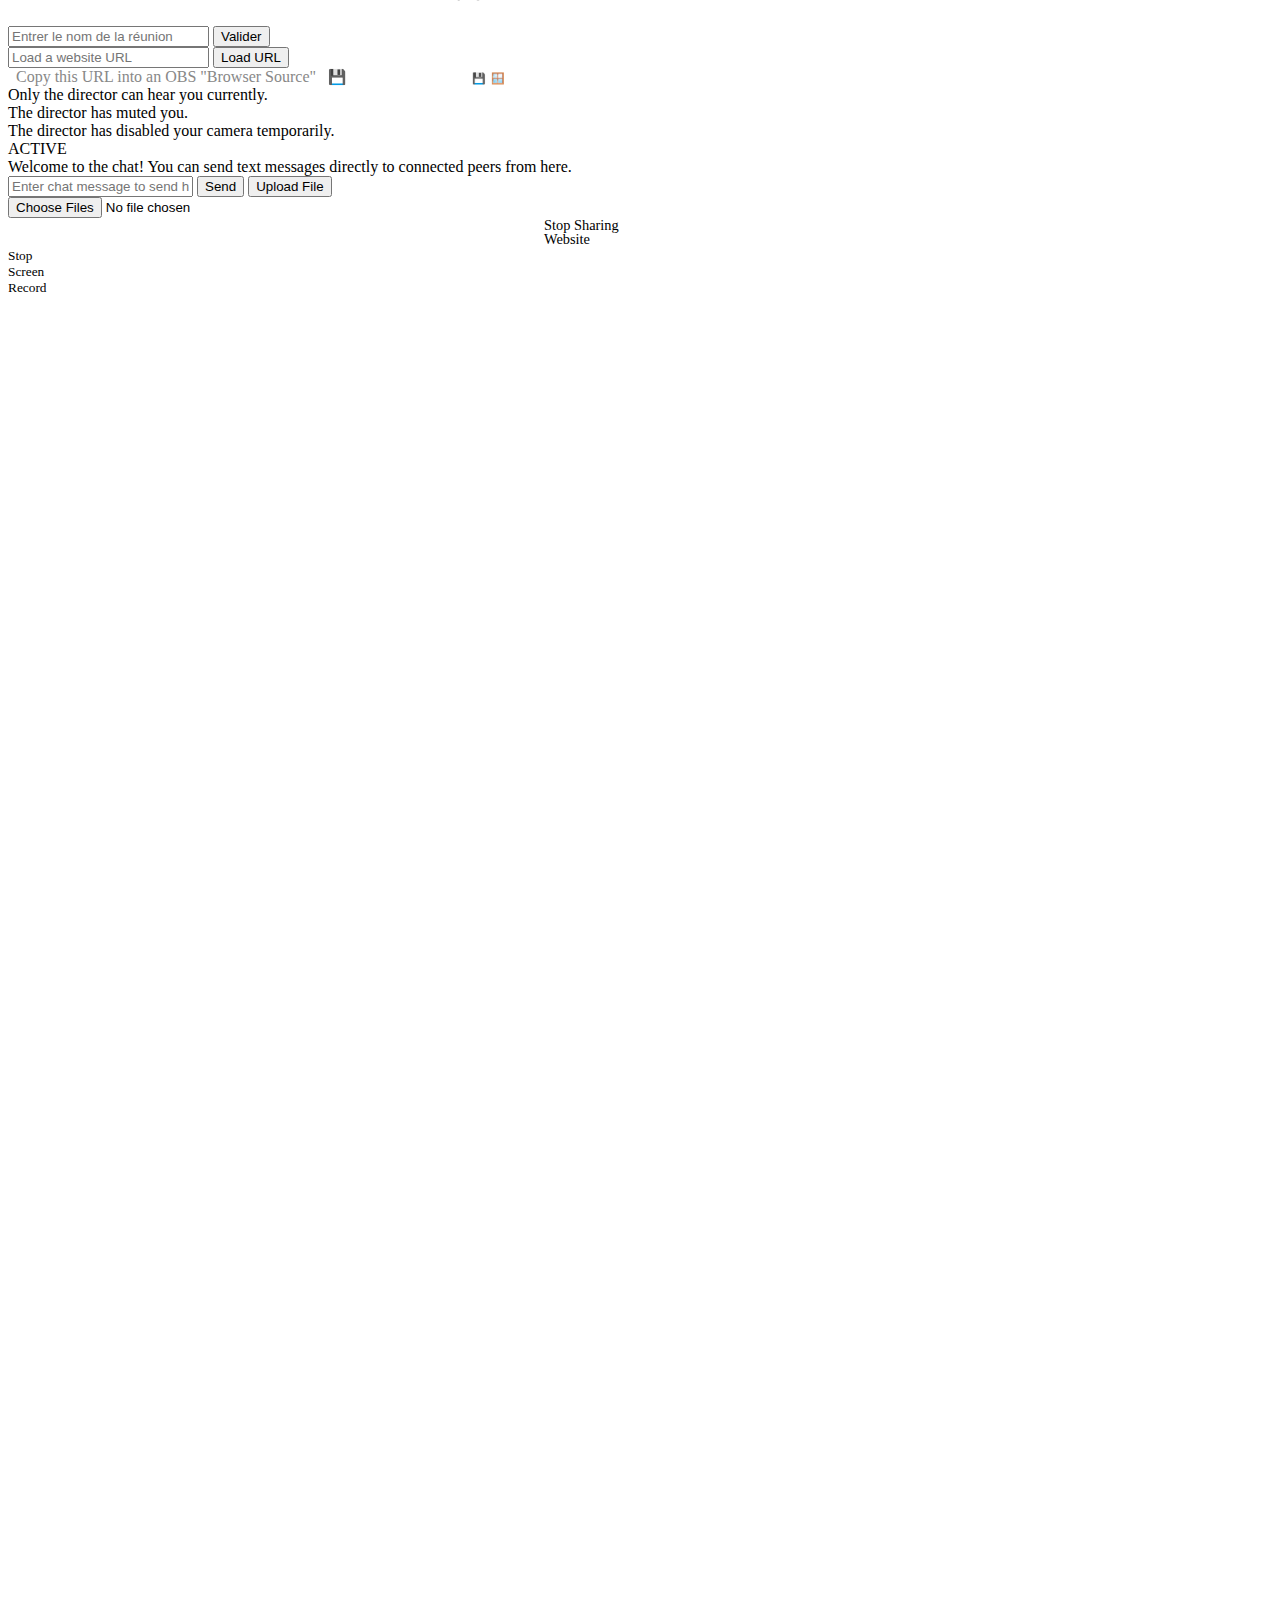
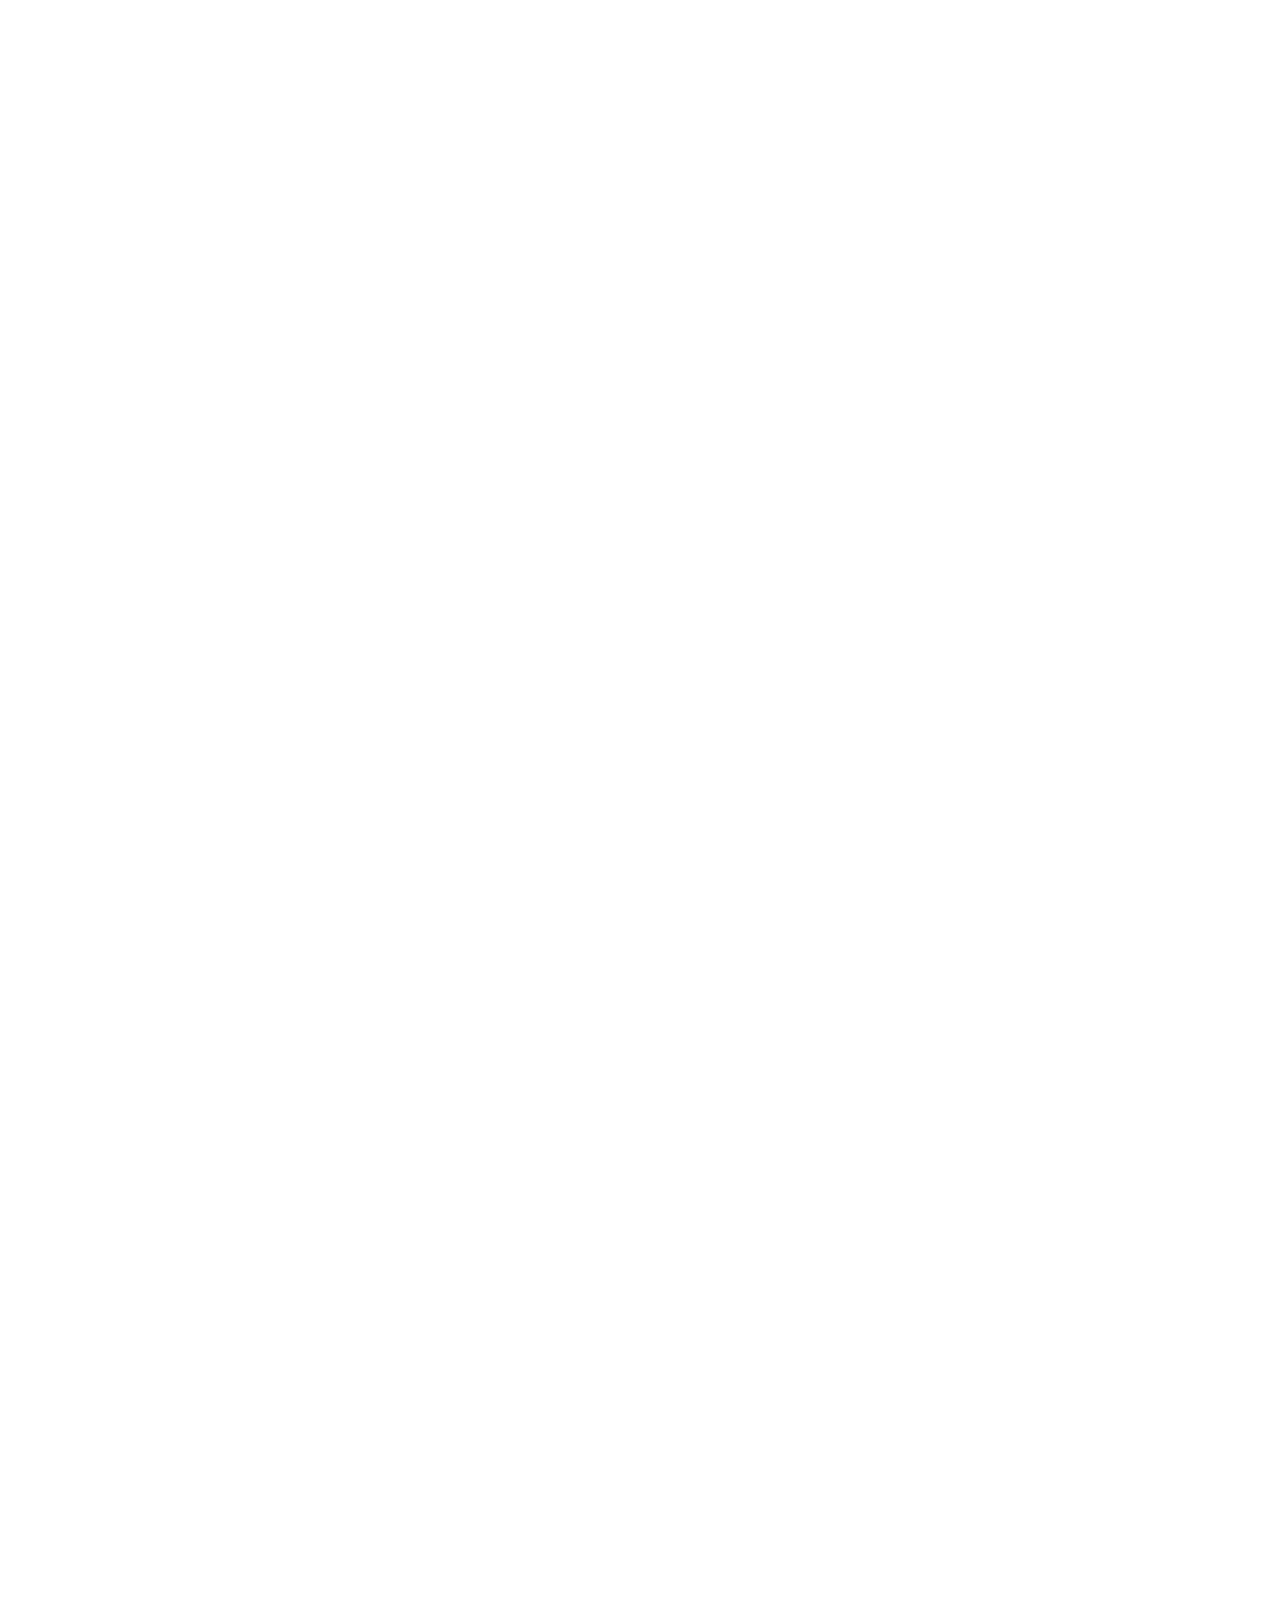
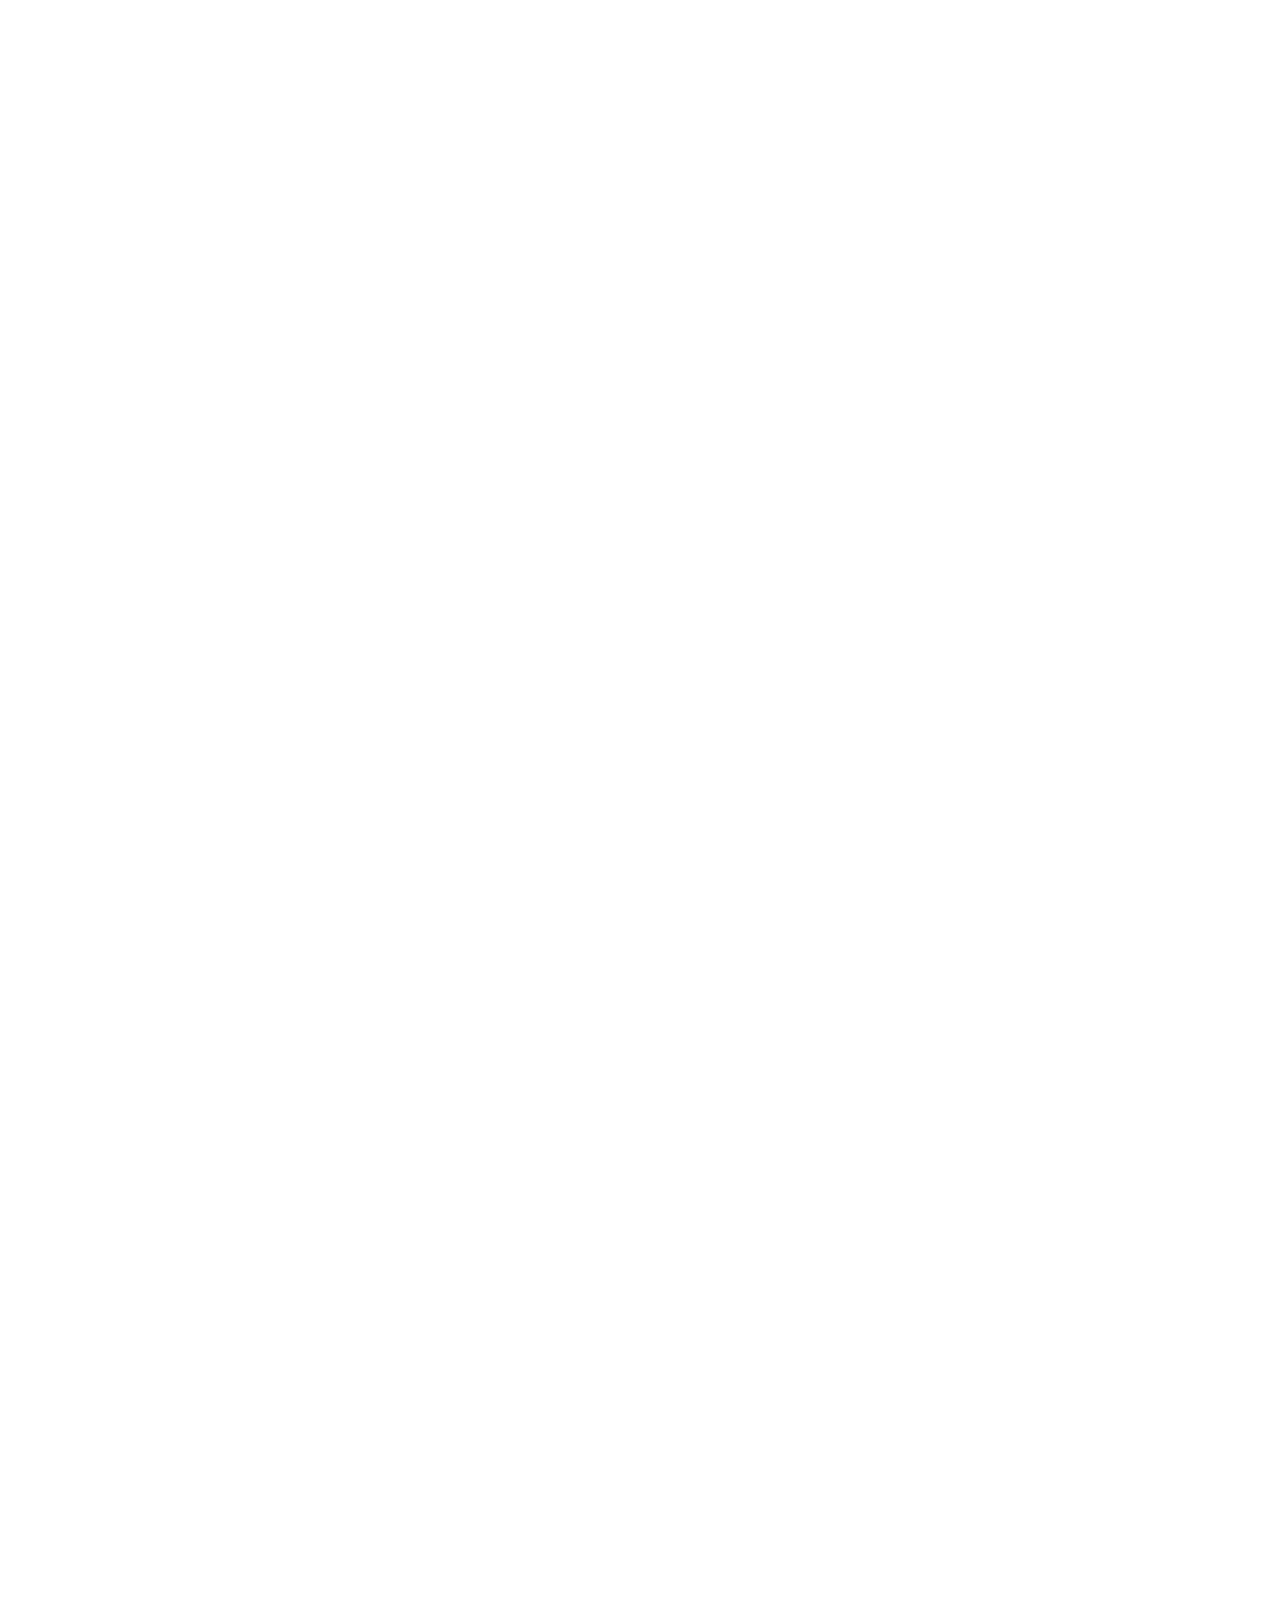
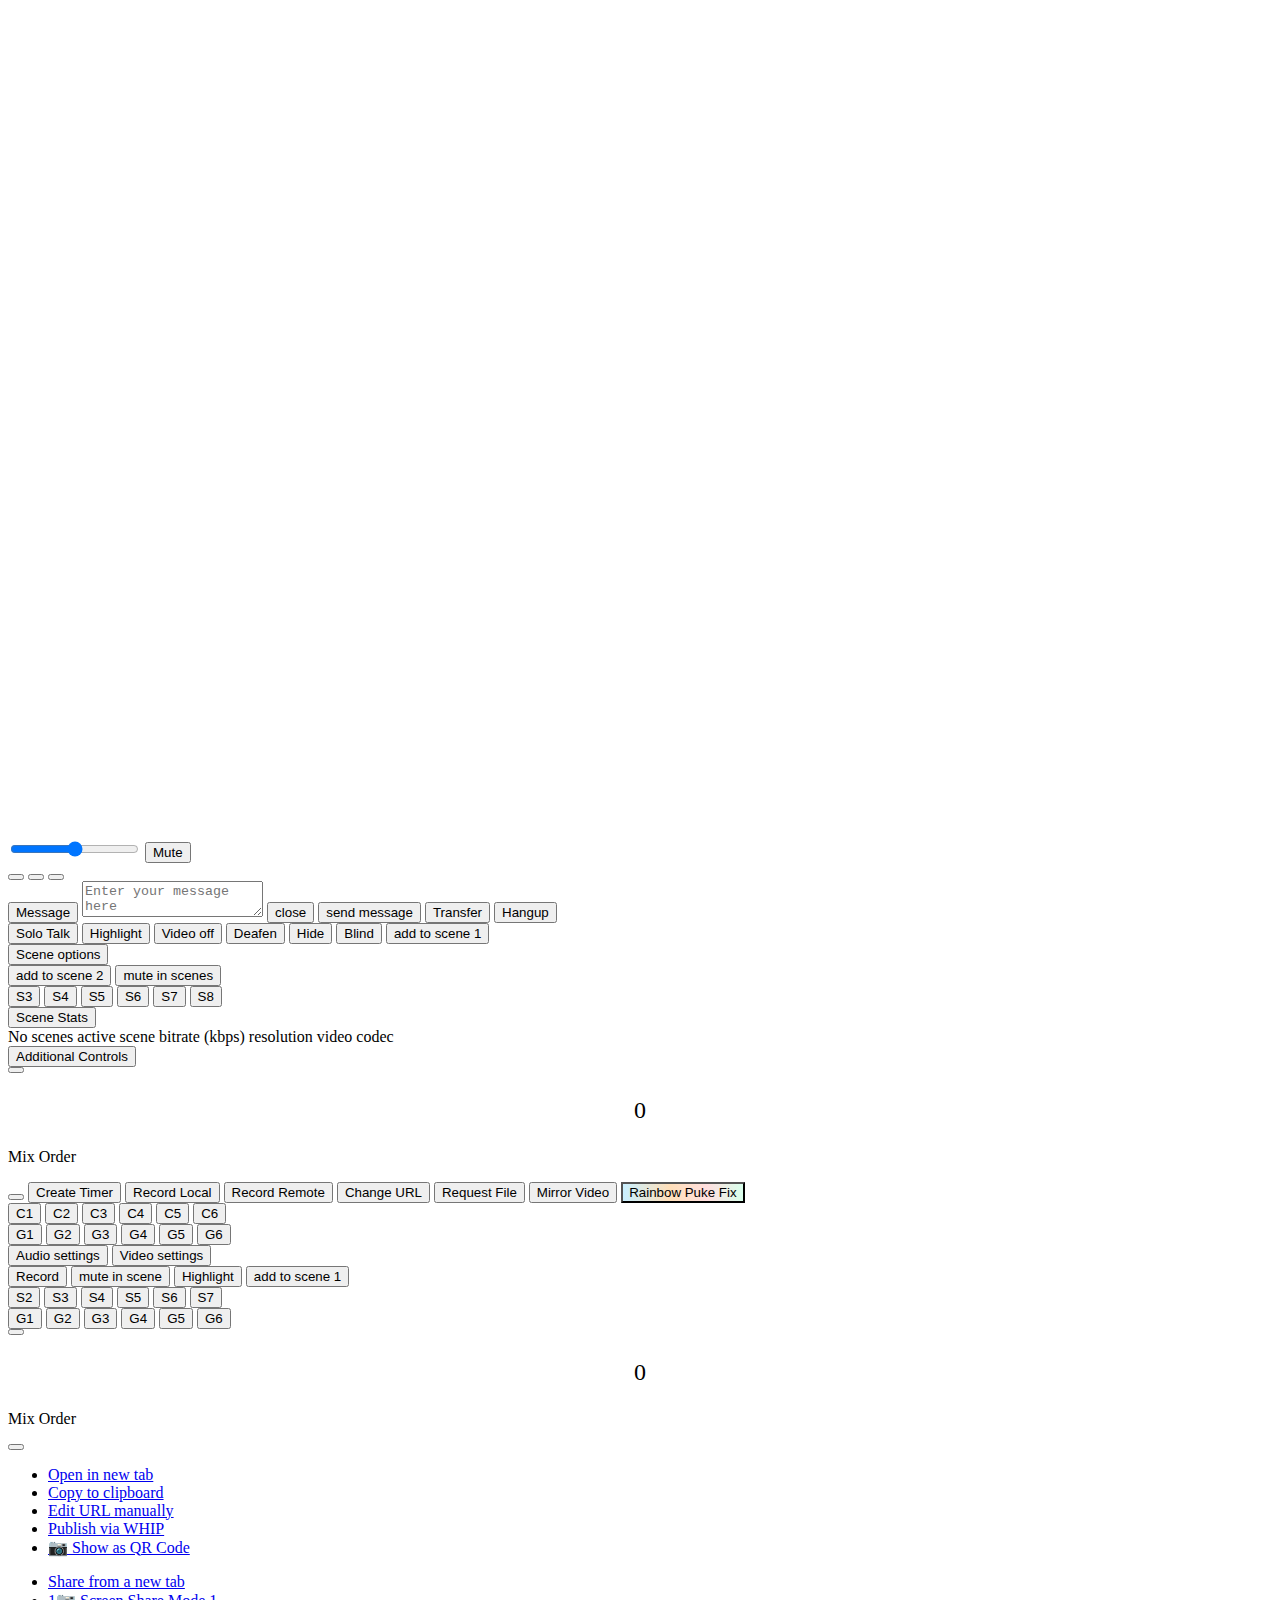
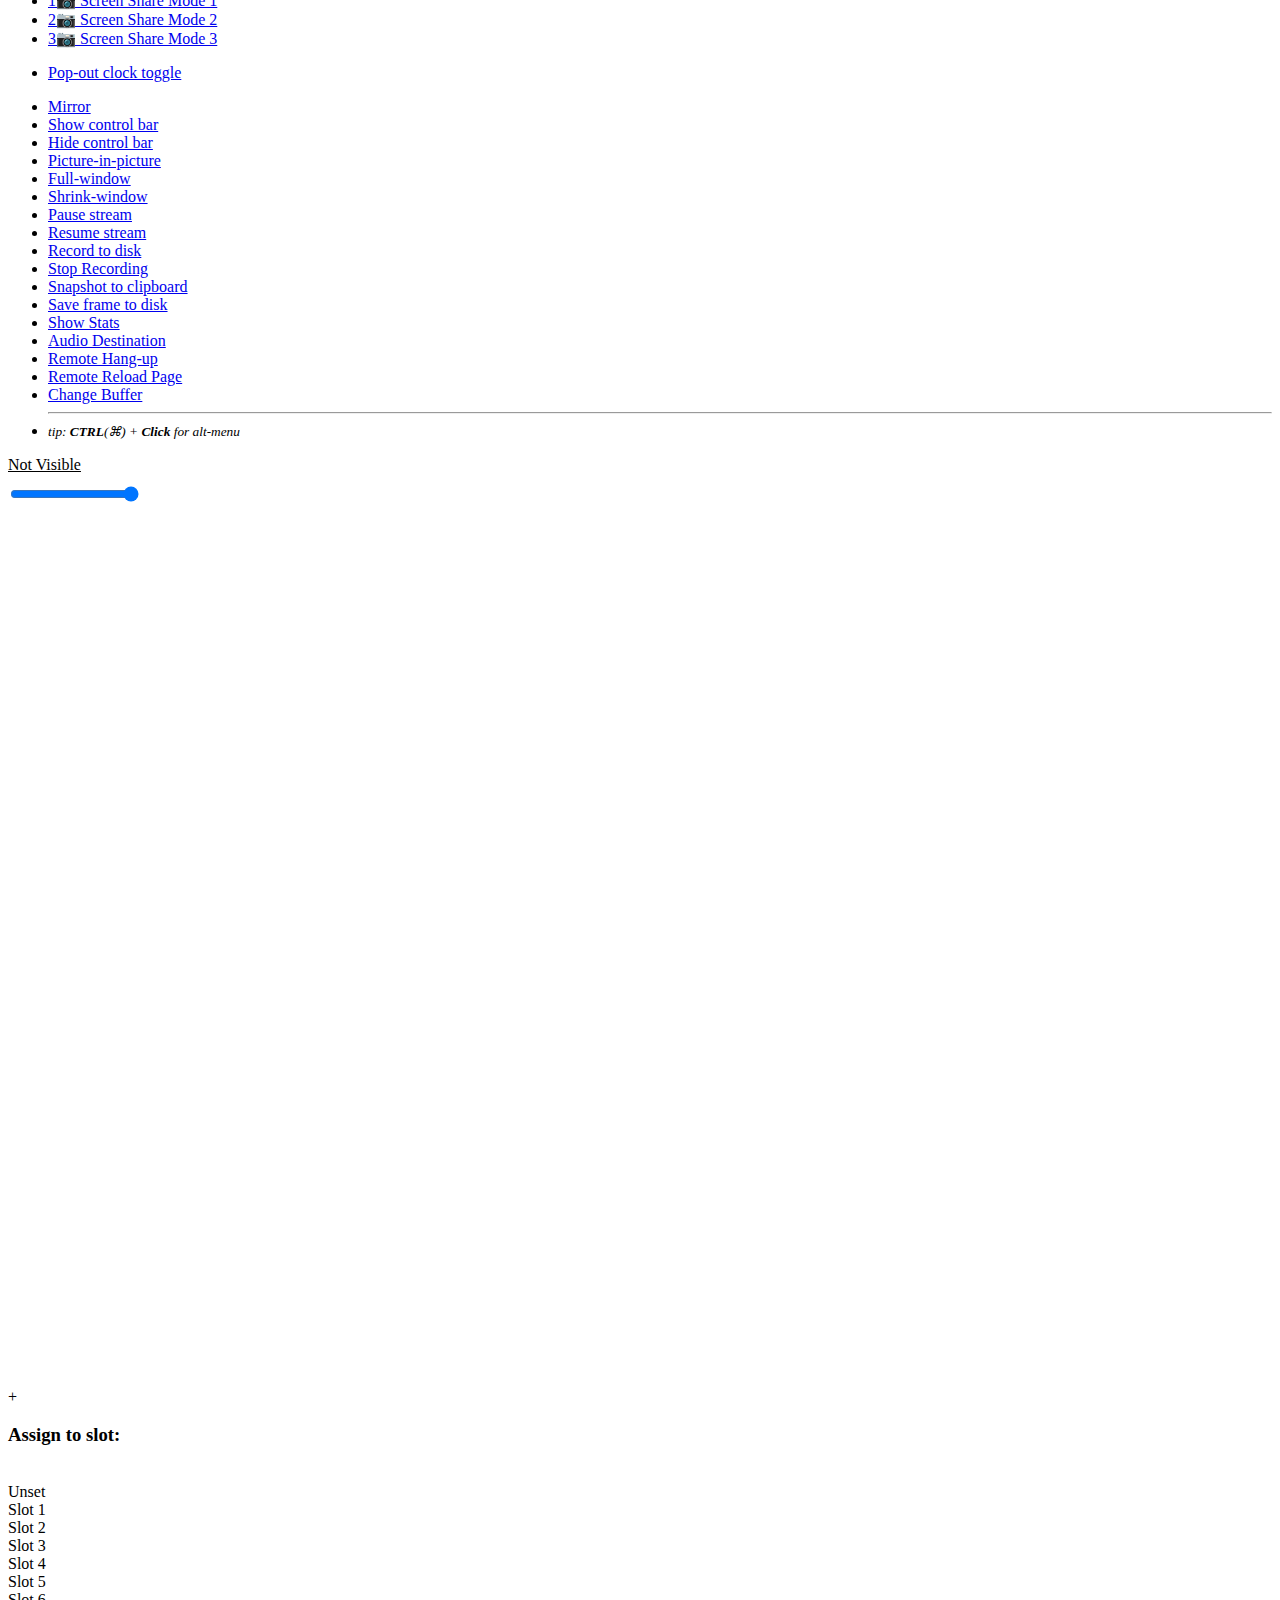
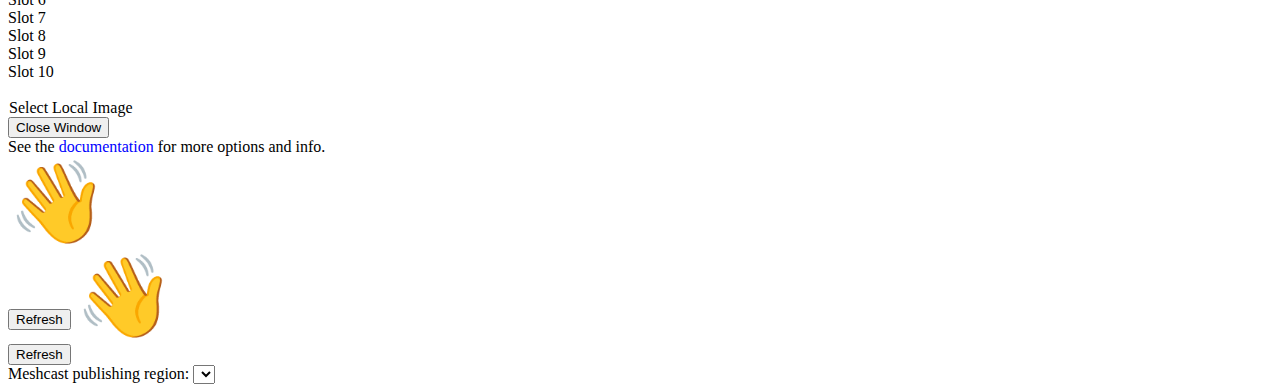
==== index.html @ 023bb46a "Update index.html" ====
<html>
	<head>
		<script type="text/javascript">
			//  MS Internet Explorer must not be given a chance to fail before I can give the user an error message.
			try {
				var msie = window.navigator.userAgent.indexOf("MSIE ");
				if (msie>0 || !!navigator.userAgent.match(/Trident.*rv\:11\./)){ // If MSIE or IE 11
					alert("Internet Explorer is not supported.\n\nPlease consider using Microsoft Edge or Google Chrome instead\n\nYou will be forwarded to the download page for MS Edge now.");
					console.error("INTERNET EXPLORER IS EVIL");
					document.write("Internet Explorer is not supported");
					window.location = "https://www.microsoft.com/edge";
				}
			} catch(e){
				console.error(e);
			}
		
		</script>
		<style>
			html {
				background-color: #0000;
				transition: opacity .1s linear;
			}
		</style>
		<meta name="viewport" content="width=device-width, initial-scale=1.0, maximum-scale=1.0, user-scalable=no" />
		<meta content="text/html;charset=utf-8" http-equiv="Content-Type" />
		<meta content="utf-8" http-equiv="encoding" />
		<meta name="copyright" content="&copy; 2022 Steve Seguin" />
		<meta name="license" content="https://github.com/steveseguin/vdo.ninja/LICENSE.md" />
		<meta name="sourcecode" content="https://github.com/steveseguin/vdo.ninja" />
		<link rel="shortcut icon" href="data:image/x-icon;," type="image/x-icon" />
		<link id="favicon1" rel="icon" type="image/png" sizes="32x32" href="./media/favicon-32x32.png" />
		<link id="favicon2" rel="icon" type="image/png" sizes="16x16" href="./media/favicon-16x16.png" />
		<link id="favicon3" rel="icon" href="./media/favicon.ico" />
		<link id="thumbnailUrl" itemprop="thumbnailUrl" href="./media/vdoNinja_logo_full.png" />
		<!-- Primary Meta Tags -->
		<title>VDO.Ninja</title>
		<meta id="metaTitle" name="title" content="VDO.Ninja" />
		<meta name="description" content="Bring live video from your smartphone, computer, or friends directly into your Studio. 100% free." />
		<meta name="author" content="Steve Seguin" />
		<!-- Open Graph / Facebook -->
		<meta property="og:site_name" content="VDO.Ninja" />
		<meta property="og:type" content="website" />
		<meta property="og:url" content="https://vdo.ninja/" />
		<meta property="og:title" content="VDO.Ninja" />
		<meta property="og:description" content="Bring live video from your smartphone, computer, or friends directly into Studio. 100% free." />
		<meta property="og:image" itemprop="image" content="https://vdo.ninja/media/vdoNinja_logo_full.png" />
		<meta name="msapplication-TileImage" content="./media/vdoNinja_logo_full.png" />
		<meta property="og:image:type" content="image/png" />
		<meta property="og:image:width" content="1200" />
		<meta property="og:image:height" content="630" />
		<!-- Twitter -->
		<meta property="twitter:card" content="summary_large_image" />
		<meta property="twitter:url" content="https://vdo.ninja/" />
		<meta property="twitter:title" content="VDO.Ninja" />
		<meta property="twitter:description" content="Bring live video from your smartphone, computer, or friends directly into OBS Studio. 100% free." />
		<meta property="twitter:image" content="./media/vdoNinja_logo_full.png" />
		<meta name="msapplication-TileColor" content="#da532c" />
		<meta name="theme-color" content="#ffffff" />
		<link rel="stylesheet" href="./main.css?ver=350" />
		<script type="text/javascript" crossorigin="anonymous" src="./thirdparty/adapter.js"></script>
		<style id="lightbox-animations" type="text/css"></style>
		<!-- <link rel="manifest" href="manifest.json" /> -->
			<!-- ios support 
			<link rel="apple-touch-icon" href="images/icons/icon-72x72.png" />
			<link rel="apple-touch-icon" href="images/icons/icon-96x96.png" />
			<link rel="apple-touch-icon" href="images/icons/icon-128x128.png" />
			<link rel="apple-touch-icon" href="images/icons/icon-144x144.png" />
			<link rel="apple-touch-icon" href="images/icons/icon-152x152.png" />
			<link rel="apple-touch-icon" href="images/icons/icon-192x192.png" />
			<link rel="apple-touch-icon" href="images/icons/icon-384x384.png" />
			<link rel="apple-touch-icon" href="images/icons/icon-512x512.png" />
			<meta name="apple-mobile-web-app-status-bar" content="#db4938" />
		-->
	</head>
	<body id="main" class="hidden" onload="main()">
		<span itemprop="image" itemscope itemtype="image/png">
			<link itemprop="url" href="./media/vdoNinja_logo_full.png" />
		</span>
		<link itemprop="thumbnailUrl" href="./media/vdoNinja_logo_full.png" />
		<span itemprop="thumbnail" itemscope itemtype="http://schema.org/ImageObject">
			<link itemprop="url" href="./media/vdoNinja_logo_full.png" />
		</span>
		
		<script type="text/javascript" crossorigin="anonymous"  src="./thirdparty/CodecsHandler.js?ver=47"></script>
		<script type="text/javascript" crossorigin="anonymous" src="./thirdparty/aes.js"></script>
		<script type="text/javascript" crossorigin="anonymous" src="./webrtc.js?ver=675"></script>
		<input id="zoomSlider" type="range" style="display: none;" />
		<span id="electronDragZone" style="pointer-events: none; z-index:-10; position:absolute;top:0;left:0;width:100%;height:2%;-webkit-app-region: drag;min-height:20px;"></span>
		<div id="header">
			
			<a id="logoname" href="./" style="text-decoration: none; color: white; margin: 0 2px 0px 8px;">
				<span data-translate="logo-header">
					<span id="qos">V</span>DO.Ninja 
				</span>
			</a>
			<div id="head1">
				<input type="text" autocorrect="off" autocapitalize="none" id="joinroomID" name="joinroomID" size="22" placeholder="Entrer le nom de la réunion" alt="Enter a room name to join" title="Enter a room name to quick join" onkeyup="jumptoroom(event)"/>
				<button onclick="jumptoroom();" id='jumptoroomButton' role="button" aria-pressed="false" alt="Join room" title="Join room" >Valider</button>
			</div>
			<div id="head1a" class="hidden">
				<input type="text" autocorrect="off" autocapitalize="none" id="joinbyURL" name="joinbyURL" size="22" placeholder="Load a website URL" alt="Enter the URL to load" title="Enter the URL to load"/>
				<button onclick="jumptoURL(event)"  role="button" aria-pressed="false" alt="Load URL" title="Load URL" >Load URL</button>
			</div>
			<div id="head5" class="hidden"></div>
			<div id="head3" style="display: inline-block;" class="hidden">
				<span style="color: #888;" id="copythisurl"> &nbsp; 
					<span data-translate="copy-this-url">Copy this URL into an OBS "Browser Source"</span> <i style="color: #CCC;" class="las la-long-arrow-alt-right"></i> &nbsp; 
				</span>
			</div>
			<div id="head3a" style="display: inline-block;" class="hidden">
				<a
					id="reshare"
					data-drag="1"
					onclick="copyFunction(this, event)"
					class="task grabLinks"
					data-menu="context-menu"
					style="font-weight: bold; color: #afa !important; cursor: grab; background-color: #0000;  font-size: 115%; min-width: 335px; max-width: 800px;"
				></a>
				<i class="las la-paperclip" style="color: #DDD;" title="Copy link to clipboard" onclick="copyFunction(document.getElementById('reshare'), event);" onmouseover="this.style.cursor='pointer'"></i>
				<span title="Save and ask to reload the current page on next site visit" style='font-size:92%;' onclick="saveRoom(this);" onmouseover="this.style.cursor='pointer'">💾</span>
			</div>
			<div id="head4" style="display: inline-block;" class="hidden">
				<span style="font-size: 68%; color: white;">
					<span data-translate="you-are-in-the-control-center">Control center for room:</span>
					
					<div id="dirroomid" style="font-size: 140%; color: #99c; display: inline-block;"></div>
					<span id="saveRoom" onclick="saveRoom(this)" style='cursor:pointer;margin-left:10px;' title="Will remember the room, prompting you the next time you visit if you wish to load this director's room again">💾</span>
					<span id="togglePreviewMode" onclick="switchModes()" style='cursor:pointer;margin-left:2px;' title="Toggle between the director control-room view and a scene preview-mode.">🪟</span>
				</span>
			</div>
			<div id="head2" class="hidden" style="display: inline-block; text-decoration: none; font-size: 60%; color: white;">
				<span data-translate="joining-room">You are in room</span>:
				<div id="roomid" style="display: inline-block;"></div>
			</div>
			<div id="head6" class="hidden" data-translate="only-director-can-hear-you">Only the director can hear you currently.</div>
			<div id="head7" class="hidden" data-translate="director-muted-you">The director has muted you.</div>
			<div id="head8" class="hidden" data-translate="director-video-muted-you">The director has disabled your camera temporarily.</div>
		</div>
		<div id="controlButtons" class="hidden">
            <div class="controlPositioning">
                <div id="obsState" class="hidden" >ACTIVE</div>
                <div id="chatModule" class="hidden">
                    <a target="popup" id="popOutChat" onclick="createPopoutChat();"><i class="las la-external-link-alt"></i></a>
                    <div id="chatBody"> 
                        <div class="inMessage" id="welcomeMsg" data-translate='welcome-to-vdo-ninja-chat'>
                            Welcome to the chat! You can send text messages directly to connected peers from here.
                        </div>
                    </div>
                    <input type="text" id="chatInput" placeholder="Enter chat message to send here" onkeypress="EnterButtonChat(event)" />
                    <button class="chatBarInputButton" onclick="sendChatMessage()" data-translate='send-chat'>Send</button>
					 <button onclick="toggleFileshare()" data-translate='upload-chat'><i class="las la-file-upload"></i> Upload File</button>
                </div>
                <div id="subControlButtons">
                
					<div id="mediafileshare" onmousedown="event.preventDefault(); event.stopPropagation();"  title="Stream a media file" aria-label="Stream a media file" alt="Stream a media file to others" onclick="getById('fileselector2').click();" tabindex="21" role="button" aria-pressed="false" onkeyup="enterPressedClick(event,this);"  class="float hidden" style="cursor: pointer;">
                        <i id="mediafilesharetoggle" onmousedown="event.preventDefault(); event.stopPropagation();"  class="toggleSize las la-file-video"></i>
						<input id="fileselector2" class="hidden" onchange="session.changePublishFile(this,event);" type="file" accept="video/*,audio/*" alt="Hold CTRL (or CMD) to select multiple files" title="Hold CTRL (or CMD) to select multiple files" multiple/>
                    </div>
				
                    <div id="blindAllGuests" title="Blind all guests in room (toggle)" alt="Blind all guests in room (toggle)" aria-label="Blind all guests in room" onmousedown="event.preventDefault(); event.stopPropagation();"  onclick="blindAllGuests(this, event)"  tabindex="16" role="button" aria-pressed="false" onkeyup="enterPressedClick(event,this);"  class="hidden float" style="cursor: pointer;" >
                        <i class="toggleSize las la-eye"></i>
                    </div>
                
                    <div id="queuebutton" title="Load the next guest in queue" alt="Load the next guest in queue"  aria-label="Load next guest in queue" onmousedown="event.preventDefault(); event.stopPropagation();"  onclick="nextQueue()"  tabindex="16" role="button" aria-pressed="false" onkeyup="enterPressedClick(event,this);"  class="hidden float" style="cursor: pointer;" >
                        <i id="queuetoggle" class="toggleSize las la-stream"></i>
                        <div id="queueNotification"></div>
                    </div>
                    <div id="sharefilebutton" title="Transfer any file to the group" alt="Transfer any file to the group" aria-label="Select file to transfer" onmousedown="event.preventDefault(); event.stopPropagation();"  onclick="toggleFileshare()"  tabindex="16" role="button" aria-pressed="false" onkeyup="enterPressedClick(event,this);"  class="float hidden" style="cursor: pointer;display:none!important;" >
                        <i id="filesharetoggle" class="toggleSize las la-file-upload"></i> 
                        <div id="transferNotification"></div>
                    </div>
                    <div id="chatbutton" title="Toggle the Chat" alt="Toggle the Chat" aria-label="Text chat" onmousedown="event.preventDefault(); event.stopPropagation();"  onclick="toggleChat()"  tabindex="16" role="button" aria-pressed="false" onkeyup="enterPressedClick(event,this);"  class="hidden float" style="cursor: pointer;" >
                        <i id="chattoggle" class="toggleSize las la-comment-alt"></i>
                        <div id="chatNotification"></div>
                    </div>
                    <div id="mutespeakerbutton" onmousedown="event.preventDefault(); event.stopPropagation();" alt="Toggle the speaker output." aria-label="Mute Speaker output" title="Mute the Speaker" onclick="toggleSpeakerMute()"  tabindex="17" role="button" aria-pressed="false" onkeyup="enterPressedClick(event,this);"  class="hidden float" style="cursor: pointer;" >
                        <i id="mutespeakertoggle" class="toggleSize las la-volume-up" style="position: relative; top: 0.5px;"></i>
                    </div>
                    <div id="mutebutton" onmousedown="toggleMute(false, event);event.preventDefault(); event.stopPropagation();"  alt="Mute the Mic" aria-label="Mute Microphone" title="Mute the Mic" ontouchstart="toggleMute(false, event);event.preventDefault(); event.stopPropagation();" tabindex="18" role="button" aria-pressed="false" onkeyup="enterPressedClick(event,this);"  class="hidden float" style="cursor: pointer;">
                        <i id="mutetoggle" class="toggleSize las la-microphone" style="position: relative; top: 0.5px;"></i>
                    </div>
                    <div id="mutevideobutton" onmousedown="event.preventDefault(); event.stopPropagation();"  title="Disable the Camera" alt="Disable the Camera" aria-label="Mute Camera" onclick="toggleVideoMute()"   tabindex="19" role="button" aria-pressed="false" onkeyup="enterPressedClick(event,this);"  class="hidden float" style="cursor: pointer;">
                        <i id="mutevideotoggle" onmousedown="event.preventDefault(); event.stopPropagation();"  class="toggleSize las la-video"></i>
                    </div>
                    <div id="screensharebutton" onmousedown="event.preventDefault(); event.stopPropagation();"  title="Share a Screen with others" alt="Share a Screen with others" aria-label="Share a screen" onclick="screenshareTypeDecider(1)" tabindex="20" role="button" aria-pressed="false" onkeyup="enterPressedClick(event,this);"  class="float hidden task" data-menu="context-menu-screen-share" style="cursor: pointer;">
                        <i id="screensharetoggle" onmousedown="event.preventDefault(); event.stopPropagation();"  class="toggleSize las la-desktop"></i>
                    </div>
                    <div id="screenshare2button" onmousedown="event.preventDefault(); event.stopPropagation();"  title="Add a Screen Share" alt="Add a Screen Share" aria-label="Share a screen"  onclick="screenshareTypeDecider(2)" tabindex="20" role="button" aria-pressed="false" onkeyup="enterPressedClick(event,this);"  class="float hidden task" data-menu="context-menu-screen-share"  style="cursor: pointer;">
                        <i id="screenshare2toggle" onmousedown="event.preventDefault(); event.stopPropagation();"  class="toggleSize las  la-tv"></i>
                    </div>
                    <div id="screenshare3button" onmousedown="event.preventDefault(); event.stopPropagation();"  title="Share a Screen with others" alt="Add a Screen Share" aria-label="Share a screen"  onclick="screenshareTypeDecider(3)" tabindex="20" role="button" aria-pressed="false" onkeyup="enterPressedClick(event,this);"  class="float hidden task" data-menu="context-menu-screen-share"  style="cursor: pointer;">
                        <i id="screenshare3toggle" onmousedown="event.preventDefault(); event.stopPropagation();"  class="toggleSize las  la-tv"></i>
                    </div>
                    <div id="websitesharebutton" onmousedown="event.preventDefault(); event.stopPropagation();"  title="Share a website with your guests (IFRAME)" aria-label="Share a website" alt="Share a website with your guests (IFRAME)" onclick="shareWebsite(false, event)" tabindex="21" role="button" aria-pressed="false" onkeyup="enterPressedClick(event,this);"  class="float hidden" style="cursor: pointer;">
                        <i id="websitesharetoggle" onmousedown="event.preventDefault(); event.stopPropagation();"  class="toggleSize las la-window-maximize"></i>
                    </div>
                    <div id="websitesharebutton2" onmousedown="event.preventDefault(); event.stopPropagation();" title="Hold CTRL (or CMD) and click to spotlight this video" alt="Share a website as an embedded iFRAME" aria-label="Share a website" onclick="shareWebsite(false, event)" tabindex="21" role="button" aria-pressed="false" onkeyup="enterPressedClick(event,this);" class="float2 orange shake hidden" style="cursor: pointer;max-width: 200px;margin: auto;padding: 0 10px;">
                        <i onmousedown="event.preventDefault(); event.stopPropagation();" class="toggleSize las la-window-close" style="display: inline-block;"></i>
                        <div style="display: inline-block;width: 85px;line-height: 1; font-size: 0.9em; background-color: unset;box-shadow: unset;">
                            Stop Sharing Website
                        </div>
                    </div>
                    <div id="fullscreenPage" onmousedown="event.preventDefault(); event.stopPropagation();"  title="Full-screen the page" alt="Full-screen the page" aria-label="Full screen"  onclick="fullscreenPageToggle()" tabindex="21" role="button" aria-pressed="false" onkeyup="enterPressedClick(event,this);"  class="float hidden" style="cursor: pointer;">
                        <i id="fullscreenPageToggle" onmousedown="event.preventDefault(); event.stopPropagation();"  class="toggleSize las la-expand-arrows-alt"></i>
                    </div>
                    <div id="flipcamerabutton" onmousedown="event.preventDefault(); event.stopPropagation();"  title="Cycle the Cameras"  onclick="cycleCameras()" class="hidden float"  tabindex="21" role="button" aria-pressed="false" onkeyup="enterPressedClick(event,this);" style="cursor: pointer;" aria-label="Cycle Cameras" alt="Cycle the Cameras">
                        <i id="settingstoggle" class="toggleSize las la-sync-alt"></i> 
                    </div>
                    
                    <div id="obscontrolbutton" onmousedown="event.preventDefault(); event.stopPropagation();"  title="OBS Remote Controller; start/stop and change scenes." onclick="toggleOBSControls();" class="hidden float"  tabindex="22" role="button" aria-pressed="false" onkeyup="enterPressedClick(event,this);" style="cursor: pointer;" aria-label="Remote OBS control menu" alt="Toggle the Remote OBS Controls Menu">
                        <i id="obscontroltoggle" class="toggleSize las la-gamepad"></i>
                    </div>
                    
                    <div id="roomsettingsbutton" onmousedown="event.preventDefault(); event.stopPropagation();"  title="Room Settings" onclick="toggleRoomSettings();" class="hidden float"  tabindex="22" role="button" aria-pressed="false" onkeyup="enterPressedClick(event,this);" style="cursor: pointer;" alt="Toggle the Room Settings Menu" aria-label="Room settings menu">
                        <i id="roomsettingstoggle" class="toggleSize las la-users-cog"></i>
                    </div>
                    
                    <div id="settingsbutton" onmousedown="event.preventDefault(); event.stopPropagation();"  title="Your audio and video Settings"  onclick="toggleSettings()" class="hidden float"  tabindex="22" role="button" aria-pressed="false" onkeyup="enterPressedClick(event,this);" style="cursor: pointer;" alt="Toggle Settings Menu" aria-label="Settings menu">
                        <i id="settingstoggle" class="toggleSize las la-cog"></i>
                    </div>
                    
                    <div id="hangupbutton"  onmousedown="event.preventDefault(); event.stopPropagation();" title="Hangup the Call" aria-label="Hang up" alt="Hangup the Call" onclick="hangup()" class="hidden float"  tabindex="23" role="button" aria-pressed="false" onkeyup="enterPressedClick(event,this);" style="cursor: pointer;" >
                        <i class="toggleSize las la-phone rotate225" aria-hidden="true"></i>
                    </div>
                    <div id="raisehandbutton" onmousedown="event.preventDefault(); event.stopPropagation();"  data-raised="0" title="Alert the host you want to speak"  aria-label="Raise hand" alt="Alert the host you want to speak" tabindex="24" role="button" aria-pressed="false" onkeyup="enterPressedClick(event,this);" onclick="raisehand()" class="hidden float" style="cursor: pointer;">
                        <i class="toggleSize las la-hand-paper" style="position: relative; right: 1px;" aria-hidden="true"></i>
                    </div>
                    
                    <div id="pptbackbutton" onmousedown="event.preventDefault(); event.stopPropagation();" title="Go back a slide" aria-label="Back a slide" alt="Go back a slide" tabindex="25" role="button" aria-pressed="false" onkeyup="enterPressedClick(event,this);" onclick="gobackSlide()" class="hidden float red" style="cursor: pointer;">
                        <i class="toggleSize las la-chevron-left" style="position: relative; right: 1px;" aria-hidden="true"></i>
                    </div>
                    <div id="pptnextbutton" onmousedown="event.preventDefault(); event.stopPropagation();" title="Next slide" aria-label="Next slide" alt="Next slide" tabindex="25" role="button" aria-pressed="false" onkeyup="enterPressedClick(event,this);" onclick="nextSlide()" class="hidden float" style="cursor: pointer;">
                        <i class="toggleSize las la-chevron-right" style="position: relative; right: 1px;" aria-hidden="true"></i>
                    </div>
                    
                    <div id="recordLocalbutton" onmousedown="event.preventDefault(); event.stopPropagation();"  data-state="0" title="Record your stream to disk" aria-label="Record your stream to disk" alt="Record your stream to disk" tabindex="25" role="button" aria-pressed="false" onkeyup="enterPressedClick(event,this);" onclick="recordLocalVideoToggle();" class="hidden float" style="cursor: pointer;">
                        <i class="toggleSize las la-dot-circle" style="position: relative;" aria-hidden="true"></i>
                    </div>
                    <div id="recordLocalScreenbutton" onmousedown="event.preventDefault(); event.stopPropagation();"  data-state="0" title="Stop screen share recording" aria-label="Stop screen share recording" alt="Stop screen recording" tabindex="25" role="button" aria-pressed="false" onkeyup="enterPressedClick(event,this);" onclick="recordLocalScreenStopRecord();" class="hidden float" style="cursor: pointer;">
                        <small>Stop<br>Screen<br>Record</small>
                    </div>
                    <span id="miniPerformer" style="pointer-events: auto;" class="hidden"></span>
                    <span id="rooms" class="hidden" style="padding-top:3px;padding-left:6px;pointer-events: auto;color:#fff;"></span>
                    <span id="groups" class="hidden" style="padding-top:3px;padding-left:6px;pointer-events: auto;color:#fff;text-align: center;"></span>
                    <div id="hangupbutton2" onmousedown="event.preventDefault(); event.stopPropagation();"  title="Cancel the Director's Video/Audio"  onclick="hangup2()" class="hidden float"  tabindex="26" role="button" aria-pressed="false" onkeyup="enterPressedClick(event,this);" style="cursor: pointer;" aria-label="stop publishing audio and video" alt="Disconnect Direcotor's cam">
                        <i class="toggleSize las la-phone rotate225" aria-hidden="true"></i>
                    </div>
                </div>
            </div>
		</div>
		<span id="miniTaskBar" style="float: right; bottom: 0px;right:0; position:fixed; display:flex;">
			<div id="closedList_connectUsers" class="hidden"  onclick="getById('connectUsers').classList.remove('hidden');getById('closedList_connectUsers').classList.add('hidden');">
				<i class="las la-theater-masks"></i>
			</div>
			<span
					id="reportbutton"
					title="Submit any error logs" 
					onclick="submitDebugLog();"
					style="cursor: pointer;z-index:3;display:none;"
					class="hidden"
				>
				<i style="cursor: pointer; color: #d9e4eb; padding: 2px; margin: 2px 2px 0 0; font-size: 140%;" class="las la-bug" aria-hidden="true"></i>
			</span>
			<span
					id="helpbutton"
					title="Show Help Info" 
					onclick="warnUser('For support, please browse https://reddit.com/r/vdoninja or join the live chat on Discord at https://discord.vdo.ninja.\n\nThe Docs also contains many help guides and advanced settings, located at https://docs.vdo.ninja.\n\nTo access the video stats menu, hold CTRL (command) and Left-Click on a video. Most video issues can be fixed by using Wired Internet instead of Wi-Fi.')"
					style="cursor: pointer; display:none;"
					alt="How to Use This with OBS"
				>
				<i style="cursor: pointer;  color: #d9e4eb; padding: 2px; margin: 2px 2px 0 0; font-size: 140%;" class="las la-question-circle" aria-hidden="true"></i>
			</span>
			<span title="Language Options" onclick="toggle(document.getElementById('languages'));" aria-label="language options" aria-pressed="false" id="translateButton">
				<i style="cursor: pointer;color: #d9e4eb; padding: 2px; margin: 2px 2px 0 0; font-size: 140%;" class="las la-language" aria-hidden="true"></i>
			</span>
			<span title="Add to Calendar" onclick="toggle(document.getElementById('calendar'));" id="calendarButton">
				<i style="cursor: pointer;  color: #d9e4eb; padding: 2px; margin: 2px 2px 0 0; font-size: 140%;" class="las la-calendar" aria-hidden="true"></i>
			</span>
		</span>
		<div id="mainmenu" class="row" style="opacity: 0;">
			<div id="container-1" title="Add Group Chat to OBS"  alt="Add Group Chat to OBS" tabindex="2" role="button" aria-pressed="false" onkeyup="enterPressedClick(event,this);" class="column columnfade pointer rounded card" style=" overflow-y: auto;">
				
					<h2>
						<span data-translate="add-group-chat">Create a Room</span>
					</h2>
					<div class="container-inner">
						<br />
						<br />
						<span data-translate="rooms-allow-for">Rooms allow for group-chat and the tools to manage multiple guests.</span>
						<br />
						<br />
						
						<table >
						 <tr>
							<th style="text-align:right;" class="labelLarge">
								<b>
								<span data-translate="room-name">Room Name</span>: 
								</b>
							</th>
							<th class="labelSmall"></th>
							<th style="text-align:left;" >
								<div class="labelSmall">
									<b>
										<span data-translate="room-name">Room Name</span>: 
									</b>
								</div>
								<input type="text" autocorrect="off" autocapitalize="none"  id="videoname1" placeholder="Enter a room name here" onkeydown="checkStrengthRoom(event, 'securityLevelRoom');" onchange="checkStrengthRoom(event, 'securityLevelRoom');" onkeyup="enterPressed(event, createRoom);" maxlength="30" style="max-width: 431px;width: 100%;font-size: 110%; padding: 5px;" />
								<button onclick="getById('videoname1').value = session.generateRandomString();getById('securityLevelRoom').style.display='none';" title="Generate a random room name" class="randomRoomName"><i class="las la-random"></i></button>
								<div id="securityLevelRoom" style="display:none;margin-top:3px;position:relative;top:3px;font-size:0.8em;"></div>
							</th>
							
						</tr><tr>
						
							<th style="text-align:right;" class="labelLarge">
								<b>
									<span data-translate="password-input-field">Password</span>: 
								</b>
							</th>
							<th class="labelSmall"></th>
							<th  style="text-align:left;">
								<div class="labelSmall">
									<b>
										<span data-translate="password-input-field">Password</span>: 
									</b>
								</div>
								<input type="text" autocorrect="off" autocapitalize="none" id="passwordRoom" placeholder="Optional room password here" onkeydown="checkStrengthRoom(event, 'securityLevelRoom');" onchange="checkStrengthRoom(event, 'securityLevelRoom');"  onkeyup="enterPressed(event, createRoom);" style="max-width: 431px;width: 100%;font-size: 110%; padding: 5px;" />
							</th>
						
						</tr><tr >
						
							<th style="text-align:right; padding: 5px; padding-top: 20px;">
								<input id="broadcastFlag" type="checkbox" title="For large group rooms, this option can reduce the load on remote guests substantially" />
							</th><th style="text-align:left;; padding-top: 20px;">
							<b>
								<span data-translate="guests-only-see-director"  style="cursor: help;" title="For large group rooms, this option can reduce the load on remote guests substantially" >The guests can see the director, but not other guests' videos</span>
							</b>
							</th>	
						</tr><tr>
						
							<th style="text-align:right; padding: 5px;; padding-bottom: 20px;">
								<input id="showdirectorFlag" type="checkbox" title="The director will be visible in scenes as if a performer themselves." />
							</th><th style="text-align:left;; padding-bottom: 20px;">
							<b>
								<span data-translate="scenes-can-see-director" style="cursor: help;" title="If checked, the director can be added to scenes as if a guest. Otherwise, the director will never appear in a scene." >The director will be performing as well, appearing in group scenes</span>
							</b>
							</th>	
						</tr><tr>
							<th style="text-align:right; padding: 5px;">
								
							</th>
							<th style="text-align:left;">
								<b>
									<span data-translate="default-codec-select" title="Which video codec would you want used by default?" >Preferred Video Codec:  </span> 
									<select style="font-size:1.1em" id="codecGroupFlag" type="checkbox" title="For large group rooms, this option can reduce the load on remote guests substantially" >
										<option value="default" selected>Default</option>
										<option value="vp9">VP9</option>
										<option value="h264">H264</option>
										<option value="vp8">VP8</option>
										<option value="av1">AV1</option>
									</select >
								</b>
							</th>
							
						</tr>
						</table>
						
						<span style="margin: 0 auto; width: 470px; max-width:100%;display: block;">
							<button onclick="createRoom()"  class="gobutton gowebcam" style="width:100%;" alt="Enter the room as the group's director" title="You'll enter as the room's director">
								<span data-translate="enter-the-rooms-control">Enter the room's Control Center in the director's role</span>
							</button>
							<br />
							<button class="roomnotes" style="display: block;" onclick="toggle(document.getElementById('roomnotes'),this);">
								<span data-translate="show-tips">Show me some tips..</span>
							</button>
							
							<ul style="max-width: 500px; display: none; text-align: left;" class="roomnotes" id="roomnotes">
								<span data-translate="added-notes" >
									<i>Important Tips:</i>
									<br><br>
									<li>Disabling video sharing between guests will improve performance</li>
									<li>Invite only guests to the room that you trust.</li>
									<li>The "Recording" option is considered experimental.</li>
									<li><a href="https://params.vdo.ninja" style="color:black;"><u>Advanced URL parameters</u></a> are available to customize rooms.</li>
								</span>
							</ul>
							<br />
							<br />
							<i data-translate="looking-to-just-chat-and-not-direct">Looking to just chat and not direct?</i>
							<br />
							<br />
                            <button onclick="jumptoroom2()" class="gobutton gowebcam" style="width:100%;" alt="Enter the room as the group's director" title="You'll enter as the room's director">
								<span data-translate="join-the-room-basic">Join the room as a Participant, rather than a director</span>
							</button>
						</span>
					</div>
					<div class="outer close">
						<div class="inner">
							<label class="labelclass">
								<span data-translate="back">Back</span>
							</label>
						</div>
					</div>
			</div>
			<div id="container-3"  title="Add your Camera to OBS" onkeyup="enterPressedClick(event,this);"  alt="Add your Camera to OBS" tabindex="3" role="button" aria-pressed="false" class="column columnfade pointer rounded card" onclick="previewWebcam()" style=" overflow-y: auto;">
				<h2 id="add_camera">
					<span data-translate="add-your-camera">Add your Camera to OBS</span>
				</h2>
				<div class="container-inner" id="add_camera_inner">
					<br />
					<p>
						<video id="previewWebcam" class="previewWebcam task" title="Right-click this video for additional options" data-menu="context-menu-video" oncanplay="updateStats();" controlsList="nodownload" muted autoplay playsinline ></video>
					</p>
					<div id="infof"></div>
					<button onclick="this.disabled=true;setTimeout(function(){requestBasicPermissions();},20);" id="getPermissions" style="display:none;" data-ready="false" >
						<span data-translate="ask-for-permissions">Allow Access to Camera/Microphone</span>
					</button>
					<span style="display:block;">
						<button onclick="publishWebcam(this)" title="start streaming" aria-label="Start streaming" aria-pressed="false" tabindex="15" id="gowebcam" class="gowebcam" alt="Start Streaming" disabled data-audioready="false" data-ready="false" >
							<span data-translate="waiting-for-camera">Waiting for Camera to Load</span>
						</button>
					</span>
					<div id="consentWarning" class="startupWarning hidden">
						<i class="las la-exclamation-circle"></i>
						<p><span data-translate="privacy-disabled">Privacy warning: The director will be able to remotely change your camera, microphone, and URL.</span></p>
					</div>
					<div id="guestTips" style="display:none">
						<p data-translate="for-the-best-possible-experience-make-sure">For the best possible experience, make sure</p>
						<span><i class="las la-plug"></i><span data-translate="your-device-is-powered">Your device is powered</span></span>
						<span><i class="las la-ethernet"></i><span data-translate="your-connection-is-hardwired-instead-of-wifi">Your connection is hardwired instead of wifi</span></span>
						<span><i class="las la-headphones"></i><span data-translate="you-are-using-headphones-earphones">You are using headphones / earphones</span></span>
					</div>
					<div id="videoMenu" class="videoMenu">
						<div class="title">
                            <i class="las la-video"></i><span data-translate="video-source"> Video Source </span>
                        </div>
						<span style="display:inline-block;padding-top: 5px;">
							<select id="videoSourceSelect" alt="Video source list"></select>
							<span id="gear_webcam" onclick="toggle(document.getElementById('videoSettings'));">
								<i class="las la-cog" style="font-size: 140%; vertical-align: middle;" aria-hidden="true"></i>
							</span>
						</span>
						<div id="cameraTip1" class="cameraTip hidden">
							<i class="las la-info-circle"></i>
							<p><span id="cameraTipContext1"></span></p>
						</div>
					</div>
					<br />
					<center>
						<div id="videoSettings" style="display: none;">
							<form id="webcamquality">
								<input type="radio" id="fullhd" alt="1080p60 video capture" name="resolution" value="0" />
								<label for="fullhd">
									<span data-translate="max-resolution">Max Resolution</span>
								</label> |
								
								<input type="radio" checked id="halfhd" alt="720p60 video capture"  name="resolution" value="1" />
								<label for="halfhd">
									<span data-translate="balanced">Balanced</span>
								</label> |
								
								<input type="radio" id="nothd" name="resolution" alt="360p30 video capture"  value="2" />
								<label for="nothd">
									<span data-translate="smooth-cool">Smooth and Cool</span>
								</label>
								<div id="webcamstats" style="padding: 5px 0 0 0;"></div>
							</form>
						</div>
					</center>
					<div id="audioMenu" class="form-group multiselect" alt="tip: Hold CTRL (command) to select Multiple" title="tip: Hold CTRL (command) to select Multiple">
						<span class='gear_microphone hidden'>
							<input type="checkbox" id='micStereoMonoInput' alt="Mono microphone audio"  onchange="toggleMonoStereoMic(this);">Mono
						</span>
						<a id="multiselect-trigger" class="form-control multiselect-trigger" >
							<div  class="title">
								<i class="las la-microphone-alt"></i><span data-translate="select-audio-source"> Audio Source(s) </span>
								<i id='chevarrow1' class="chevron bottom" aria-hidden="true"></i>
								<div class="meter" id="meter1"></div><div class="meter2" id="meter2"></div>
							</div>
						</a>
						<ul id="audioSource" class="multiselect-contents" >
							<li>
								<input type="checkbox" id="multiselect1" name="multiselect1" style="display: none;" checked value="ZZZ" />
								<label for="multiselect1">
									<span data-translate="no-audio"> No Audio</span>
								</label>
							</li>
						</ul>
						<div id="audioTip1" class="cameraTip hidden">
							<i class="las la-info-circle"></i>
							<p><span id="audioTipContext1"></span></p>
						</div>
					</div>
					<br style="line-height: 0;" />
					<div id="headphonesDiv" class="audioMenu">
						<div class="title">
						<i class="las la-headphones"></i><span data-translate="select-output-source"> Audio Output Destination
						</span><button id="testtonebutton" onclick="playtone()" class="white" type="button">Test</button></div>
						<select id="outputSource" alt="Audio output device" ></select>
						<div id="headphoneTip1" class="cameraTip hidden">
							<i class="las la-info-circle"></i>
							<p><span id="headphoneTipContext1"></span></p>
						</div>
					</div>
					<br style="line-height: 0;" />
					<div id="avatarDiv" class="hidden">
						<div class="title">
							<i class="las la-robot"></i><span data-translate="select-avatar-image"> Default Avatar / Placeholder Image </span>
						</div>
						<div id="selectAvatarImage" style="margin-top:10px;">
							<img src="./media/avatar.webp" crossOrigin="Anonymous" loading="lazy" id="defaultAvatar1" style="max-width:130px;max-height:73.5px;display:inline-block;margin:10px;cursor:pointer;" onclick="changeAvatarImage(event, this);"/>
							<label class="selected" id="noAvatarSelected" style="width:130px;display:inline-block;text-align: center; cursor:pointer;">
							  <i class="las la-minus-circle" style="font-size: 3em;"></i><br />No Image Selected
							  <button onclick="changeAvatarImage(event, this)" style="position: fixed; top: -100em; margin-left:10px; border:1px solid #555;"></button>
							</label>
							<label style="width:130px;display:inline-block; text-align: center; cursor:pointer;">
							  <i class="las la-hdd" style="font-size: 3em;"></i><br />Select Local Image
							  <input type="file" onchange="changeAvatarImage(event, this)" accept="image/*" style="position: fixed; top: -100em; margin-left:10px; border:1px solid #555;"> 
							</label>
						</div>
					</div>
					<br style="line-height: 0;" />
					<div id="effectsDiv">
						<div class="title">
							<i class="las la-robot"></i><span data-translate="select-digital-effect"> Digital Video Effects </span>
						</div>
						<select id="effectSelector" alt="Digital video effect options"  onchange="effectsDynamicallyUpdate(event, this);">
							<option value="0" data-translate="no-effects-applied">No effects applied</option>	
							<option value="3" data-translate="blurred-background">Blurred background</option>
							<option value="4" data-translate="digital-greenscreen">Digital greenscreen</option>	
							<option value="5" data-translate="virtual-background">Virtual background</option>
							<option value="6" data-translate="face-mesh" title="experimental">Face mesh (slow load) 👨‍🔬</option>
							<option value="7" data-translate="digital-zoom">Digital zoom</option>
							<option value="anon" data-translate="anonymous-mask" title="experimental">Anonymous mask 👨‍🔬</option>
							<option value="dog" data-translate="dog-face" title="experimental">Dog ears and nose 👨‍🔬</option>
							<option value="1" disabled title='Enable the Chrome experimental features flag to use: chrome://flags/#enable-experimental-web-platform-features' class='facetracker' data-translate="face-tracker">Face Tracker</option>
						</select>
						<span data-warnSimdNotice="true" style='display:none; font-size: 140%; margin-left:10px; vertical-align: middle; cursor:pointer' title="Improve performance and quality with this tip" onclick="smdInfo();">
							<i class="las la-info-circle"></i>
						</span>
						<span data-effectsNotice="true" style='display:none; font-size: 140%; margin-left:10px; vertical-align: middle; cursor:pointer' title="Improve performance and quality with this tip" onclick="warnUser('Use a Chromium Based Browser');">
							<i class="las la-info-circle"></i>
						</span>
						
						<div id="selectImageTFLITE" style="display:none;margin-top:10px;">
							
						</div>
						<div id="selectEffectAmount" style="display:none;margin-top:10px;">
							<label for="selectEffectAmountInput" style="width: 113px;display: inline-block;">Effect Amount</label>
							<input id="selectEffectAmountInput" style="display: inline-block;width: 350px; max-width: 60%;margin:6px 0;" name="selectEffectAmountInput" title="Adjust the amount of effect applied" type="range" oninput="changeEffectAmount(event, this)" onchange="changeEffectAmount(event, this)" min="0" step="1" max="20">
						</div>
						
					</div>
					<br style="line-height: 0;" />
					<div id="addPasswordBasic">
                        <div class="title">
                            <i class="las la-key"></i><span data-translate="add-a-password"> Add a Password</span>
                        </div>
                        <input type="text" id="passwordBasicInput" placeholder="optional"/>
                    </div>
					
					<div id="SafariWarning" class="startupWarning hidden">
						<i class="las la-exclamation-circle"></i>
						<p><span data-translate="use-chrome-instead">Consider using a Chromium-based browser instead.<br />
 						Safari is more prone to having audio issues</span></p>
					</div>
					
					<div id="oldiOSWarning" class="startupWarning hidden">
						<i class="las la-exclamation-circle"></i>
						<p><span data-translate="update-your-device">We've detected that you are using an old version of Apple iOS, which is known to have many issues.<br /><br />Please consider updating.</span></p>
					</div>
					
				</div>
				<div class="outer close">
					<div class="inner">
						<label class="labelclass">
							<span data-translate="back">Back</span>
						</label>
					</div>
				</div>
			</div>
			<div id="container-3a"  title="Add your Microphone to OBS" onkeyup="enterPressedClick(event,this);"  alt="Add your Microphone to OBS" tabindex="3" role="button" aria-pressed="false" class="microphoneBackground column columnfade pointer rounded card hidden" onclick="previewWebcam(true)" style=" overflow-y: auto;">
				<h2 id="add_microphone">
					<span data-translate="add-your-microphone">Add your Microphone to OBS</span>
				</h2>
				<div class="outer close">
					<div class="inner">
						<label class="labelclass">
							<span data-translate="back">Back</span>
						</label>
					</div>
				</div>
			</div>
			<div id="container-2" title="Remote Screenshare into OBS" onkeyup="enterPressedClick(event,this);"  alt="Remote Screenshare into OBS"  tabindex="4" role="button" aria-pressed="false" class="column columnfade pointer rounded card" style=" overflow-y: auto;">
				<h2 id="add_screen">
					<span data-translate="remote-screenshare-obs">Remote Screenshare into OBS</span>
				</h2>
				<div class="container-inner">
					<span>
						<video id="screenshare" autoplay="true" muted="true" loop src="./media/screenshare.webm" class="lazy" style='background-image: unset;'></video>
					</span>
					<br />
					<button class='gobutton' style="padding: 10px; font-size: 120%;animation: pulsate 2s ease-out infinite;" alt="clilck to select you screen to share" onclick="publishScreen()">
						<span data-translate="select-screen-to-share">SELECT SCREEN TO SHARE</span>
					</button>
					<span id="gear_screen" style="display: inline-block; cursor: pointer;" onclick="toggle(document.getElementById('videoSettings2'));">
						<i class="las la-cog" style="font-size: 170%; vertical-align: middle;" aria-hidden="true"></i>
					</span>
					<center>
						<span id="videoSettings2" style="display: none;">
							<form id="webcamquality2">
								<input type="radio" id="fullhd2" name="resolution2" value="0" />
								<label for="fullhd">
									<span data-translate="max-resolution">1080p (hi-def)</span>
								</label> &nbsp;&nbsp;|&nbsp;&nbsp;
								
								<input type="radio" checked id="halfhd2" name="resolution2" value="1" />
								<label for="halfhd">
									<span data-translate="balanced">720p (balanced)</span>
								</label> &nbsp;&nbsp;|&nbsp;&nbsp;
								
								<input type="radio" id="nothd2" name="resolution2" value="2" />
								<label for="nothd">
									<span data-translate="smooth-cool">360p (smooth)</span>
								</label>
								<div id="webcamstats2"></div>
							</form>
						</span>
					</center>
					<div id="consentWarning2" class="startupWarning hidden">
						<i class="las la-exclamation-circle"></i>
						<p><span data-translate="privacy-disabled">Privacy warning: The director will be able to remotely change your camera, microphone, and URL while this page is open, if you continue.</span></p>
					</div>
					<div id="audioScreenShare1">
                        <div class="title">
                            <i class="las la-microphone-alt"></i>
                            <span data-translate="audio-sources">Audio Sources</span>
                        </div>
						<select id="audioSourceScreenshare" multiple  alt="tip: Hold CTRL (command) to select Multiple" title="tip: Hold CTRL (command) to select Multiple" onchange="requestAudioStream();">
							<option value="screenshare" selected>
								Screen Share Audio (default)
							</option>
							<option value="microphones">
								Other Audio Sources
							</option>
						</select>
					</div>
					<br />
					<div id="headphonesDiv2">
                        <div class="title">
                            <i class="las la-headphones"></i>
                            <span data-translate="select-output-source"> Audio Output Destination: <button onclick="playtone(true)" class="white" style="padding:3px 5px 2px 5px; margin:0; margin-left:15px; position: relative; " type="button">Test</button></span>
						</div>
                        <select id="outputSourceScreenshare" onclick="requestOutputAudioStream();">
							<option value="default">
								Default Device
							</option>
						</select>
					</div>
					<br />
					<div id="audioScreenCaptureDocs" data-translate="application-audio-capture">For application-specific audio capture, <a href='https://docs.vdo.ninja/audio' target="_blank">see here</a></div>
					<div id="audioScreenCaptureDocs2" data-translate="1080p-screen-capture-guide">For achieving 1080p60 game-capture, <a href='https://docs.vdo.ninja/guides/how-to-screen-share-in-1080p' target="_blank">see here</a></div>
					
				</div>
				<div class="outer close">
					<div class="inner">
						<label class="labelclass">
							<span data-translate="back">Back</span>
						</label>
					</div>
				</div>
			</div>
			<div id="container-4" tabindex="5" alt="Create Reusable Invite" onkeyup="enterPressedClick(event,this);" onclick="loadQR();" title="Create Reusable Invite" role="button" aria-pressed="false" class="column columnfade pointer rounded card" style=" overflow-y: auto;">
				<h2>
					<span data-translate="create-reusable-invite">Create Reusable Invite</span>
				</h2>
				<div id="gencontent2" style="display:none; max-height: 100%;min-height: 90%;"></div>
				<div id="gencontent" class="container-inner">
					
					<br />
					<br />
					<span data-translate="here-you-can-pre-generate">Here you can pre-generate a reusable Browser Source link and a related guest invite link.</span>
					<br />
					<br />
					<p>
						<input type="text" autocorrect="off" autocapitalize="none" style="padding: 5px; font-size: 120%;" id="videoname4" onkeyup="enterPressed(event, generateQRPage);" placeholder="Give this media source a name (optional)" size="35" maxlength="70" />
						<br />
						<br />
					</p>
					<button style="padding: 20px;" class='gobutton' onclick="generateQRPage()">
						<span data-translate="generate-invite-link">GENERATE THE INVITE LINK</span>
					</button>
					<br />
					<span style="margin: 20px; max-width: 420px; text-align: left; margin: auto auto;display:block;">
						<div class="invite_setting_group">
							<h4>
								<span data-translate="quality-paramaters">Quality settings</span>
							</h4>
							<div class="invite_setting_item">
								<input type="checkbox" id="invite_bitrate" />
								<label for="invite_bitrate">
									<span data-translate="unlock-video-bitrate" title="Ideal for 1080p60 gaming, if your computer and upload are up for it" >Unlock the video bitrate (20mbps)</span>
								</label>
							</div>
							<div class="invite_setting_item">
								<input type="checkbox" id="invite_vp9" />
								<label for="invite_vp9">
									<span data-translate="force-vp9-video-codec" title="Better video compression and quality at the cost of increased CPU encoding load">Use the VP9 video codec</span>
								</label>
							</div>
							<div class="invite_setting_item">
								<input type="checkbox" id="invite_stereo" />
								<label for="invite_stereo">
									<span data-translate="enable-stereo-and-pro" title="Disable digital audio-effects and increase audio bitrate">Enable stereo and pro HD audio</span>
								</label>
							</div>
							<div class="invite_setting_item">
								<label for="invite_quality" data-translate="video-resolution">Target video resolution: </label>
								<select id="invite_quality" name="invite_quality">
									<option value="-1" selected>User selectable</option>
									<option value="0">1080p (high-quality)</option>
									<option value="1">720p (balanced)</option>
									<option value="2">360p (older computers)</option>
								</select>
							</div>
						</div>
						<div class="invite_setting_group">
							<h4>
								<span data-translate="general-paramaters">User options</span>
							</h4>
							<div class="invite_setting_item">
								<input type="checkbox" id="invite_effects" />
								<label for="invite_effects">
									<span data-translate="allow-effects-invite" title="The guest will be able to select digital video effects to apply.">Allow video effects to be used</span>
								</label>
							</div>
							<div class="invite_setting_item">
								<input type="checkbox" id="invite_automic" />
								<label for="invite_automic">
									<span data-translate="hide-mic-selection" title="The guest will not have a choice over audio-options">Force select the default microphone</span>
								</label>
							</div>
							<div class="invite_setting_item">
								<input type="checkbox" id="invite_hidescreen" />
								<label for="invite_hidescreen">
									<span data-translate="hide-screen-share" title="The guest will only be able to select their webcam as an option">Hide the screenshare option</span>
								</label>
							</div>
							<div class="invite_setting_item">
								<input type="checkbox" id="invite_obfuscate" />
								<label for="invite_obfuscate">
									<span data-translate="obfuscate_url" title="Encode the URL so that it's harder for a guest to modify the settings.">Obfuscate the invite URL</span>
								</label>
							</div>
							<div class="invite_setting_item">
								<span data-translate="add-a-password-to-stream" title="Add a password to make the stream inaccessible to those without the password"> Add a password:</span>
								<input type="text" autocorrect="off" autocapitalize="none" id="invite_password" placeholder="Add an optional password" />
							</div>
						</div>
						<div class="invite_setting_group">
							<h4>
								<span data-translate="interview-paramaters">Two-way chat</span>
							</h4>
							<div class="invite_setting_item">
								<input type="checkbox" id="invite_hostlink" />
								<label for="invite_hostlink">
									<span data-translate="generate-host-link" title="A link for the host speaker to chat with the guest; 2-way interview chat.">Create a link for the host speaker</span>
								</label>
							</div>
							<div class="invite_setting_item">
								<span data-translate="add-the-guest-to-a-room" title="Add the guest to a group-chat room; it will be created automatically if needed."> Add the guest to a room:</span>
								<input type="text" autocorrect="off" autocapitalize="none" id="invite_joinroom" placeholder="Enter Room name here" oninput="document.getElementById('invitegroupchat').style.display='block';" />
							</div>
							<div class="invite_setting_item">
								<span id="invitegroupchat" style="display: none;" title="Customize the room settings for this guest">
									<label for="invite_group_chat_type" data-translate="invite-group-chat-type">This room guest can:</label>
									<select id="invite_group_chat_type" name="invite_group_chat_type">
										<option value="0" selected data-translate="can-see-and-hear">Can see and hear the group chat</option>
										<option value="1" data-translate="can-hear-only">Can only hear the group chat</option>
										<option value="2" data-translate="cant-see-or-hear">Cannot hear or see the group chat</option>
									</select>
								</span>
							</div>
						</div>
						<div class="invite_setting_group_links">See the 
							<a target="_blank" href="https://docs.vdo.ninja/advanced-settings">documentation</a> for a list of all options and details.<br /><br />
							Try out the advanced <a target="_blank" href="https://invite.vdo.ninja/">invite generator</a> here as well.
						</div>
					</span>
				</div>
				<div class="outer close">
					<div class="inner">
						<label class="labelclass">
							<span data-translate="back">Back</span>
						</label>
					</div>
				</div>
			</div>
			
			<div id="dropButton" onclick="dropDownButtonAction()" title="More Options"><i class="las la-chevron-down" ></i></div>
			
			<div id="container-5" class="column columnfade pointer rounded card hidden" style=" overflow-y: auto;">
				<h2><span data-translate="share-local-video-file">Stream Media File</span></h2>
				<div class="container-inner">
					
					<br /><br />
					<span data-translate="select-the-video-files-to-share">SELECT THE VIDEO FILES TO SHARE</span><br /><br />
					<input id="fileselector" onchange="session.publishFile(this,event);" type="file" accept="video/*,audio/*" alt="Hold CTRL (or CMD) to select multiple files" title="Hold CTRL (or CMD) to select multiple files" multiple/>
					<br /><br />
					<div class='warning message-card'>
						<h1>Warning</h1>
						<p>Media file streaming is still quite experimental. Please do not rely on it heavily for your productions. Feedback welcome.</p>
					</div>
					<div class='warning message-card hidden' id='chrome_warning_fileshare'>
						<h1>Chrome/Edge users</h1>
						<p>Keep this tab visible, else the video playback will stop</p>
					</div>
					<div class='warning message-card hidden' id='safari_warning_fileshare'>
						<h1>Safari Users</h1>
						<p>Safari does not support this feature. Consider Chrome or Firefox instead.</p>
					</div>
					<br /><br />
					To host a file for download, rather than for streaming, try the following instead: 
					<input id="fileselector2" onchange="session.hostFile(this,event);" type="file" title="Transfer any file"/>
				</div>
				
				<div class="outer close">
					<div class="inner">
						<label class="labelclass">
							<span data-translate="back">Back</span>
						</label>
					</div>
				</div>
			</div>
			
			<div id="container-6" class="column columnfade pointer rounded card hidden" style=" overflow-y: auto;">
				<h2><span data-translate="share-website-iframe">Share Website</span></h2>
				<i style="margin-top:30px;font-size:560%;overflow:hidden;" class="largeDarkIcon las la-broadcast-tower"></i>
				<div class="container-inner">
					<br />
					<div id="previewIframe"></div>
					<br />
					<span data-translate="enter-the-website-URL-you-wish-to-share">Enter the URL website you wish to share.</span><br /><br />
					<input type="text" autocorrect="off" id="iframeURL" autocapitalize="none" style="margin:10px; border:2px solid; padding:10px; width:400px;" title="Enter an HTTPS URL" multiple/><br />
					<button onclick="previewIframe(getById('iframeURL').value);" >Preview</button> 
					<button onclick="this.innerHTML = 'Update'; session.publishIFrame(getById('iframeURL').value);" >Share</button><br />
					<div class="message-card info">
						<h1>Usage information</h1>
						<p></p>
						<ul style="text-align: left;">
						<li>Not all websites will work with this feature as some sites disallow embedding.</li>
						<li>The site will try to auto-optimize standard Youtube or Twitch links.</li>
						<li>Remote websites must be CORS/IFrame compatible with full SSL-encryption enabled.</li>
					</ul>
					</div>
				</div>
				<div class="outer close">
					<div class="inner">
						<label class="labelclass">
							<span data-translate="back">Back</span>
						</label>
					</div>
				</div>

			</div>
			
			<div id="container-7" class="column columnfade pointer rounded card hidden" style="overflow: hidden;" onclick="window.location = './speedtest.html';">
				<h2><span data-translate="run-a-speed-test">Run a Speed Test</span></h2>
				<i style="margin-top:30px;font-size:600%;overflow:hidden;" class="largeDarkIcon las la-tachometer-alt"></i>
			</div>
			
			<div id="container-8" class="column columnfade pointer rounded card hidden" style="overflow: hidden;" onclick="window.location = './mixer.html';">
				<h2><span data-translate="try-the-mixer-out">Custom Mixed Layouts</span></h2>
				<i style="margin-top:30px;font-size:600%;overflow:hidden;" class="largeDarkIcon las la-blender"></i>
			</div>
			
			<div id="container-14" class="column columnfade pointer rounded card hidden" style="overflow: hidden;" onclick="window.location = 'https://versus.cam';">
				<h2><span data-translate="try-out-versus-cam">Multi-Stream Monitor</span></h2>
				<i style="margin-top:30px;font-size:600%;overflow:hidden;" class="largeDarkIcon las la-gamepad"></i>
			</div>
			
			<div id="container-15" class="column columnfade pointer rounded card hidden" style="overflow: hidden;" onclick="window.location = './comms.html';">
				<h2><span data-translate="voice-comms-app">Group Voice Comms</span></h2>
				<i style="margin-top:30px;font-size:600%;overflow:hidden;" class="largeDarkIcon las la-comments"></i>
			</div>
			
			<div id="container-9" class="column columnfade pointer rounded card hidden" style="overflow: hidden;" onclick="window.location = 'https://guides.vdo.ninja';">
				<h2><span data-translate="read-the-guides">Basic Usage Guides</span></h2>
				<i style="margin-top:30px;font-size:600%;overflow:hidden;" class="largeDarkIcon las la-book-open"></i>
			</div>
			
			<div id="container-13" class="column columnfade pointer rounded card hidden" style="overflow: hidden;" onclick="window.location = 'https://linkgen.vdo.ninja';">
				<h2><span data-translate="wizard-link-generator">Wizard Link Generator</span></h2>
				<i style="margin-top:30px;font-size:600%;overflow:hidden;" class="largeDarkIcon las la-hat-wizard"></i>
			</div>
			
			<div id="container-10" class="column columnfade pointer rounded card hidden" style="overflow: hidden;" onclick="window.location = 'https://docs.vdo.ninja';">
				<h2><span data-translate="get-full-documentation">Full Documentation</span></h2>
				<i style="margin-top:30px;font-size:600%;overflow:hidden;" class="largeDarkIcon las la-info"></i>
			</div>
			
			<div id="container-11" class="column columnfade pointer rounded card hidden" style="overflow: hidden;" onclick="window.location = 'https://github.vdo.ninja';">
				<h2><span data-translate="get-the-source-code">Source Code</span></h2>
				<i style="margin-top:30px;font-size:600%;overflow:hidden;" class="largeDarkIcon las la-code-branch"></i>
			</div>
			
			<div id="container-12" class="column columnfade pointer rounded card hidden" style="overflow: hidden;" onclick="window.location = 'https://docs.vdo.ninja/getting-started/sponsor';">
				<h2><span data-translate="show-your-support">Show Your Support</span></h2>
				<i style="margin-top:30px;font-size:600%;overflow:hidden;" class="largeDarkIcon las la-heartbeat"></i>
			</div>
			
			<div id="container-17" class="column columnfade pointer rounded card hidden" style="overflow: hidden;" onclick="window.location = './whip';">
				<h2><span data-translate="publish-via-whip">Publish via WHIP</span></h2>
				<i style="margin-top:30px;font-size:600%;overflow:hidden;" class="largeDarkIcon las la-broadcast-tower"></i>
			</div>
			
			<div id="container-16" class="column columnfade pointer rounded card hidden" style=" overflow-y: auto;">
				<h2><span data-translate="share-whepsrc">Share via WHEP</span></h2>
				<i style="margin-top:30px;font-size:560%;overflow:hidden;" class="largeDarkIcon las la-broadcast-tower"></i>
				<div class="container-inner">
					<br />
					<div id="previewWhepSource"></div>
					<br />
					<span data-translate="enter-the-whep-URL-you-wish-to-share">Enter the WHEP URL you wish to share.</span><br /><br />
					<input type="text" autocorrect="off" id="whepURL" autocapitalize="none" style="margin:10px; border:2px solid; padding:10px; width:400px;" title="Enter an HTTPS URL" multiple/><br />
					<button onclick="previewIframe(getById('whepURL').value);" >Preview WHEP Stream</button> 
					<button onclick="this.innerHTML = 'Update'; session.publishIFrame(getById('iframeURL').value);" >Start Sharing</button><br />
					<div class="message-card info">
						<h1>Usage information</h1>
						<p></p>
						<ul style="text-align: left;">
						<li>WHEP sources are expected to support multiple viewers; simulcasting will be used if possible.</li>
						<li>Remote URLs must allows cross-origin requests (CORS), along with having SSL (https).</li>
					</ul>
					</div>
				</div>
				<div class="outer close">
					<div class="inner">
						<label class="labelclass">
							<span data-translate="back">Back</span>
						</label>
					</div>
				</div>
			</div>
			
			<p></p>
			
			<div id="unexpectedPushLink" class='hidden' style="width:100%;color: white;display:block;font-size:130%;">
				<h2>If this page is unexpected, double check your links.</h2>
				<b>?push=xxx</b> links are for sending video, while <b>?view=xxx</b> links are for viewing.
			</div>
			
			<div id="info" class="fullcolumn columnfade">
				<center>
					<div class="infoblob" align="left">
						<span data-translate="info-blob">
							<h2>What is VDO.Ninja</h2>
							<br />
							<li>100% <b>free</b>; no downloads; no personal data collection; no sign-in</li>
							<li>Bring live video from your smartphone, remote computer, or friends directly into OBS or other studio software.</li>
							<li>We use cutting edge Peer-to-Peer forwarding technology that offers privacy and ultra-low latency</li>
							<br />
							<li>Youtube video 
								<i class="lab la-youtube"></i>
								<a href="https://www.youtube.com/watch?v=QaA_6aOP9z8&list=PLWodc2tCfAH1l_LDvEyxEqFf42hOBKqQM&index=1" alt="Youtube video demoing VDO.Ninja">Demoing it here</a>
							</li>
							
							<br />
							<i>
								<a href="https://docs.vdo.ninja/common-errors-and-known-issues/known-issues" title="For more known issues, click here" target="_blank"><span style="color: red;">Known issues:</span></a>
							</i>
							<br />
							<li>
								If the video fails to load in OBS Studio, where the browser source remains blank, try disabling hardware-acceleration or 
								<a href='https://docs.vdo.ninja/common-errors-and-known-issues/obs.ninja-doesnt-show-up-in-obs-or-is-choppy' title="link out to the vdo.ninja help guide for OBS Studio" target="_blank">refer to this help guide</a> for more.
							</li>
							<li>
								Samsung smartphones (A-series) may fail to publish video with some mobile browsers; try using Firefox Mobile or the native <a href='https://docs.vdo.ninja/getting-started/native-mobile-app-versions#android-download-link'>Android app</a> in these cases.
							</li>
							<br />
							<h4>
								<span style="color:#daad09;">Welcome to VDO Ninja! We've rebranded!  Nothing else is changing and we're staying 100% free.</span>
							</h4>
							<br />
							🌻 Site last updated on July 25th.  Development <a target="_blank" href='https://updates.vdo.ninja/'>updates are here.</a>
							<br />
							<br />
							<h3>
							   🛠 For support, join the <a href="https://discord.gg/T4xpQVv">Discord <i class="lab la-discord"></i></a> or see the <a href="https://www.reddit.com/r/VDONinja/">sub-reddit <i class="lab la-reddit-alien"></i></a>. The <a href="https://docs.vdo.ninja/">documentation is here</a> and my personal email is <i>steve@seguin.email</i>
							</h3> 
								
						</span>
					</div>
				</center>
			</div>
			<form method="post" onsubmit="setFormSubmitting()" style="display: none;">
				<input type="submit" />
			</form>
			<div id="credits" class="credits">
				<a href='https://github.com/steveseguin/vdoninja'>VDO.Ninja, by Steve Seguin</a>
			</div>
		</div>
		<div id="directorlayout" class="hidden directorsgrid">
			<div id="roomHeader" style="display:none">
				<div  class="hideLinksClass">
					<span style='color:white' id="directorLinksButton" onclick="hideDirectorinvites(this);">
						<i class="las la-caret-down"></i><span data-translate="hide-the-links"> LINKS (GUEST INVITES & SCENES)</span>
					</span>
					<span id="help_directors_room" style='float: right;color:white;text-align: right;' onclick="toggle(getById('roomnotes2'),this,false);">
						<i class="las la-question-circle"></i> <span data-translate="click-here-for-help">Click Here for a quick overview and help</span>
					</span>
				</div>
				<div id='roomnotes2' style='max-width:1191px;display:none;padding:0 0 0 10px;' >
					<span style='color:#CCC;' data-translate='welcome-to-control-room'>
						<b>Welcome. This is the director's control-room for the group-chat.</b><br /><br />
						You can host a group chat with friends using a room. Share the blue link to invite guests who will join the chat automatically.
						<br /><br />
						<span style='color:red'>Known Limitations with Group Rooms:</span><br />
						<li>A group room can handle up to around 30 guests, depending on numerous factors, including CPU and available bandwidth of all guests in the room. To achieve more than around 7-guests though, you will likely want to <a href="https://www.youtube.com/watch?v=bpRa8-UYCGc" title="Youtube Video demoing how to do this">disable video sharing between guests</a>. Using &broadcast, &roombitrate=0 or &novideo are options there.</li>
						
						<li>Videos will appear of low quality on purpose for guests and director; this is to save bandwidth and CPU resources. It will be high-quality within OBS still though.</li>
						
						<li>The state of the scenes, such as which videos are active in a scene, are lost when the director resets the control-room or the scene.</li>
						<br />
						Further Notes:<br /><br />
						<li>Links to Solo-views of each guest video are offered under videos as they load. These can be used within an OBS Browser Source.</li>
						<li>You can use the auto-mixing Group Scenes, the green links, to auto arrange multiple videos for you in OBS.</li>
						<li>You can use this control room to record isolated video or audio streams, but it is an experimental feature still.</li>
						<li>If you transfer a guest from one room to another, they won't know which room they have been transferred to.</li>
						<li>OBS will see a guest's video in high-quality; the default video bitrate is 2500kbps. Setting higher bitrates will improve motion.</li>
						<li>VP8 is typically the default video codec, but using &codec=vp9 or &codec=h264 as a URL in OBS can help to reduce corrupted video puke issues.</li>
						<li>&stereo=2 can be added to guests to turn off audio effects, such as echo cancellation and noise-reduction.</li>
						<li>https://invite.cam is a free service provided that can help obfuscuate the URL parameters of an invite link given to guests.</li>
						<li>Adding &showonly=SOME_OBS_VIRTUALCAM to the guest invite links allows for only a single video to be seen by the guests; this can be output of the OBS Virtual Camera for example</li>
						<br />
						
						For advanced URL options and parameters, <a href="https://docs.vdo.ninja/advanced-settings">see the Wiki.</a>
					</span>
				</div>
			</div>
			
			<div class='directorContainer half' id='directorLinks1' style='display:none;margin-top:0;'>
				<div class='directorBlock'>
					<h2 title="Invite a guest or camera source to publish into the group room" style="margin-top: 5px;"><i class="las la-video director-link-icons" ></i><span data-translate="invite-a-guest">INVITE A GUEST</span></h2>
					<span style="margin:5px; line-height: 1.6;" data-translate='invite-users-to-join'>Guests can use the link to join the group room</span>
					<a onclick='copyFunction(this,event)' id="director_block_1" class='task grabLinks' data-menu="context-menu" style='cursor:copy;background-color: #0003;'></a>
					<span style="display:block;">
						<span style="bottom: 0; margin: 22px 0 0 10px;  position: relative; display:inline-block; max-width:40%;">
							<label class="switch" title="If disabled, the invited guest will not be able to see or hear anyone in the room.">
							<input type="checkbox" checked data-param="&do" onchange="updateLinkInverse(1,this);saveDirectorSettings();">
							<span class="slider"></span>
						</label>
							<span data-translate="guests-hear-others" style="line-height:0;position:relative;top:-3px;">Guests hear others</span>
						</span>
						<button class='pull-right' onclick='copyFunction(getById("director_block_1"),event)'><i class='las la-copy'></i><span data-translate="copy-link">Copy link</span></button>
						<button class='pull-right' id="showCustomizerButton1"  onclick='showCustomizer(1,this)'><i class='las la-tools'></i><span data-translate="customize">Customize</span></button>
					<span>
				</div>
			</div>
			
			<div class='directorContainer half' id='directorLinks2' style='display:none;margin-top:0;'>
				<div class='directorBlock' style="background-color: var(--green-accent);" >
					<h2 title="Use this link in the OBS Browser Source to capture the video or audio" style="margin-left: 1px;margin-top: 5px;"><i class="las la-th-large director-link-icons" style="margin-right: 6px;" ></i> <span data-translate="capture-a-group-scene">CAPTURE A GROUP SCENE</span></h2>
					<span style="margin:5px; line-height: 1.6;" data-translate='this-is-obs-browser-source-link'>Use in OBS or other studio software to capture the group video mix</span>
					<a onclick='copyFunction(this,event)'  data-drag="1" draggable="true"  id="director_block_3" data-menu="context-menu" class='task grabLinks publish' style='cursor:grab;background-color: #0003;'></a>
					<span style="display:block;">
						<span style="bottom: 0; margin: 22px 0 0 10px;  position: relative; display:inline-block; max-width:40%;">
							<label class="switch" title="If disabled, you must manually add a video to a scene for it to appear.">
							<input type="checkbox" checked data-param="&scene" onchange="updateLinkScene(3,this);saveDirectorSettings();">
							<span class="slider"></span>
						</label>
							<span data-translate="auto-add-guests" style="line-height:0;position:relative;top:-3px;">Auto-add guests</span>
						</span>
						<button class='pull-right' style='font-size:1.15em' onclick='copyFunction(getById("director_block_3"),event)'><i class='las la-copy'></i><span data-translate="copy-link">Copy link</span></button>
						<button class='pull-right' style='font-size:1.15em' id="showCustomizerButton3"  onclick='showCustomizer(3,this)'><i class='las la-tools'></i><span data-translate="customize">Customize</span></button>
					<span>
				</div>
			</div>
			
			<div class='directorContainer' id="customizeLinks" style='display:none;margin-top:0;padding-top:15px'>
				<div class='directorBlock' id="customizeLinks1" style='display:none;margin-top:0;padding-bottom:0;'>
					<div style="display:inline-block;margin-top: 12px;   position: relative;  margin-right:10px;">
						<label class="switch" title="Disables Echo Cancellation and improves audio quality">
						<input type="checkbox" data-param="&s" onchange="updateLink(1,this);">
						<span class="slider"></span>
						</label><span class="tooltip" style='cursor: help;position:relative;bottom:2px;font-family:"Noto Color Emoji", "Apple Color Emoji", "Segoe UI Emoji", Times, Symbola, Aegyptus, Code2000, Code2001, Code2002, Musica, serif, LastResort;'>⚠<span class="tooltiptext" style="width: 16em;">This can cause guests to be too quiet or have feedback/echo issues</span></span> <span data-translate="pro-audio-mode">Pro-audio mode</span>
						<br />
						<label class="switch" title="Audio-only sources are visually hidden from scenes">
						  <input type="checkbox" data-param="&st" onchange="updateLink(1,this);">
						  <span class="slider"></span>
						</label>
						<span data-translate="hide-audio-only-sources">Hide audio-only sources</span>
						<br />
						
						<label class="switch" title="Allow for remote stat monitoring via the monitoring tool">
						  <input type="checkbox" data-param="&remote" onchange="updateLink(1,this);">
						  <span class="slider"></span>
						</label>
						<span data-translate="remote-monitoring">Remote Monitoring</span>
						<br />
						
						<label class="switch" title="The guest will be asked if they want to reload the previous link when revisiting">
						  <input type="checkbox" data-param="&sticky" onchange="updateLink(1,this);">
						  <span class="slider"></span>
						</label>
						<span data-translate="invite-saved-to-cookie">Invite saved to cookie</span>
						<br />
						
						<label class="switch" title="Guest will be prompted to enter a Display Name">
						  <input type="checkbox" data-param="&l" onchange="updateLink(1,this);">
						  <span class="slider"></span>
						</label>
						<span data-translate="ask-for-display-name">Ask for display name</span>
						<br />
						<label class="switch" title="Display Names will be shown in the bottom-left corner of videos">
						  <input type="checkbox" data-param="&sl" onchange="updateLink(1,this);">
						  <span class="slider"></span>
						</label>
						<span data-translate="show-display-names">Show display names</span>
						<br />
						<label class="switch" title="Guests not actively speaking will be hidden">
						  <input type="checkbox" data-param="&sas" onchange="updateLink(1,this);">
						  <span class="slider"></span>
						</label>
						<span data-translate="show-active-speaker">Show active speakers</span>
						<br />
						<label class="switch" title="Show a custom welcome message to the joining guest of this invite link">
						  <input type="checkbox" data-param="&welcome" onchange="updateLinkWelcome(1,this);">
						  <span class="slider"></span>
						</label>
						<span data-translate="show-welcome-message">Show welcome message</span>
						
					</div>
					<div  style="display:inline-block;margin-top: 12px; position: relative; margin-right:10px;">
						<label class="switch" title="Request 1080p60 from the Guest instead of 720p60, if possible">
						  <input type="checkbox" data-param="&q" onchange="updateLink(1,this);">
						  <span class="slider"></span>
						</label>
						<span class="tooltip" style='cursor: help;position:relative;bottom:2px;font-family:"Noto Color Emoji", "Apple Color Emoji", "Segoe UI Emoji", Times, Symbola, Aegyptus, Code2000, Code2001, Code2002, Musica, serif, LastResort;'>⚠<span class="tooltiptext">This can cause video playback to lag</span></span><span data-translate="1080p60-if-available">1080p60 Video if Available</span>
						<br />
						<label class="switch" title="The default microphone will be pre-selected for the guest">
						  <input type="checkbox" data-param="&ad" onchange="updateLink(1,this);">
						  <span class="slider"></span>
						</label>
						<span data-translate="auto-select-microphone">Auto-select default microphone</span>
						<br />
						<label class="switch" title="The default camera device will selected automatically">
						  <input type="checkbox" id="vd1toggle" data-param="&vd" onchange="if(getById('vd0toggle').checked){getById('vd0toggle').checked=false;updateLink(1,getById('vd0toggle'));} updateLink(1,this);">
						  <span class="slider"></span>
						</label>
						<span data-translate="auto-select-camera">Auto-select default camera</span>
						<br />
						<label class="switch" title="The camera will load in a default safe-mode that may work if other modes fail.">
						  <input type="checkbox" data-param="&safemode" onchange="updateLink(1,this);">
						  <span class="slider"></span>
						</label>
						<span data-translate="compatibility-mode">Compatibility mode</span>
						<br />
						<label class="switch" title="The guest won't have access to changing camera settings or screenshare">
						  <input type="checkbox" data-param="&ns" onchange="updateLink(1,this);">
						  <span class="slider"></span>
						</label>
						<span data-translate="hide-setting-buttons">Hide settings button</span>
						<br />
						<label class="switch" title="Allow the guests to pick a virtual backscreen effect">
						  <input type="checkbox" data-param="&effects" onchange="updateLink(1,this);">
						  <span class="slider"></span>
						</label>
						<span class="tooltip" style='cursor: help;position:relative;bottom:2px;font-family:"Noto Color Emoji", "Apple Color Emoji", "Segoe UI Emoji", Times, Symbola, Aegyptus, Code2000, Code2001, Code2002, Musica, serif, LastResort;'>⚠<span class="tooltiptext">Uses more CPU and freezes the video if the guest doesn't keep the tab visible.</span></span> <span data-translate="virtual-backgrounds">Virtual backgrounds</span>
						
						<br />
						<label class="switch" title="Disable animated transitions during video mixing">
						  <input type="checkbox" data-param="&animate=0" onchange="updateLink(1,this);">
						  <span class="slider"></span>
						</label>
						<span data-translate="disable-animated-mixing">Disable animations</span>
						
						<br />
						<label class="switch" title="This mode encodes the video and audio into chunks, which are shared with multiple viewers. Limited browser support. Can potentially reduce CPU and improve video quality, but will rely on a buffer.">
						  <input type="checkbox" data-param="&chunked=500" onchange="updateLink(1,this);">
						  <span class="slider"></span>
						</label>
						<span class="tooltip" style='cursor: help;position:relative;bottom:2px;font-family:"Noto Color Emoji", "Apple Color Emoji", "Segoe UI Emoji", Times, Symbola, Aegyptus, Code2000, Code2001, Code2002, Musica, serif, LastResort;'>⚠<span class="tooltiptext">Pretty experimental and limited browser support, though relatively low CPU usage.</span></span>
						<span data-translate="chunked-mode">P2P Chunked-mode</span>
						
					</div>
					<div  style="display:inline-block;margin-top: 12px; position: relative; margin-right:10px;">
						<label class="switch" title="Increase video quality that guests in room see.">
						  <input type="checkbox" data-param="&trb=2000" onchange="updateLink(1,this);">
						  <span class="slider"></span>
						</label>
						<span class="tooltip" style='cursor: help;position:relative;bottom:2px;font-family:"Noto Color Emoji", "Apple Color Emoji", "Segoe UI Emoji", Times, Symbola, Aegyptus, Code2000, Code2001, Code2002, Musica, serif, LastResort;'>⚠<span class="tooltiptext"><span data-translate="powerful-computers-only">Only use with powerful computers and small groups!!</span></span></span> <span data-translate="guests-see-HD-video">Guests see HD video</span>
						<br />
						<label class="switch" title="The guest will not see their own self-preview after joining">
						  <input type="checkbox" data-param="&np" onchange="updateLink(1,this);">
						  <span class="slider"></span>
						</label>
						<span data-translate="no-self-preview">Disable self-preview</span>
						<br />
						<label class="switch" title="Guests will have an option to poke the Director by pressing a button">
						  <input type="checkbox" data-param="&hand" onchange="updateLink(1,this);">
						  <span class="slider"></span>
						</label>
						<span data-translate="raise-hand-button">Display 'raise-hand' button</span>
						<br />
						<label class="switch" title="Add an audio compressor to the guest's microphone">
						  <input type="checkbox" data-param="&comp" onchange="updateLink(1,this);">
						  <span class="slider"></span>
						</label>
						<span data-translate="enable-compressor">Enable audio compressor</span>
						<br />
						<label class="switch" title="Add an Equalizer to the guest's microphone that the director can control">
						  <input type="checkbox" data-param="&eq" onchange="updateLink(1,this);">
						  <span class="slider"></span>
						</label>
						<span data-translate="enable-equalizer">Enable equalizer as option</span>
						<br />
						<label class="switch" title="Show some prep suggestions to the guests on connect">
						  <input type="checkbox" data-param="&tips" onchange="updateLink(1,this);">
						  <span class="slider"></span>
						</label>
						<span data-translate="show-guest-tips">Show guest setup tips</span>
						<br />
						<label class="switch" title="Have screen-shares stream ID's use a predictable prefixed value instead of a random one.">
						  <input type="checkbox" data-param="&ssid" onchange="updateLink(1,this);">
						  <span class="slider"></span>
						</label>
						<span data-translate="prefix-screenshare">Prefix screenshare IDs</span>	
						<br />
						<label class="switch" title="Allow the guest to select an avatar image for when they hide their camera">
						  <input type="checkbox" data-param="&avatar" onchange="updateLink(1,this);">
						  <span class="slider"></span>
						</label>
						<span data-translate="avatar-selection">Can select an Avatar image</span>
					</div>
					<div  style="display:inline-block;margin-top: 12px; position: relative; ">
						
						<label class="switch" title="Use Meshcast servers to restream video data from this guest to its viewers, reducing the CPU and upload load in some cases. Will increase latency a bit.">
						  <input type="checkbox" data-param="&meshcast" onchange="updateLink(1,this);">
						  <span class="slider"></span>
						</label>
						<span class="tooltip" style='cursor: help;position:relative;bottom:2px;font-family:"Noto Color Emoji", "Apple Color Emoji", "Segoe UI Emoji", Times, Symbola, Aegyptus, Code2000, Code2001, Code2002, Musica, serif, LastResort;'>⚠<span class="tooltiptext">Uses a server to restream data, rather than p2p.</span></span>
						<span data-translate="meshcast-mode">Stream via server</span>
						
						<br />
						<label class="switch" title="The guest's self-video preview will appear tiny in the top right">
						  <input type="checkbox" data-param="&mini" onchange="updateLink(1,this);">
						  <span class="slider"></span>
						</label>
						<span data-translate="mini-self-preview">Mini self-preview</span>
						
						<br />
						<label class="switch" title="Show an ovelaid grid on the guest's preview video to help with self-centering of the guest.">
						  <input type="checkbox" data-param="&grid" onchange="updateLink(1,this);">
						  <span class="slider"></span>
						</label>
						<span data-translate="rule-of-thirds">Show rule-of-thirds grid</span>
						
						<br />
						<label class="switch" title="The guest can only see the Director's video, if provided">
						  <input type="checkbox" data-param="&broadcast" id="broadcastSlider" onchange="updateLink(1,this);">
						  <span class="slider"></span>
						</label>
						📡<span data-translate="only-see-director-feed">Only see the director's video</span>
						<br />
						<label class="switch" title="The guest's microphone will be muted on joining. They can unmute themselves.">
						  <input type="checkbox" data-param="&m" onchange="updateLink(1,this);">
						  <span class="slider"></span>
						</label>
						<span data-translate="mute-microphone-by-default">Muted; guest can unmute</span>
						<br />
						<label class="switch" title="Have the guest join muted, so only the director can Unmute the guest.">
						  <input type="checkbox" data-param="&g=0" onchange="updateLink(1,this);">
						  <span class="slider"></span>
						</label>
						<span data-translate="unmute-by-director-only">Muted; director can unmute</span>
						<br />
						<label class="switch" title="The guest will not be asked for a video device on connection">
						  <input type="checkbox" id="vd0toggle" data-param="&vd=0" onchange="if(getById('vd1toggle').checked){getById('vd1toggle').checked=false;updateLink(1,getById('vd1toggle'));} updateLink(1,this);">
						  <span class="slider"></span>
						</label>
						<span data-translate="guest-joins-with-no-camera">Guest joins with no camera</span>
						<br />
						<label class="switch" title="Make the invite URL encoded, so parameters are harder to tinker with by guests. This also debrands the interface and gives it a new domain name.">
						  <input type="checkbox" data-param="" id="obfuscate_director_1" onchange="updateLink(1,this);">
						  <span class="slider"></span>
						</label>
						<span data-translate="obfuscate-link">Obfuscate with Invite.cam</span>
					</div>
				</div>
			
				<div class='directorBlock' id="customizeLinks3" style='display:none;margin-top:5px;padding-bottom:0;'>
					<div  style="display:inline-block; position: relative; margin-right:10px; ">
						<div style="display:inline-block;margin-top: 12px;   position: relative;">
						
						<label class="switch">
							  <input type="checkbox" data-param="&st" onchange="updateLink(3,this, true);">
							  <span class="slider"></span>
							</label>
							<span data-translate="hide-audio-only-sources">Hide audio-only sources</span>
							<br />
							
							<label class="switch">
								<input type="checkbox" data-param="&s" onchange="updateLink(3,this, true);">
								<span class="slider"></span>
							</label><span class="tooltip" style='cursor: help;position:relative;bottom:2px;font-family:"Noto Color Emoji", "Apple Color Emoji", "Segoe UI Emoji", Times, Symbola, Aegyptus, Code2000, Code2001, Code2002, Musica, serif, LastResort;'>⚠<span class="tooltiptext" style="width: 10em;">This can cause audio clicking issues</span></span> 
							<span data-translate="pro-audio-mode">Pro-audio mode</span>
							<br />
							
							<label class="switch">
								<input type="checkbox" id="codech264toggle" data-param="&codec=h264" onchange="updateLink(3,this, true);">
								<span class="slider"></span>
							</label><span class="tooltip" style='cursor: help;position:relative;bottom:2px;font-family:"Noto Color Emoji", "Apple Color Emoji", "Segoe UI Emoji", Times, Symbola, Aegyptus, Code2000, Code2001, Code2002, Musica, serif, LastResort;'>💉<span class="tooltiptext" style="width: 10em; background-color: #77C"><span data-translate="this-can-reduce-packet-loss">Can reduce packet loss video corruption in OBS on PC</span></span></span> 
							<span data-translate="use-h264-codec">Use H264 codec</span>
							
						</div>
						<div style="display:inline-block;margin-top: 12px; position: relative; margin-right:10px; ">
							
							<label class="switch" title="The active speakers are made visible automatically">
							  <input type="checkbox" data-param="&sas" onchange="updateLink(3,this);">
							  <span class="slider"></span>
							</label>
							<span data-translate="show-active-speakers">Show active speakers</span>
							<br />
							
							<label class="switch" title="Set the background color to bright green">
							  <input type="checkbox" data-param="&chroma" onchange="updateLink(3,this, true);">
							  <span class="slider"></span>
							</label>
							<span data-translate="green-background">Green background</span>
							<br />
							
							<label class="switch" title="Fade videos in over 500ms">
							  <input type="checkbox" data-param="&fadein" onchange="updateLink(3,this, true);">
							  <span class="slider"></span>
							</label>
							<span data-translate="fade-videos-in">Fade-in videos</span>
							<br />
							
							<label class="switch" title="Videos use an animated transition when being remixed">
							  <input type="checkbox" data-param="&animate" onchange="updateLink(3,this);">
							  <span class="slider"></span>
							</label>
							<span data-translate="animate-mixing">Animate mixing</span>
							
						</div>
						
						<div  style="display:inline-block;margin-top: 12px; position: relative; margin-right:10px;">
							<label class="switch">
							  <input type="checkbox" data-param="&sl" onchange="updateLink(3,this, true);">
							  <span class="slider"></span>
							</label>
							<span data-translate="show-display-names">Show display names</span>
							<br />
							
							<label class="switch" title="Add a 10px margin around all video elements">
							  <input type="checkbox" data-param="&margin" onchange="updateLink(3,this);">
							  <span class="slider"></span>
							</label>
							<span data-translate="add-margin">Add margin to videos</span>
							<br />
							
							<label class="switch">
							  <input type="checkbox" data-param="&vb=20000" onchange="updateLink(3,this, true);">
							  <span class="slider"></span>
							</label>
							<span class="tooltip" style='cursor: help;position:relative;bottom:2px;font-family:"Noto Color Emoji", "Apple Color Emoji", "Segoe UI Emoji", Times, Symbola, Aegyptus, Code2000, Code2001, Code2002, Musica, serif, LastResort;'>⚠<span class="tooltiptext">This can cause video playback to lag</span></span>
							<span data-translate="unlock-video-bitrate">Unlock video bitrate</span>
							<br />
							
							<label class="switch" title="Disable fit-to-window optmized video scaling for added sharpness; increases CPU / Network load though.">
							  <input type="checkbox" data-param="&scale=100" onchange="updateLink(3,this, true);">
							  <span class="slider"></span>
							</label>
							<span class="tooltip" style='cursor: help;position:relative;bottom:2px;font-family:"Noto Color Emoji", "Apple Color Emoji", "Segoe UI Emoji", Times, Symbola, Aegyptus, Code2000, Code2001, Code2002, Musica, serif, LastResort;'>⚠<span class="tooltiptext">This can cause higher CPU load for everyone in the room</span></span>
							<span data-translate="disable-downscaling">Increase sharpness</span>
						</div>
						
						<div  style="display:inline-block;margin-top: 12px; position: relative; ">
							<label class="switch" title="Playback the video with mono-channel audio">
							  <input type="checkbox" data-param="&mono" onchange="updateLink(3,this, true);">
							  <span class="slider"></span>
							</label>
							<span data-translate="force-mono-audio">Force mono audio</span>
							<br />
							
							<label class="switch" title="Have the videos fit their respective areas, even if it means cropping a bit">
							  <input type="checkbox" data-param="&cover" onchange="updateLink(3,this, true);">
							  <span class="slider"></span>
							</label>
							<span data-translate="fill-video-space">Crop video to fit</span>
							<br />
							
							<label class="switch" title="Have videos be aligned with sizing designed for vertical video">
							  <input type="checkbox" data-param="&916" onchange="updateLink(3,this, true);">
							  <span class="slider"></span>
							</label>
							<span data-translate="vertical-aspect-ratio">Vertical video mode</span>
						</div>
					</div>
				</div>
				<a href="https://params.vdo.ninja" style="color:#888;" target="_blank" >
					<div style="display: block;float:right;font-size:70%;z-index:30;bottom:6px;right:10px;position:relative;color:#888;" ><span data-translate="learn-more-about-params">Learn more about URL parameters at </span><span style="text-decoration: underline;">params.vdo.ninja</span>
					</div>
				</a>
			</div>
			<div id="hiddenElements"></div>
			<div id='guestFeeds' style="display:none">
				<div id='deleteme'>
					<div class='vidcon directorMargins' id='fakeguest1' style='min-height: 300px;text-align: center;'><h2><span data-translate="guest-1">Guest 1</span></h2><i class='las la-user-circle' style='font-size:8em; margin: 20px 0px;' aria-hidden='true'></i></div>
					<div class='vidcon directorMargins' id='fakeguest2' style='min-height: 300px;text-align: center;'><h2><span data-translate="guest-2">Guest 2</span></h2><i class='las la-user-circle' style='font-size:8em; margin: 20px 0px;' aria-hidden='true'></i></div>
					<div class='vidcon directorMargins' id='fakeguest3' style='min-height: 300px;text-align: center;'><h2><span data-translate="guest-3">Guest 3</span></h2><i class='las la-user-circle' style='font-size:8em; margin: 20px 0px;' aria-hidden='true'></i></div>
					<div class='vidcon directorMargins' id='fakeguest4' style='min-height: 300px;text-align: center;'><h2><span data-translate="guest-4">Guest 4</span></h2><i class='las la-user-circle' style='font-size:8em; margin: 20px 0px;' aria-hidden='true'></i></div>
				</div>
			</div>
		</div>
		
		<div id="hiddenElements"></div>
		<div id="overlayClockContainer" data-menu='context-menu-clock' data-initial="600" class="hidden"><span id="overlayClock"></span></div>
		<div id="overlayClockContainer2" data-menu='context-menu-clock' data-initial="600" class="hidden"><span id="overlayClock2"></span></div>
		<div id="overlayMsgs" onclick="this.innerHTML = '';" style="display:none"></div>
		<div id="stickyMsgs" class="hidden"></div>
		<div id="bigPlayButton" onclick="this.innerHTML = '';" style="display:none"></div>

		<!-- Guest & Director Control-Buttons Box -->
		<div id="controls_blank" class="hidden controlCenterBox">
			<div class="controlsGrid">
				<!-- Volume & Mute Controls -->
				<div class="row fourth">
					<span class="tooltip" style="border: 0;">
						<input data-action-type="volume" type="range" min="0" max="200" value="100" title="Remotely change the volume of this guest; updates on release. Dbl-click to reset." oninput="remoteVolumeUI(this)" onchange="remoteVolume(this);" ondblclick="this.value=100;remoteVolume(this);remoteVolumeUI(this);" />
						<span class="tooltiptext" style='overflow: auto;left: 35%;width: 3em;top: -15px;margin: 0;position: absolute;font-family:"Noto Color Emoji", "Apple Color Emoji", "Segoe UI Emoji", Times, Symbola, Aegyptus,Code2000, Code2001, Code2002, Musica, serif, LastResort;' >100</span>
					</span>
					<button data-action-type="mute-guest" class="center" value="0" title="Mute this guest everywhere" onclick="remoteMute(this, event);">
						<i class="las la-microphone-slash"></i><span data-translate="mute">Mute</span>
					</button>
				</div>
				<!-- General Controls -->
				<div class="row two"> 
                    <!-- Video Feed Quality -->
                    <div class="row three advanced">
                        <button class="" data-action-type="change-quality1" title="Disable Video Preview" onclick="toggleQualityDirector(0, this.dataset.UUID, this);">
                            <i class="las la-video-slash"></i>
                        </button>
                        <button class="pressed" data-action-type="change-quality2" title="Low-Quality Preview" onclick="toggleQualityDirector(50, this.dataset.UUID, this);">
                            <i class="las la-video"></i>
                        </button>
                        <button class="" data-action-type="change-quality3" title="High-Quality Preview" onclick="toggleQualityDirector(1200, this.dataset.UUID, this);">
                            <i class="las la-binoculars"></i>
                        </button>
                    </div>
					<button data-action-type="direct-chat" class="mainonly" title="Send a Direct Message to this user." onclick="directorSendMessage(this);">
						<i class="las la-envelope"></i>
						<span data-translate="send-direct-chat">Message</span>
					</button>

					<!-- Messaging integrated menu -->
					<span class="director-message-box hidden" data-action-type="messaging-box">
						<textarea data-action-type="messaging-box-text" placeholder="Enter your message here"></textarea>
						
						<span data-action-type="messaging-box-toggle" title="Toggle between the message appearing as a large overlay and as normal chat">
							<i class="las la-bell" style="font-size:170%; color:#FFF; cursor:pointer;"></i>
						</span>
						<button class="message-close" data-action-type="messaging-box-close">
							<i class="las la-times"></i>
							<span data-translate="close">close</span>
						</button>
						<button class="message-send" data-action-type="messaging-box-send">
							<i class="las la-reply"></i>
							<span data-translate="send-message">send message</span>
						</button>
					</span>	

					<button data-action-type="forward" class="mainonly advanced" title="Move the user to another room, controlled by another director" onclick="directMigrate(this, event);">
						<i class="las la-paper-plane"></i>
						<span data-translate="forward-to-room">Transfer</span>
					</button>
					<button data-action-type="hangup" class="mainonly"  title="Force the user to Disconnect. They can always reconnect." onclick="directHangup(this, event);">
						<i class="las la-sign-out-alt"></i>
						<span data-translate="disconnect-guest">Hangup</span>
					</button>
                </div>
                <div class="flexBreak"></div>
				<div class="row three"> 
					<button data-action-type="solo-chat" class="mainonly advanced" title="Toggle solo voice chat or hold CTRL/CMD when selecting to make it two-way private." onclick="session.toggleSoloChat(this.dataset.UUID, event);">
						<i class="las la-microphone"></i>
						<span data-translate="voice-chat">Solo Talk</span>
					</button>
					<button data-action-type="solo-video" class="advanced" title="Solo this video everywhere. (Hold CTRL/CMD to just make video larger)" onclick="requestInfocus(this, event);">
						<i class="las la-user"></i>
						<span data-translate="solo-video">Highlight</span>
					</button>
                    <button data-action-type="mute-video-guest" class="advanced" title="Disable this guest's video track" onclick="remoteMuteVideo(this, event);">
                        <i class="las la-video-slash"></i>
                        <span data-translate="mute-video-guest">Video off</span>
                    </button>
                    <button class="mainonly advanced" data-action-type="toggle-remote-speaker" title="Toggle the remote guest's speaker output" onclick="remoteSpeakerMute(this, event);">
                        <i class="las la-volume-off"></i> <span data-translate="toggle-remote-speaker">Deafen</span>
                    </button>
                    <button class="advanced" data-action-type="hide-guest" title="Hide this guest everywhere" onclick="remoteHideVideo(this, event);">
                        <i class="las la-user-slash"></i>
                        <span data-translate="hide-guest">Hide</span>
                    </button>
                    <button class="mainonly advanced" data-action-type="toggle-remote-display" title="Toggle the remote guest's display output" onclick="remoteDisplayMute(this, event);">
                        <i class="las la-eye-slash"></i> <span data-translate="toggle-remote-display">Blind</span>
                    </button>
					<button data-action-type="addToScene" class="advanced" title="Add this Video to any remote '&scene=1'" data-scene="1" onclick="directEnable(this, event);">
						<i class="las la-plus-square"></i>
						<span data-translate="add-to-scene">add to scene 1</span>
					</button>
                </div>
				<button class="hideDropMenu advanced" onclick="toggleByDataset('1');getById('chevarrow3').classList.toggle('bottom');getById('chevarrow3').classList.toggle('right');">
					<i id="chevarrow3" class="chevron right" aria-hidden="true"></i>
					<span data-translate="scene-options">Scene options</span>
				</button>
				<div class="group hidden" data-cluster="1">
					<!-- Scene Controls -->
					<div class="row two">
                       <button data-action-type="addToScene" class="advanced" title="Add this Video to any remote '&scene=2'" data-scene="2" onclick="directEnable(this, event);">
							<i class="las la-plus-square"></i>
							<span data-translate="add-to-scene2">add to scene 2</span>
						</button>
						<button data-action-type="mute-scene" title="Remotely Mute this Audio in all remote '&scene' views" onclick="directMute(this, event);">
							<i class="las la-microphone-slash"></i>
							<span data-translate="mute-scene">mute in scenes</span>
						</button>
					</div>

					<!-- Row of Scenes -->
					<div class="row six advanced">
						<button data-action-type="addToScene" data-scene="3" title="Add to Scene 3" onclick="directEnable(this, event);">
							<span>S3</span>
						</button>
						<button data-action-type="addToScene" data-scene="4" title="Add to Scene 4" onclick="directEnable(this, event);">
							<span>S4</span>
						</button>
						<button data-action-type="addToScene" data-scene="5" title="Add to Scene 5" onclick="directEnable(this, event);">
							<span>S5</span>
						</button>
						<button data-action-type="addToScene" data-scene="6" title="Add to Scene 6" onclick="directEnable(this, event);">
							<span>S6</span>
						</button>
						<button data-action-type="addToScene" data-scene="7" title="Add to Scene 7" onclick="directEnable(this, event);">
							<span>S7</span>
						</button>
						<button data-action-type="addToScene" data-scene="8" title="Add to Scene 8" onclick="directEnable(this, event);">
							<span>S8</span>
						</button>
					</div>

                    <button data-action-type="stats-remote" title="Request the statistics of this video in any active scene" onclick="toggleSceneStats(this);">
                        <i class="las la-info-circle"></i>
                        <span data-translate="stats-remote">Scene Stats</span>
                    </button>
                    <!-- Graph Section for Scenes -->
					<div class="row two advanced">
                        <span class="graphSection hidden" data-action-type="stats-graphs-bitrate" >
                            <span class="hidden" data-message="true" data-no-scenes="true">No scenes active</span>
                        </span>
                        <span class="graphSection hidden" data-action-type="stats-graphs-details" >
                            <span class="hidden" data-no-scenes="true"></span>
                            <span data-action-type="stats-graphs-details-container" class="hidden">
                                <span class="hidden" data-scene-name="true">scene</span>
                                <span class="hidden" data-bitrate="true">bitrate (kbps)</span>
                                <span class="hidden" data-resolution="true">resolution</span>
                                <span class="hidden" style="word-break: break-all;" data-video-codec="true">video codec</span>
                            </span>
                        </span>
                    </div>
                </div>
				
				<button class="hideDropMenu advanced" onclick="toggleByDataset('2');getById('chevarrow4').classList.toggle('bottom');getById('chevarrow4').classList.toggle('right');">
					<i id="chevarrow4" class="chevron right" aria-hidden="true"  ></i>
					<span data-translate="additional-controls">Additional Controls</span>
				</button>
				<div class="group hidden" data-cluster="2">
					<!-- General Controls -->
					<div class="row two">
						<!-- Mix Order Control -->
						<span class="row three advanced" data-action-type="ordering">
							<button class="center" data-action-type="order-down" title="Shift this Video Down in Order" onclick="changeOrder(-1,this.dataset.UUID);">
								<span data-translate="order-down"><i class="las la-minus"></i></span>
							</button>
							<span class="orderspan">
								<p style="text-align: center;font-size: 150%;" data-action-type="order-value" title="Current Index Order of this Video">0</p>
								<p class="order-label">Mix Order</p>
							</span>
							<button class="center" data-action-type="order-up" title="Shift this Video Up in Order" onclick="changeOrder(1,this.dataset.UUID);">
								<i class="las la-plus"></i>
							</button>
						</span>
						<button class="mainonly advanced" data-action-type="create-timer"  title="Set a countdown timer that this guest sees. CTRL (cmd) + click to pause." onclick="directTimer(this, event);">
							<i class="las la-clock"></i>
							<span data-translate="create-timer">Create Timer</span>
						</button>
						<button data-action-type="recorder-local" title="Start Recording this remote stream to this local drive. *experimental*'" onclick="recordVideo(this, event)">
							<i class="las la-compact-disc"></i>
							<span data-translate="record-local"> Record Local</span>
						</button>
						<button data-action-type="recorder-remote" title="The Remote Guest will record their local stream to their local drive. *experimental*" onclick="requestVideoRecord(this)">
							<i class="las la-compact-disc"></i>
							<span data-translate="record-remote"> Record Remote</span>
						</button>
						<button  class="mainonly" data-action-type="change-params" style="display:none" title="Change user parameters" onclick="promptUser('transferSettingsTemplate', this.dataset.UUID);">
							<i class="las la-cog"></i>
							<span data-translate="change-params">URL Params</span>
						</button>
						<button class="mainonly advanced" data-action-type="change-url" title="Remotely reload the guest's page with a new URL" onclick="directPageReload(this, event);">
							<i class="las la-sync"></i>
							<span data-translate="change-url">Change URL</span>
						</button>
						<button  class="mainonly advanced" data-action-type="open-file-share"  title="Allow the guest to select a file to upload to the director. Once shared, it will show in the chat as a download link." onclick="requestFileUpload(this)">
							<i class="las la-file-upload"></i>
							<span data-translate="request-upload"> Request File</span>
						</button>
						<button  class="mainonly advanced" data-action-type="mirror-guest"  title="Mirror the video of this guest globally" onclick="requestMirrorGuest(this)">
							<i class="las la-file-upload"></i>
							<span data-translate="mirror-guest"> Mirror Video</span>
						</button>
						
						<button class="mainonly advanced" data-action-type="force-keyframe" style=" background-image: linear-gradient(90deg, #C9F0FF 0%, #FFDFB9 39%, #FFDFDF 70%, #D9FFEC 100%);"  title="Force the remote sender to issue a keyframe to all scenes, fixing Pixel Smearing issues." onclick="requestKeyframeScene(this);">
							<span data-translate="force-keyframe"> Rainbow Puke Fix</span>
						</button>
						
					</div>
					
					<!-- Row of Channels -->
					<div class="row six advanced">
						<button class="btn-HL-blue" data-action-type="add-channel" title="Set to Audio Channel 1" onclick="changeChannelOffset(this.dataset.UUID, 0);">
							<span>C1</span>
						</button>
						<button class="btn-HL-blue" data-action-type="add-channel" title="Set to Audio Channel 2" onclick="changeChannelOffset(this.dataset.UUID, 1);">
							<span>C2</span>
						</button>
						<button class="btn-HL-blue" data-action-type="add-channel" title="Set to Audio Channel 3" onclick="changeChannelOffset(this.dataset.UUID, 2);">
							<span>C3</span>
						</button>
						<button class="btn-HL-blue" data-action-type="add-channel" title="Set to Audio Channel 4" onclick="changeChannelOffset(this.dataset.UUID,3);">
							<span>C4</span>
						</button>
						<button class="btn-HL-blue" data-action-type="add-channel" title="Set to Audio Channel 5" onclick="changeChannelOffset(this.dataset.UUID, 4);">
							<span>C5</span>
						</button>
						<button class="btn-HL-blue" data-action-type="add-channel" title="Set to Audio Channel 6" onclick="changeChannelOffset(this.dataset.UUID, 5);">
							<span>C6</span>
						</button>
					</div>
					
					<!-- Row of Groups -->
					<div class="row six advanced">
						<button class="btn-HL-green" data-action-type="toggle-group" data-group="1" title="Add/remove from group 1" onclick="changeGroup(this);">
							<span>G1</span>
						</button>
						<button class="btn-HL-green" data-action-type="toggle-group" data-group="2" title="Add/remove from group 2" onclick="changeGroup(this);">
							<span>G2</span>
						</button>
						<button class="btn-HL-green" data-action-type="toggle-group" data-group="3" title="Add/remove from group 3" onclick="changeGroup(this);">
							<span>G3</span>
						</button>
						<button class="btn-HL-green" data-action-type="toggle-group" data-group="4" title="Add/remove from group 4" onclick="changeGroup(this);">
							<span>G4</span>
						</button>
						<button class="btn-HL-green" data-action-type="toggle-group" data-group="5" title="Add/remove from group 5" onclick="changeGroup(this);">
							<span>G5</span>
						</button>
						<button class="btn-HL-green" data-action-type="toggle-group" data-group="6" title="Add/remove from group 6" onclick="changeGroup(this);">
							<span>G6</span>
						</button>
					</div>
				</div>
				<div class="row two"> 
                    <!-- Further Audio/Video Settings -->
                    <div class="row two settingsWrapper" data-cluster="3">
                        <button data-action-type="advanced-audio-settings" data-active="false" title="Remote Audio Settings" onclick="requestAudioSettings(this);">
                            <i class="las la-sliders-h"></i>
                            <span data-translate="advanced-audio-settings">Audio settings</span>
                        </button>
                        <button class="mainonly" data-action-type="advanced-camera-settings" data-active="false" title="Advanced Video Settings" onclick="requestVideoSettings(this);">
                            <i class="las la-sliders-h"></i>
                            <span data-translate="advanced-camera-settings">Video settings</span>
                        </button>
                    </div>
				</div>
				<div class='row one hidden advancedAudioSettings'></div>
				<div class='row one hidden advancedVideoSettings'></div>
			</div>
		</div>
		
		<!-- &ShowDirector Control-Buttons Box -->
		<div id="controls_directors_blank" class="hidden controlCenterBox">
			<div class="controlsGrid">
				<!-- General Controls -->
				<div class="row two"> 
					<button data-action-type="recorder-local" title="Start Recording this remote stream to this local drive. *experimental*'" onclick="recordLocalVideoToggle();">
						<i class="las la-compact-disc"></i>
						<span data-translate="record-director-local"> Record</span>
					</button> 
					<button data-action-type="mute-scene" title="Remotely Mute this Audio in all remote '&scene' views" onclick="directMute(this, event);">
						<i class="las la-microphone-slash"></i>
						<span data-translate="mute-scene">mute in scene</span>
					</button>
					<button data-action-type="solo-video" class="" title="Solo this video everywhere. (Hold CTRL/CMD to just make video larger)" onclick="requestInfocus(this, event);">
						<i class="las la-user"></i>
						<span data-translate="solo-video-director">Highlight</span>
					</button>
					<button data-action-type="addToScene" data-scene="1" class="" title="Add this Video to any remote '&scene=1'" onclick="directEnable(this, event, true);">
						<i class="las la-plus-square"></i>
						<span data-translate="add-to-scene">add to scene 1</span>
					</button>
				</div>

				
				<!-- Row of Scenes -->
				<div class="row six advanced">
					<button class="btn-HL-peach" data-action-type="addToScene" data-scene="2" title="Add to Scene 2" onclick="directEnable(this, event);">
						<span>S2</span>
					</button>
					<button class="btn-HL-peach" data-action-type="addToScene" data-scene="3" title="Add to Scene 3" onclick="directEnable(this, event);">
						<span>S3</span>
					</button>
					<button class="btn-HL-peach" data-action-type="addToScene" data-scene="4" title="Add to Scene 4" onclick="directEnable(this, event);">
						<span>S4</span>
					</button>
					<button class="btn-HL-peach" data-action-type="addToScene" data-scene="5" title="Add to Scene 5" onclick="directEnable(this, event);">
						<span>S5</span>
					</button>

					<button class="btn-HL-peach" data-action-type="addToScene" data-scene="6" title="Add to Scene 6" onclick="directEnable(this, event);">
						<span>S6</span>
					</button>
					<button class="btn-HL-peach" data-action-type="addToScene" data-scene="7" title="Add to Scene 7" onclick="directEnable(this, event);">
						<span>S7</span>
					</button>
				</div>

				<!-- Row of Groups -->
				<div class="row six advanced">
					<button class="btn-HL-green" data-action-type="toggle-group" data-group="1" title="Add/remove from group 1" onclick="changeGroupDirector(this);">
						<span>G1</span>
					</button>
					<button class="btn-HL-green" data-action-type="toggle-group" data-group="2" title="Add/remove from group 2" onclick="changeGroupDirector(this);">
						<span>G2</span>
					</button>
					<button class="btn-HL-green" data-action-type="toggle-group" data-group="3" title="Add/remove from group 3" onclick="changeGroupDirector(this);">
						<span>G3</span>
					</button>
					<button class="btn-HL-green" data-action-type="toggle-group" data-group="4" title="Add/remove from group 4" onclick="changeGroupDirector(this);">
						<span>G4</span>
					</button>
					<button class="btn-HL-green" data-action-type="toggle-group" data-group="5" title="Add/remove from group 5" onclick="changeGroupDirector(this);">
						<span>G5</span>
					</button>
					<button class="btn-HL-green" data-action-type="toggle-group" data-group="6" title="Add/remove from group 6" onclick="changeGroupDirector(this);">
						<span>G6</span>
					</button>
				</div>
				
				<!-- Mix Order Control -->
				<span class="row three advanced" data-action-type="ordering">
					<button class="center" data-action-type="order-down" title="Shift this Video Down in Order" onclick="changeOrderDirector(-1);">
						<span data-translate="order-down"><i class="las la-minus"></i></span>
					</button>
					<span class="orderspan">
						<p style="text-align: center;font-size: 150%;" data-action-type="order-value-director" title="Current Index Order of this Video">0</p>
						<p class="order-label">Mix Order</p>
					</span>
					<button class="center" data-action-type="order-up" title="Shift this Video Up in Order" onclick="changeOrderDirector(1);">
						<i class="las la-plus"></i>
					</button>
				</span>
			</div>	
		</div>
		
		<div id="popupSelector" style="display:none;">

				<span id="videoMenu3">
                    <div class="title">
                        <i class="las la-video"></i><span data-translate="video-source"> Video Source: </span>
                    </div>
					<span style="display:inline-block;">
						<select id="videoSource3" ></select>			
						<span id="refreshVideoButton" title="Activate or Reload this video device.">
							<i class="las la-sync-alt"></i>
						</span>
						<span id="gear_webcam3" style="display: none; cursor:pointer;" onclick="toggleQualityGear3();">
							<i class="las la-cog" style="font-size: 135%; top:1px; vertical-align: middle;" aria-hidden="true"></i>
						</span>
					</span>
					<span id="videoSettings3" style="display: none;">
						<center>
						<form id="webcamquality3">
							<input type="radio" id="fullhd3" name="resolution" value="0" />
							<label for="fullhd3">
								<span data-translate="max-resolution">Max Resolution</span>
							</label> |
							
							<input type="radio" checked id="halfhd3" name="resolution" value="1" />
							<label for="halfhd3">
								<span data-translate="balanced">Balanced</span>
							</label> |
							
							<input type="radio" id="nothd3" name="resolution" value="2" />
							<label for="nothd3">
								<span data-translate="smooth-cool">Smooth and Cool</span>
							</label>
							<div id="webcamstats3" style="padding: 5px 0 0 0;"></div>
						</form>
						</center>
					</span>
				</span>
				
				<div id="audioMenu2" class="form-group multiselect" alt="tip: Hold CTRL (command) to select Multiple" title="tip: Hold CTRL (command) to select Multiple" >
					<span class='gear_microphone gearflat hidden'>
						<input type="checkbox" id='micStereoMonoInput3' onchange="toggleMonoStereoMic(this);">Mono
					</span>
					<a id="multiselect-trigger3" class="form-control multiselect-trigger" >
						<div id="title" class="title">
							<i class="las la-microphone-alt"></i><span data-translate="select-audio-source"> Audio Source(s) </span>
							<i id="chevarrow2" class="chevron bottom" aria-hidden="true"></i>
							<div class="meter" id="meter3"></div><div class="meter2" id="meter4"></div>
						</div>
					</a>
					<ul id="audioSource3" class="multiselect-contents">
						<li>
						</li>
					</ul>
					
				</div>
				<br />
				<span id="headphonesDiv3" style="display: block;">
					<div class="title">
						<i class="las la-headphones"></i>
						<span data-translate="select-output-source"> Audio Output Destination: </span>
					</div>
					<select id="outputSource3" ></select>
				</span>
				
				<div id="avatarDiv3" class="hidden">
						<div style="text-align: left;display: inline-block;">
							<i class="las la-robot"></i><span data-translate="select-avatar-image"> Default Avatar / Placeholder Image: </span>
						</div>
						<div id="selectAvatarImage3" style="margin-top:10px;">
							<img src="./media/avatar.webp" crossOrigin="Anonymous"  loading="lazy" id="defaultAvatar2" style="max-width:130px;max-height:73.5px;display:inline-block;margin:10px;cursor:pointer;" onclick="changeAvatarImage(event, this);"/>
							<label class="selected avatarSelection" id="noAvatarSelected3">
							  <i class="las la-minus-circle" style="font-size: 3em;"></i><br />No Image Selected
							  <button onclick="changeAvatarImage(event, this)" style="position: fixed; top: -100em; margin-left:10px; border:1px solid #555;"></button>
							</label>
							<label class="avatarSelection">
							  <i class="las la-hdd" style="font-size: 3em;"></i><br />Select Local Image
							  <input type="file" onchange="changeAvatarImage(event, this)" accept="image/*" style="position: fixed; top: -100em; margin-left:10px; border:1px solid #555;"> 
							</label>
						</div>
					</div>
				
				<span id="effectsDiv3" style="display: none; user-select: none;">
					<div class="title">
						<i class="las la-robot"></i>
						<span data-translate="select-digital-effect"> Digital Video Effects: </span>
					</div>
					<select id="effectSelector3" onchange="effectsDynamicallyUpdate(event, this);">
						<option value="0" data-translate="no-effects-applied">No effects applied</option>
						<option value="3" data-translate="blurred-background">Blurred background</option>
						<option value="4" data-translate="digital-greenscreen">Digital greenscreen</option>	
						<option value="5" data-translate="virtual-background">Virtual background</option>
						<option value="6" data-translate="face-mesh" title="experimental">Face mesh (slow load) 👨‍🔬</option>
						<option value="7" data-translate="digital-zoom">Digital zoom</option>
						<option value="anon" data-translate="anonymous-mask" title="experimental">Anonymous mask 👨‍🔬</option>
						<option value="dog" data-translate="dog-face" title="experimental">Dog ears and nose 👨‍🔬</option>
						<option value="1" disabled title='Face Detection API not detected; you may be able to enable it here: chrome://flags/#enable-experimental-web-platform-features' class='facetracker' data-translate="face-tracker">Face tracker</option>
					</select>
					<span data-warnSimdNotice="true" style='display:none; font-size: 140%; margin-left:10px; vertical-align: middle; cursor:pointer' title="Improve performance and quality with this tip" onclick="smdInfo();">
						<i class="las la-info-circle"></i>
					</span>
					<div id="selectImageTFLITE3" style="display:none;margin-top:10px;">
						
					</div>
					<div id="selectEffectAmount3" style="display:none;margin-top:10px;">
						<label for="selectEffectAmountInput3" style="width: 113px;display: inline-block;">Effect amount:</label>
						<input id="selectEffectAmountInput3" style="display: inline-block;width: 350px; max-width: 60%;margin:6px 0;" name="selectEffectAmountInput3" title="Adjust the amount of effect applied" type="range" oninput="changeEffectAmount(event, this)" onchange="changeEffectAmount(event, this)" min="0" step="1" max="20">
					</div>
					
				</span>
				<button id="shareScreenGear" style="width: 135px; padding:20px;text-align:center;" onclick="grabScreen()"><b>Share Screen</b><br /><i style="padding:5px; font-size:300%;" class="las la-desktop"></i></button>
				
				<button id="pIpStartButton" style="width: 135px; background-color:#EFEFEF;padding:20px;text-align:center;display:none;"><b>Preview PiP VIdeo</b><br /><i style="padding:5px; font-size:300%;color:black;" class="las la-compress-arrows-alt"></i></button>
				
				
				<div class="hidden" id="grabDirectorSoloLinkParent" title="The solo view link of the Director's video.">
                    <div class="title">
                        <i class="las la-user"></i> Director's solo link:
                    </div>
                    <a onclick="copyFunction(this,event)" data-drag="1" draggable="true" id="grabDirectorSoloLink" data-menu="context-menu" class="task" ></a>
                </div>
				<br />
				<button onclick="toggleSettings()" class="toggleSettings"><i class="las la-chevron-right"></i><b><span data-translate="close-settings">Close Settings</span></b></button>
				
				<button id='advancedOptionsAudio' onclick="toggleAudioUser(this);" class="advancedToggle">
				<i class="las la-sliders-h" style="position:relative;"></i> <b>Audio</b></button>
				
				<button id='advancedOptionsCamera' onclick="toggleVideoUser(this);" class="advancedToggle">
				<i class="las la-sliders-h" style="position:relative;"></i> <b>Video</b></button>
				
				<button id='advancedOptionsGeneral' onclick="toggleUserUser(this);" >
				<i class="las la-user-cog" style="position:relative;"></i> <b><span data-translate="user">User</span></b></button>
				
				
				<span id="popupSelector_constraints_audio" class="popupSelector_constraints" style="display: none;">
				
				</span>
				<span id="popupSelector_constraints_video" class="popupSelector_constraints" style="display: none;">
				
				</span>
				<span id="popupSelector_constraints_loading" style="display: none; visibility:hidden">
					<i class='las la-spinner icn-spinner' style='margin:30px;font-size:400%;color:white;'></i>
				</span>
				
				<span id="popupSelector_user_settings" style="display: none; visibility:hidden">
					<span class="mobileHide">
						<label title="Choose a hotkey for Hold-to-Talk. If using Electron Capture, elevate privilleges to have it become global">Hold-to-Talk Hot-key</label>
						<input type="text" id="pptHotKey"  placeholder="press a key here" style="padding-left: 7px;" onkeypress="event.preventDefault;event.stopPropagation();return false;" onkeyup="event.preventDefault;event.stopPropagation();return false;" onkeydown="setHotKey();"/>
						<button onclick="setHotKey(false);" style="margin: 0 0 0 4px; border-radius: 5px; padding: 3px 3px;">Clear</button>
						<br /><br />
						<label title="Draw on the Screen">Draw-on-Screen</label>
						<button id='startDrawScreen' title="CTRL (cmd) + ALT + D to toggle" onclick="drawOnScreen();" style="margin: 0 0 0 4px; border-radius: 5px; padding: 3px 3px;">Enable</button>
						<button class='hidden drawActive' onclick="drawOnScreenObject.erase();" style="margin: 0 0 0 4px; border-radius: 5px; padding: 3px 3px;">Clear</button>
						<button class='hidden drawActive' onclick="drawOnScreenObject.stop();" style="margin: 0 0 0 4px; border-radius: 5px; padding: 3px 3px;" title="CTRL (cmd) + ALT + D to toggle" >Stop</button>
						<button class='hidden drawActive' onclick="drawOnScreenObject.color(this);" data-color='red' style="background-color:red; margin: 0 0 0 4px; border-radius: 5px; padding: 3px 3px;">✏️</button>
						<button class='hidden drawActive' onclick="drawOnScreenObject.color(this);" data-color='blue' style="background-color:blue; margin: 0 0 0 4px; border-radius: 5px; padding: 3px 3px;">✏️</button>
						<button class='hidden drawActive' onclick="drawOnScreenObject.color(this);" data-color='green' style="background-color:green; margin: 0 0 0 4px; border-radius: 5px; padding: 3px 3px;">✏️</button>
						<button class='hidden drawActive' onclick="drawOnScreenObject.color(this);" data-color='black' style="background-color:black; margin: 0 0 0 4px; border-radius: 5px; padding: 3px 3px;">✏️</button>
						<button class='hidden drawActive' onclick="drawOnScreenObject.color(this);" data-color='white' style="background-color:white; margin: 0 0 0 4px; border-radius: 5px; padding: 3px 3px;">🎨</button>
						<br /><br />
						<button class="generalButton" onclick="cycleStyleOptions();" id='toggleWaveformButton' title="Audio-only sources can be stylized in different ways">Cycle between several audio-visualizations styles</button>
						<br />
					</span>
					<button class="generalButton" onclick="clearStorage();" title="Clear site's local storage and settings">Clear site's local browser storage and saved settings</button>
					
				</span>
		</div>
		<nav id="context-menu" class="context-menu">
			<ul class="context-menu__items">
				<li class="context-menu__item">
					<a href="#" class="context-menu__link" data-action="Open">
						<i class="las la-external-link"></i>
						<span data-translate="open-in-new-tab">Open in new tab</span>
					</a>
				</li>
				<li class="context-menu__item">
					<a href="#" class="context-menu__link" data-action="Copy">
						<i class="las la-paperclip"></i>
						<span data-translate="copy-to-clipboard" >Copy to clipboard</span>
					</a>
				</li>
				<li class="context-menu__item">
					<a href="#" class="context-menu__link" data-action="Edit">
						<i class="las la-pen"></i>
						<span data-translate="edit-url" >Edit URL manually</span>
					</a>
				</li>
				<li class="context-menu__item hidden">
					<a href="#" class="context-menu__link" data-action="Publish">
						<i class="las la-tv"></i>
						<span data-translate="publish-url" >Publish via WHIP</span>
					</a>
				</li>
				<li class="context-menu__item">
					<a href="#" class="context-menu__link" data-action="QRCode">
						📷
						<span data-translate="show-qr-code" >Show as QR Code</span>
					</a>
				</li>
			</ul>
		</nav>
		<nav id="context-menu-screen-share" class="context-menu">
			<ul class="context-menu__items">
				<li class="context-menu__item">
					<a href="#" class="context-menu__link" data-action="SSNewTab">
						<i class="las la-external-link"></i>
						<span data-translate="open-ss-in-new-tab">Share from a new tab</span>
					</a>
				</li>
				<li class="context-menu__item hidden">
					<a href="#" class="context-menu__link" data-action="ss1">
						1📷
						<span data-translate="ss-mode-1" >Screen Share Mode 1</span>
					</a>
				</li>
				<li class="context-menu__item hidden">
					<a href="#" class="context-menu__link" data-action="ss2">
						2📷
						<span data-translate="ss-mode-2" >Screen Share Mode 2</span>
					</a>
				</li>
				<li class="context-menu__item hidden">
					<a href="#" class="context-menu__link" data-action="ss3">
						3📷
						<span data-translate="ss-mode-3" >Screen Share Mode 3</span>
					</a>
				</li>
			</ul>
		</nav>
		<nav id="context-menu-clock" class="context-menu">
			<ul class="context-menu__items">
				<li class="context-menu__item">
					<a href="#" class="context-menu__link" data-action="pip-clock">
						<i class="las la-external-link"></i>
						<span data-translate="detach-clock2-pip">Pop-out clock toggle</span>
					</a>
				</li>
			</ul>
		</nav>
		<nav id="context-menu-video" class="context-menu">
			<ul class="context-menu__items">
				<li class="context-menu__item">
					<a href="#" class="context-menu__link" data-action="Mirror">
						<i class="las la-external-link"></i>
						<span data-translate="mirror-video">Mirror</span>
					</a>
				</li>
				<li class="context-menu__item">
					<a href="#" class="context-menu__link" data-action="Controls">
						<i class="las la-external-link"></i>
						<span data-translate="show-controls-video">Show control bar</span>
					</a>
				</li>
				<li class="context-menu__item hidden">
					<a href="#" class="context-menu__link" data-action="HideControls">
						<i class="las la-external-link"></i>
						<span data-translate="hide-controls-video">Hide control bar</span>
					</a>
				</li>
				<li class="context-menu__item">
					<a href="#" class="context-menu__link" data-action="PiP">
						<i class="las la-external-link"></i>
						<span data-translate="picture-in-picture">Picture-in-picture</span>
					</a>
				</li>
				<li class="context-menu__item">
					<a href="#" class="context-menu__link" data-action="FullWindow">
						<i class="las la-external-link"></i>
						<span data-translate="full-window">Full-window</span>
					</a>
				</li>
				<li class="context-menu__item hidden">
					<a href="#" class="context-menu__link" data-action="ShrinkWindow">
						<i class="las la-external-link"></i>
						<span data-translate="shrink-window">Shrink-window</span>
					</a>
				</li>
				<li class="context-menu__item">
					<a href="#" class="context-menu__link" data-action="Pause">
						<i class="las la-external-link"></i>
						<span data-translate="pause-stream">Pause stream</span>
					</a>
				</li>
				<li class="context-menu__item hidden">
					<a href="#" class="context-menu__link" data-action="UnPause">
						<i class="las la-external-link"></i>
						<span data-translate="resume-stream">Resume stream</span>
					</a>
				</li>
				<li class="context-menu__item">
					<a href="#" class="context-menu__link" data-action="Record">
						<i class="las la-external-link"></i>
						<span data-translate="record-to-disk">Record to disk</span>
					</a>
				</li>
				<li class="context-menu__item hidden">
					<a href="#" class="context-menu__link" data-action="StopRecording">
						<i class="las la-external-link"></i>
						<span data-translate="stop-record-to-disk">Stop Recording</span>
					</a>
				</li>
				<li class="context-menu__item hidden">
					<a href="#" class="context-menu__link" data-action="CopyFrameAsImage">
						<i class="las la-external-link"></i>
						<span data-translate="copy-to-clipboard-frame">Snapshot to clipboard</span>
					</a>
				</li>
				<li class="context-menu__item hidden">
					<a href="#" class="context-menu__link" data-action="SaveFrameToDisk">
						<i class="las la-external-link"></i>
						<span data-translate="save-current-frame">Save frame to disk</span>
					</a>
				</li>
				<li class="context-menu__item">
					<a href="#" class="context-menu__link" data-action="ShowStats">
						<i class="las la-external-link"></i>
						<span data-translate="show-video-stats">Show Stats</span>
					</a>
				</li>
				<li class="context-menu__item" title="Using this may cause audio-issues on some systems">
					<a href="#" class="context-menu__link" data-action="OutputAudio">
						<i class="las la-external-link"></i>
						<span data-translate="custom-audio-output">Audio Destination</span>
					</a>
				</li>
				<li class="context-menu__item hidden" id="RemoteHangupContextOption">
					<a href="#" class="context-menu__link" data-action="RemoteHangup">
						<i class="las la-external-link"></i>
						<span data-translate="remote-hangup-connection">Remote Hang-up</span>
					</a>
				</li>
				<li class="context-menu__item hidden" id="RemoteReloadContextOption">
					<a href="#" class="context-menu__link" data-action="RemoteReload">
						<i class="las la-external-link"></i>
						<span data-translate="remote-reload-connection">Remote Reload Page</span>
					</a>
				</li>
				<li class="context-menu__item">
					<a href="#" class="context-menu__link" data-action="ChangeBuffer">
						<i class="las la-external-link"></i>
						<span data-translate="change-playout-buffer">Change Buffer</span>
					</a>
				</li>
				<li class="context-menu__item hidden">
					<hr />
					<span href="#" class="context-menu__tip" data-action="TipRightClick">
						<small><i data-translate="hold-ctrl">tip:  <b>CTRL</b>(⌘) + <b>Click</b> for alt-menu</i></small>
					</span>
				</li>
			</ul>
		</nav>
				
		<div id="roomSettings" class="customModelPopup" style="display:none; user-select: none;">
			<div class="promptModalInner">
				<span class='modalClose' onclick="toggleRoomSettings();">×</span>
				<span class='modalClose' style="right:25px;" onclick="this.parentNode.parentNode.classList.toggle('pinToSide');getById('main').classList.toggle('makeSmallerDirectorRoom');">📌</span>
				<span></span>
				<h3 data-translate="change-room-settings">Change room settings</h3><br />
				
				<label title="Increase this at your peril. Changes the total inbound video bitrate per guest; mobile devices excluded." for="trbSettingInput" data-translate="change-room-video-quality">Change room video quality:</label>
				<span style="margin-left: 6px;" id="trbSettingInputFeedback"></span>-kbps
				<input id="trbSettingInput" type="range" min="0" max="4000" value="500" onchange="getById('trbSettingInputManual').value=this.value;changeTRB(this);" oninput="getById('trbSettingInputFeedback').innerHTML = this.value;" style="width:calc(100% - 60px);display:inline-block;" />
				<input id="trbSettingInputManual" min="0" value="500" onchange="getById('trbSettingInput').value=this.value;changeTRB(this);" oninput="getById('trbSettingInputFeedback').innerHTML = this.value;" style="width:42px;display:inline-block;text-align: center;" />
				
				<span style="margin: 20px 0 0 0;display:block" id='highlightDirectorSpan' title="Only the director's video will be visible to guests and within group scenes. (Hold CTRL/CMD to just make video larger)">
					<input id="highlightDirector" style="width: 15px; height: 15px; margin:10px;" name="highlightDirector"  data-action-type="solo-video" type="checkbox" onchange="requestInfocus(this, event);" />
					<label for="highlightDirector" data-translate="highlight-director-only-video-guests-will-see">Highlight Director (only video guests will see)</label> 
				</span>
				
				<span style="margin: 20px 0 0 0;display:block" id='globalTimerDirectorSpan'>
					<button data-action-type="create-timer-global" id="globalTimerDirectorToggle" title="Set a countdown timer that this guest sees. CTRL (cmd) + click to pause." onclick="directRoomTimer(this, event);">
						<i class="las la-clock"></i>
						<span data-translate="create-global-timer">Create Global Count-down Timer</span>
					</button>
					<button data-action-type="create-clock-global" title="Set a count-up timer that this guest sees. CTRL (cmd) + click to pause." onclick="directRoomClock(this, event);">
						<i class="las la-clock"></i>
						<span data-translate="create-clock-timer">Toggle Room Clock</span>
					</button>
				</span>
				
				<span style="margin: 5px 0 0 0;display:block" id='enableCodirector' title="Allow for remote co-directors">
					<span id="coDirectorEnableSpan">
						<input id="coDirectorEnable" style="width: 15px; height: 15px; margin:10px;" name="coDirectorEnable"  data-action-type="codirector" type="checkbox" onchange="toggleCoDirector(this);" />
						<label for="coDirectorEnable" data-translate="allow-for-remote-co-directors">Allow for remote co-directors</label> 
					</span>
					<span style="margin:0;display:none;" id='codirectorSettings'>
						<div>
							<input id="codirectorSettings_transfer" style="width: 15px; height: 15px; margin:10px;" name="codirectorSettings_transfer"  data-action-type="codirector_transfer" type="checkbox" onchange="toggleCoDirector_transfer(this);" />
							<label for="codirectorSettings_transfer" data-translate="allow-co-directors-to-transfer-guests">Allow co-directors to transfer guests</label> 
						</div>
						<div style="display:none;">
							<input id="codirectorSettings_changeurl" style="width: 15px; height: 15px; margin:10px; " name="codirectorSettings_changeurl"  data-action-type="codirector_changeurl" type="checkbox" onchange="toggleCoDirector_changeurl(this);" />
							<label for="codirectorSettings_changeurl" data-translate="allow-co-directors-to-change-a-guests-url">Allow co-directors to change a guest's URL</label> 
						</div>
						<div style="margin:8px;">
							<label for="codirectorSettings_invite" data-translate="basic-co-director-invite-link">Basic co-director invite link:</label>
							<input id="codirectorSettings_invite" style="display:block;width: 100%;margin: 3px 0; padding: 4px 5px 3px 5px; border: 1px solid black;" name="codirectorSettings_invite" value="some URL here" type="text"  />
						</div>
					</span>
				</span>
				
				
				<span style="margin: 5px 0 0 0;display:block" >
					<input id="widgetURCheck" style="width: 15px; height: 15px; margin:10px;" name="widgetURCheck"  data-action-type="widgetURCheck" type="checkbox" onchange="toggleWidgetURL(this);" />
					<label for="widgetURCheck">Embed a sidebar widget for all</label> 
					<input id="widgetURL" onmousedown="toggleWidgetURL(this);event.preventDefault" onclick="toggleWidgetURL(this);event.preventDefault" class="hidden" style="cursor:pointer; display:inline-block; margin: 3px 0; margin-left: 10px; min-width: 230px; padding: 4px 5px 3px 5px; border: 1px solid black;" name="widgetURL" placeholder="Enter a URL for the sidebar page" type="text"  />
				</span>
				
				
				<span style="margin: 5px 0 0 0;display:block">
					<button data-action-type="local-global-record" title="Record all the guests" onclick="
						document.querySelectorAll('[data-action-type=\'recorder-local\']').forEach(target=>{
							recordVideo(target);
						});">
						<i class="las la-compact-disc"></i>
						<span data-translate="local-global-record">Local record - start all</span>
					</button>
					<button data-action-type="local-global-record" title="Record all the guests" onclick="
						document.querySelectorAll('[data-action-type=\'recorder-local\']').forEach(target=>{
							recordVideo(target);
						});">
						<i class="las la-square"></i>
						<span data-translate="local-global-record">Local record - stop all</span>
					</button>
				</span>
				<span style="margin: 5px 0 0 0;display:block">	
					<button data-action-type="remote-global-record" title="Record all the guests" onclick="
						window.focus();
						async function jjj(){
							var bitrate = await promptAlt(miscTranslations['what-bitrate'], false, false, 6000);
							document.querySelectorAll('[data-action-type=\'recorder-remote\']').forEach(target=>{
								requestVideoRecord(target, true, bitrate);
							});
						}
						jjj();
						">
						<i class="las la-compact-disc"></i>
						<span data-translate="remote-global-record">Remote record - start all</span>
					</button>
					<button data-action-type="remote-global-record" title="Record all the guests" onclick="
						document.querySelectorAll('[data-action-type=\'recorder-remote\']').forEach(target=>{
							if (target.classList.contains('pressed')){
								requestVideoRecord(target, false);
							}
						});">
						<i class="las la-square"></i>
						<span data-translate="remote-global-record">Remote record - stop all</span>
					</button>
				</span>
				
				
			</div>
		</div>
		
		<div id="bufferSettings" style="display:none; user-select: none;">
			<div class="promptModalInner">
				<span class='modalClose' onclick="toggleBufferSettings();">×</span>
				<span></span>
				<h3 data-translate="buffer-settings">Buffer Settings</h3><br />
				<div>
					<span data-translate="change-playout-buffer">Buffer (ms): </span><input style='margin-left: 3px;padding: 2px;width: 60px;' type='number' min='0' max='15000' /><br />
					<input type='range' min='0' max='15000' /><br />
				</div>
			</div>
		</div>
		
		<div id="publishSettings" style="display:none; user-select: none;">
			<div class="promptModalInner">
				<h3 data-translate="publish-settings">Publishing setup</h3>
				<br />
				<small>To publish this browser window, click the start publishing button below and then select the current browser window, with audio-selected if desired.  The stream will go live afterwards, automatically.</small>
				
				<div id="publishOutURL" class="hidden">
					<br />
					<span style="min-width: 85px; display: inline-block;">
					WHIP URL
					</span>
					<input type="text" size="40"  placeholder="➡️ WHIP URL to publish to goes here">
					<br /><br />
				</div>
				
				<div id="publishOutToken" class="hidden">
					<span style="min-width: 85px; display: inline-block;">
					Auth Token
					</span>
					<input type="password" id="changeText1a"  size="40"  placeholder="🗝️ Authentication Bearer Token (optional)" />
					<br /><br />
				</div>
				
				<div id="advanced" style="margin: 10px 0;">
					<select id="whipoutaudiobitrate"  title="Which audio bitrate target would you prefer?" >
						<option value="0" selected>🎙️Default Audio Bitrate</option>
						<option value="32">🎙️32-kbps</option>
						<option value="64">🎙️64-kbps</option>
						<option value="128">🎙️128-kbps</option>
						<option value="256">🎙️256-kbps</option>
					</select >
					<select id="whipoutvbrcbr" title="Which audio bitrate target would you prefer?" >
						<option value="cbr" selected>🎙️CBR</option>
						<option value="vbr">🎙️VBR</option>
					</select >
					<select id="whipoutdenoise" title="Which audio bitrate target would you prefer?" >
						<option value="1" selected>🎙️Denoise On</option>
						<option value="0">🎙️Denoise Off</option>
					</select >
					<select id="whipoutautogain" title="Which audio bitrate target would you prefer?" >
						<option value="1" selected>🎙️Auto Gain On</option>
						<option value="0">🎙️Auto Gain Off</option>
					</select >
					<select id="whipoutstereo" title="Which audio bitrate target would you prefer?" >
						<option value="1" selected>🎙️Stereo</option>
						<option value="0">🎙️Mono</option>
					</select >
				</div>
				<div style="margin: 10px 0px;">
					<select  id="whipoutbitrateGroupFlag" title="Which video bitrate target would you prefer?" >
						<option value="0" selected>🎦Default Video Bitrate</option>
						<option value="500">🎦500-kbps</option>
						<option value="2500">🎦2500-kbps</option>
						<option value="6000">🎦6000-kbps</option>
						<option value="20000">🎦20000-kbps</option>
					</select >
					<select id="whipoutcodecGroupFlag"  title="Which video codec would you prefer to be used if available?" >
						<option value="default" selected>🎦OpenH264</option>
						<option value="vp9">🎦VP9</option>
						<option value="h264">🎦H264</option>
						<option value="vp8">🎦VP8</option>
						<option value="av1">🎦AV1</option>
					</select >
					
				</div>
				<br />
				<button class="gobutton green" onclick='startPublishing();'>⬆️ Select window and start publishing</button>
				
				<br />
				<br /><br />
				
				<i>note: To stop the stream, simply close this browser window.</i>
			</div>
		</div>
		
		<div id="remoteOBSControl" class="customModelPopup" style="display:none;">
			<div class="promptModalInner">
				<span class='modalClose' onclick="toggleOBSControls();">×</span>
				<span></span>
				<h3 data-translate="remote-control-obs-menu">Remote Controller for OBS Studio</h3><br />
				<div id="obsControlHelp" class="hidden" style="margin: 10px 0;display:block" >
					No remote controllable instances of OBS Studio were found
				</div>
				<div id="obsControlButtons" style="margin: 10px 0;display:block" >
				</div>
				<div id="obsSceneNames" style="margin: 10px 0;display:block" >
				</div>
				<div id="obsRemotePassword" class="hidden" style="margin: 10px 0;display:block;" >
					<span style="font-size:117%"><i class="las la-key" style="margin: 10px;"></i>Remote OBS passcode:</span>
					<input style="margin:0 10px;display:inline-block;padding: 8px 10px 6px 10px;" placeholder="Enter the remote OBS password here" />
				</div>
				<small style="margin: 20px 0 0 0;display:block;" >
					See the <a href="https://docs.vdo.ninja/advanced-settings/upcoming-parameters/and-obs" style="color:#314350; cursor:pointer;" target="_blank">documentation</a> for help on using the remote OBS controller
				</small>
				<div id="debugRemoteOBSControl" class="hidden">
				</div>
			</div>
		</div>
		
		<div id="transferSettingsTemplate" style="display:none">
			<h3>Change guest settings</h3><br />
			<label class="switch" title="Cannot see videos">
			  <input type="checkbox" data-param="novideo" onchange=" ">
			  <span class="slider"></span>
			</label>
			Cannot see videos
			<br />
			<label class="switch" title="Cannot hear others">
			  <input type="checkbox" data-param="noaudio" onchange=" ">
			  <span class="slider"></span>
			</label>
			Cannot hear others
			<br />
			<label class="switch" title="See director only">
			  <input type="checkbox" data-param="broadcast" onchange=" ">
			  <span class="slider"></span>
			</label>
			Broadcast mode
			<br />
			<label class="switch" title="Show Mini preview">
			  <input type="checkbox" data-param="minipreview" onchange=" ">
			  <span class="slider"></span>
			</label>
			Mini preview
			<br />
			<label class="switch" title="Raise hand button">
			  <input type="checkbox" id="testD" data-param="raisehands" onchange=" ">
			  <span class="slider"></span>
			</label>
			Raise hand button
			<br />
			<label class="switch" title="Show labels">
			  <input type="checkbox" data-param="showlabels" onchange=" ">
			  <span class="slider"></span>
			</label>
			Show labels
			<br />
			<label class="switch" title="Transfer to a new Room">
			  <input type="checkbox" data-param="changeroom" onchange="toggle(this.parentNode.nextElementSibling, false, false);">
			  <span class="slider"></span>
			</label>
			Transfer to room
			<input type="text" style="display:none" data-param="roomid" class="largeTextEntry" placeholder="Enter the room name here" onkeypress="EnterButtonChat(event)" />
			<br />
			<label class="switch" title="Enable custom password">
			  <input type="checkbox" data-param="changepassword" onchange="toggle(this.parentNode.nextElementSibling, false, false);">
			  <span class="slider"></span>
			</label>
			Room password
			<input type="text" style="display:none" data-param="password" class="largeTextEntry" placeholder="Enter the room password here" onkeypress="EnterButtonChat(event)" />
			<br />
			<button style="width:120px; background-color: #fff; position: relative;border: 1px solid #999; margin: 0 0 0 55px;" onclick="changeGuestSettings(this.parentNode)" data-translate='apply-new-guest-settings'>Apply settings</button>
			<button style="width:120px; background-color: #fff; position: relative;border: 1px solid #999; margin: 0;" onclick="closeModal()" data-translate='cancel'>Cancel</button>
		</div>

		<div id="connectUsers">
			<div style="margin-bottom:5px"><u ><span data-translate="invisible-guests">Not Visible</span></u> 
			<span title="Hide this window" id='hideusers' style="cursor:pointer;font-size:1.2em; float: right;" onclick="getById('connectUsers').classList.add('hidden');getById('closedList_connectUsers').classList.remove('hidden');"><i class="las la-times"></i></span></div>
			<span style="height:5px;display:block;"></span>
			<div id="userList">
			</div>
		</div>
		
		<div id="signalMeterTemplate" class="signal-meter hidden" data-cpu="0" data-level="0">
			<i class="las la-signal"></i>
			<i class="las la-fire-alt"></i>
		</div>
		<input type='range' id="volumeControlTemplate" class="volume-control hidden" min="0" max="100" value="100">
		<div id="batteryMeterTemplate" class="battery hidden" data-plugged="1">
			<div class="battery-level" style="height:100%;"></div>
			<div class="battery-charging">+</div>
		</div>
		<div id="slotPicker" class="hidden">
			<h3>Assign to slot:</h3><br />
			<div data-slot="0">Unset</div>
			<div data-slot="1">Slot 1</div>
			<div data-slot="2">Slot 2</div>
			<div data-slot="3">Slot 3</div>
			<div data-slot="4">Slot 4</div>
			<div data-slot="5">Slot 5</div>
			<div data-slot="6">Slot 6</div>
			<div data-slot="7">Slot 7</div>
			<div data-slot="8">Slot 8</div>
			<div data-slot="9">Slot 9</div>
			<div data-slot="10">Slot 10</div>
		</div>
		<div id="voiceMeterTemplate" class="video-meter hidden">
		</div>
		<div id="voiceMeterTemplate2" class="video-meter2 hidden">
		</div>
		<div id="muteStateTemplate" class="hidden video-mute-state">
			<i class="las la-microphone-slash"></i>
		</div>
		<div id="videoMuteStateTemplate" class="hidden video-mute-state">
			<i class="las la-video-slash"></i>
		</div>
		<div id="raisedHandTemplate" class="hidden video-mute-state raisedHand">
			<i class="las la-hand-paper"></i>
		</div>
		<div id="selectImageTFLITE_contents" style="display:flex;overflow-x:auto;" class="hidden">
			<label style="min-width:100px;display:inline-block;margin:0px 1px; text-align:center; cursor:pointer;">
				<i class="las la-hdd" style="font-size: 3em;"></i><br /><span data-translate="select-local-image">Select Local Image</span>
				<input type="file"  accept="image/*" onchange="changeTFLiteImage(event, this)" style="position: fixed; top: -100em; margin-left:10px; border:1px solid #555;"> 
			</label>
		</div>
		<div id="gridlayout"></div>
		<audio id="testtone" style="display:none;" preload="none">
			<source src="./media/tone.mp3" type="audio/mpeg"> 
			<source src="./media/tone.ogg" type="audio/ogg"> 
		</audio>
		<div class="gone" >
			<!-- This image is used when dragging elements -->
			<img src="./media/favicon-32x32.png" id="dragImage" loading="lazy" />
		</div>
		<div id="request_info_prompt" style="display:none">
		</div>
		<div id="screenPopup" class="popup-screen">
			<button onclick="getById('screenPopup').style.display='none';margin:0;padding:0;">Close Window</button>
			<div>See the 
				<a style="text-decoration: none; color: blue;" target="_blank" href="https://docs.vdo.ninja/advanced-settings">documentation</a> for more options and info.
			</div>
		</div>
		<div id="messagePopup" class="popup-message"></div>
		<div id="languages" style="right: 20px; bottom: 30px; display:none;" class="popup-message" style="display: none;">
			<b data-translate='available-languages'>Available Languages:</b>
			<br />
			<ul id="languagesList" style="list-style-type: none; margin: 0;">
				<li><a onclick="changeLg('en');toggle(document.getElementById('languages'));" style="cursor: pointer;">English</a></li>
				<li><a onclick="changeLg('ru');toggle(document.getElementById('languages'));" style="cursor: pointer;" data-tz="Europe/Moscow">Russian</a></li>
				<li><a onclick="changeLg('fr');toggle(document.getElementById('languages'));" style="cursor: pointer;" data-tz="Europe/Paris">French</a></li>
				<li><a onclick="changeLg('pt');toggle(document.getElementById('languages'));" style="cursor: pointer;" data-tz="Europe/Lisbon;">Portuguese (Europe)</a></li>
				<li><a onclick="changeLg('pt-br');toggle(document.getElementById('languages'));" style="cursor: pointer;" data-tz="America/Araguaina">Portuguese (Brazil)</a></li>
				<li><a onclick="changeLg('it');toggle(document.getElementById('languages'));" style="cursor: pointer;" data-tz="Europe/Rome">Italian</a></li>
				<li><a onclick="changeLg('de');toggle(document.getElementById('languages'));" style="cursor: pointer;" data-tz="Europe/Berlin">German</a></li>
				<li><a onclick="changeLg('es');toggle(document.getElementById('languages'));" style="cursor: pointer;" data-tz="Europe/Madrid">Spanish</a></li>
				<li><a onclick="changeLg('nl');toggle(document.getElementById('languages'));" style="cursor: pointer;" data-tz="Europe/Amsterdam">Dutch</a></li>
				<li><a onclick="changeLg('tr');toggle(document.getElementById('languages'));" style="cursor: pointer;" data-tz="Europe/Istanbul">Turkish</a></li>
				<li><a onclick="changeLg('ja');toggle(document.getElementById('languages'));" style="cursor: pointer;" data-tz="Asia/Tokyo">Japanese</a></li>
				<li><a onclick="changeLg('cn');toggle(document.getElementById('languages'));" style="cursor: pointer;" data-tz="Asia/China">Chinese (中文)</a></li>
				<li><a onclick="changeLg('cs');toggle(document.getElementById('languages'));" style="cursor: pointer;" data-tz="Europe/Prague">Czech</a></li>
				<li><a onclick="changeLg('uk');toggle(document.getElementById('languages'));" style="cursor: pointer;" data-tz="Europe/Ukraine">Ukrainian</a></li>
				<li><a onclick="changeLg('eu');toggle(document.getElementById('languages'));" style="cursor: pointer;" data-tz="Europe/Euskara">Basque</a></li>
				<li><a onclick="changeLg('pig');toggle(document.getElementById('languages'));" style="cursor: pointer;">Pig Latin</a></li>
			</ul>
			<br style="line-height: 0.3;" />
			<i class="las la-exclamation-circle"></i><a href="https://github.com/steveseguin/vdoninja/tree/master/translations" target="_blank" rel="noopener noreferrer" data-translate='add-more-here'>Add More Here!</a>
			<br />
		</div>
		<div id="calendar" style="right: 20px; bottom: 30px;display:none;" class="popup-message" >
			<b  data-translate='add-to-calendar'>Add details to your Calendar:</b>
			<br />
			<u>
				<br />
				<a onclick="addToGoogleCalendar();" style="cursor: pointer;" data-translate='add-to-google-calendar'>Add to Google Calendar</a>
				<a onclick="addToOutlookCalendar();" style="cursor: pointer;" data-translate='add-to-outlook-calendar'>Add to Outlook Calendar</a>
				<a onclick="addToYahooCalendar();" style="cursor: pointer;" data-translate='add-to-yahoo-calendar'>Add to Yahoo Calendar</a>
				<br />
			</u>
		</div>
		<span class="hidden" id="hangupTemplate">
			<span style='font-size:500%;text-align:center;margin:auto;'>👋<br><button onClick='parent.location.reload();' title="Reload the page" data-translate="reload-page">Refresh</button></span>
		</span>
		<span class="hidden" id="hangupTemplateMobileFullscreen">
			<span style='font-size:500%;text-align:center;margin:auto;'>👋<br><button onClick='parent.location.reload();' title="Reload the page" data-translate="reload-page">Refresh</button></span>
		</span>
		<div id="meshcastMenu" class="hidden">
			Meshcast publishing region: <select name="edgelist" id="edgelist" onchange="selectMeshcast(this);" title="Select a location that is closest to both you and your audience."></select>
		</div>
		<script>
		
			if (window.location.hostname.indexOf("www.obs.ninja") == 0) {
				window.location = window.location.href.replace("www.obs.ninja","obs.ninja"); // the session.salt is domain specific; let's consolidate www as a result.
			} else if (window.location.hostname.indexOf("www.vdo.ninja") == 0) {
				window.location = window.location.href.replace("www.vdo.ninja","vdo.ninja"); // the session.salt is domain specific; let's consolidate www as a result.
			} else if (("isSecureContext" in window) && (window.isSecureContext===false)){
				console.error("This site must be run in a secure context; please ensure all links, iframes, and parent windows are using SSL");
			}

		
			var session = WebRTC.Media; // session is a required global variable if configuring manually. Run before loading main.js but after webrtc.js.
			session.version = "23.8";
			session.streamID = session.generateStreamID(); // randomly generates a streamID for this session. You can set your own programmatically if needed
			
			session.defaultPassword = "someEncryptionKey123"; // Change this password if self-deploying for added security/privacy
			// session.salt = location.hostname; // used only if password is not == False. You can change to "session.salt = location.hostname+location.pathname;" for greater deployment isolation
			
			session.stunServers = [{ urls: ["stun:stun.l.google.com:19302", "stun:stun.cloudflare.com:3478"]}]; // google + cloudflare stun servers. default
			
			///////////////  ------  Custom basic TURN SETUP SECTION STARTS Here --------
			// session.configuration = {         // uncomment to disable the default usage of the vdo.ninja turn servers.
			//	iceServers: session.stunServers,
			//	sdpSemantics: 'unified-plan'
			// };
			// var turn = {}; // Just an example entry for a basic TURN server 
			// turn.username = "steve";
			// turn.credential = "justtesting";
			// turn.urls = ["turn:turn.obs.ninja:443"]; 
			// session.configuration.iceServers.push(turn);
			//
			// turn = {}; // second turn server example entry. 
			// turn.username = "steve";
			// turn.credential = "justtesting";
			// turn.urls = ["turn:turn2.obs.ninja:443"]; 
			// session.configuration.iceServers.push(turn);
			/////////////// ------------ END OF TURN SETUP SECTION -------

			/////////////// --------  Alternative custom TURN SETUP SECTION here ---------
			// Use this section if you plan to use the turn-credentials.php sample and its use-auth-secret and static-auth-secret method, rather than a plain password
			// 
			// try {
				// session.ws = false; // prevents connection
				// var phpcredentialsRequest = new XMLHttpRequest();
				// phpcredentialsRequest.onload = function() {
					// if (this.status === 200) {
						// try {
							// var res = JSON.parse(this.responseText);
						// } catch(e){
							// console.error(e); // not proper JSON
							// return;
						// }
						// session.configuration = {};
						// session.configuration.sdpSemantics = "unified-plan";
						// session.configuration.iceServers = [];
						//  // session.configuration.iceServers = session.stunServers; // Uncomment to use the hard-coded Google STUN servers, if we don't provide our own STUN

						// let phpIceServers = {"username": res[0], "credential": res[1], urls:[]};
						// for (let i = 2; i < res.length; i++){ // Supports one or multiple TURN/STUN servers, but assumes same credientials for each.
							// phpIceServers['urls'].push(res[i]);
						// };
						// session.configuration.iceServers.push(phpIceServers);

						// if (session.ws===false){
							// session.ws=null; // allows connection (clears block state)
							// session.connect(); // connect if not already connected.
						// }
					// }
					//  // system does not connect if php script does not respond.
				// };
				// phpcredentialsRequest.open('GET', './turn-credentials.php', true); // `false` makes the request synchronous
				// phpcredentialsRequest.send();
			// } catch (e) {
				// console.error(e);
				// errorlog("php-credentials script Failed");
			// }
			//////////////////// -------------- END OF ALTERNATIVE TURN SETUP SECTION -------

			// session.configuration.iceTransportPolicy = "relay";  // uncomment to enable "&privacy" and force the TURN server's use

			// session.wss = "wss://wss.vdo.ninja:443"; // US-East (Default)

			//  If wanting to fully-self-host, uncomment the following and deploy your own websocket server; good for air-gapped deployments
			// session.wss = "wss://wss.yourdomainhere.com:443"; // https://github.com/steveseguin/websocket_server 
			// session.customWSS = true;
			//////
			
			///// The following lets you set the defaults

			// session.webcamonly // true,false
			// session.stereo // 0,1,2,3,4,5
			// session.audiobitrate // int in kbps
			// session.view // "xxxx" ; the stream ID or a list of Stream IDs to Connect to. Not the same as &noaudio/&novideo. Set to "" (empty) if you don't wish to connect to any.
			// session.remote // See docs, but allows for remote stats monitoring and remote focus/zoom control
			// session.optimize  // Whether to optimize invisible scenes in OBS. See docs.vdo.ninja. Setting to 0 will pause the video/audio when not visible in OBS
			// session.disableOBS // If true, will disable any OBS-specific events/functions.
			// session.noaudio // False by default, otherwise specify a list [] of stream IDs to allow. Listing none allows no incoming audio streams
			// session.novideo // False by default, otherwise specify a list [] of stream IDs to allow. Listing none allows no incoming video streams
			// session.forceios // If true, will allow iOS devices to send H264 video to other guests in a room
			// session.nocursor // hides the cursor using CSS
			// session.codec // default codec; maybe h264 is useful? the default is up to the browser normally
			// session.scale // By default, scale is self-optimizing, but you can set a value of 1 to 100 to choose the playback scale of all incoming video streams
			// session.bitrate  // int in kbps -- you can set the default max target bitrate here
			// session.totalRoomBitrate = 500; // int, kbps -- you can set the default quality of the group room here
			// session.height // int  ; height to publish a video stream at.  Will fail if not supported by the camera
			// session.width // int ; see above
			// session.quality // int  -- if setting == 0, then than the default resolution will be 1080p, instead of 720p60 (q=1) , while  q=2 = 360p30.
			// session.sink // Output device to playback audio to. see the docs
			// session.offsetChannel // int
			// session.audioChannels // int
			// session.security // true to disable the wss connection after the first peer connection is made
			// session.frameRate // int ; publishing frame rate. will fail if camera does not support it.
			// session.sync // see the docs
			// session.buffer // int in milliseconds ; see the docs
			// session.roomid // "yyyy"  -- the room name to use.  alphanumeric.
			// session.scene // the scene name. Scene 0, 1, ... 8, or any custom scene name is supported.  STRING value. Needed to have a clean view link of a guest stream
			// session.title // "zzzz"   ; sets the title of the browser page.
			// session.introOnClean = true; // this will load the page with the webcam selection screen if &push or &room is in the URL; no need to use &webcam.
			// session.lowBitrateCutoff = 300; // Set a minimum bitrate (in kbps) before the stream is hidden. Useful for IRL streams maybe
			// session.apiserver = "wss://api.vdo.ninja:443"; // specifiy a custom websocket API URL.
			// session.darkmode = false; // enable or disable the dark style theme as the default
			// session.defaultBackgroundImages = ["./media/bg_sample1.webp", "./media/bg_sample2.webp"]; // for &effects=5 (virtual backgrounds)
			// session.hidehome = true; // If used, 'hide home' will make the landing page inaccessible, along with hiding a few go-home elements.
			// session.record = false; // uncomment to block users from being able to record via vdo.ninja's built in recording function
		</script>
		<script type="text/javascript" crossorigin="anonymous" id="lib-js" src="./lib.js?ver=870"></script>
		<!-- 
		// If you wish to change branding, blank offers a good clean start.
		<script type="text/javascript" id="main-js" src="./main.js" data-translation="blank"></script>
		-->
		<script type="text/javascript" crossorigin="anonymous" id="main-js" src="./main.js?ver=686"></script>
	</body>
</html>
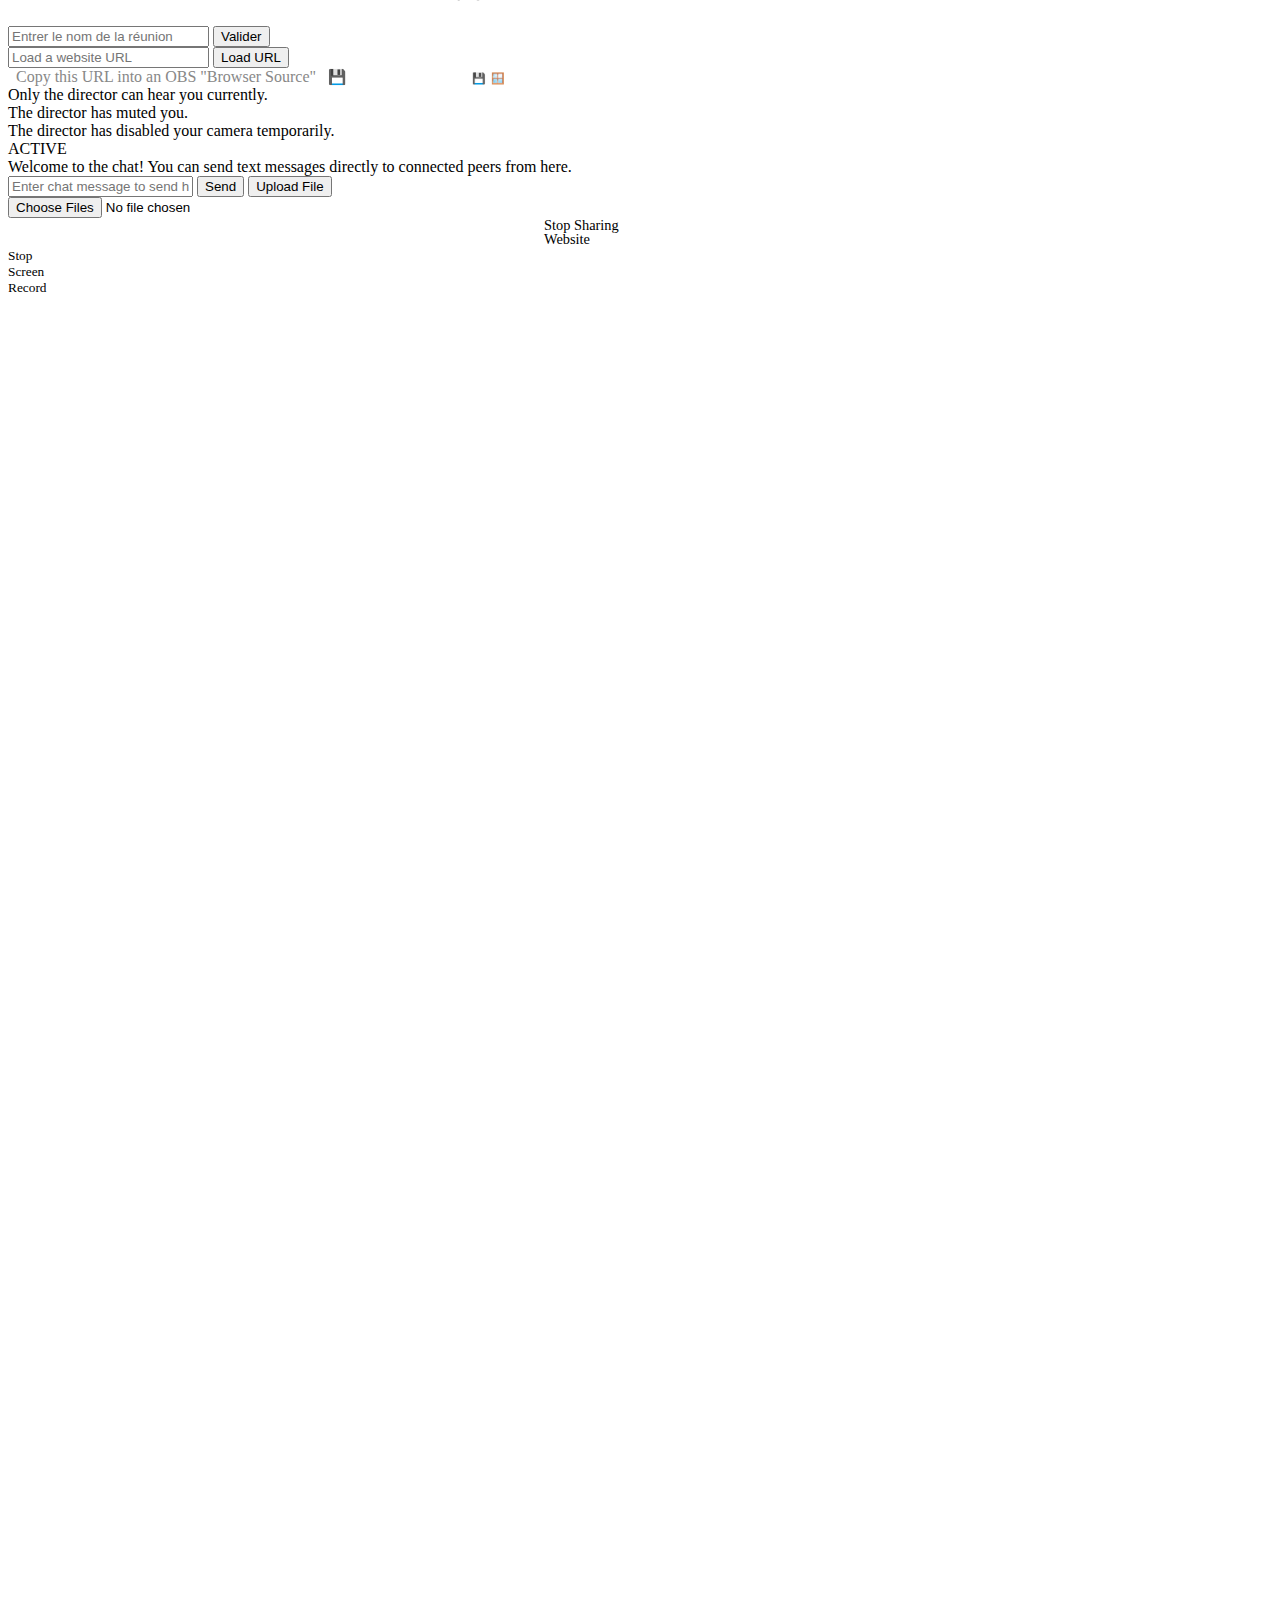
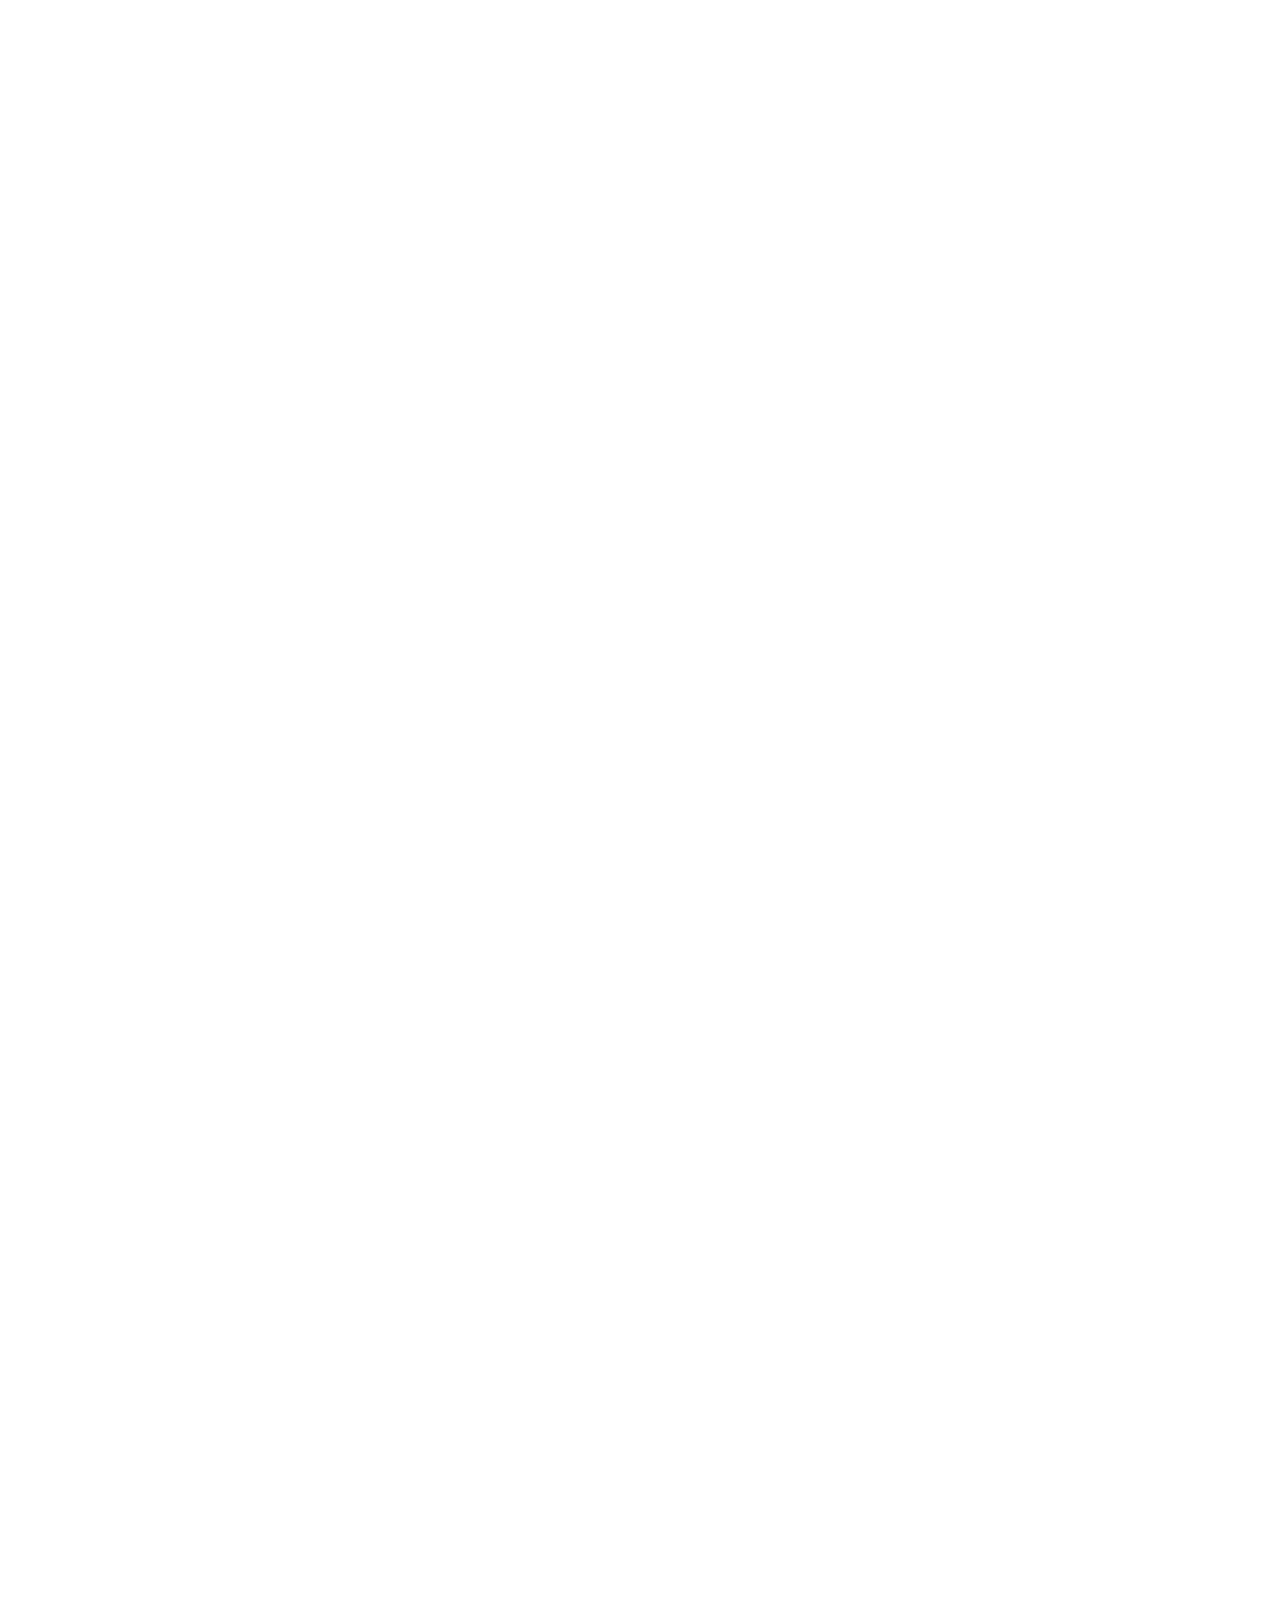
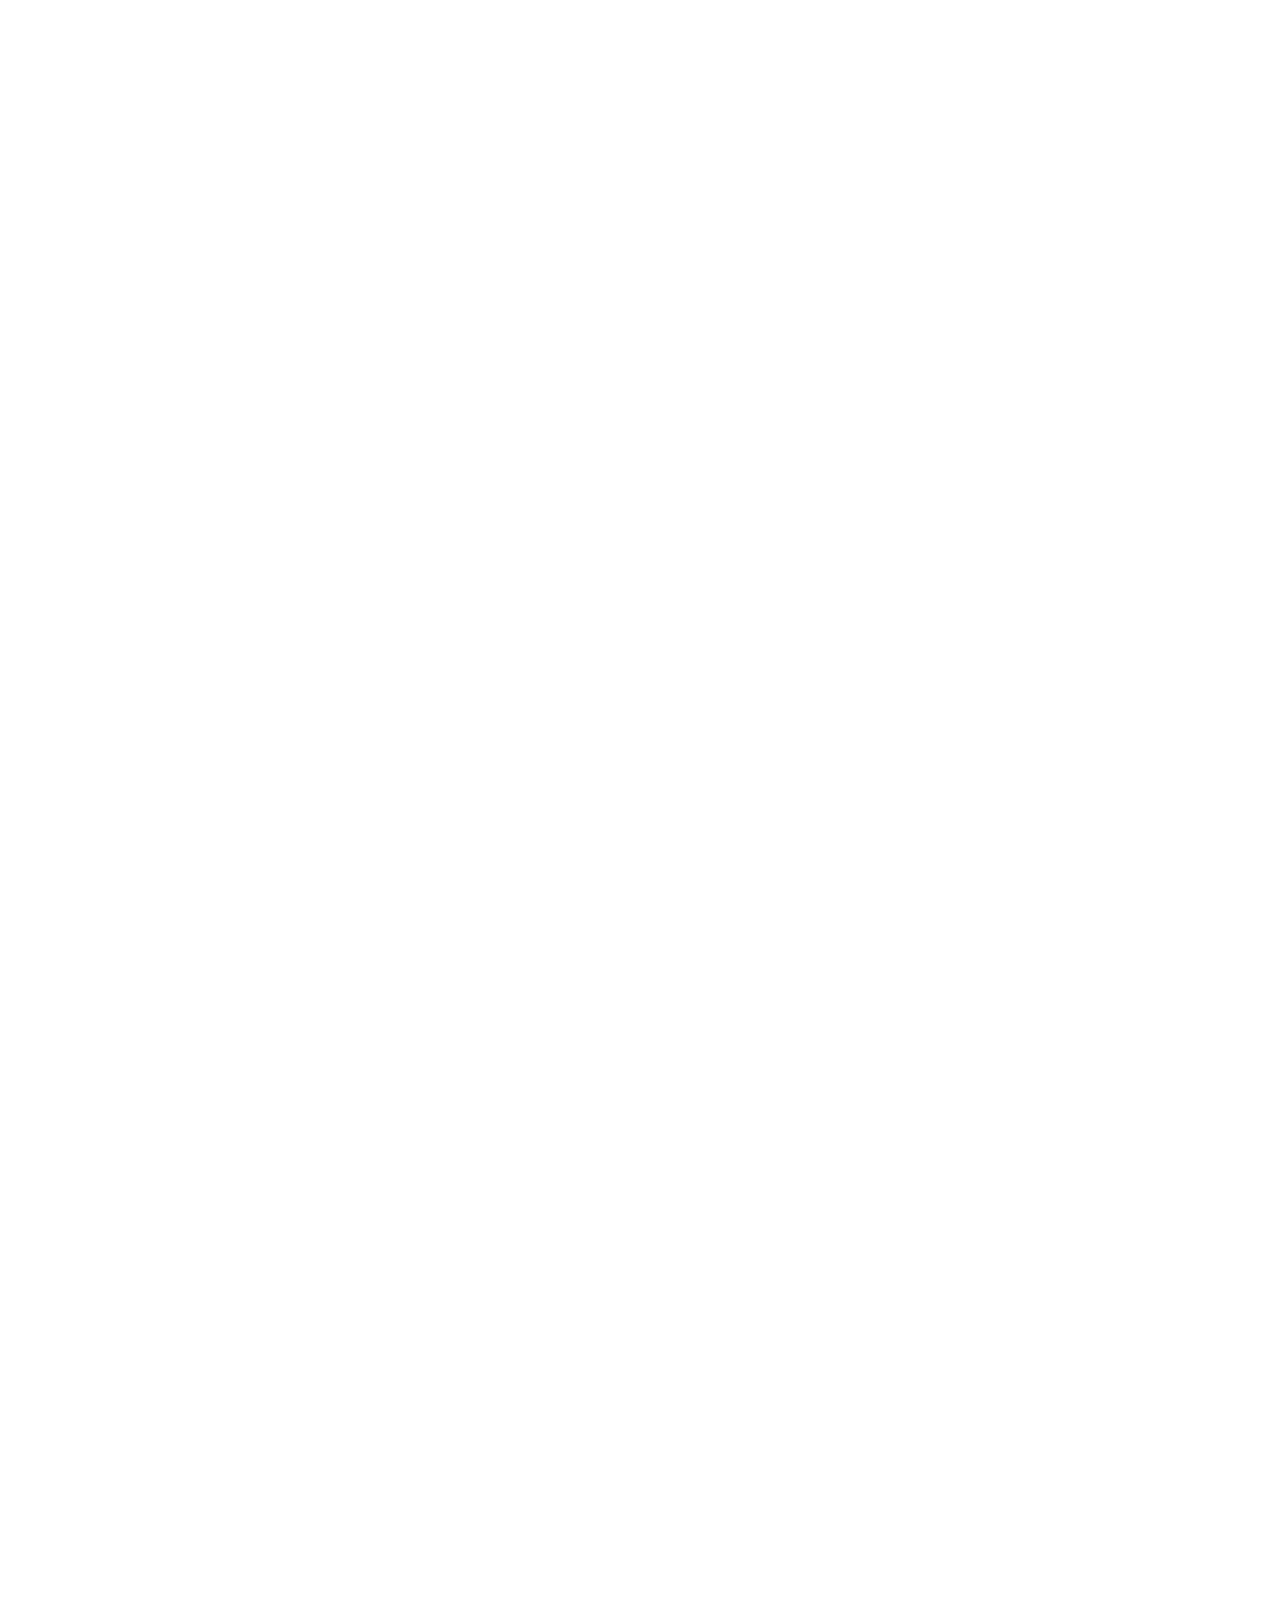
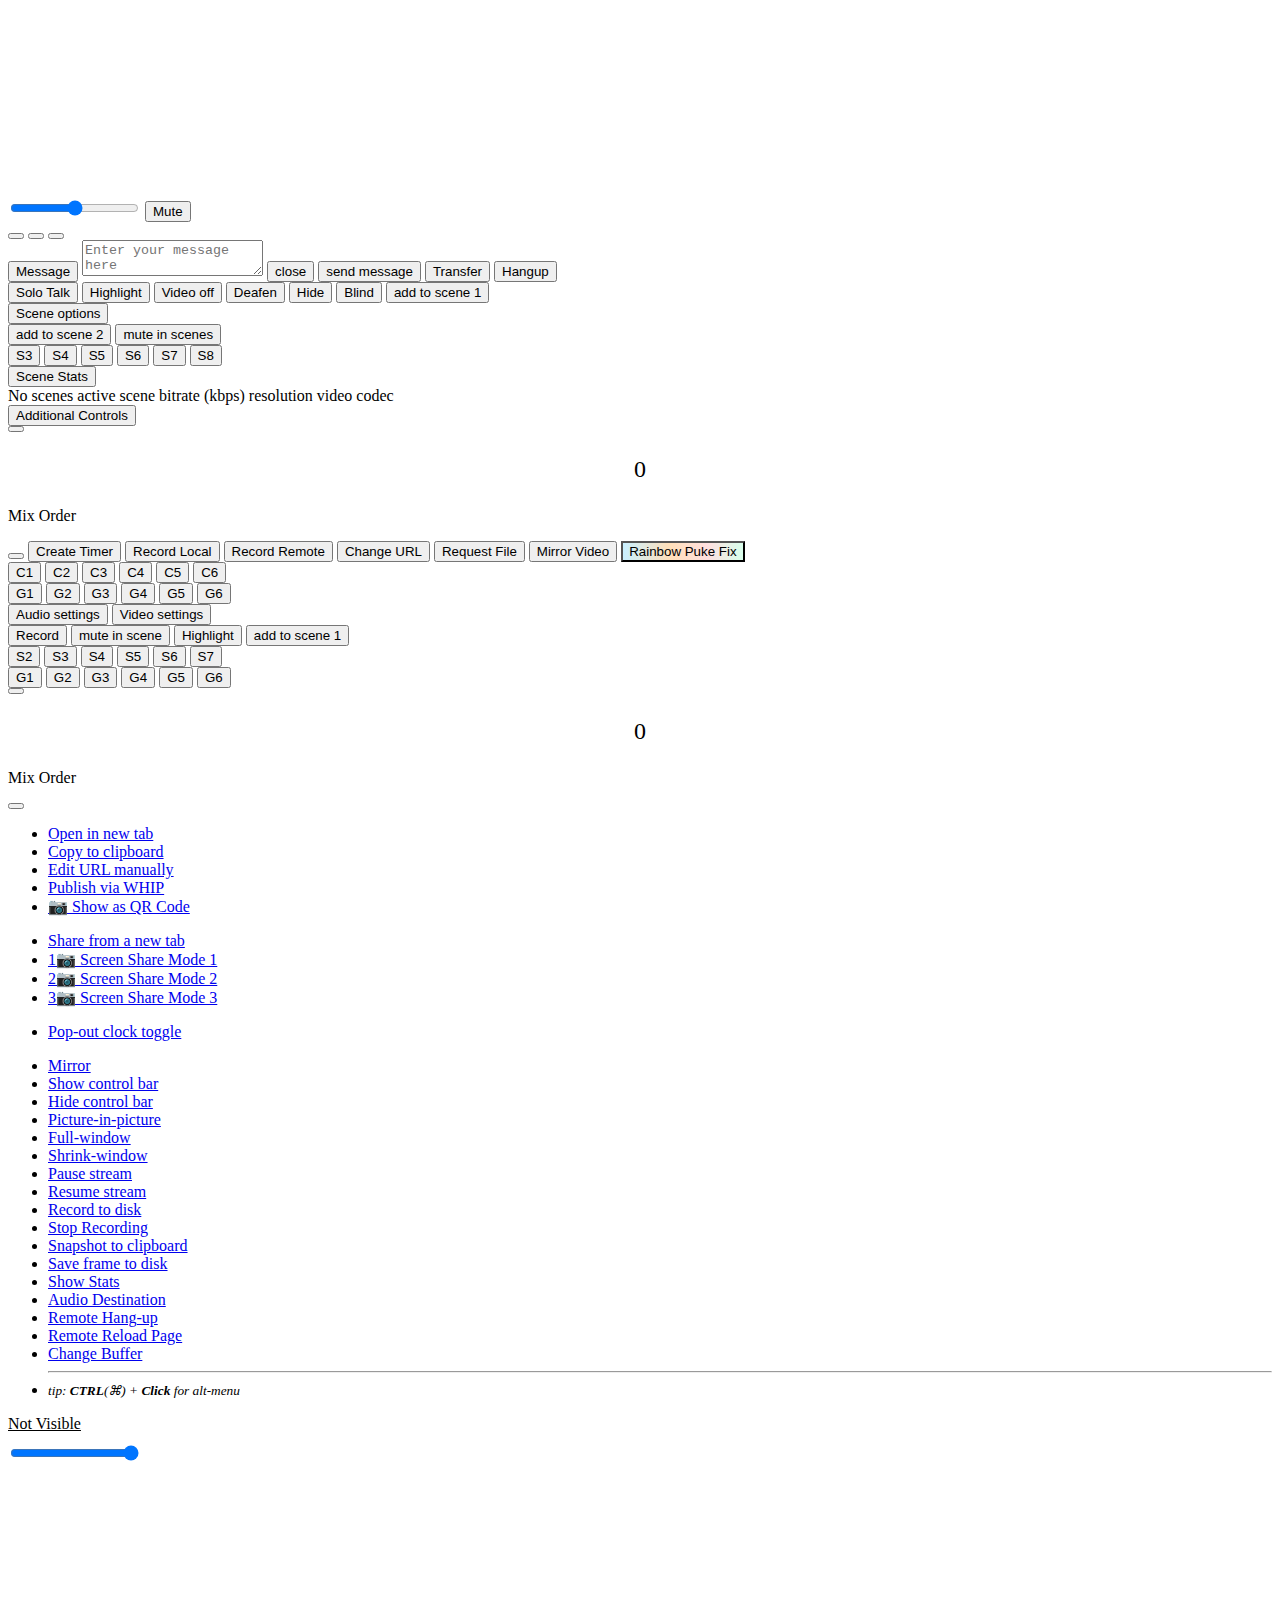
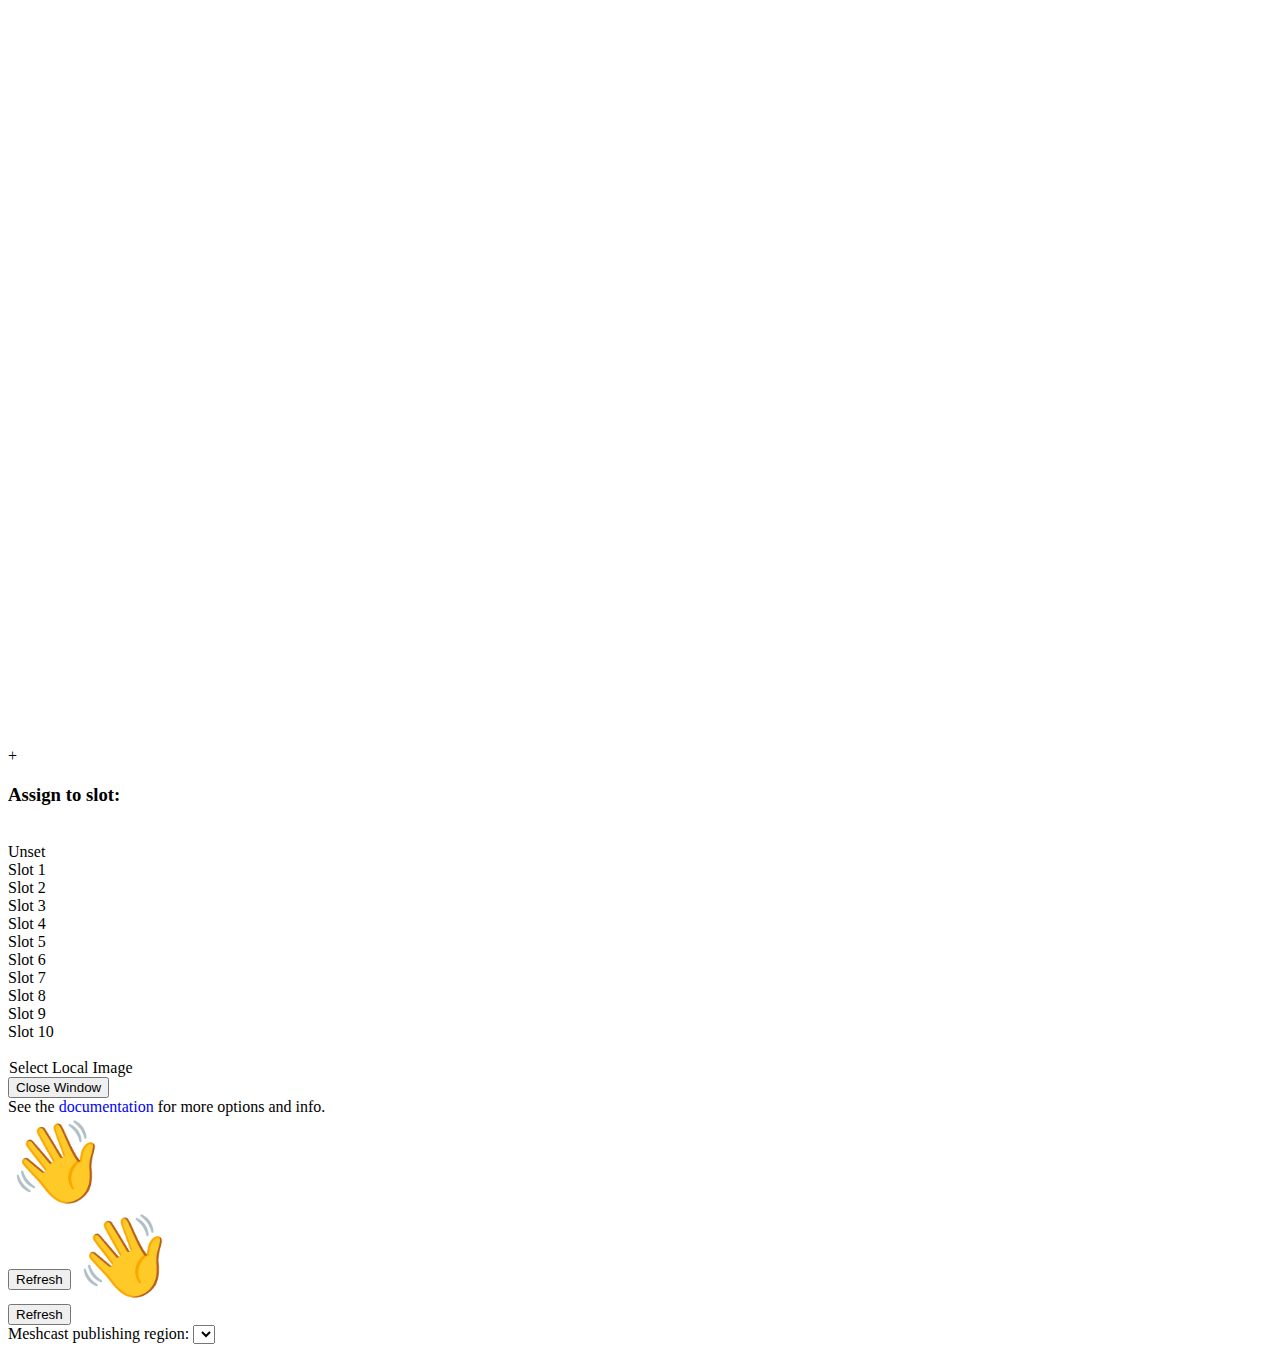
==== commit 3a16f2b5: "Update index.html" ====
--- a/index.html
+++ b/index.html
@@ -15,6 +15,7 @@
 			}
 		
 		</script>
+		<script type="text/javascript" id="main-js" src="./main.js" data-translation="fr"></script>
 		<style>
 			html {
 				background-color: #0000;
@@ -401,9 +402,9 @@
 						</div>
 					</div>
 			</div>
-			<div id="container-3"  title="Add your Camera to OBS" onkeyup="enterPressedClick(event,this);"  alt="Add your Camera to OBS" tabindex="3" role="button" aria-pressed="false" class="column columnfade pointer rounded card" onclick="previewWebcam()" style=" overflow-y: auto;">
+			<div id="container-3"  title="Add your Camera" onkeyup="enterPressedClick(event,this);"  alt="Add your Camera" tabindex="3" role="button" aria-pressed="false" class="column columnfade pointer rounded card" onclick="previewWebcam()" style=" overflow-y: auto;">
 				<h2 id="add_camera">
-					<span data-translate="add-your-camera">Add your Camera to OBS</span>
+					<span data-translate="add-your-camera-to-OBS">Add your Camera</span>
 				</h2>
 				<div class="container-inner" id="add_camera_inner">
 					<br />
@@ -578,9 +579,9 @@
 					</div>
 				</div>
 			</div>
-			<div id="container-3a"  title="Add your Microphone to OBS" onkeyup="enterPressedClick(event,this);"  alt="Add your Microphone to OBS" tabindex="3" role="button" aria-pressed="false" class="microphoneBackground column columnfade pointer rounded card hidden" onclick="previewWebcam(true)" style=" overflow-y: auto;">
+			<div id="container-3a"  title="Add your Microphone" onkeyup="enterPressedClick(event,this);"  alt="Add your Microphone" tabindex="3" role="button" aria-pressed="false" class="microphoneBackground column columnfade pointer rounded card hidden" onclick="previewWebcam(true)" style=" overflow-y: auto;">
 				<h2 id="add_microphone">
-					<span data-translate="add-your-microphone">Add your Microphone to OBS</span>
+					<span data-translate="add-your-microphone">Add your Microphone</span>
 				</h2>
 				<div class="outer close">
 					<div class="inner">
@@ -590,9 +591,9 @@
 					</div>
 				</div>
 			</div>
-			<div id="container-2" title="Remote Screenshare into OBS" onkeyup="enterPressedClick(event,this);"  alt="Remote Screenshare into OBS"  tabindex="4" role="button" aria-pressed="false" class="column columnfade pointer rounded card" style=" overflow-y: auto;">
+			<div id="container-2" title="Remote Screenshare" onkeyup="enterPressedClick(event,this);"  alt="Remote Screenshare"  tabindex="4" role="button" aria-pressed="false" class="column columnfade pointer rounded card" style=" overflow-y: auto;">
 				<h2 id="add_screen">
-					<span data-translate="remote-screenshare-obs">Remote Screenshare into OBS</span>
+					<span data-translate="remote-screenshare-obs">Remote Screenshare</span>
 				</h2>
 				<div class="container-inner">
 					<span>
@@ -868,16 +869,6 @@
 				<i style="margin-top:30px;font-size:600%;overflow:hidden;" class="largeDarkIcon las la-tachometer-alt"></i>
 			</div>
 			
-			<div id="container-8" class="column columnfade pointer rounded card hidden" style="overflow: hidden;" onclick="window.location = './mixer.html';">
-				<h2><span data-translate="try-the-mixer-out">Custom Mixed Layouts</span></h2>
-				<i style="margin-top:30px;font-size:600%;overflow:hidden;" class="largeDarkIcon las la-blender"></i>
-			</div>
-			
-			<div id="container-14" class="column columnfade pointer rounded card hidden" style="overflow: hidden;" onclick="window.location = 'https://versus.cam';">
-				<h2><span data-translate="try-out-versus-cam">Multi-Stream Monitor</span></h2>
-				<i style="margin-top:30px;font-size:600%;overflow:hidden;" class="largeDarkIcon las la-gamepad"></i>
-			</div>
-			
 			<div id="container-15" class="column columnfade pointer rounded card hidden" style="overflow: hidden;" onclick="window.location = './comms.html';">
 				<h2><span data-translate="voice-comms-app">Group Voice Comms</span></h2>
 				<i style="margin-top:30px;font-size:600%;overflow:hidden;" class="largeDarkIcon las la-comments"></i>
@@ -897,12 +888,7 @@
 				<h2><span data-translate="get-full-documentation">Full Documentation</span></h2>
 				<i style="margin-top:30px;font-size:600%;overflow:hidden;" class="largeDarkIcon las la-info"></i>
 			</div>
-			
-			<div id="container-11" class="column columnfade pointer rounded card hidden" style="overflow: hidden;" onclick="window.location = 'https://github.vdo.ninja';">
-				<h2><span data-translate="get-the-source-code">Source Code</span></h2>
-				<i style="margin-top:30px;font-size:600%;overflow:hidden;" class="largeDarkIcon las la-code-branch"></i>
-			</div>
-			
+						
 			<div id="container-12" class="column columnfade pointer rounded card hidden" style="overflow: hidden;" onclick="window.location = 'https://docs.vdo.ninja/getting-started/sponsor';">
 				<h2><span data-translate="show-your-support">Show Your Support</span></h2>
 				<i style="margin-top:30px;font-size:600%;overflow:hidden;" class="largeDarkIcon las la-heartbeat"></i>
@@ -949,49 +935,6 @@
 				<b>?push=xxx</b> links are for sending video, while <b>?view=xxx</b> links are for viewing.
 			</div>
 			
-			<div id="info" class="fullcolumn columnfade">
-				<center>
-					<div class="infoblob" align="left">
-						<span data-translate="info-blob">
-							<h2>What is VDO.Ninja</h2>
-							<br />
-							<li>100% <b>free</b>; no downloads; no personal data collection; no sign-in</li>
-							<li>Bring live video from your smartphone, remote computer, or friends directly into OBS or other studio software.</li>
-							<li>We use cutting edge Peer-to-Peer forwarding technology that offers privacy and ultra-low latency</li>
-							<br />
-							<li>Youtube video 
-								<i class="lab la-youtube"></i>
-								<a href="https://www.youtube.com/watch?v=QaA_6aOP9z8&list=PLWodc2tCfAH1l_LDvEyxEqFf42hOBKqQM&index=1" alt="Youtube video demoing VDO.Ninja">Demoing it here</a>
-							</li>
-							
-							<br />
-							<i>
-								<a href="https://docs.vdo.ninja/common-errors-and-known-issues/known-issues" title="For more known issues, click here" target="_blank"><span style="color: red;">Known issues:</span></a>
-							</i>
-							<br />
-							<li>
-								If the video fails to load in OBS Studio, where the browser source remains blank, try disabling hardware-acceleration or 
-								<a href='https://docs.vdo.ninja/common-errors-and-known-issues/obs.ninja-doesnt-show-up-in-obs-or-is-choppy' title="link out to the vdo.ninja help guide for OBS Studio" target="_blank">refer to this help guide</a> for more.
-							</li>
-							<li>
-								Samsung smartphones (A-series) may fail to publish video with some mobile browsers; try using Firefox Mobile or the native <a href='https://docs.vdo.ninja/getting-started/native-mobile-app-versions#android-download-link'>Android app</a> in these cases.
-							</li>
-							<br />
-							<h4>
-								<span style="color:#daad09;">Welcome to VDO Ninja! We've rebranded!  Nothing else is changing and we're staying 100% free.</span>
-							</h4>
-							<br />
-							🌻 Site last updated on July 25th.  Development <a target="_blank" href='https://updates.vdo.ninja/'>updates are here.</a>
-							<br />
-							<br />
-							<h3>
-							   🛠 For support, join the <a href="https://discord.gg/T4xpQVv">Discord <i class="lab la-discord"></i></a> or see the <a href="https://www.reddit.com/r/VDONinja/">sub-reddit <i class="lab la-reddit-alien"></i></a>. The <a href="https://docs.vdo.ninja/">documentation is here</a> and my personal email is <i>steve@seguin.email</i>
-							</h3> 
-								
-						</span>
-					</div>
-				</center>
-			</div>
 			<form method="post" onsubmit="setFormSubmitting()" style="display: none;">
 				<input type="submit" />
 			</form>
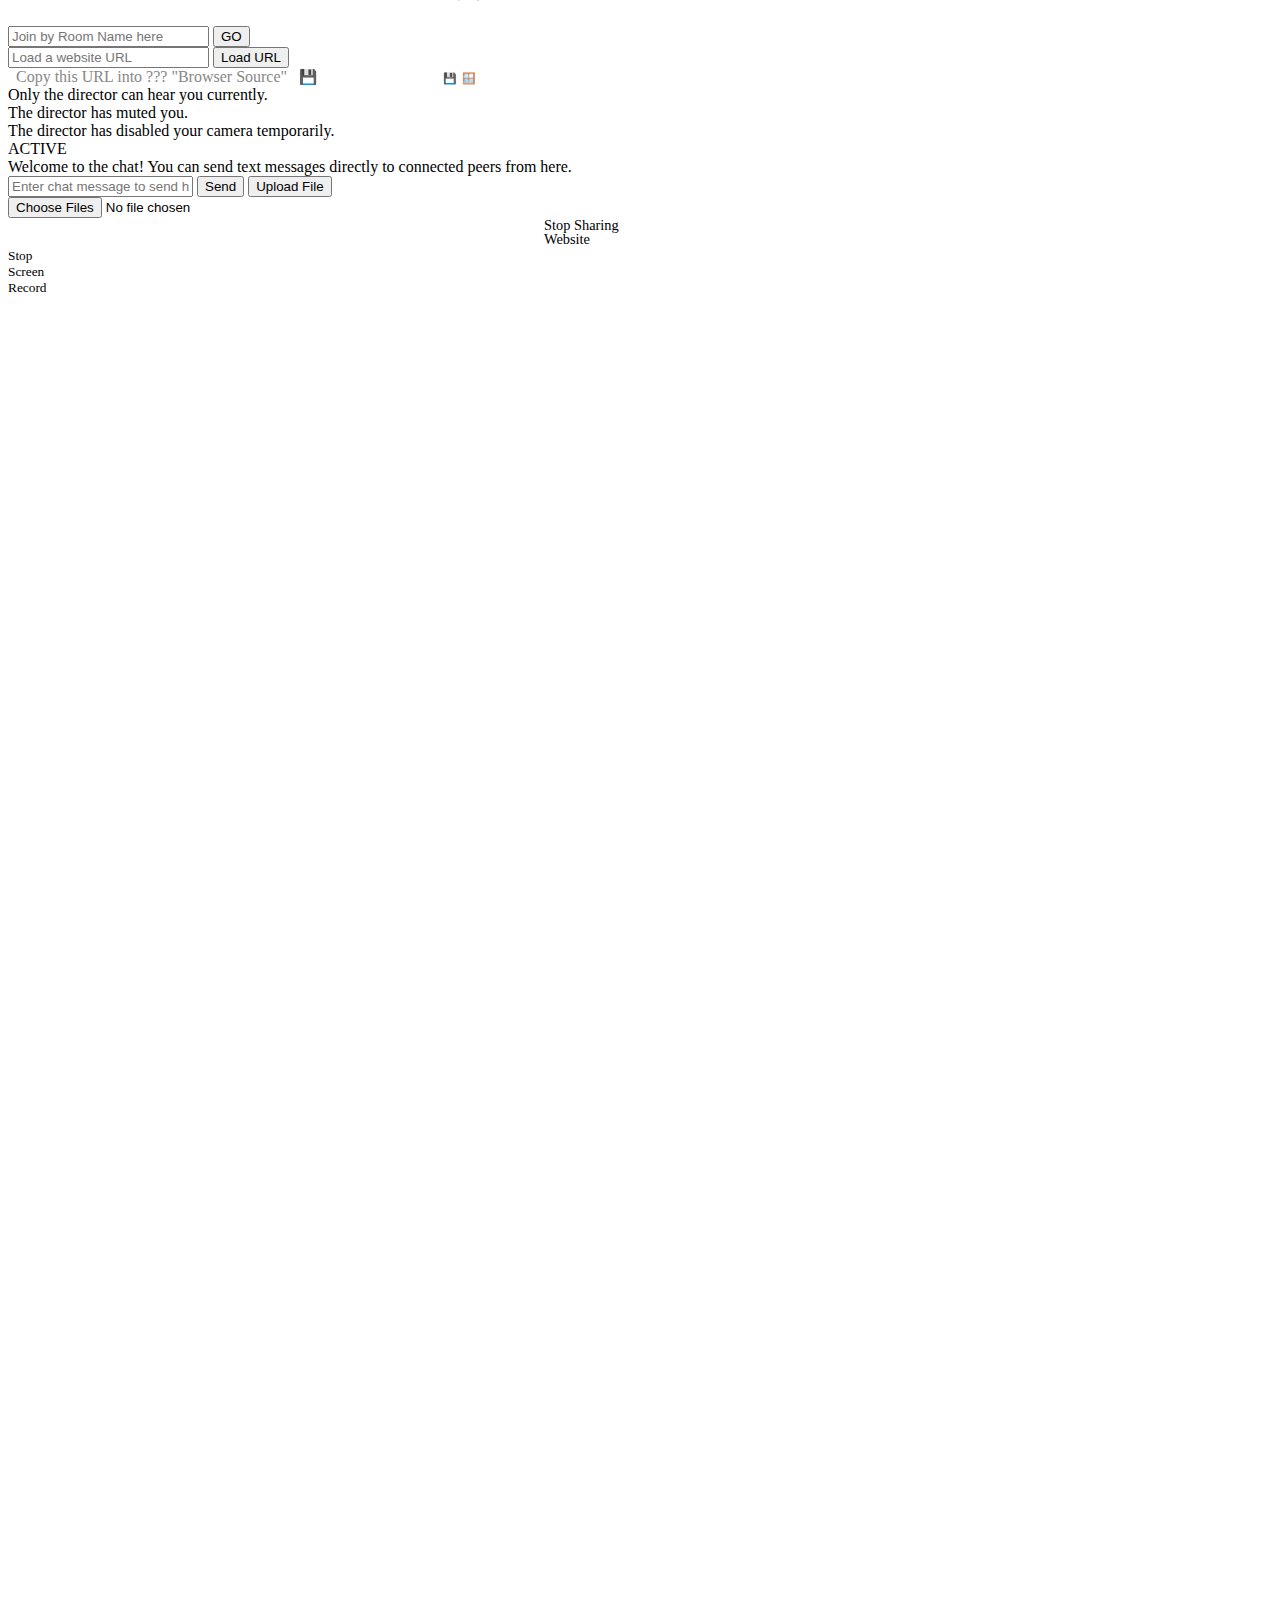
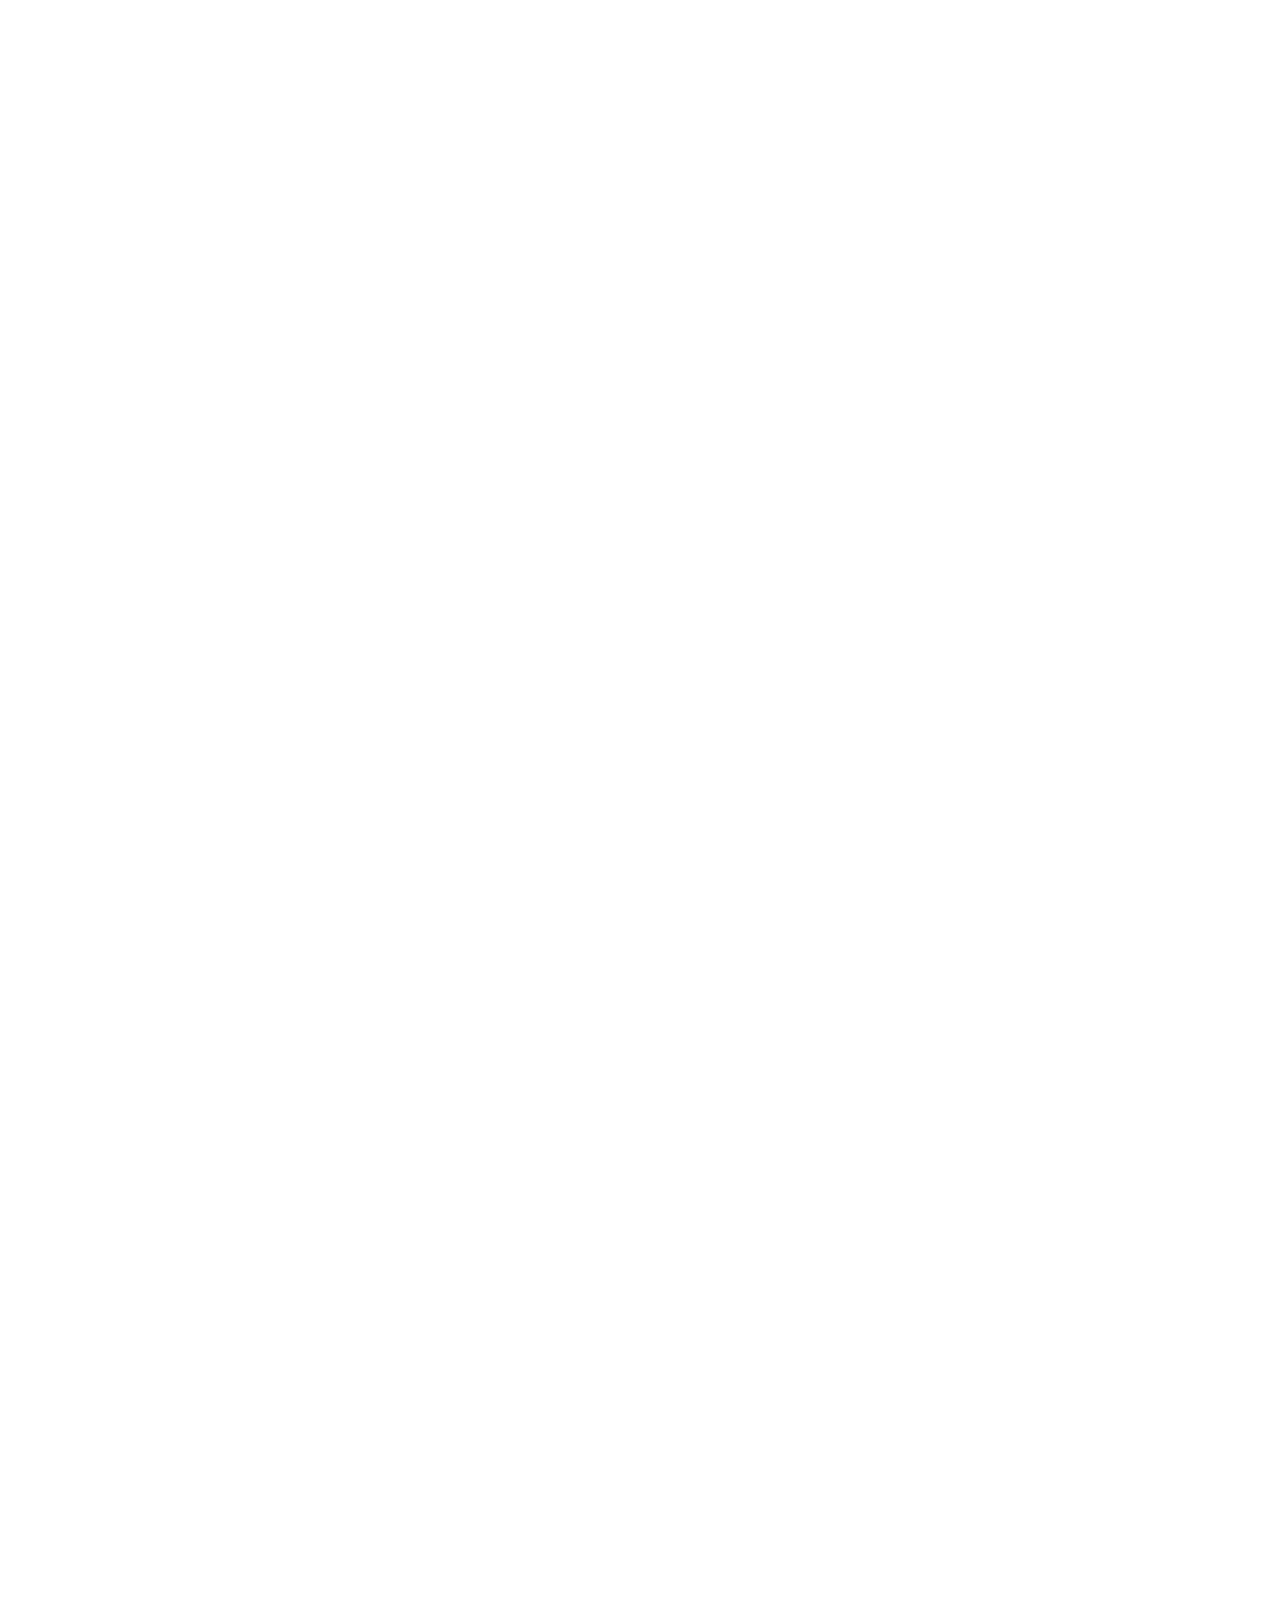
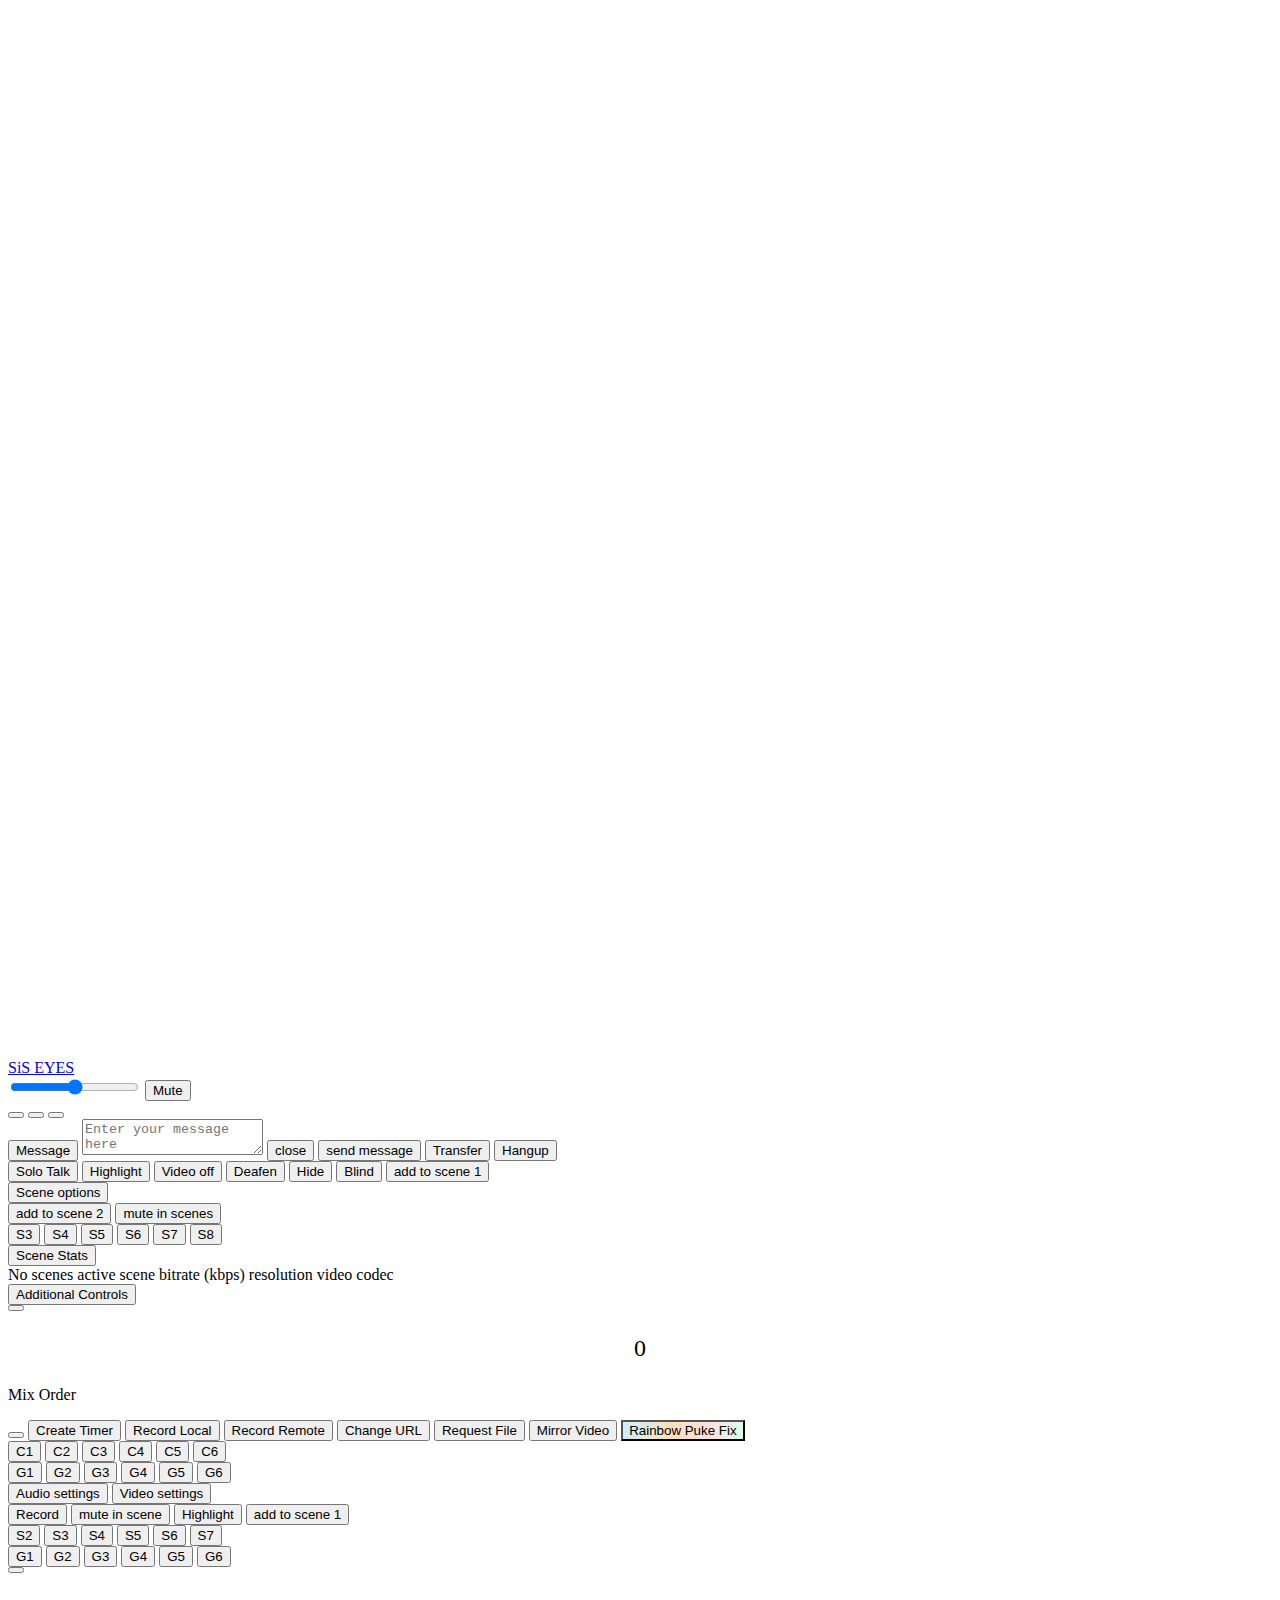
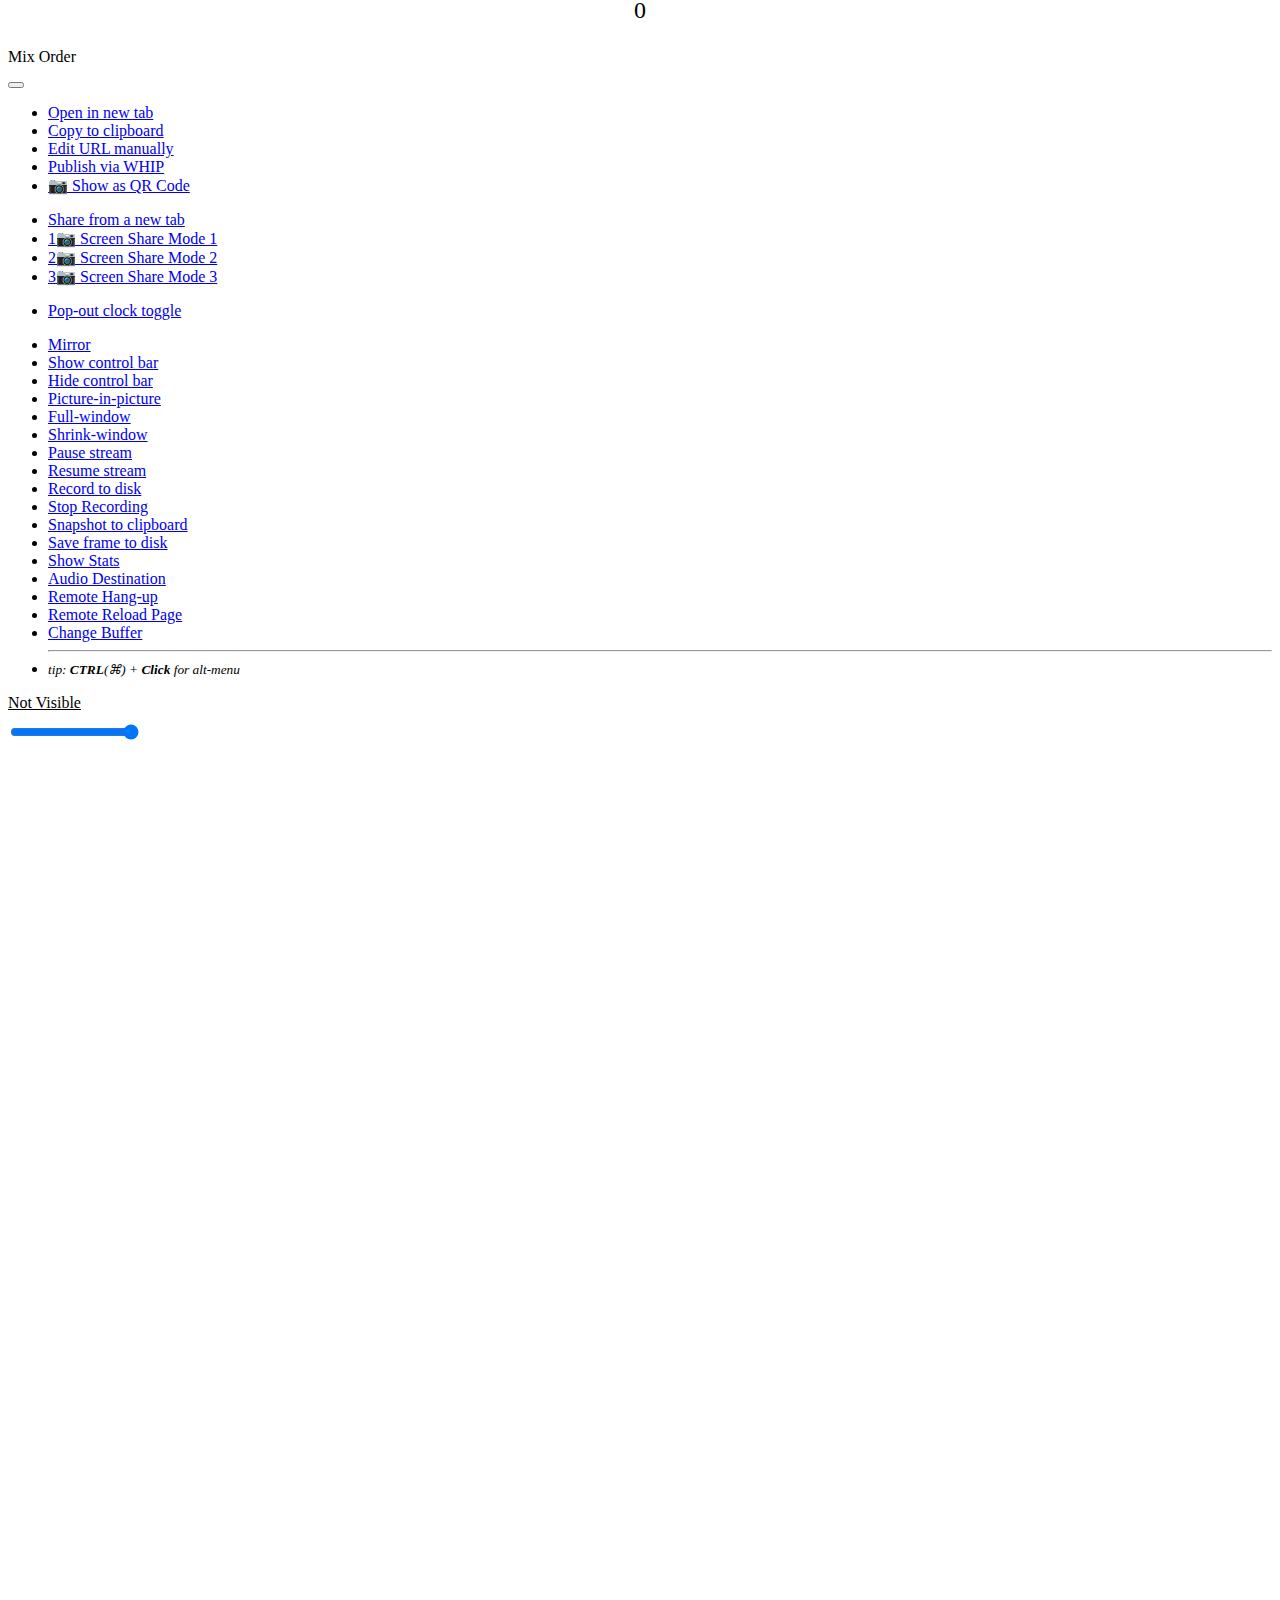
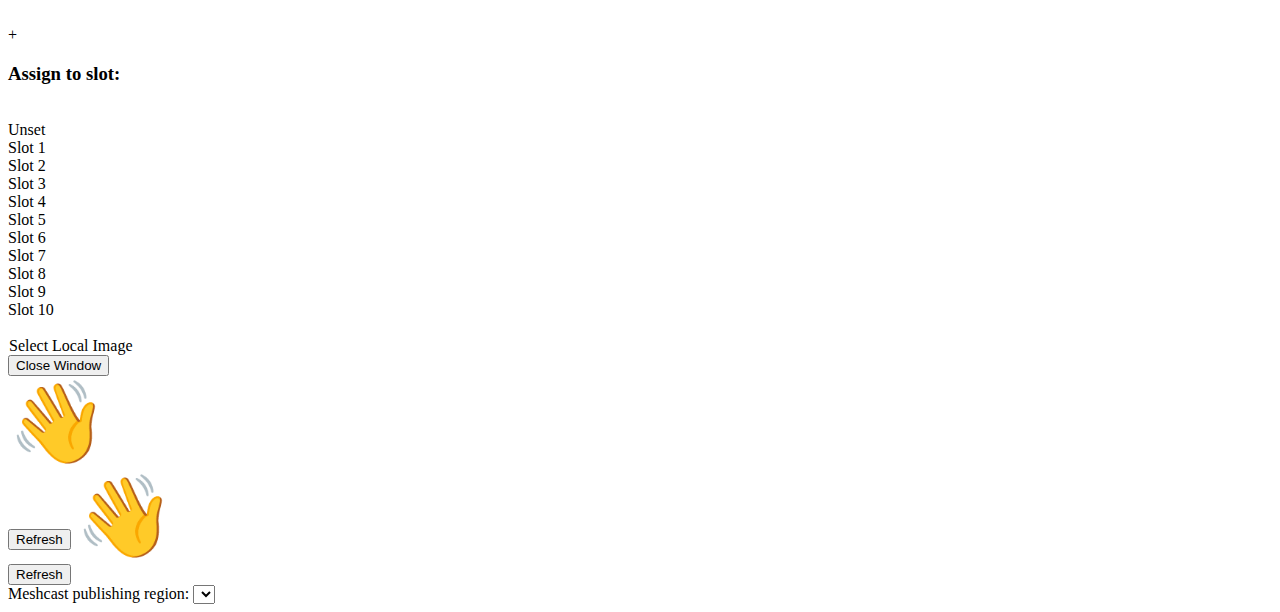
==== commit 9a0c2a80: "Update index.html" ====
--- a/index.html
+++ b/index.html
@@ -1,5 +1,7 @@
 <html>
 	<head>
+		<script type="text/javascript" id="main-js" src="./main.js" data-translation="fr">
+		</script>
 		<script type="text/javascript">
 			//  MS Internet Explorer must not be given a chance to fail before I can give the user an error message.
 			try {
@@ -15,7 +17,6 @@
 			}
 		
 		</script>
-		<script type="text/javascript" id="main-js" src="./main.js" data-translation="fr"></script>
 		<style>
 			html {
 				background-color: #0000;
@@ -95,8 +96,8 @@
 				</span>
 			</a>
 			<div id="head1">
-				<input type="text" autocorrect="off" autocapitalize="none" id="joinroomID" name="joinroomID" size="22" placeholder="Entrer le nom de la réunion" alt="Enter a room name to join" title="Enter a room name to quick join" onkeyup="jumptoroom(event)"/>
-				<button onclick="jumptoroom();" id='jumptoroomButton' role="button" aria-pressed="false" alt="Join room" title="Join room" >Valider</button>
+				<input type="text" autocorrect="off" autocapitalize="none" id="joinroomID" name="joinroomID" size="22" placeholder="Join by Room Name here" alt="Enter a room name to join" title="Enter a room name to quick join" onkeyup="jumptoroom(event)"/>
+				<button onclick="jumptoroom();" id='jumptoroomButton' role="button" aria-pressed="false" alt="Join room" title="Join room" >GO</button>
 			</div>
 			<div id="head1a" class="hidden">
 				<input type="text" autocorrect="off" autocapitalize="none" id="joinbyURL" name="joinbyURL" size="22" placeholder="Load a website URL" alt="Enter the URL to load" title="Enter the URL to load"/>
@@ -105,7 +106,7 @@
 			<div id="head5" class="hidden"></div>
 			<div id="head3" style="display: inline-block;" class="hidden">
 				<span style="color: #888;" id="copythisurl"> &nbsp; 
-					<span data-translate="copy-this-url">Copy this URL into an OBS "Browser Source"</span> <i style="color: #CCC;" class="las la-long-arrow-alt-right"></i> &nbsp; 
+					<span data-translate="copy-this-url">Copy this URL into ??? "Browser Source"</span> <i style="color: #CCC;" class="las la-long-arrow-alt-right"></i> &nbsp; 
 				</span>
 			</div>
 			<div id="head3a" style="display: inline-block;" class="hidden">
@@ -262,15 +263,7 @@
 				>
 				<i style="cursor: pointer; color: #d9e4eb; padding: 2px; margin: 2px 2px 0 0; font-size: 140%;" class="las la-bug" aria-hidden="true"></i>
 			</span>
-			<span
-					id="helpbutton"
-					title="Show Help Info" 
-					onclick="warnUser('For support, please browse https://reddit.com/r/vdoninja or join the live chat on Discord at https://discord.vdo.ninja.\n\nThe Docs also contains many help guides and advanced settings, located at https://docs.vdo.ninja.\n\nTo access the video stats menu, hold CTRL (command) and Left-Click on a video. Most video issues can be fixed by using Wired Internet instead of Wi-Fi.')"
-					style="cursor: pointer; display:none;"
-					alt="How to Use This with OBS"
-				>
-				<i style="cursor: pointer;  color: #d9e4eb; padding: 2px; margin: 2px 2px 0 0; font-size: 140%;" class="las la-question-circle" aria-hidden="true"></i>
-			</span>
+			
 			<span title="Language Options" onclick="toggle(document.getElementById('languages'));" aria-label="language options" aria-pressed="false" id="translateButton">
 				<i style="cursor: pointer;color: #d9e4eb; padding: 2px; margin: 2px 2px 0 0; font-size: 140%;" class="las la-language" aria-hidden="true"></i>
 			</span>
@@ -374,16 +367,6 @@
 								<span data-translate="show-tips">Show me some tips..</span>
 							</button>
 							
-							<ul style="max-width: 500px; display: none; text-align: left;" class="roomnotes" id="roomnotes">
-								<span data-translate="added-notes" >
-									<i>Important Tips:</i>
-									<br><br>
-									<li>Disabling video sharing between guests will improve performance</li>
-									<li>Invite only guests to the room that you trust.</li>
-									<li>The "Recording" option is considered experimental.</li>
-									<li><a href="https://params.vdo.ninja" style="color:black;"><u>Advanced URL parameters</u></a> are available to customize rooms.</li>
-								</span>
-							</ul>
 							<br />
 							<br />
 							<i data-translate="looking-to-just-chat-and-not-direct">Looking to just chat and not direct?</i>
@@ -402,9 +385,9 @@
 						</div>
 					</div>
 			</div>
-			<div id="container-3"  title="Add your Camera" onkeyup="enterPressedClick(event,this);"  alt="Add your Camera" tabindex="3" role="button" aria-pressed="false" class="column columnfade pointer rounded card" onclick="previewWebcam()" style=" overflow-y: auto;">
+			<div id="container-3"  title="Add your Camera to OBS" onkeyup="enterPressedClick(event,this);"  alt="Add your Camera to OBS" tabindex="3" role="button" aria-pressed="false" class="column columnfade pointer rounded card" onclick="previewWebcam()" style=" overflow-y: auto;">
 				<h2 id="add_camera">
-					<span data-translate="add-your-camera-to-OBS">Add your Camera</span>
+					<span data-translate="add-your-camera">Add your Camera to OBS</span>
 				</h2>
 				<div class="container-inner" id="add_camera_inner">
 					<br />
@@ -579,9 +562,9 @@
 					</div>
 				</div>
 			</div>
-			<div id="container-3a"  title="Add your Microphone" onkeyup="enterPressedClick(event,this);"  alt="Add your Microphone" tabindex="3" role="button" aria-pressed="false" class="microphoneBackground column columnfade pointer rounded card hidden" onclick="previewWebcam(true)" style=" overflow-y: auto;">
+			<div id="container-3a"  title="Add your Microphone to OBS" onkeyup="enterPressedClick(event,this);"  alt="Add your Microphone to OBS" tabindex="3" role="button" aria-pressed="false" class="microphoneBackground column columnfade pointer rounded card hidden" onclick="previewWebcam(true)" style=" overflow-y: auto;">
 				<h2 id="add_microphone">
-					<span data-translate="add-your-microphone">Add your Microphone</span>
+					<span data-translate="add-your-microphone">Add your Microphone to OBS</span>
 				</h2>
 				<div class="outer close">
 					<div class="inner">
@@ -591,85 +574,7 @@
 					</div>
 				</div>
 			</div>
-			<div id="container-2" title="Remote Screenshare" onkeyup="enterPressedClick(event,this);"  alt="Remote Screenshare"  tabindex="4" role="button" aria-pressed="false" class="column columnfade pointer rounded card" style=" overflow-y: auto;">
-				<h2 id="add_screen">
-					<span data-translate="remote-screenshare-obs">Remote Screenshare</span>
-				</h2>
-				<div class="container-inner">
-					<span>
-						<video id="screenshare" autoplay="true" muted="true" loop src="./media/screenshare.webm" class="lazy" style='background-image: unset;'></video>
-					</span>
-					<br />
-					<button class='gobutton' style="padding: 10px; font-size: 120%;animation: pulsate 2s ease-out infinite;" alt="clilck to select you screen to share" onclick="publishScreen()">
-						<span data-translate="select-screen-to-share">SELECT SCREEN TO SHARE</span>
-					</button>
-					<span id="gear_screen" style="display: inline-block; cursor: pointer;" onclick="toggle(document.getElementById('videoSettings2'));">
-						<i class="las la-cog" style="font-size: 170%; vertical-align: middle;" aria-hidden="true"></i>
-					</span>
-					<center>
-						<span id="videoSettings2" style="display: none;">
-							<form id="webcamquality2">
-								<input type="radio" id="fullhd2" name="resolution2" value="0" />
-								<label for="fullhd">
-									<span data-translate="max-resolution">1080p (hi-def)</span>
-								</label> &nbsp;&nbsp;|&nbsp;&nbsp;
-								
-								<input type="radio" checked id="halfhd2" name="resolution2" value="1" />
-								<label for="halfhd">
-									<span data-translate="balanced">720p (balanced)</span>
-								</label> &nbsp;&nbsp;|&nbsp;&nbsp;
-								
-								<input type="radio" id="nothd2" name="resolution2" value="2" />
-								<label for="nothd">
-									<span data-translate="smooth-cool">360p (smooth)</span>
-								</label>
-								<div id="webcamstats2"></div>
-							</form>
-						</span>
-					</center>
-					<div id="consentWarning2" class="startupWarning hidden">
-						<i class="las la-exclamation-circle"></i>
-						<p><span data-translate="privacy-disabled">Privacy warning: The director will be able to remotely change your camera, microphone, and URL while this page is open, if you continue.</span></p>
-					</div>
-					<div id="audioScreenShare1">
-                        <div class="title">
-                            <i class="las la-microphone-alt"></i>
-                            <span data-translate="audio-sources">Audio Sources</span>
-                        </div>
-						<select id="audioSourceScreenshare" multiple  alt="tip: Hold CTRL (command) to select Multiple" title="tip: Hold CTRL (command) to select Multiple" onchange="requestAudioStream();">
-							<option value="screenshare" selected>
-								Screen Share Audio (default)
-							</option>
-							<option value="microphones">
-								Other Audio Sources
-							</option>
-						</select>
-					</div>
-					<br />
-					<div id="headphonesDiv2">
-                        <div class="title">
-                            <i class="las la-headphones"></i>
-                            <span data-translate="select-output-source"> Audio Output Destination: <button onclick="playtone(true)" class="white" style="padding:3px 5px 2px 5px; margin:0; margin-left:15px; position: relative; " type="button">Test</button></span>
-						</div>
-                        <select id="outputSourceScreenshare" onclick="requestOutputAudioStream();">
-							<option value="default">
-								Default Device
-							</option>
-						</select>
-					</div>
-					<br />
-					<div id="audioScreenCaptureDocs" data-translate="application-audio-capture">For application-specific audio capture, <a href='https://docs.vdo.ninja/audio' target="_blank">see here</a></div>
-					<div id="audioScreenCaptureDocs2" data-translate="1080p-screen-capture-guide">For achieving 1080p60 game-capture, <a href='https://docs.vdo.ninja/guides/how-to-screen-share-in-1080p' target="_blank">see here</a></div>
-					
-				</div>
-				<div class="outer close">
-					<div class="inner">
-						<label class="labelclass">
-							<span data-translate="back">Back</span>
-						</label>
-					</div>
-				</div>
-			</div>
+			
 			<div id="container-4" tabindex="5" alt="Create Reusable Invite" onkeyup="enterPressedClick(event,this);" onclick="loadQR();" title="Create Reusable Invite" role="button" aria-pressed="false" class="column columnfade pointer rounded card" style=" overflow-y: auto;">
 				<h2>
 					<span data-translate="create-reusable-invite">Create Reusable Invite</span>
@@ -717,8 +622,8 @@
 							<div class="invite_setting_item">
 								<label for="invite_quality" data-translate="video-resolution">Target video resolution: </label>
 								<select id="invite_quality" name="invite_quality">
-									<option value="-1" selected>User selectable</option>
-									<option value="0">1080p (high-quality)</option>
+									<option value="-1">User selectable</option>
+									<option value="0" selected>1080p (high-quality)</option>
 									<option value="1">720p (balanced)</option>
 									<option value="2">360p (older computers)</option>
 								</select>
@@ -782,10 +687,7 @@
 								</span>
 							</div>
 						</div>
-						<div class="invite_setting_group_links">See the 
-							<a target="_blank" href="https://docs.vdo.ninja/advanced-settings">documentation</a> for a list of all options and details.<br /><br />
-							Try out the advanced <a target="_blank" href="https://invite.vdo.ninja/">invite generator</a> here as well.
-						</div>
+						
 					</span>
 				</div>
 				<div class="outer close">
@@ -869,6 +771,11 @@
 				<i style="margin-top:30px;font-size:600%;overflow:hidden;" class="largeDarkIcon las la-tachometer-alt"></i>
 			</div>
 			
+			<div id="container-8" class="column columnfade pointer rounded card hidden" style="overflow: hidden;" onclick="window.location = './mixer.html';">
+				<h2><span data-translate="try-the-mixer-out">Custom Mixed Layouts</span></h2>
+				<i style="margin-top:30px;font-size:600%;overflow:hidden;" class="largeDarkIcon las la-blender"></i>
+			</div>
+			
 			<div id="container-15" class="column columnfade pointer rounded card hidden" style="overflow: hidden;" onclick="window.location = './comms.html';">
 				<h2><span data-translate="voice-comms-app">Group Voice Comms</span></h2>
 				<i style="margin-top:30px;font-size:600%;overflow:hidden;" class="largeDarkIcon las la-comments"></i>
@@ -879,29 +786,18 @@
 				<i style="margin-top:30px;font-size:600%;overflow:hidden;" class="largeDarkIcon las la-book-open"></i>
 			</div>
 			
-			<div id="container-13" class="column columnfade pointer rounded card hidden" style="overflow: hidden;" onclick="window.location = 'https://linkgen.vdo.ninja';">
-				<h2><span data-translate="wizard-link-generator">Wizard Link Generator</span></h2>
-				<i style="margin-top:30px;font-size:600%;overflow:hidden;" class="largeDarkIcon las la-hat-wizard"></i>
-			</div>
-			
 			<div id="container-10" class="column columnfade pointer rounded card hidden" style="overflow: hidden;" onclick="window.location = 'https://docs.vdo.ninja';">
 				<h2><span data-translate="get-full-documentation">Full Documentation</span></h2>
 				<i style="margin-top:30px;font-size:600%;overflow:hidden;" class="largeDarkIcon las la-info"></i>
 			</div>
-						
+			
+			
+			
 			<div id="container-12" class="column columnfade pointer rounded card hidden" style="overflow: hidden;" onclick="window.location = 'https://docs.vdo.ninja/getting-started/sponsor';">
 				<h2><span data-translate="show-your-support">Show Your Support</span></h2>
 				<i style="margin-top:30px;font-size:600%;overflow:hidden;" class="largeDarkIcon las la-heartbeat"></i>
 			</div>
 			
-			<div id="container-17" class="column columnfade pointer rounded card hidden" style="overflow: hidden;" onclick="window.location = './whip';">
-				<h2><span data-translate="publish-via-whip">Publish via WHIP</span></h2>
-				<i style="margin-top:30px;font-size:600%;overflow:hidden;" class="largeDarkIcon las la-broadcast-tower"></i>
-			</div>
-			
-			<div id="container-16" class="column columnfade pointer rounded card hidden" style=" overflow-y: auto;">
-				<h2><span data-translate="share-whepsrc">Share via WHEP</span></h2>
-				<i style="margin-top:30px;font-size:560%;overflow:hidden;" class="largeDarkIcon las la-broadcast-tower"></i>
 				<div class="container-inner">
 					<br />
 					<div id="previewWhepSource"></div>
@@ -935,11 +831,14 @@
 				<b>?push=xxx</b> links are for sending video, while <b>?view=xxx</b> links are for viewing.
 			</div>
 			
+			<div id="info" class="fullcolumn columnfade">
+			
+			</div>
 			<form method="post" onsubmit="setFormSubmitting()" style="display: none;">
 				<input type="submit" />
 			</form>
 			<div id="credits" class="credits">
-				<a href='https://github.com/steveseguin/vdoninja'>VDO.Ninja, by Steve Seguin</a>
+				<a href='https://github.com/steveseguin/vdoninja'>SiS EYES</a>
 			</div>
 		</div>
 		<div id="directorlayout" class="hidden directorsgrid">
@@ -976,7 +875,6 @@
 						<li>Adding &showonly=SOME_OBS_VIRTUALCAM to the guest invite links allows for only a single video to be seen by the guests; this can be output of the OBS Virtual Camera for example</li>
 						<br />
 						
-						For advanced URL options and parameters, <a href="https://docs.vdo.ninja/advanced-settings">see the Wiki.</a>
 					</span>
 				</div>
 			</div>
@@ -1341,10 +1239,7 @@
 						</div>
 					</div>
 				</div>
-				<a href="https://params.vdo.ninja" style="color:#888;" target="_blank" >
-					<div style="display: block;float:right;font-size:70%;z-index:30;bottom:6px;right:10px;position:relative;color:#888;" ><span data-translate="learn-more-about-params">Learn more about URL parameters at </span><span style="text-decoration: underline;">params.vdo.ninja</span>
-					</div>
-				</a>
+				
 			</div>
 			<div id="hiddenElements"></div>
 			<div id='guestFeeds' style="display:none">
@@ -2141,7 +2036,7 @@
 					<button data-action-type="remote-global-record" title="Record all the guests" onclick="
 						window.focus();
 						async function jjj(){
-							var bitrate = await promptAlt(miscTranslations['what-bitrate'], false, false, 6000);
+							var bitrate = await promptAlt(miscTranslations['what-bitrate'], false, 6000, 20000);
 							document.querySelectorAll('[data-action-type=\'recorder-remote\']').forEach(target=>{
 								requestVideoRecord(target, true, bitrate);
 							});
@@ -2203,10 +2098,10 @@
 				
 				<div id="advanced" style="margin: 10px 0;">
 					<select id="whipoutaudiobitrate"  title="Which audio bitrate target would you prefer?" >
-						<option value="0" selected>🎙️Default Audio Bitrate</option>
+						<option value="128">🎙️Default Audio Bitrate</option>
 						<option value="32">🎙️32-kbps</option>
 						<option value="64">🎙️64-kbps</option>
-						<option value="128">🎙️128-kbps</option>
+						<option value="128" selected>🎙️128-kbps</option>
 						<option value="256">🎙️256-kbps</option>
 					</select >
 					<select id="whipoutvbrcbr" title="Which audio bitrate target would you prefer?" >
@@ -2228,11 +2123,11 @@
 				</div>
 				<div style="margin: 10px 0px;">
 					<select  id="whipoutbitrateGroupFlag" title="Which video bitrate target would you prefer?" >
-						<option value="0" selected>🎦Default Video Bitrate</option>
+						<option value="6000">🎦Default Video Bitrate</option>
 						<option value="500">🎦500-kbps</option>
 						<option value="2500">🎦2500-kbps</option>
 						<option value="6000">🎦6000-kbps</option>
-						<option value="20000">🎦20000-kbps</option>
+						<option value="20000" selected>🎦20000-kbps</option>
 					</select >
 					<select id="whipoutcodecGroupFlag"  title="Which video codec would you prefer to be used if available?" >
 						<option value="default" selected>🎦OpenH264</option>
@@ -2269,9 +2164,7 @@
 					<span style="font-size:117%"><i class="las la-key" style="margin: 10px;"></i>Remote OBS passcode:</span>
 					<input style="margin:0 10px;display:inline-block;padding: 8px 10px 6px 10px;" placeholder="Enter the remote OBS password here" />
 				</div>
-				<small style="margin: 20px 0 0 0;display:block;" >
-					See the <a href="https://docs.vdo.ninja/advanced-settings/upcoming-parameters/and-obs" style="color:#314350; cursor:pointer;" target="_blank">documentation</a> for help on using the remote OBS controller
-				</small>
+				
 				<div id="debugRemoteOBSControl" class="hidden">
 				</div>
 			</div>
@@ -2396,9 +2289,7 @@
 		</div>
 		<div id="screenPopup" class="popup-screen">
 			<button onclick="getById('screenPopup').style.display='none';margin:0;padding:0;">Close Window</button>
-			<div>See the 
-				<a style="text-decoration: none; color: blue;" target="_blank" href="https://docs.vdo.ninja/advanced-settings">documentation</a> for more options and info.
-			</div>
+			
 		</div>
 		<div id="messagePopup" class="popup-message"></div>
 		<div id="languages" style="right: 20px; bottom: 30px; display:none;" class="popup-message" style="display: none;">
@@ -2422,9 +2313,7 @@
 				<li><a onclick="changeLg('eu');toggle(document.getElementById('languages'));" style="cursor: pointer;" data-tz="Europe/Euskara">Basque</a></li>
 				<li><a onclick="changeLg('pig');toggle(document.getElementById('languages'));" style="cursor: pointer;">Pig Latin</a></li>
 			</ul>
-			<br style="line-height: 0.3;" />
-			<i class="las la-exclamation-circle"></i><a href="https://github.com/steveseguin/vdoninja/tree/master/translations" target="_blank" rel="noopener noreferrer" data-translate='add-more-here'>Add More Here!</a>
-			<br />
+			
 		</div>
 		<div id="calendar" style="right: 20px; bottom: 30px;display:none;" class="popup-message" >
 			<b  data-translate='add-to-calendar'>Add details to your Calendar:</b>
@@ -2549,7 +2438,7 @@
 			// session.codec // default codec; maybe h264 is useful? the default is up to the browser normally
 			// session.scale // By default, scale is self-optimizing, but you can set a value of 1 to 100 to choose the playback scale of all incoming video streams
 			// session.bitrate  // int in kbps -- you can set the default max target bitrate here
-			// session.totalRoomBitrate = 500; // int, kbps -- you can set the default quality of the group room here
+			session.totalRoomBitrate = 12000; // int, kbps -- you can set the default quality of the group room here
 			// session.height // int  ; height to publish a video stream at.  Will fail if not supported by the camera
 			// session.width // int ; see above
 			// session.quality // int  -- if setting == 0, then than the default resolution will be 1080p, instead of 720p60 (q=1) , while  q=2 = 360p30.
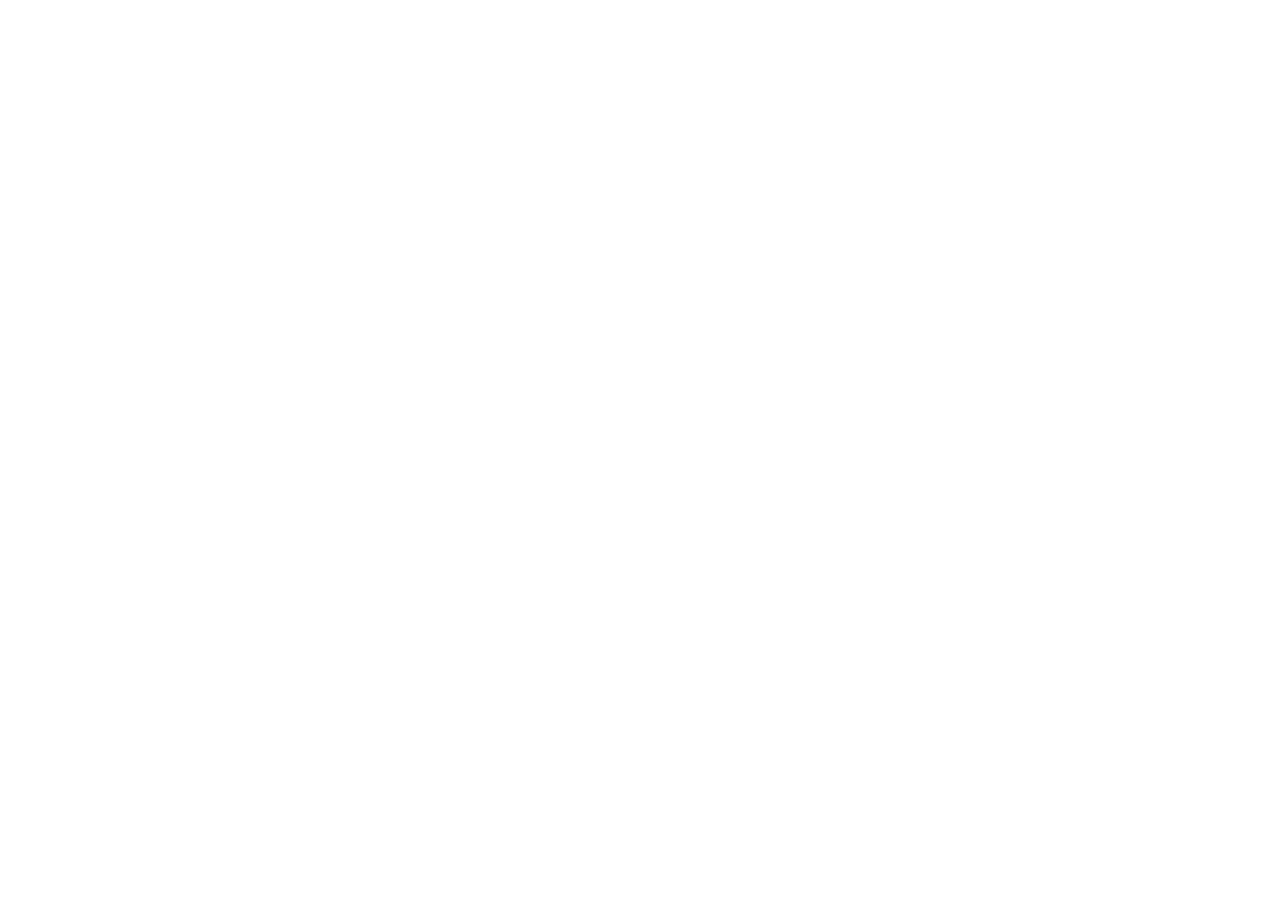
==== commit a8df5aa0: "Update index.html" ====
--- a/index.html
+++ b/index.html
@@ -19,7 +19,7 @@
 		</script>
 		<style>
 			html {
-				background-color: #0000;
+				background-image: "https://img.freepik.com/photos-gratuite/fond-lumiere-neon_52683-132350.jpg?w=2000&t=st=1706261794~exp=1706262394~hmac=59c49133f0ad4479a8ec8a0ca6879a351672b5c99820e024c2d5706631f003ca";
 				transition: opacity .1s linear;
 			}
 		</style>
@@ -272,7 +272,7 @@
 			</span>
 		</span>
 		<div id="mainmenu" class="row" style="opacity: 0;">
-			<div id="container-1" title="Add Group Chat to OBS"  alt="Add Group Chat to OBS" tabindex="2" role="button" aria-pressed="false" onkeyup="enterPressedClick(event,this);" class="column columnfade pointer rounded card" style=" overflow-y: auto;">
+			<div id="container-1" title="Conversation de groupe"  alt="Conversation de groupe" tabindex="2" role="button" aria-pressed="false" onkeyup="enterPressedClick(event,this);" class="column columnfade pointer rounded card" style=" overflow-y: auto;">
 				
 					<h2>
 						<span data-translate="add-group-chat">Create a Room</span>
@@ -384,8 +384,89 @@
 							</label>
 						</div>
 					</div>
-			</div>
-			<div id="container-3"  title="Add your Camera to OBS" onkeyup="enterPressedClick(event,this);"  alt="Add your Camera to OBS" tabindex="3" role="button" aria-pressed="false" class="column columnfade pointer rounded card" onclick="previewWebcam()" style=" overflow-y: auto;">
+				</div>
+
+				<div id="container-2" title="Partage d'écran à distance" onkeyup="enterPressedClick(event,this);"  alt="Partage d'écran à distance"  tabindex="4" role="button" aria-pressed="false" class="column columnfade pointer rounded card" style=" overflow-y: auto;">
+				<h2 id="add_screen">
+					<span data-translate="remote-screenshare-obs">Remote Screenshare into OBS</span>
+				</h2>
+				<div class="container-inner">
+					<span>
+						<video id="screenshare" autoplay="true" muted="true" loop src="./media/screenshare.webm" class="lazy" style='background-image: unset;'></video>
+					</span>
+					<br />
+					<button class='gobutton' style="padding: 10px; font-size: 120%;animation: pulsate 2s ease-out infinite;" alt="clilck to select you screen to share" onclick="publishScreen()">
+						<span data-translate="select-screen-to-share">SELECT SCREEN TO SHARE</span>
+					</button>
+					<span id="gear_screen" style="display: inline-block; cursor: pointer;" onclick="toggle(document.getElementById('videoSettings2'));">
+						<i class="las la-cog" style="font-size: 170%; vertical-align: middle;" aria-hidden="true"></i>
+					</span>
+					<center>
+						<span id="videoSettings2" style="display: none;">
+							<form id="webcamquality2">
+								<input type="radio" id="fullhd2" name="resolution2" value="0" />
+								<label for="fullhd">
+									<span data-translate="max-resolution">1080p (hi-def)</span>
+								</label> &nbsp;&nbsp;|&nbsp;&nbsp;
+
+								<input type="radio" checked id="halfhd2" name="resolution2" value="1" />
+								<label for="halfhd">
+									<span data-translate="balanced">720p (balanced)</span>
+								</label> &nbsp;&nbsp;|&nbsp;&nbsp;
+
+								<input type="radio" id="nothd2" name="resolution2" value="2" />
+								<label for="nothd">
+									<span data-translate="smooth-cool">360p (smooth)</span>
+								</label>
+								<div id="webcamstats2"></div>
+							</form>
+						</span>
+					</center>
+					<div id="consentWarning2" class="startupWarning hidden">
+						<i class="las la-exclamation-circle"></i>
+						<p><span data-translate="privacy-disabled">Privacy warning: The director will be able to remotely change your camera, microphone, and URL while this page is open, if you continue.</span></p>
+					</div>
+					<div id="audioScreenShare1">
+                        <div class="title">
+                            <i class="las la-microphone-alt"></i>
+                            <span data-translate="audio-sources">Audio Sources</span>
+                        </div>
+						<select id="audioSourceScreenshare" multiple  alt="tip: Hold CTRL (command) to select Multiple" title="tip: Hold CTRL (command) to select Multiple" onchange="requestAudioStream();">
+							<option value="screenshare" selected>
+								Screen Share Audio (default)
+							</option>
+							<option value="microphones">
+								Other Audio Sources
+							</option>
+						</select>
+					</div>
+					<br />
+					<div id="headphonesDiv2">
+                        <div class="title">
+                            <i class="las la-headphones"></i>
+                            <span data-translate="select-output-source"> Audio Output Destination: <button onclick="playtone(true)" class="white" style="padding:3px 5px 2px 5px; margin:0; margin-left:15px; position: relative; " type="button">Test</button></span>
+						</div>
+                        <select id="outputSourceScreenshare" onclick="requestOutputAudioStream();">
+							<option value="default">
+								Default Device
+							</option>
+						</select>
+					</div>
+					<br />
+					<div id="audioScreenCaptureDocs" data-translate="application-audio-capture">For application-specific audio capture, <a href='https://docs.vdo.ninja/audio' target="_blank">see here</a></div>
+					<div id="audioScreenCaptureDocs2" data-translate="1080p-screen-capture-guide">For achieving 1080p60 game-capture, <a href='https://docs.vdo.ninja/guides/how-to-screen-share-in-1080p' target="_blank">see here</a></div>
+
+				</div>
+				<div class="outer close">
+					<div class="inner">
+						<label class="labelclass">
+							<span data-translate="back">Back</span>
+						</label>
+					</div>
+				</div>
+			</div>
+				
+			<div id="container-3"  title="Ajoutez votre camera" onkeyup="enterPressedClick(event,this);"  alt="Ajoutez votre camera" tabindex="3" role="button" aria-pressed="false" class="column columnfade pointer rounded card" onclick="previewWebcam()" style=" overflow-y: auto;">
 				<h2 id="add_camera">
 					<span data-translate="add-your-camera">Add your Camera to OBS</span>
 				</h2>
@@ -562,7 +643,7 @@
 					</div>
 				</div>
 			</div>
-			<div id="container-3a"  title="Add your Microphone to OBS" onkeyup="enterPressedClick(event,this);"  alt="Add your Microphone to OBS" tabindex="3" role="button" aria-pressed="false" class="microphoneBackground column columnfade pointer rounded card hidden" onclick="previewWebcam(true)" style=" overflow-y: auto;">
+			<div id="container-3a"  title="Ajoutez votre microphone" onkeyup="enterPressedClick(event,this);"  alt="Ajoutez votre microphone" tabindex="3" role="button" aria-pressed="false" class="microphoneBackground column columnfade pointer rounded card hidden" onclick="previewWebcam(true)" style=" overflow-y: auto;">
 				<h2 id="add_microphone">
 					<span data-translate="add-your-microphone">Add your Microphone to OBS</span>
 				</h2>
@@ -575,7 +656,7 @@
 				</div>
 			</div>
 			
-			<div id="container-4" tabindex="5" alt="Create Reusable Invite" onkeyup="enterPressedClick(event,this);" onclick="loadQR();" title="Create Reusable Invite" role="button" aria-pressed="false" class="column columnfade pointer rounded card" style=" overflow-y: auto;">
+			<div id="container-4" tabindex="5" alt="Créer une invitation réutilisable" onkeyup="enterPressedClick(event,this);" onclick="loadQR();" title="Créer une invitation réutilisable" role="button" aria-pressed="false" class="column columnfade pointer rounded card" style=" overflow-y: auto;">
 				<h2>
 					<span data-translate="create-reusable-invite">Create Reusable Invite</span>
 				</h2>
@@ -701,102 +782,18 @@
 			
 			<div id="dropButton" onclick="dropDownButtonAction()" title="More Options"><i class="las la-chevron-down" ></i></div>
 			
-			<div id="container-5" class="column columnfade pointer rounded card hidden" style=" overflow-y: auto;">
-				<h2><span data-translate="share-local-video-file">Stream Media File</span></h2>
-				<div class="container-inner">
-					
-					<br /><br />
-					<span data-translate="select-the-video-files-to-share">SELECT THE VIDEO FILES TO SHARE</span><br /><br />
-					<input id="fileselector" onchange="session.publishFile(this,event);" type="file" accept="video/*,audio/*" alt="Hold CTRL (or CMD) to select multiple files" title="Hold CTRL (or CMD) to select multiple files" multiple/>
-					<br /><br />
-					<div class='warning message-card'>
-						<h1>Warning</h1>
-						<p>Media file streaming is still quite experimental. Please do not rely on it heavily for your productions. Feedback welcome.</p>
-					</div>
-					<div class='warning message-card hidden' id='chrome_warning_fileshare'>
-						<h1>Chrome/Edge users</h1>
-						<p>Keep this tab visible, else the video playback will stop</p>
-					</div>
-					<div class='warning message-card hidden' id='safari_warning_fileshare'>
-						<h1>Safari Users</h1>
-						<p>Safari does not support this feature. Consider Chrome or Firefox instead.</p>
-					</div>
-					<br /><br />
-					To host a file for download, rather than for streaming, try the following instead: 
-					<input id="fileselector2" onchange="session.hostFile(this,event);" type="file" title="Transfer any file"/>
-				</div>
-				
-				<div class="outer close">
-					<div class="inner">
-						<label class="labelclass">
-							<span data-translate="back">Back</span>
-						</label>
-					</div>
-				</div>
-			</div>
-			
-			<div id="container-6" class="column columnfade pointer rounded card hidden" style=" overflow-y: auto;">
-				<h2><span data-translate="share-website-iframe">Share Website</span></h2>
-				<i style="margin-top:30px;font-size:560%;overflow:hidden;" class="largeDarkIcon las la-broadcast-tower"></i>
-				<div class="container-inner">
-					<br />
-					<div id="previewIframe"></div>
-					<br />
-					<span data-translate="enter-the-website-URL-you-wish-to-share">Enter the URL website you wish to share.</span><br /><br />
-					<input type="text" autocorrect="off" id="iframeURL" autocapitalize="none" style="margin:10px; border:2px solid; padding:10px; width:400px;" title="Enter an HTTPS URL" multiple/><br />
-					<button onclick="previewIframe(getById('iframeURL').value);" >Preview</button> 
-					<button onclick="this.innerHTML = 'Update'; session.publishIFrame(getById('iframeURL').value);" >Share</button><br />
-					<div class="message-card info">
-						<h1>Usage information</h1>
-						<p></p>
-						<ul style="text-align: left;">
-						<li>Not all websites will work with this feature as some sites disallow embedding.</li>
-						<li>The site will try to auto-optimize standard Youtube or Twitch links.</li>
-						<li>Remote websites must be CORS/IFrame compatible with full SSL-encryption enabled.</li>
-					</ul>
-					</div>
-				</div>
-				<div class="outer close">
-					<div class="inner">
-						<label class="labelclass">
-							<span data-translate="back">Back</span>
-						</label>
-					</div>
-				</div>
-
-			</div>
 			
 			<div id="container-7" class="column columnfade pointer rounded card hidden" style="overflow: hidden;" onclick="window.location = './speedtest.html';">
 				<h2><span data-translate="run-a-speed-test">Run a Speed Test</span></h2>
 				<i style="margin-top:30px;font-size:600%;overflow:hidden;" class="largeDarkIcon las la-tachometer-alt"></i>
 			</div>
 			
-			<div id="container-8" class="column columnfade pointer rounded card hidden" style="overflow: hidden;" onclick="window.location = './mixer.html';">
-				<h2><span data-translate="try-the-mixer-out">Custom Mixed Layouts</span></h2>
-				<i style="margin-top:30px;font-size:600%;overflow:hidden;" class="largeDarkIcon las la-blender"></i>
-			</div>
 			
 			<div id="container-15" class="column columnfade pointer rounded card hidden" style="overflow: hidden;" onclick="window.location = './comms.html';">
 				<h2><span data-translate="voice-comms-app">Group Voice Comms</span></h2>
 				<i style="margin-top:30px;font-size:600%;overflow:hidden;" class="largeDarkIcon las la-comments"></i>
 			</div>
 			
-			<div id="container-9" class="column columnfade pointer rounded card hidden" style="overflow: hidden;" onclick="window.location = 'https://guides.vdo.ninja';">
-				<h2><span data-translate="read-the-guides">Basic Usage Guides</span></h2>
-				<i style="margin-top:30px;font-size:600%;overflow:hidden;" class="largeDarkIcon las la-book-open"></i>
-			</div>
-			
-			<div id="container-10" class="column columnfade pointer rounded card hidden" style="overflow: hidden;" onclick="window.location = 'https://docs.vdo.ninja';">
-				<h2><span data-translate="get-full-documentation">Full Documentation</span></h2>
-				<i style="margin-top:30px;font-size:600%;overflow:hidden;" class="largeDarkIcon las la-info"></i>
-			</div>
-			
-			
-			
-			<div id="container-12" class="column columnfade pointer rounded card hidden" style="overflow: hidden;" onclick="window.location = 'https://docs.vdo.ninja/getting-started/sponsor';">
-				<h2><span data-translate="show-your-support">Show Your Support</span></h2>
-				<i style="margin-top:30px;font-size:600%;overflow:hidden;" class="largeDarkIcon las la-heartbeat"></i>
-			</div>
 			
 				<div class="container-inner">
 					<br />
--- a/main.css
+++ b/main.css
@@ -0,0 +1,5590 @@
+:root {	
+	/* Discord Greys - Dark to Lighter */
+	--discord-grey-0: #121212;
+	--discord-grey-1: #1e1f22;
+	--discord-grey-2: #232428;
+	--discord-grey-3: #2c2c2d;
+	--discord-grey-4: #2e3035;
+	--discord-grey-5: #313338;
+	--discord-grey-6: #383a40;
+	--discord-grey-7: #404249; /* primary */
+	--discord-grey-8: #5e6064;
+
+	--discord-text: hsl( 210 calc(1 * 9.1%) 92% /1);
+
+	--darktheme-red: rgb(161, 45, 45);
+	--darktheme-blue: rgb(33, 69, 114);
+	--darktheme-green: rgb(36, 88, 49);
+	--darktheme-lightgreen: #008770;
+	--darktheme-brown: rgb(96, 58, 25);
+	--darktheme-yellow: rgb(84, 70, 9);
+
+	/* Lightmode white - Darker to lighter */
+	--lighttheme-1: #fff;
+	--lighttheme-2: #f3f3f3;
+	--lighttheme-3: #ddd;
+	--lighttheme-4: #ccc; /* primary */
+	--lighttheme-5: #bbb;
+	--lighttheme-6: #aaa;
+	--lighttheme-7: #7e7e7e;
+	--lighttheme-8: #373737;
+	--lighttheme-text: black;
+
+	/* Director v2 - General colors */
+	/* -- Links */
+	--a-dark-link: #69aadc;
+	--a-dark-visited: #69aadc;
+	--a-dark-hover: #6da5dd;
+	--a-dark-focus: #6da5dd;
+	--a-dark-active: #3a80c6;
+
+	--a-darker-link: #b9dff9;
+	--a-darker-visited: #b9dff9;
+	--a-darker-hover: #048ae8;
+	--a-darker-focus: #d9e4eb;
+	--a-darker-active: #d9e4eb;
+
+	--a-lighter-link: #9ed0e1;
+	--a-lighter-visited: #9ed0e1;
+	--a-lighter-hover: #8acee4;
+	--a-lighter-focus: #8acee4;
+	--a-lighter-active: #89d5ee;
+
+	--a-link:  #144267;
+	--a-visited: #144267;
+	--a-hover: #38668c;
+	--a-focus: #38668c;
+	--a-active: #0165b5;
+
+	/* -- Box colors */
+	--director-box: rgb(165 119 18);
+	--codirector-box: rgb(67 122 213);
+
+	--director-dark-box: rgb(165 119 18);
+	--codirector-dark-box: rgb(129 127 127);
+
+	/* Original colors */
+	--background-color: #141926;
+	--dark-background-color: #02050c;
+	--container-color: #373737;
+	--button-color: #2A2A2A;
+	--blue-accent: #4a4c63;
+	--red-accent: #553737;
+	--light-grey: #ddd;
+	--near-black: #02050c;
+	--green-accent: #3f4f50;
+	--olive-accent: #535D32;
+	--regular-margin: 10px;
+	--director-margin: 15px 20px 0 0;
+	--fit-style: contain;
+	--fadein-speed: 0;
+	--video-margin: 0px;
+	--video-rounded: 0px;
+	--video-border: 0px;
+	--video-border-color: #0000;
+	--video-rounded: 0px;
+	--button-radius: 2px;
+	--myvideo-max-width: min(800px,100vw);
+	--myvideo-width:unset;
+	--myvideo-height:auto;
+	--myvideo-background: #FFF1;
+	--video-background-image: url("data:image/svg+xml,%3Csvg viewBox='-42 0 512 512.002' xmlns='http://www.w3.org/2000/svg'%3E%3Cpath d='m210.351562 246.632812c33.882813 0 63.222657-12.152343 87.195313-36.128906 23.972656-23.972656 36.125-53.304687 36.125-87.191406 0-33.875-12.152344-63.210938-36.128906-87.191406-23.976563-23.96875-53.3125-36.121094-87.191407-36.121094-33.886718 0-63.21875 12.152344-87.191406 36.125s-36.128906 53.308594-36.128906 87.1875c0 33.886719 12.15625 63.222656 36.132812 87.195312 23.976563 23.96875 53.3125 36.125 87.1875 36.125zm0 0'/%3E%3Cpath d='m426.128906 393.703125c-.691406-9.976563-2.089844-20.859375-4.148437-32.351563-2.078125-11.578124-4.753907-22.523437-7.957031-32.527343-3.308594-10.339844-7.808594-20.550781-13.371094-30.335938-5.773438-10.15625-12.554688-19-20.164063-26.277343-7.957031-7.613282-17.699219-13.734376-28.964843-18.199219-11.226563-4.441407-23.667969-6.691407-36.976563-6.691407-5.226563 0-10.28125 2.144532-20.042969 8.5-6.007812 3.917969-13.035156 8.449219-20.878906 13.460938-6.707031 4.273438-15.792969 8.277344-27.015625 11.902344-10.949219 3.542968-22.066406 5.339844-33.039063 5.339844-10.972656 0-22.085937-1.796876-33.046874-5.339844-11.210938-3.621094-20.296876-7.625-26.996094-11.898438-7.769532-4.964844-14.800782-9.496094-20.898438-13.46875-9.75-6.355468-14.808594-8.5-20.035156-8.5-13.3125 0-25.75 2.253906-36.972656 6.699219-11.257813 4.457031-21.003906 10.578125-28.96875 18.199219-7.605469 7.28125-14.390625 16.121094-20.15625 26.273437-5.558594 9.785157-10.058594 19.992188-13.371094 30.339844-3.199219 10.003906-5.875 20.945313-7.953125 32.523437-2.058594 11.476563-3.457031 22.363282-4.148437 32.363282-.679688 9.796875-1.023438 19.964844-1.023438 30.234375 0 26.726562 8.496094 48.363281 25.25 64.320312 16.546875 15.746094 38.441406 23.734375 65.066406 23.734375h246.53125c26.625 0 48.511719-7.984375 65.0625-23.734375 16.757813-15.945312 25.253906-37.585937 25.253906-64.324219-.003906-10.316406-.351562-20.492187-1.035156-30.242187zm0 0'/%3E%3C/svg%3E");
+	--background-main-image: unset;
+	--show-codirectors: inline-block;
+	--full-screen-button: inherit;
+	--color-mode: light;
+	--video-background-image-size: auto 30%;
+}
+@media (prefers-color-scheme: dark) {
+	:root {
+		--color-mode: dark;
+	}
+}
+
+* {
+	padding: 0;
+	margin: 0;
+	box-sizing: border-box;
+	border: 0;
+}
+
+::selection {
+	background-color: #0447c888;
+	color: #FFF;
+}
+
+button:hover,[role="button"]
+:not(.column)
+:not(.controlsGrid)
+:not(#controlButtons)
+:hover{
+	filter: brightness(98%);
+}
+
+table {
+	display: inline-block;
+	padding:10px;
+	margin:10px;
+}
+
+.promptModalLabel{
+	cursor: pointer;
+	font-weight: normal;
+	font-size: 1.0em;
+	display:block;
+	margin: 17px 20px 15px 20px;
+}
+
+#bigPlayButton {
+	margin:0 auto;
+	background-color: #0000;
+	cursor:pointer;
+	font-family: Cousine, monospace;
+	font-size: 4em;
+	line-height: 1.5em;
+	letter-spacing: 0.0em;
+	text-shadow: 0.05em 0.05em 0px rgba(0,0,0,1);
+	width:100%;
+	height:100vh;
+	z-index: 1;
+	vertical-align: top;
+	text-align: center;
+	top: 0;
+	position: fixed;
+	overflow-wrap: anywhere;
+	padding:3%;
+}
+
+.playButton {
+	border-radius: 50vh;
+	width: min(30vw, 30vh);
+	cursor: pointer;
+	opacity: 100%;
+	background-color: #bbb;
+	background-image: url("data:image/svg+xml,%3C%3Fxml version='1.0' encoding='utf-8'%3F%3E%3Csvg version='1.1' id='Layer_1' xmlns='http://www.w3.org/2000/svg' xmlns:xlink='http://www.w3.org/1999/xlink' x='0px' y='0px' viewBox='0 0 122.88 122.88' style='enable-background:new 0 0 122.88 122.88' xml:space='preserve'%3E%3Cstyle type='text/css'%3E.st0%7Bfill-rule:evenodd;clip-rule:evenodd;%7D%3C/style%3E%3Cg%3E%3Cpath class='st0' d='M61.44,0c33.93,0,61.44,27.51,61.44,61.44s-27.51,61.44-61.44,61.44S0,95.37,0,61.44S27.51,0,61.44,0L61.44,0z M83.31,65.24c3.13-2.02,3.12-4.27,0-6.06L50.98,40.6c-2.55-1.6-5.21-0.66-5.14,2.67l0.1,37.55c0.22,3.61,2.28,4.6,5.32,2.93 L83.31,65.24L83.31,65.24z M61.44,12.48c27.04,0,48.96,21.92,48.96,48.96c0,27.04-21.92,48.96-48.96,48.96S12.48,88.48,12.48,61.44 C12.48,34.4,34.4,12.48,61.44,12.48L61.44,12.48z'/%3E%3C/g%3E%3C/svg%3E");
+	display: inline-block;
+	height: min(30vw, 30vh);
+	background-repeat: no-repeat;
+	border: #bbb 3vh solid;
+	position: absolute;
+}
+
+#bigPlayButton>.playButton {
+	width: min(50vw, 50vh);
+	margin-top: 10vh;
+	background-color: #646262;
+	height: min(50vw, 50vh);
+	border: #646262 7vh solid;
+	position: unset;
+	position: static;
+}
+
+#progressContainer {
+    width: 100%;
+    background-color: #ddd9;
+	position: absolute;
+	right: 0;
+	bottom: 0;
+}
+#progressBar {
+    width: 0%;
+    height: 18px;
+    background-color: #4CAF5099;
+    text-align: left;
+    color: black;
+}
+
+select#audioSource {
+	max-height: 80px; /* Initial height */
+	overflow-y: auto; /* Enable scrolling */
+	transition: max-height 0.3s ease; /* Smooth transition for expanding and collapsing */
+	width:100%;
+	margin-top: 7px;
+	padding: 3px 4px;
+	min-height: 24px; 
+	user-select: none;
+}
+select#audioSource.expanded {
+	max-height: none;
+}
+select#audioSource.expanded option {
+    display: block;
+}
+select#audioSource option:checked {
+    display: block;
+	background-color: #1967D2!important;
+    color: white;
+}
+select#audioSource option {
+    display: none;
+}
+select#audioSource option:hover {
+    background-color: #8dbdd4!important;
+    color: black;
+}
+select#audioSource[size='1'] option {
+    background-color: var(--lighttheme-1)!important;
+	color:black;
+}
+.darktheme select#audioSource[size='1'] option {
+    background-color: var(--light-grey)!important;
+	color:black;
+}
+.paused {
+	cursor: pointer;
+}
+
+tr {
+	padding:4px;
+}
+th {
+	padding:4px;
+}
+
+.popupSelector_constraints .preSelectbutton {
+	display: inline-block;
+	margin: 4px 0 4px 3px;
+	padding: 2px 8px 1px 8px;
+}
+.advancedVideoSettings .preSelectButton {
+	display: inline-block;
+	margin: 4px 0 4px 3px;
+	padding: 2px 8px 1px 8px;
+}
+.meter {
+	display: inline-block;
+	width: 0px;
+	height: 10px;
+	background: green;
+	transition: all 100ms linear;
+}
+.meter2 {
+	display: inline-block;
+	width: 0px;
+	height: 10px;
+	background: yellow;
+	transition: all 50ms linear;
+}
+.meter3 {
+	display: inline-block;
+	width: 0px;
+	height: 10px;
+	background: red;
+	transition: all 25ms linear;
+}
+.meter4 {
+	display: inline-block;
+	width: 2px;
+	height: 10px;
+	background: black;
+	position:relative;
+	float:left;
+}
+#mynetwork {
+	width: 600px;
+	height: 400px;
+	border: 1px solid lightgray;
+}
+
+.email {
+	unicode-bidi: bidi-override;
+	direction: rtl;
+	user-select: none;
+}
+
+a:link {
+	color: var(--a-link);
+}
+a:visited {
+	color: var(--a-visited);
+}
+a:hover {
+	color: var(--a-hover);
+}
+a:focus {
+	color: var(--a-focus);
+}
+a:active {
+	color: var(--a-active);
+}
+
+a.soloLink:link {
+	cursor: grab;
+	font-size: 1.2em;
+	font-weight: 700;
+	padding: 4px 0 2px 0;
+	border-radius: 5px;
+	white-space: nowrap;
+	overflow: hidden;
+	text-overflow: ellipsis;
+	color: #b4d7f6;
+}
+a.soloLink:visited{
+	color: #b4d7f6;
+}
+
+/* Links */
+a {
+	-webkit-app-region: no-drag;
+	text-decoration: none;
+}
+.darktheme a:link {
+	color: var(--a-dark-link);
+}
+.darktheme a:visited {
+	color: var(--a-dark-visited);
+}
+.darktheme a:hover {
+	color: var(--a-dark-hover);
+}
+.darktheme a:focus {
+	color: var(--a-dark-focus);
+}
+.darktheme a:active {
+	color: var(--a-dark-active);
+}
+
+.directorContainer a:link {
+	color: var(--a-lighter-link);
+}
+.directorContainer a:visited {
+	color: var(--a-lighter-visited);
+}
+.directorContainer a:hover {
+	color: var(--a-lighter-hover);
+}
+.directorContainer a:focus {
+	color: var(--a-lighter-focus);
+}
+.directorContainer a:active {
+	color: var(--a-lighter-active);
+}
+
+.infoblob a:link {
+	color: var(--a-lighter-link);
+}
+.infoblob a:visited {
+	color: var(--a-lighter-visited);
+}
+.infoblob a:hover {
+	color: var(--a-lighter-hover);
+}
+.infoblob a:focus {
+	color: var(--a-lighter-focus);
+}
+.infoblob a:active {
+	color: var(--a-lighter-active);
+}
+
+.darktheme .infoblob a:link {
+	color: var(--a-darker-link);
+}
+.darktheme .infoblob a:visited {
+	color: var(--a-darker-visited);
+}
+.darktheme .infoblob a:hover {
+	color: var(--a-darker-hover);
+}
+.darktheme .infoblob a:focus {
+	color: var(--a-darker-focus);
+}
+.darktheme .infoblob a:active {
+	color: var(--a-darker-active);
+}
+
+input {
+	border-radius: 4px;
+	padding: 2px;
+	-webkit-app-region: no-drag;
+}
+
+button.grey {
+	-webkit-app-region: no-drag;
+	padding: 10px;
+	margin: 10px 0px;
+	cursor: pointer;
+	border-radius: 2px;
+	background-color: var(--button-color);
+	color: white;
+}
+
+button.hint {
+	-webkit-box-shadow: inset 0px 0px 25px #0004;
+	-moz-box-shadow: inset 0px 0px 25px #0004;
+	box-shadow: inset 0px 0px 25px #0004;
+}
+
+#miniPerformer > video, #miniPerformer > canvas{
+	width: 80px;
+	height: 45px;
+	margin: 5px;
+	background-color: #464749 !important;
+	background-size: 50%;
+}
+
+#popOutChat{
+	cursor:pointer;
+	text-align:right;
+	color:#B3C7F9;
+	margin:5px;
+	cursor: pointer;
+}
+
+/* Clicked buttons overwrite */
+.red {
+	background-color: #840000 !important;
+}
+.red:hover {
+	background-color: #b30c0c !important;
+}
+
+.green {
+	background-color: #64c04d !important;
+}
+
+.green:hover {
+	background-color: #76c762 !important;
+}
+
+.blue {
+	background-color: #161699 !important;
+}
+
+.blue:hover {
+	background-color: #2727bb !important;
+}
+
+.brown {
+	background-color: #8d6418 !important;
+}
+
+.brown:hover {
+	background-color: #a06d10 !important;
+}
+
+/* ///////////////////// */
+
+.orange {
+	background-color: #673100 !important;
+}
+
+#meshcastMenu{
+	display: inline-block;
+	color: #e0dfdf;
+}
+#header {
+	width: 100%;
+	padding: 1px;
+	background-color: #0F131D;
+	color: #FFF;
+	-webkit-app-region: drag;
+}
+#head1{
+	display: inline-block;
+	padding:1px;
+	position: relative;
+	-webkit-app-region: no-drag;
+}
+#head5 {
+	-webkit-app-region: no-drag;
+	display: inline-block;
+	text-decoration: none;
+	color: white;
+	text-align: right;
+	margin-right: 10px;
+	cursor: help;
+	float: right;
+	font-size: 90%;
+	line-height:100%;
+	margin-top:2px;
+}
+#head6 {
+	display: inline-block;
+	text-decoration: none;
+	color: white;
+	text-align: left;
+	margin-left: 10px;
+	pointer-events: none;
+	font-weight: 700;
+}
+
+#head7 {
+	display: inline-block;
+	text-decoration: none;
+	color: white;
+	text-align: left;
+	margin-left: 10px;
+	pointer-events: none;
+	font-weight: 700;
+}
+#overlayClockContainer{
+	margin: 0 auto;
+	background-color: #0000;
+	color: white;
+	font-family: Cousine, monospace;
+	font-size: calc(6vh + 6vw / 2);
+	letter-spacing: 0.0em;
+	text-shadow: 0.05em 0.05em 0px rgb(0 0 0);
+	z-index: 6;
+	vertical-align: top;
+	text-align: right;
+	right:0;
+	bottom:0;
+	position: fixed;
+	overflow-wrap: anywhere;
+	cursor: pointer;
+	user-select: none;
+}
+#overlayClockContainer.top {
+	top:0%;
+	bottom:unset;
+}
+#overlayClockContainer.vmiddle {
+	bottom:48%;
+	top:unset;
+}
+#overlayClockContainer.bottom {
+	bottom:0%;
+	top:unset;
+}
+#overlayClockContainer.left {
+	right:unset;
+	left:0;
+}
+#overlayClockContainer.hmiddle {
+	right:45%;
+	left:unset;
+}
+#overlayClockContainer.right {
+	right:0;
+	left:unset;
+}
+
+#overlayClock{
+	padding:2px 20px;
+	background-color: #0009;
+}
+#overlayClock video {
+	width: calc(22vh + 22vw / 2);
+	max-width: 100%;
+	max-height:25%;
+}
+#overlayClock:empty{
+	display:none;
+}
+#overlayClockContainer2{
+	margin: 0 auto;
+	background-color: #0000;
+	color: white;
+	font-family: Cousine, monospace;
+	font-size: calc(3vh + 3vw / 2);
+	letter-spacing: 0.0em;
+	text-shadow: 0.05em 0.05em 0px rgb(0 0 0);
+	z-index: 6;
+	vertical-align: top;
+	text-align: right;
+	position: fixed;
+	right:0;
+	bottom:0;
+	overflow-wrap: anywhere;
+	cursor: pointer;
+	user-select: none;
+}
+#overlayClockContainer2.top {
+	top:0%;
+	bottom:unset;
+}
+#overlayClockContainer2.vmiddle {
+	bottom:48%;
+	top:unset;
+}
+#overlayClockContainer2.bottom {
+	bottom:0%;
+	top:unset;
+}
+#overlayClockContainer2.left {
+	right:unset;
+	left:0;
+}
+#overlayClockContainer2.hmiddle {
+	right:45%;
+	left:unset;
+}
+#overlayClockContainer2.right {
+	right:0;
+	left:unset;
+}
+
+#overlayClock2{
+	padding:0 5px;
+	background-color: #0009;
+}
+#overlayClock2:empty{
+	display:none;
+}
+#stickyMsgs{
+	margin:0 auto;
+	background-color: #0000;
+	color: white;
+	font-family: Cousine, monospace;
+	font-size: 6vh;
+	line-height: 8vh;
+	letter-spacing: 0.0em;
+	text-shadow: 0.05em 0.05em 0px rgba(0,0,0,1);
+	width:100%;
+	z-index: 7;
+	vertical-align: top;
+	text-align: center;
+	position: fixed;
+	overflow-wrap: anywhere;
+	padding:2% 3%;
+}
+.avatarSelection{
+	vertical-align: top;
+	margin: 10px 0;
+	width:130px;
+	display:inline-block;
+	margin:0 1px;
+	text-align: center;
+	cursor:pointer;
+}
+.overlayCloseBtn{
+    padding: 0;
+    width: 16px;
+    height: 16px;
+    position: relative;
+    bottom: 7px;
+    padding: 18px 18px 20px 18px;
+    font-size: 22px;
+	margin-left: 20px;
+}
+
+#overlayMsgs{
+	margin:0 auto;
+	background-color: #0000;
+	color: white;
+	font-family: Cousine, monospace;
+	font-size: 6vh;
+	line-height: 8vh;
+	letter-spacing: 0.0em;
+	text-shadow: 0.05em 0.05em 0px rgba(0,0,0,1);
+	width:100%;
+	height:100vh;
+	z-index: 7;
+	vertical-align: top;
+	text-align: center;
+	position: fixed;
+	overflow-wrap: anywhere;
+	padding:2% 3%;
+	pointer-events: none
+}
+#overlayMsgs span{
+	background-color: #000B;
+	padding: 2px;
+	margin: 0.5vh;
+	text-align: center;
+	width:100%;
+	pointer-events: none
+}
+
+.credits {
+	color: #101020;
+	position: fixed;
+	bottom: 0;
+	right: 0;
+	z-index: -1;
+	font-size: 80%;
+	margin-right:100px;
+}
+
+.credits>a {
+	color: #101020;
+}
+
+.credits>a:visited {
+	color: #101020;
+}
+
+body.darktheme .credits {
+	color: #707a93;
+}
+
+body.darktheme .credits>a {
+	color: #707a93;
+}
+
+body.darktheme .credits>a:visited {
+	color: #707a93;
+}
+
+.label {
+	float: left;
+	font-size: 1.2em;
+	color: white;
+	display: inline-block;
+	position: absolute;
+	bottom: 0;
+	align-self: center;
+	z-index: 1000;
+	margin: 5% 20%;
+	padding: 1%;
+	background-color: black;
+}
+
+.advancedAudioSettings, .advancedVideoSettings {
+	display: flex;
+	max-height: 300px;
+	overflow-y: auto;
+	width: 100%;
+	font-size: 14px;
+}
+
+.advancedAudioSettings div {
+	display: flex;
+	width: 100%;
+	align-items: center;
+	gap: 4px;
+}
+.advancedAudioSettings div button {
+	padding: 4px;
+	height: 24px;
+	margin: unset;
+	flex: 1;
+}
+
+.advancedAudioSettings div select {
+	width: 100%;
+	border-radius: 4px;
+	flex: 2;
+	height: 24px;
+	box-shadow: 1px 1px 3px rgba(0,0,0,0.75);
+	font-size: 14px;
+}
+
+.advancedAudioSettings div select[data-chosen='false'], .advancedVideoSettings div select[data-chosen='false'] {
+	border: 1px solid red;
+}
+.advancedAudioSettings div select[data-chosen='true'], .advancedVideoSettings div select[data-chosen='true'] {
+	border: 1px solid green;
+}
+
+.advancedAudioSettings > div:nth-child(1) {
+	flex-direction: column;
+	align-items: flex-start;
+	width: 100%;
+	padding: unset;
+}
+
+.darktheme .advancedAudioSettings .settingsLabel, .darktheme .advancedVideoSettings .settingsLabel {
+	color: var(--lighttheme-3);
+}
+
+.advancedAudioSettings .settingsLabel, .advancedVideoSettings .settingsLabel {
+	padding: 5px;
+	display: block;
+	color: white;
+	font-family: system-ui, -apple-system, BlinkMacSystemFont, 'Segoe UI', Roboto, Oxygen, Ubuntu, Cantarell, 'Open Sans', 'Helvetica Neue', sans-serif;
+	font-size: 12px;
+}
+
+.advancedVideoSettings div:nth-child(2) {
+	display: flex;
+	width: 100%;
+	align-items: center;
+	gap: 4px;
+}
+
+.advancedVideoSettings div:nth-child(2) select {
+	width: 100%;
+	flex: 2;
+	height: 24px;
+	border-radius: 4px;
+	box-shadow: 1px 1px 3px rgba(0,0,0,0.75);
+	font-size: 14px;
+}
+
+.advancedVideoSettings div:nth-child(2) button {
+	width: 100%;
+	flex: 1;
+	height: 24px;
+	margin: unset;
+}
+.advancedAudioSettings label, .advancedVideoSettings label {
+	color: #000;
+}
+.darktheme .advancedAudioSettings label, .darktheme .advancedVideoSettings label {
+	color: #FFF;
+}
+
+.pressed.altpress, .altpress {
+	background: #673100 !important;
+	-webkit-box-shadow: inset 0px 0px 1px #b90000;
+	-moz-box-shadow: inset 0px 0px 1px #b90000;
+	box-shadow: inset 0px 0px 1px #b90000;
+	outline: none;
+	color: white;
+}
+.pressed.armed, .armed {
+	background: #BF3F3F !important;
+}
+#mainmenu.row {
+	align-content: center;
+	text-align: center;
+	margin-top: 10px;
+}
+#mainmenu.row:after {
+	content: "";
+	display: table;
+	clear: both;
+}
+
+hr {
+	height: 2px;
+	border-width: 0;
+	color: gray;
+	background-color: gray;
+}
+
+.vidcon {
+	max-width: 100%;
+	border: 0;
+}
+
+.tile {
+	object-fit: var(--fit-style);
+	width: 100%;
+	height: 100%;
+	overflow: hidden;
+	border-radius: var(--video-rounded);
+}
+
+#gridlayout, #directorlayout {
+	padding: 0;
+	width: 100%;
+	height: 100%;
+	overflow: hidden;
+	justify-items: stretch;
+	border: 0;
+	margin: 0;
+}
+#gridlayout{
+	z-index:-1;
+}
+.directorsgrid {
+	justify-items: normal;
+	display: block ! important;
+	overflow-y: auto !important;
+}
+
+.directorsgrid .vidcon video {
+	margin: 0 5px;
+	padding:0;
+	width: 100%;
+	max-height: 148px;
+	height:unset;
+	max-width: 260px;
+	min-height: 80px;
+}
+
+.directorsgrid .vidcon {
+	display: inline-block;
+	width: 269.7px!important;
+	background: var(--lighttheme-7);
+	color: var(--lighttheme-text);
+	vertical-align: top;
+}
+
+.directorsgrid .vidcon>.las {
+	color: black;
+	background: #999999;
+	width: 90%;
+}
+#activeShares>div{
+	font-weight: normal;
+	font-size: 12px;
+	margin: 10px 0 0 0;
+}
+.pulsate {
+	box-shadow: 0 0 0 0 rgba(14, 19, 26, 1);
+	transform: scale(1);
+	animation: pulse 2s infinite;
+}
+
+.minimized {
+	float: left;
+	position: absolute;
+	bottom: 0;
+	height: 24px;
+	overflow:hidden;
+	box-shadow: inset -1px 1px white
+}
+
+.minimized:nth-child(1) {
+	left:0px;
+	z-index:10;
+}
+.minimized:nth-child(2) {
+	left:max(100px, calc(10% - 260px));
+	z-index:9;
+}
+.minimized:nth-child(3) {
+	left:max(200px, calc(20% - 260px));
+	z-index:8;
+}
+.minimized:nth-child(4) {
+	left:max(250px, calc(30% - 260px));
+	z-index:7;
+}
+.minimized:nth-child(5) {
+	left:max(300px, calc(40% - 260px));
+	z-index:6;
+}
+.minimized:nth-child(6) {
+	left:max(463px, calc(50% - 260px));
+	z-index:5;
+}
+.minimized:nth-child(7) {
+	left:max(500px, calc(60% - 260px));
+	z-index:4;
+}
+.minimized:nth-child(8) {
+	left:max(650px, calc(70% - 260px));
+	z-index:3;
+}
+.minimized:nth-child(9) {
+	left:max(700px, calc(80% - 260px));
+	z-index:2;
+}
+.minimized:nth-child(10) {
+	left:max(850px, calc(90% - 260px));
+	z-index:1;
+}
+.minimized:nth-child(11) {
+	left:max(900px, calc(100% - 260px));
+	z-index:0;
+}
+.battery {
+	border: 3px solid #4192c5;
+	width: 11px;
+	height: 19px;
+	border-radius: 4px;
+	position: absolute;
+	left: 27px;
+	top: 3px;
+	background-color: #FFF2;
+	font-size: 1.5em;
+	z-index: 2;
+	cursor: help;
+	display:block;
+}
+
+.battery-charging{
+	margin: 0;
+	left: -1px;
+	padding: 0;
+	position: absolute;
+	font-size: 0.54em;
+	display: none;
+}
+
+.battery[data-plugged="1"] {
+	display:none;
+}
+
+@keyframes blink-warn {
+	0% { opacity: 0; }
+	50% { opacity: 1; }
+	100% { opacity: 0; }
+}
+@keyframes blink-alert {
+	0% { opacity: 0; }
+	50% { opacity: 1; }
+	100% { opacity: 0; }
+}
+.battery.warn {
+	border: 3px solid #EFAF13;
+	animation: blink-warn 2s infinite;
+}
+.battery.alert {
+	border: 3px solid #e81309;
+	animation: blink-alert 1s infinite;
+}
+.battery-level {
+	background: #30b455;
+	position: absolute;
+	bottom: 0px;
+	right: 0;
+	left: 0;
+	font-size: 0.7em;
+	margin: 0;
+	padding: 0;
+}
+
+.hasMedia > .battery {
+	display:block;
+}
+.slotsbar {
+	border-radius: 6px;
+	margin: 3.8px 3.8px 0 3.8px;
+	padding: 0 6px;
+	box-shadow: 0 0 1px #111;
+	cursor:grab;
+	color: white;
+	text-shadow: 0 0 1px black;
+	text-align: center;
+}
+.slotsbar>button{
+	margin: 0;
+	padding: 0 10px;
+}
+.slotsbar:active {
+	cursor:grabbing;
+}
+[data-slot='0'] {
+	background: linear-gradient(145deg, #dadada, #b8b8b8);
+}
+[data-slot='1'] {
+	background-color: #00AAAA
+}
+[data-slot='2'] {
+	background-color: #FF0000
+}
+[data-slot='3'] {
+	background-color: #0000FF
+}
+[data-slot='4'] {
+	background-color: #AA00AA
+}
+[data-slot='5'] {
+	background-color: #00FF00
+}
+[data-slot='6'] {
+	background-color: #AAAA00
+}
+[data-slot='7'] {
+	background-color: #AACC44
+}
+[data-slot='8'] {
+	background-color: #CCAA44
+}
+[data-slot='9'] {
+	background-color: #CC44AA
+}
+[data-slot='10'] {
+	background-color: #44AACC
+}
+#slotpicker{
+	box-shadow: 0 0 1px #908080;
+	width: 180px;
+	margin: 3px;
+	background-color: white;
+	text-shadow: 0px 0px 1px white;
+	vertical-align: middle;
+	align-content: center;
+	text-align: center;
+	position: absolute;
+	z-index: 5;
+	border-radius: 3px;
+	border: 1px solid black;
+	outline: 6px solid #444;
+}
+#slotPicker > [data-slot]{
+	margin: 2px;
+	width: 50px;
+	height: 34px;
+	border-radius: 3px;
+	display: inline-block;
+	cursor: pointer;
+	font-size:12px;
+}
+.rem-con-count{
+	position: absolute;
+	left: 49px;
+	top: 0px;
+	color: white;
+	background-color: #0006;
+	font-size: 1em;
+	z-index: 2;
+	cursor: help;
+	border-radius: 4px;
+	padding: 1px 4px 1px 0px;
+}
+.signal-meter{
+	width: 22px;
+	height: 22px;
+	position: absolute;
+	left: 5px;
+	top: 1px;
+	background-color: #FFF2;
+	font-size: 1.5em;
+	z-index: 2;
+	cursor: help;
+}
+.hasMedia > .signal-meter {
+	display:block;
+}
+.signal-meter[data-cpu="0"]>.la-signal {
+	display:block;
+}
+.signal-meter[data-cpu="0"]>.la-fire-alt {
+	display:none;
+}
+.signal-meter[data-cpu="1"]>.la-signal {
+	display:none;
+}
+.signal-meter[data-cpu="1"]>.la-fire-alt {
+	display:block;
+}
+.signal-meter[data-cpu="1"] {
+	display:block!important;
+}
+.signal-meter[data-level="0"] {
+	color:#000F;
+	display:none;
+}
+.signal-meter[data-level="1"] {
+	color:#FF1B01;
+}
+.signal-meter[data-level="2"] {
+	color:#FF8D01;
+}
+.signal-meter[data-level="3"] {
+	color:#FFD201;
+}
+.signal-meter[data-level="4"] {
+	color:#C6FF01;
+}
+.signal-meter[data-level="5"] {
+	color:#00FF00;
+}
+
+.volume-control {
+	height: 44px;
+	position: absolute;
+	left: 0px;
+	bottom: 0px;
+	font-size: 1.5em;
+	z-index: 2;
+	cursor: help;
+	padding: 18px 5% !important;
+	background: #555A;
+	border-radius: 0 !important;
+	margin: 0!important;
+}
+
+.togglePreview{
+	border-radius: 11px;
+	background-color: #00000044;
+	top: calc(19px + 2vh);
+	right: 2vw;
+	cursor: pointer;
+	width: 22px;
+	display: flex;
+	margin: 5px;
+	position: absolute;
+	color: white;
+	font-size: 22px;
+	z-Index:35;
+	height: 22px;
+}
+.togglePreview > .la-eye-slash{
+	display:block;
+}
+
+.togglePreview > .la-eye{
+	display:none;
+}
+.togglePreview.blinded > .la-eye-slash{
+	display:none!important;
+}
+.togglePreview.blinded > .la-eye{
+	display:block!important;
+}
+.rounded{
+	border-radius: 5px;
+}
+
+.mirror{
+	transform: scaleX(-1);
+}
+
+.notification {
+	position: absolute;
+	top: -4px;
+	right: -4px;
+	padding: 2px 0;
+	border-radius: 50%;
+	color: white;
+	width: 11px;
+	height: 11px;
+	margin: 0;
+}
+.queueNotification {
+
+	padding: 2px 0;
+	border-radius: 50%;
+	background: #335c3a;
+	color: white;
+	width: 23px;
+	height: 23px;
+	margin: 0;
+}
+
+button.glyphicon-button:focus,
+button.glyphicon-button:active:focus,
+button.glyphicon-button.active:focus,
+button.glyphicon-button.focus,
+button.glyphicon-button:active.focus,
+button.glyphicon-button.active.focus {
+	outline: none !important;
+}
+
+.main {
+	-webkit-tap-highlight-color: rgba(255, 255, 255, 0) !important;
+	-webkit-tap-highlight-color: transparent !important;
+	outline: 0px !important;
+	height:100%;
+	animation: fadeIn 0.2s;
+	background-size: cover;
+	background-image: var(--background-main-image);
+	background-repeat: no-repeat;
+	background-attachment: fixed;
+	background-position: center;
+	overflow-x: hidden;
+	position: absolute;
+	z-index: 0;
+}
+
+#controlButtons {
+	display: flex;
+	position: fixed;
+	z-index: 995;
+	padding: 0px 10px;
+	bottom: 10px;
+	padding: 0 10px;
+	border: 0;
+	min-height: 0; /* Must have a min-height or drag-drop doesn't work */
+	pointer-events: none;
+	width: 100%;
+	justify-content: center;
+	align-items: center;
+	transform-origin: bottom; /* Keeps it at bottom even if scaled */
+}
+#controlButtons:empty {
+	display: none;
+}
+
+.controlPositioning {
+	display: flex;
+	flex-direction: column;
+	justify-content: center;
+	position: relative;
+	width: 100%;
+	height: 100%;
+	align-items: center;
+}
+
+#subControlButtons {
+	display: flex;
+	position: absolute;
+	background-color: var(--discord-grey-0);
+	box-shadow: 0px 0px 10px rgba(0,0,0,1);
+	pointer-events: auto;
+	border: #cccccc22 1px solid;
+	border-radius: 10px;
+	align-items: center;
+	justify-content: center;
+	flex-wrap: wrap;
+	bottom: 0px;
+	min-width: 230px;
+	cursor: grab;
+}
+
+#subControlButtons:empty{
+	display:none;
+}
+
+#subControlButtons div, #subControlButtons span button {
+	display: flex;
+	align-items: center;
+	justify-content: center;
+	background-color: var(--discord-grey-1);
+	opacity: unset;
+	border-radius: 8px;
+	transition: border-radius 200ms ease-in-out;
+	box-shadow: 1px 1px 3px rgba(0,0,0,0.75);
+}
+
+#subControlButtons div:hover {
+	background-color: var(--discord-grey-3);
+	border-radius: 4px;
+}
+button#press2talk{
+	border: 0;
+}
+#press2talk:hover {
+	box-shadow: inset 0px 0px 1px 1px #346324;
+}
+#press2talk[data-enabled="true"] {
+	background: #1e0000;
+	-webkit-box-shadow: inset 0px 0px 1px #b90000;
+	-moz-box-shadow: inset 0px 0px 1px #b90000;
+	outline: none;
+}
+/* Set for the notification button to use as offset */
+#chatbutton {
+	position: relative;
+}
+
+button.btnArmTransferRoom{
+	width:auto;
+	margin-left: 2px;
+	height:38px;
+	border-radius: 15px;
+}
+button.btnArmTransferRoom i{
+	margin-right:3px;
+}
+button.btnArmTransferRoom:hover{
+	background-color: var(--green-accent)!important;
+}
+
+button.btnArmTransferRoom.selected{
+	background-color: #840000!important;
+}
+
+#container.vidcon {
+	height:100%;
+}
+
+.nocontrolbar #container.vidcon {
+	height:100%!important;
+}
+
+.labelSmall {
+	display:none;
+}
+
+@media only screen and (max-width: 640px){
+	.labelSmall {
+		display:inherit;
+		padding:5px;
+	}
+
+	#guestTips{
+		max-width: 100%;
+		font-size: 90%;
+	}
+
+	.labelLarge {
+		display:none!important;
+	}
+
+	.gobutton{
+		width: 100vh;
+		margin-left: 10px;
+		margin-right: 10px;
+		max-width: 87%;
+	}
+
+	.roomnotes{
+		display:none!important;
+	}
+
+	#head5 {
+		margin-right: 1px;
+	}
+}
+@media only screen and (max-width: 480px){
+	#guestTips{
+		max-width: 100%;
+		font-size: 80%;
+	}
+}
+
+.shake {
+	animation: shake 0.5s;
+	animation-iteration-count: once;
+}
+
+@keyframes shake {
+	0% { transform: translate(1px, 1px) rotate(0deg); }
+	10% { transform: translate(-1px, -2px) rotate(-1deg); }
+	20% { transform: translate(-3px, 0px) rotate(1deg); }
+	30% { transform: translate(3px, 2px) rotate(0deg); }
+	40% { transform: translate(1px, -1px) rotate(1deg); }
+	50% { transform: translate(-1px, 2px) rotate(-1deg); }
+	60% { transform: translate(-3px, 1px) rotate(0deg); }
+	70% { transform: translate(3px, 1px) rotate(-1deg); }
+	80% { transform: translate(-1px, -1px) rotate(1deg); }
+	90% { transform: translate(1px, 2px) rotate(0deg); }
+	100% { transform: translate(1px, -2px) rotate(-1deg); }
+}
+
+@media only screen and (max-height: 540px){
+	#gridlayout>#container.vidcon {
+		height:88%
+	}
+	#copythisurl {
+		font-size:80%;
+	}
+}
+@media only screen and (max-height: 500px){
+	#gridlayout>#container.vidcon {
+		height:87%
+	}
+}
+@media only screen and (max-height: 400px){
+	#logoname{
+		display:none;
+	}
+	#head4{
+		display:none;
+	}
+	#head2{
+		display:none;
+	}
+	#gridlayout>#container.vidcon {
+		height:85%
+	}
+	#header{
+		min-height:0px;
+	}
+}
+@media only screen and (max-height: 300px){
+	#gridlayout>#container.vidcon {
+		height:81%
+	}
+	#head2 {
+		display:none !important;
+	}
+
+}
+@media only screen and (max-height: 240px){
+	#gridlayout>#container.vidcon {
+		height:78%
+	}
+}
+@media only screen and (max-height: 190px){
+	#gridlayout>#container.vidcon {
+		height:75%
+	}
+}
+@media only screen and (max-height: 160px){
+	#gridlayout>#container.vidcon {
+		height:70%
+	}
+}
+@media only screen and (max-height: 120px){
+	#gridlayout>#container.vidcon {
+		height:70%
+	}
+}
+
+#header:empty{
+	display:none;
+}
+
+@keyframes pulse {
+	0% {
+		transform: scale(1);
+		box-shadow: 0 0 0 0 rgba(14, 19, 26, 0.7);
+	}
+	15% {
+		transform: scale(1.2);
+		box-shadow: 0 0 0 10px rgba(2, 3, 4, 0);
+	}
+	50% {
+		transform: scale(1.0);
+		box-shadow: 0 0 0 0 rgba(14, 19, 26, 0);
+	}
+	85% {
+		transform: scale(0.95);
+		box-shadow: 0 0 0 0 rgba(14, 19, 26, 0);
+	}
+	100% {
+		transform: scale(1);
+		box-shadow: 0 0 0 0 rgba(14, 19, 26, 0);
+	}
+}
+
+.la-sliders-h {
+	cursor:pointer;
+}
+
+.la-sliders-h {
+	cursor:pointer;
+}
+
+.icn-spinner {
+	animation: spin-animation 3s infinite;
+	display: inline-block;
+	z-index: 10;
+}
+
+#recordLocalbutton.la-spinner {
+	animation: spin-animation 3s infinite;
+	display: inline-block;
+}
+
+.retry-spinner {
+	border: 1vh solid #7f838666;
+	border-top: 1vh solid #f0f0f066;
+	border-radius: 50%;
+	width: 10vh;
+	height: 10vh;
+	animation: spin-animation 3s infinite linear, fadeIn 5s;
+	margin: 44vh auto;
+	cursor: help;
+}
+#retryimage{
+	display: block;
+	margin: auto;
+	max-width: 100%;
+	max-height: 100%;
+	width: 100%;
+	height: 100%;
+	animation: fadeIn 2s;
+	object-fit: contain;
+}
+#retrymessage{
+	display: block;
+	margin: 80vh auto;
+	animation: fadeIn 2s;
+	color: white;
+	position: absolute;
+	left: 0;
+	top: 0;
+	float: left;
+	width: 100%;
+	height: 100%;
+	text-align: center;
+	font-size: 2em;
+}
+
+@keyframes spin-animation {
+	0% {
+		transform: rotate(0deg);
+	}
+	100% {
+		transform: rotate(359deg);
+	}
+}
+
+html {
+	border: 0;
+	margin: 0;
+	outline: 0;
+}
+
+body {
+	-webkit-font-smoothing: antialiased;
+	text-rendering: optimizeLegibility;
+	color: var(--gray90);
+	padding: 0 0px;
+	height: 100%;
+	width: 100%;
+	background-color: var(--background-color);
+	font-family: Helvetica, Arial, sans-serif;
+	border: 0;
+	margin: 0;
+	opacity: 1;
+	transition: opacity .1s linear;
+	scrollbar-color:#666 #201c29;
+	display:flex;
+	flex-direction: column;
+	position: fixed;
+}
+body.darktheme{
+	background-color: var(--dark-background-color);
+}
+
+::-webkit-scrollbar {
+	width: 15px;
+	height: 15px;
+}
+
+::-webkit-scrollbar-track {
+	-webkit-box-shadow: inset 0 0 13px rgb(0 0 0 / 50%);
+	border-radius: 3px;
+}
+
+::-webkit-scrollbar-thumb {
+	border-radius: 5px;
+	-webkit-box-shadow: inset 0 0 16px rgb(150 150 150 / 100%);
+	border: solid 3px transparent;
+}
+
+.previewWebcam {
+	max-width: 640px;
+	max-width: 83vw;
+	height: 30vh;
+	opacity:1;
+	animation: fadeIn 0.2s;
+}
+
+#getPermissions{
+	font-size: 110%;
+	border: 3px solid #99A;
+	cursor: pointer;
+	background-color: #cce0ff;
+	margin: 20px;
+	padding: 10px 50px;
+	text-align:center;
+}
+
+.gowebcam {
+	font-size: 110%;
+	border: 3px solid #ddd;
+	background-color: #f0f0f0;
+	color: black;
+	cursor: pointer;
+	margin: 20px;
+	padding: 10px 50px;
+}
+@-webkit-keyframes pulsate {
+	0%	{ box-shadow: 0 0 31px #244e1c44; transform: scale(1.0);}
+	50%  { box-shadow: 0 0 17px #0004; transform: scale(0.99);}
+	100% { box-shadow: 0 0 31px #244e1c44; transform: scale(1.0);}
+}
+.gowebcam:enabled {
+	background-color: #26e726 !important;
+	background: radial-gradient(#26e726, #2EeF2E);
+	color: black!important;
+	font-weight: bold !important;
+	box-shadow: 0 0 31px 0px #244e1c44;
+	animation: pulsate 2s ease-out infinite;
+}
+#mainmenu {
+	height:100vh;
+}
+.mainmenuclass {
+	display: inline-block;
+	width:100%;
+}
+.welcomeOverlay{
+	object-fit: cover;
+    width: 100%;
+    height: 100%;
+    display: block;
+    position: absolute;
+    left: 0;
+    z-index: 500;
+    top: 0;
+	animation: fadeIn 0.1s;
+	-webkit-animation: fadeIn  0.3s;
+	-moz-animation: fadeIn  0.3s;
+	-o-animation: fadeIn  0.3s;
+	-ms-animation: fadeIn  0.3s;
+	animation-iteration-count: 1;
+}
+div[data-action-type='toggle-group'] {
+	padding: 0 10px;
+}
+.infoblob {
+	color: white;
+	width: 100%;
+	padding: 20px;
+	max-width: 1280px;
+}
+
+.outer {
+	position: relative;
+	margin: auto;
+	width: 70px;
+	margin-top: 0px;
+	cursor: pointer;
+}
+
+.close {
+	position: absolute;
+	right: 20px;
+	top: 20px;
+	cursor: pointer;
+	display: none;
+	-webkit-app-region: no-drag;
+}
+.testtonebutton{
+	margin: 0 0 0 15px;
+	padding: 0px 10px 0px 10px !important;
+	font-size: 84%;
+	border-radius: 5px!important;
+	box-shadow: 10px 8px 32px -10px #8883;
+}
+.testtonebutton:hover{
+	background-color:#DDD
+}
+.testtonebutton:active{
+	background-color:#AAA
+}
+select{
+	-webkit-app-region: no-drag;
+}
+
+.highlight {
+	background-color:#ddeeff;
+}
+
+#effectSelector{
+	display: inline-block;
+	padding:2px 0;
+	min-height: 24px;
+}
+
+#passwordBasicInput{
+	min-height: 24px;
+}
+
+/*https://css-tricks.com/styling-cross-browser-compatible-range-inputs-css/*/
+
+input[type=range] {
+	-webkit-appearance: none;
+	margin: 18px 0;
+	width: 100%;
+	background-color:#0000;
+}
+
+input[type=range]:focus {
+	outline: none
+}
+
+input[type=range]::-webkit-slider-runnable-track {
+	width: 100%;
+	height: 8.4px;
+	cursor: pointer;
+	box-shadow: 1px 1px 1px #000,0 0 1px #0d0d0d;
+	background: #3071a9;
+	border-radius: 1.3px;
+	border: .2px solid #010101
+}
+
+input[type=range]:focus::-webkit-slider-runnable-track {
+	background: #367ebd
+}
+
+input[type=range]::-moz-range-track {
+	width: 100%;
+	height: 8.4px;
+	cursor: pointer;
+	box-shadow: 1px 1px 1px #000,0 0 1px #0d0d0d;
+	background: #3071a9;
+	border-radius: 1.3px;
+	border: .2px solid #010101
+}
+
+input[type=range]::-ms-track {
+	width: 100%;
+	height: 8.4px;
+	cursor: pointer;
+	background: 0 0;
+	border-color: transparent;
+	border-width: 16px 0;
+	color: transparent
+}
+
+input[type=range]::-webkit-slider-thumb {
+	box-shadow: 1px 1px 1px #000,0 0 1px #0d0d0d;
+	border: 1px solid #000;
+	height: 24px;
+	width: 24px;
+	border-radius: 3px;
+	cursor: pointer;
+	-webkit-appearance: none;
+	margin-top: -9px;
+	background-color: var(--lighttheme-2);
+}
+
+input[type=range]::-moz-range-thumb {
+	box-shadow: 1px 1px 1px #000,0 0 1px #0d0d0d;
+	border: 1px solid #000;
+	height: 24px;
+	width: 24px;
+	border-radius: 3px;
+	cursor: pointer;
+	background-color: var(--lighttheme-2);
+}
+
+input[type=range]::-ms-thumb {
+	box-shadow: 1px 1px 1px #000,0 0 1px #0d0d0d;
+	border: 1px solid #000;
+	height: 24px;
+	width: 24px;
+	border-radius: 3px;
+	cursor: pointer;
+	background-color: var(--lighttheme-2);
+}
+
+input[type=range]::-ms-fill-lower {
+	background: #2a6495;
+	border: .2px solid #010101;
+	border-radius: 2.6px;
+	box-shadow: 1px 1px 1px #000,0 0 1px #0d0d0d;
+}
+
+input[type=range]::-ms-fill-upper {
+	background: #3071a9;
+	border: .2px solid #010101;
+	border-radius: 2.6px;
+	box-shadow: 1px 1px 1px #000,0 0 1px #0d0d0d;
+}
+
+input[type=range]:focus::-ms-fill-lower {
+	background: #3071a9
+}
+
+input[type=range]:focus::-ms-fill-upper {
+	background: #367ebd
+}
+
+input[type=range].inputConstraint {
+	display:block;
+	width:100%;
+	margin: 5px 0px 10px 0px;
+}
+/* ////// Icon resizing for mobile subControl bar ////// */
+
+input[type=range].thinSlider {
+	margin: 0;
+	padding: 0;
+	height: 10px;
+	top: 5px;
+	overflow: hidden;
+	position: relative;
+	display: flex;
+}
+
+.inMessage {
+	color: #000;
+	margin: 3px;
+	border-radius: 5px;
+	background: #FFF;
+	padding: 5px;
+	text-align: left;
+	margin: 10px 3px;
+}
+.actionMessage {
+	color: #000;
+	margin: 3px;
+	border-radius: 5px;
+	background: #FFF;
+	padding: 5px;
+	text-align: left;
+	margin: 10px 3px;
+}
+.outMessage {
+	color: #000;
+	border-radius: 5px;
+	background: #BCF;
+	padding: 5px;
+	text-align: right;
+	margin-bottom: 5px;
+}
+#chatBody {
+	z-index: 12;
+	background-color: #0004;
+	width: 100%;
+	border-radius: 5px;
+	overflow-y: scroll;
+	overflow-wrap: anywhere;
+	max-height: min(500px, 70vh);
+}
+
+#chatBody::-webkit-scrollbar {
+	width: 0px;
+	background: transparent; /* make scrollbar transparent */
+}
+
+div#chatBody a {
+	color: blue;
+	text-decoration: underline;
+	background-color: #c9c9c9;
+	border: 2px solid black;
+	padding: 2px 10px;
+	border-radius: 6px;
+	cursor: pointer;
+}
+
+#chatModule {
+	display: flex;
+	flex-wrap: wrap;
+	width: 100%;
+	max-width: min(500px, 100vw);
+	z-index: 3;
+	margin-bottom: 65px;
+	gap: 0px 5px;
+	pointer-events: auto;
+}
+#chatInput {
+	color: #000;
+	background-color: #FFFE;
+	width: calc(100% - 160px);
+	padding: 3px;
+}
+.chatBarInputButton {
+	width: 50px;
+	margin: unset;
+}
+
+@media only screen and (max-width: 500px) {
+	#subControlButtons {
+		position: unset;
+		min-width: unset;
+	}
+	#subControlButtons > div {
+		min-width: 40px;
+		min-height: 40px;
+		margin: 4px;
+	}
+	#SubControlButtons > div i {
+		font-size: 28px;
+	}
+	#hangupbutton {
+		margin-left: 15px;
+	}
+}
+
+@media only screen and (max-height: 500px) {
+
+	#subControlButtons > div {
+		min-width: 40px;
+		min-height: 40px;
+		margin: 4px;
+	}
+	#SubControlButtons > div i {
+		font-size: 28px;
+	}
+	#chatModule{
+		margin-bottom: 50px;
+	}
+}
+
+@media only screen and (max-width: 410px) {
+	#subControlButtons > div {
+		min-width: 35px;
+		min-height: 35px;
+		border-radius: 6px;
+		margin: 3px;
+	}
+	#SubControlButtons > div i {
+		font-size: 26px;
+	}
+	#hangupbutton {
+		margin-left: 15px!important;
+	}
+}
+
+@media only screen and (max-height: 410px) {
+	#subControlButtons > div {
+		min-width: 35px;
+		min-height: 35px;
+		border-radius: 6px;
+		margin: 3px;
+	}
+	#SubControlButtons > div i {
+		font-size: 26px;
+	}
+	#chatModule{
+		margin-bottom: 40px;
+	}
+
+}
+
+@media only screen and (max-width: 360px) {
+	#subControlButtons > div {
+		min-width: 30px;
+		min-height: 30px;
+		border-radius: 4px;
+		margin: 3px;
+	}
+	#SubControlButtons > div i {
+		font-size: 20px;
+	}
+	#hangupbutton {
+		margin-left: unset;
+	}
+}
+
+@media only screen and (max-height: 360px) {
+	#subControlButtons > div {
+		min-width: 30px;
+		min-height: 30px;
+		border-radius: 4px;
+		margin: 3px;
+	}
+	#SubControlButtons > div i {
+		font-size: 20px;
+	}
+	#chatModule {
+		margin-bottom: 37px;
+	}
+}
+
+@media only screen and (max-width: 320px) {
+	#subControlButtons > div {
+		min-width: 28px;
+		min-height: 28px;
+		border-radius: 4px;
+		margin: 3px;
+	}
+	#SubControlButtons > div i {
+		font-size: 18px;
+	}
+}
+
+@media only screen and (max-width: 280px) {
+	#subControlButtons > div {
+		min-width: 25px;
+		min-height: 25px;
+		border-radius: 4px;
+		margin: 3px;
+	}
+	#SubControlButtons > div i {
+		font-size: 16px;
+	}
+}
+
+/* //////////////////////////////////// */
+
+@media only screen and (max-height: 650px) {
+	body {
+		font-size: 0.9em;
+	}
+	.gowebcam {
+		padding: 5px;
+		margin: 5px;
+	}
+	.infoblob {
+		color: white;
+		width: 100%;
+		padding: 20px;
+		max-width: 1280px;
+	}
+	#qrcode img {
+		max-height: 150px;
+	}
+	.outer {
+		width: 50px;
+	}
+	.close {
+		top: 0px;
+		right: 0px;
+	}
+}
+
+@media only screen and (max-width: 1220px) {
+	#fakeguest4{
+		display: none!important;
+	}
+	#fakeguestinfo{
+		display: none!important;
+	}
+}
+@media only screen and (max-width: 933px) {
+	#fakeguest3{
+		display: none!important;
+	}
+}
+@media only screen and (max-width: 700px) {
+	#fakeguest2{
+		display: none!important;
+	}
+	#chatModule {
+		margin-bottom: 5px !important;
+	}
+}
+@media only screen and (max-width: 292px) {
+	#fakeguest1{
+		display: none!important;
+	}
+}
+
+@media screen and (max-width: 768px) {
+	#popOutChat{
+		display: none;
+	}
+}
+
+@media only screen and (max-width: 650px) {
+
+	.mainmenuclass {
+		display: inline-block;
+	}
+	.outer {
+		width: 50px;
+	}
+	.close {
+		top: 0;
+		right: 0;
+	}
+	select {
+		font-size: 120%;
+	}
+	#reshare {
+		max-width: 650px !important;
+		font-size: 96% !important;
+		width: 300px !important;
+	}
+	.fa-paperclip {
+		display: none;
+	}
+	#copythisurl {
+		color: #DDD;
+		display: inline-block;
+		font-size: 75% !important;
+	}
+	#logoname {
+		font-size: 100%;
+	}
+	.column {
+		float: none !important;
+		padding: 15px 10px 1px 10px !important;
+	}
+	div.multiselect, .videoMenu, #videoSettings {
+		max-width: 100% !important;
+		min-width: 100% !important;
+	}
+	#addPasswordBasic, #headphonesDiv, #effectsDiv, #effectsDiv3, #headphonesDiv3  {
+		max-width: 100% !important;
+		min-width: 100% !important;
+		overflow: hidden !important;
+	}
+	#outputSource {
+		width: 100% !important;
+	}
+	#outputSource3 {
+		width: 100% !important;
+	}
+	#audioSourceScreenshare, #videoSettings2 {
+		max-width: 90% !important;
+		min-width: 90% !important;
+		overflow: hidden !important;
+	}
+	.popupSelector_constraints{
+		margin:25px 15% 0 1%;
+	}
+	.mobileHide{
+		display:none !important;
+	}
+	#effectSelector {
+		max-width: 100%;
+		width: 100%;
+		margin: 4px 0 0 0;
+	}
+}
+
+@media only screen and (max-height: 355px) {
+
+	.popupSelector_constraints{
+		margin:20px 12% 0 2%;
+	}
+}
+#popupSelector_user_settings{
+	margin-top: 10px;
+}
+
+.tooltip {
+	position: relative;
+	display: inline-block;
+	border-bottom: 1px dotted black;
+}
+.tooltip .tooltiptext {
+	visibility: hidden;
+	width: 10em;
+	background-color: #9d5050;
+	color: #fff;
+	text-align: center;
+	border-radius: 10px;
+	position: absolute;
+	z-index: 1;
+	top: -10px;
+	font-family: "Lato", sans-serif;
+}
+.tooltip:hover .tooltiptext {
+	visibility: visible;
+}
+
+#previewWebcam.miconly {
+	display:none;
+}
+
+.notmain > .mainonly {
+	display:none!important;
+}
+
+#audioSourceScreenshare {
+	overflow: auto;
+	resize: both;
+	width:100%;
+}
+
+#outputSourceScreenshare {
+	width:100%;
+}
+#outputSource {
+	margin-top: 7px;
+	padding:2px 0;
+	min-height: 24px;
+}
+/* #audioSourceScreenshare {
+	display:block;
+	height: 60px;
+	width: 100%;
+	overflow: auto;
+	padding: 5px;
+	resize: both;
+	border: solid 1px #AAA;
+	border-radius: 4px;
+} */
+
+/* #headphonesDiv2{
+	min-width: 350px;
+	display: none;
+	padding: 4px 10px 10px 10px;
+	vertical-align: middle;
+	margin: 10px 0;
+	text-align: left;
+} */
+/* #audioScreenShare1 > i {
+	display: inline-block;
+}
+
+#audioScreenShare1 > span {
+	margin: 7px 0px;
+	text-align: left;
+	display: inline-block;
+} */
+
+h2 {
+	color: white;
+	-webkit-user-select: none;
+	/* Safari */
+	-moz-user-select: none;
+	/* Firefox */
+	-ms-user-select: none;
+	/* IE10+/Edge */
+	user-select: none;
+	/* Standard */
+}
+
+.inner {
+	width: inherit;
+	text-align: center;
+}
+
+.labelclass {
+	opacity: 0;
+	font-size: 1.1em;
+	line-height: 4em;
+	text-transform: uppercase;
+	transition: all .3s ease-in;
+	cursor: pointer;
+}
+
+label {
+	color: #000;
+	-webkit-user-select: none; /* Safari */
+	-ms-user-select: none; /* IE 10 and IE 11 */
+	user-select: none;
+}
+
+.darktheme .inner:before,
+.darktheme .inner:after {
+	background: var(--discord-text);
+}
+
+.inner:before,
+.inner:after {
+	position: absolute;
+	content: '';
+	height: 7px;
+	width: inherit;
+	background: #000;
+	left: 0;
+	font-weight: bold;
+	transition: all .3s ease-in;
+}
+
+.inner:before {
+	top: 50%;
+	transform: rotate(45deg);
+}
+
+.inner:after {
+	bottom: 50%;
+	transform: rotate(-45deg);
+}
+
+.outer:hover .labelclass {
+	opacity: 1;
+}
+
+.outer:hover .inner:before,
+.outer:hover .inner:after {
+	transform: rotate(0);
+}
+
+.outer:hover .inner:before {
+	top: 0;
+}
+
+.outer:hover .inner:after {
+	bottom: 0;
+}
+.microphoneBackground{
+	background-image: url("data:image/svg+xml,%0A%3Csvg xmlns='http://www.w3.org/2000/svg' viewBox='0 0 32 32'%3E%3Cpath d='M 13 4 C 11.90625 4 11 4.90625 11 6 L 11 18 C 11 19.09375 11.90625 20 13 20 L 19 20 C 20.09375 20 21 19.09375 21 18 L 21 6 C 21 4.90625 20.09375 4 19 4 Z M 13 6 L 19 6 L 19 18 L 13 18 Z M 7 14 L 7 18 C 7 21.300781 9.699219 24 13 24 L 15 24 L 15 26 L 11 26 L 11 28 L 21 28 L 21 26 L 17 26 L 17 24 L 19 24 C 22.300781 24 25 21.300781 25 18 L 25 14 L 23 14 L 23 18 C 23 20.21875 21.21875 22 19 22 L 13 22 C 10.78125 22 9 20.21875 9 18 L 9 14 Z'/%3E%3C/svg%3E")!important;
+}
+
+#dropButton{
+	font-size: 2em;
+	display: block;
+	margin: auto;
+	background-color: #5555;
+	border-radius: 30px;
+	cursor:pointer;
+	color: #636363;
+	padding: 3px;
+	width: 100px;
+}
+.fullcolumn {
+	float: left;
+	display: inline-block;
+	margin: 0 auto;
+	width: 100%;
+	text-align: center;
+}
+
+/* .card {
+	box-shadow: 0 4px 8px 0 rgba(0, 0, 0, .1);
+	background-color: #ddd;
+} */
+
+.column {
+	display: inline-block;
+	margin: 1.8%;
+	min-width: 300px;
+	width: 20%;
+	padding: 25px;
+	height: 200px;
+	text-align: center;
+	font-size: 100%;
+	transition: box-shadow 0.1s ease-in-out;
+}
+
+.column:hover {
+	box-shadow: 0 8px 16px 0 rgba(0, 0, 0, .3);
+}
+
+.column:active {
+	box-shadow: 0 8px 16px 0 rgba(0, 0, 0, .5);
+}
+
+.column>h2 {
+	color: black;
+}
+
+.fadeout {
+	animation: fadeout 1s;
+	opacity: 0!important;
+}
+
+.partialFadeout{
+	opacity: 0.2 !important;
+}
+
+.greyout {
+	animation: greyout 3s;
+	opacity: 0.3!important;
+}
+.graphSection {
+	display: flex;
+	flex-direction: column;
+	max-width: 50%;
+	gap: 5px;
+}
+.darktheme .graphSection > span {
+	color: var(--discord-text)
+}
+.graphSection > span {
+	display: block;
+	font-size: 10px;
+	height: 50px;
+}
+.graphSection>span:last-child{
+	margin-bottom: 0px;
+}
+span[data-action-type="stats-graphs-details-container"]>span{
+	padding: 1px;
+	display:block;
+}
+
+@keyframes greyout {
+	0% {
+		opacity: 1
+	}
+	100% {
+		opacity: 0.3
+	}
+}
+
+@keyframes fadeout {
+	0% {
+		opacity: 1
+	}
+	100% {
+		opacity: 0
+	}
+}
+
+#empty-container {
+	display: inline-block;
+	width: 20%;
+	min-width: 300px;
+	padding: 28px;
+	height: 200px;
+	margin: 1.8%;
+	text-align: center;
+}
+#container-1 {
+	background-repeat: no-repeat;
+	background-size: 80px;
+	background-position: 50% 65%;
+	background-image: url("data:image/svg+xml,%3Csvg xmlns='http://www.w3.org/2000/svg' width='342.728' height='325.878' viewBox='0 0 90.68 86.222' fill='none' stroke='%23000' stroke-width='5.6' stroke-linejoin='round' stroke-dashoffset='22.7149601' xmlns:v='https://vecta.io/nano'%3E%3Cpath d='M3.15 3.15h37.378v35.24H3.15zm47.002 0H87.53v35.24H50.152zM3.15 47.832h37.378v35.24H3.15zm47.002 0H87.53v35.24H50.152z'/%3E%3C/svg%3E");
+}
+#container-2 {
+	background-repeat: no-repeat;
+	background-size: 80px;
+	background-position: 50% 65%;
+	background-image: url("data:image/svg+xml,%3Csvg xmlns='http://www.w3.org/2000/svg' width='347.569' height='278.797' viewBox='0 0 91.961 73.765' fill='none' stroke='%23000' xmlns:v='https://vecta.io/nano'%3E%3Cpath d='M3.02 3.02h85.921v54.399H3.02z' stroke-width='6.04' stroke-linejoin='round' stroke-dashoffset='22.7149601'/%3E%3Cg stroke-width='6.3'%3E%3Cpath d='M35.607 70.527l21.839.071' stroke-linecap='round' paint-order='markers fill stroke'/%3E%3Cpath d='M46.404 73.517l.142-15.596' paint-order='markers fill stroke'/%3E%3C/g%3E%3C/svg%3E");
+}
+#container-3 {
+	background-repeat: no-repeat;
+	background-size: 90px;
+	transition: background-image 0.3s ease-in-out;
+	-webkit-transition: background-image 0.3s ease-in-out;
+	background-position: 50% 65%;
+	background-image: url("data:image/svg+xml,%3Csvg xmlns='http://www.w3.org/2000/svg' width='347.184' height='187.007' viewBox='0 0 91.859 49.479' fill='none' stroke='%23000' stroke-width='5' stroke-linejoin='round' xmlns:v='https://vecta.io/nano'%3E%3Cpath d='M3.15 3.15h65.569v43.179H3.15z' stroke-dashoffset='22.7149601' paint-order='markers fill stroke'/%3E%3Cpath d='M68.919 28.837L88.709 44.73V7.148L69.019 22.341z'/%3E%3C/svg%3E");
+}
+#container-3a {
+	background-repeat: no-repeat;
+	background-size: 90px;
+	transition: background-image 0.3s ease-in-out;
+	-webkit-transition: background-image 0.3s ease-in-out;
+	background-position: 50% 65%;
+}
+#container-4 {
+	background-repeat: no-repeat;
+	background-size: 80px;
+	background-position: 50% 65%;
+	background-image: url("data:image/svg+xml,%3Csvg xmlns='http://www.w3.org/2000/svg' width='303.594' height='274.946' viewBox='0 0 80.326 72.746' fill='none' stroke='%23000' stroke-width='4.6' stroke-linejoin='round' stroke-dashoffset='6.01000023' xmlns:v='https://vecta.io/nano'%3E%3Cpath d='M2 51.27L78.326 2l-8.03 63.359-37.093-12.414z'/%3E%3Cpath d='M33.047 70.746l.157-17.802L78.326 2 33.203 52.944l10.314 3.39z'/%3E%3C/svg%3E");
+}
+#container-5 {
+	background-repeat: no-repeat;
+	background-size: 80px;
+	background-position: 50% 65%;
+	background-image: url([data-uri])
+}
+
+.controlVideoBox {
+	position:relative;
+}
+
+.canvasStats{
+	background-color: black;
+	width: 100%;
+	height: 50px;
+	border-radius: 4px;
+}
+.manualInput{
+	width: 75px;
+	display: inline-block;
+	overflow: scroll;
+	margin: 4px 0 4px 4px;
+	padding: 1px 4px;
+	color:black;
+}
+
+#add_screen {
+	padding-bottom: 20px;
+}
+.soloButton{
+	display: flex;
+	flex-wrap: wrap;
+	font-size: 0.7em;
+}
+.soloButton button {
+	margin: 5px 0px 0px 0px;
+	box-shadow: 1px 1px 3px rgba(0,0,0,0.75);
+	background-color: #ecfaff;
+	border-radius: 2px;
+	width:100%;
+}
+
+.lowerRaisedHand{
+	margin: auto;
+	margin-top: 5px;
+	margin-left: 5px;
+	margin-bottom: 5px;
+	background-color: yellow!important;
+	width: 100%;
+	color:black!important;
+}
+
+.removeFromQueue{
+	margin: auto;
+	margin-top: 5px;
+	margin-left: 5px;
+	margin-bottom: 5px;
+	background-color: #ff00b8!important;
+	width: 100%
+}
+
+.float {
+	opacity: 0.8;
+	min-width: 45px;
+	min-height: 45px;
+	height: 100%;
+	box-shadow: 1px 1px 3px rgba(0,0,0,0.75);
+	color: #FFF;
+	border-radius: 8px;
+	text-align: center;
+	margin: 5px;
+	pointer-events: auto;
+	outline:none;
+	padding: 5px 5px;
+}
+.float2 {
+	opacity: 0.8;
+	min-width: 45px;
+	min-height: 45px;
+	height: 100%;
+	background-color: #8888;
+	box-shadow: 1px 1px 3px rgba(0,0,0,0.75);
+	color: #FFF;
+	border-radius: 38px;
+	text-align: center;
+	z-index: 10;
+	margin: 5px;
+	pointer-events: auto;
+	outline:none;
+	padding: 5px 5px;
+}
+
+.rotate225 {
+	transform: rotate(135deg);
+	position: relative;
+	top: 1px;
+}
+
+#previewWebcam.rotate{
+	max-width: 30vh;
+}
+#previewWebcam.rotate{
+	max-width: 30vh;
+}
+
+.myVideo {
+	box-shadow: rgb(88, 88, 88) 0px 0px 5px 1px;
+	width: var(--myvideo-width);
+	max-width: 800px !important;
+	max-height: 100% !important;
+	height: var(--myvideo-height) !important;
+	display: block !important;
+	margin: auto auto !important;
+	position: relative !important;
+	top: 50% !important;
+	background-color: var(--myvideo-background);
+	object-fit: var(--fit-style);
+	max-width: var(--myvideo-max-width) !important;
+}
+#calendarButton {
+	cursor: pointer;
+	z-index: 1;
+	display:none;
+}
+#calendar a {
+	display: block;
+	margin:10px;
+}
+#translateButton {
+	cursor: pointer;
+	z-index: 1;
+}
+#helpButton {
+	cursor: pointer;
+	z-index: 1;
+}
+.controlsGrid button[data-action-type="solo-video"]>i{
+	color: #b3b300;
+}
+iframe {
+	z-index: 2;
+}
+
+@media only screen and (max-width: 390px) {
+	#translateButton {
+		display:none;
+	}
+	#helpButton {
+		display:none;
+	}
+}
+
+.popup .menu { margin: 2px; }
+
+.toggleSize {
+	font-size: 32px;
+	color: white;
+}
+
+img {
+	max-width: 100%;
+}
+
+.in-animation {
+	animation: inlightbox 0.5s forwards;
+	position: fixed !important;
+	margin: 0 !important;
+}
+
+.skip-animation {
+	position: fixed !important;
+	margin: 0 !important;
+	height: 100%;
+	width: 100%;
+	top: 0;
+	left: 0;
+}
+.skip-animation .container-inner{
+	display:block;
+}
+
+.out-animation {
+	animation: outlightbox 0.5s forwards;
+}
+
+.pointer {
+	cursor: pointer;
+}
+@keyframes inlightbox {
+	50% {
+		width: 100%;
+		left: 0;
+		height: 200px;
+	}
+
+	100% {
+		height: 100%;
+		width: 100%;
+		top: 0;
+		left: 0;
+	}
+}
+.column_neon {
+	color: white;
+	animation: neonGlow 2s infinite alternate cubic-bezier(0.455, 0.03, 0.515, 0.955);
+	box-shadow: 0 0 5px rgba(255, 255, 255, .8), 0 0 10px rgba(255, 255, 255, .8), 0 0 20px rgba(66, 220, 219, .5), 0 0 22px rgba(66, 220, 219, .5)
+}
+@keyframes neonGlow {
+	100% {
+		box-shadow: 0 0 5px rgba(255, 255, 255, .8), 0 0 10px rgba(255, 255, 255, .8), 0 0 20px rgba(66, 220, 219, .5), 0 0 22px rgba(66, 220, 219, .5)
+	}
+
+	0% {
+		box-shadow: 0 0 2px rgba(255, 255, 255, .8), 0 0 3px rgba(255, 255, 255, .8), 0 0 4px rgba(66, 220, 219, .5)
+	}
+}
+.modal {
+	display: none;
+	position: fixed;
+	padding-top: 50px;
+	left: 0;
+	top: 0;
+	width: 100%;
+	height: 100%;
+	background-color: rgb(0, 0, 0);
+	background-color: rgba(0, 0, 0, 0.5);
+}
+.modal-content {
+	position: relative;
+	background-color: white;
+	padding: 20px;
+	margin: auto;
+	max-width: 400px;
+}
+.close-btn {
+	float: right;
+	color: lightgray;
+	font-size: 24px;
+	font-weight: bold;
+}
+.close-btn:hover {
+	color: darkgray;
+}
+#chattoggle{
+	top: 0.5px;
+	position: relative;
+}
+
+.la-phone {
+	color: red;
+	top:0.5;
+}
+
+#obsState {
+	border:#888 solid 2px;
+	padding:2px 5px;
+	color: white;
+	z-index:2;
+	margin:0 auto;
+	background-color: #222D;
+	display: inline-block;
+	opacity: 0.8;
+	border-radius: 4px;
+	text-align: center;
+	
+    position: absolute;
+    top: 0;
+	left: 50%;
+    transform: translateX(-50%);
+	transform-origin: top center;
+	
+}
+#obsState.larger {
+	padding:2px 10px;
+	font-size: 30px;
+}
+
+@media only screen and (max-height: 400px){
+	#obsState {
+		transform: translateX(-50%) scale(0.8);
+	}
+}
+@media only screen and (max-height: 300px){
+	#obsState {
+		transform: translateX(-50%) scale(0.7);
+	}
+}
+@media only screen and (max-width: 620px){
+	#obsState {
+		top:20px;
+		transform: translateX(-50%) scale(0.7);
+	}
+}
+@media only screen and (max-height: 200px){
+	#obsState {
+		transform: translateX(-50%) scale(0.6);
+	}
+}
+
+@media only screen and (max-width: 400px){
+	#obsState {
+		top:30px;
+		transform: translateX(-50%) scale(0.6);
+		display:none!important;
+		opacity:0;
+	}
+}
+@media only screen and (max-width: 300px){
+	#obsState {
+		display:none!important;
+		opacity:0;
+	}
+}
+
+#obsState.noheader{
+	top:0px;
+}
+.onair {
+	box-shadow: inset 0 0 max(10vw, 10vh) green;
+}
+
+.ondeck {
+	display: block !important;
+	box-shadow: inset 0 0 max(10vw, 10vh) yellow;
+	color: black!important;
+}
+
+.recording{
+	box-shadow: inset 0 0 max(10vw, 10vh) red
+}
+
+.raisedHand{
+	background-color: #DD1A !important;
+}
+
+.flip {
+	animation: flip180 2s;
+	animation-iteration-count: 1;
+}
+
+@keyframes flip180 {
+	0% {transform: rotate(0);}
+	100% {transform: rotate(180deg);}
+}
+
+.flip2 {
+	animation: flip1802 2s;
+	animation-iteration-count: 1;
+}
+
+@keyframes flip1802 {
+	0% {transform: rotate(180deg)}
+	100% {transform: rotate(360deg);}
+}
+
+@-webkit-keyframes animatetop {
+	from {
+		top: -300px;
+		opacity: 0
+	}
+
+	to {
+		top: 0;
+		opacity: 1
+	}
+}
+@keyframes animatetop {
+	from {
+		top: -300px;
+		opacity: 0
+	}
+
+	to {
+		top: 0;
+		opacity: 1
+	}
+}
+#request_info_prompt{
+	z-index: 20;
+	color: white;
+	font-size: 30px;
+	font-size: 3.5vw;
+	top: 0;
+	align-self: center;
+	margin: 25vh 0;
+	position: absolute;
+}
+
+.holder {
+	position: relative;
+	width: 100%;
+	height: 100%;
+	max-width: 100%;
+	max-height: 100%;
+	object-fit: contain;
+	overflow:hidden;
+	display: flex;
+	align-items: center;
+	justify-content: center;
+	margin: var(--video-margin);
+	border-radius: var(--video-rounded);
+	border-width: var(--video-border);
+	border-color: var(--video-border-color);
+	border-style: solid;
+}
+
+.fadein {
+	animation: fadeIn var(--fadein-speed);
+	-webkit-animation: fadeIn var(--fadein-speed);
+	-moz-animation: fadeIn var(--fadein-speed);
+	-o-animation: fadeIn var(--fadein-speed);
+	-ms-animation: fadeIn var(--fadein-speed);
+	animation-iteration-count: 1;
+}
+
+@keyframes fadeIn {
+	0% {opacity:0;}
+	100% {opacity:1;}
+}
+
+@-moz-keyframes fadeIn {
+	0% {opacity:0;}
+	100% {opacity:1;}
+}
+
+@-webkit-keyframes fadeIn {
+	0% {opacity:0;}
+	100% {opacity:1;}
+}
+
+@-o-keyframes fadeIn {
+	0% {opacity:0;}
+	100% {opacity:1;}
+}
+
+@-ms-keyframes fadeIn {
+	0% {opacity:0;}
+	100% {opacity:1;}
+}
+
+video {
+	transition: opacity .25s ease-in-out;
+	-moz-transition: opacity .25s ease-in-out;
+	-webkit-transition: opacity .25s ease-in-out;
+	pointer-events: auto;
+	background-color: transparent;
+	border: 0;
+	margin: 0;
+	user-select:none;
+	-webkit-user-select: none; /* Chrome/Safari */
+	-moz-user-select: none; /* Firefox */
+	-ms-user-select: none; /* IE10+ */
+	-webkit-tap-highlight-color:transparent;
+	outline-style:none;
+	border-style:solid;
+	background-size: var(--video-background-image-size);
+	background-repeat: no-repeat;
+	background-position: center;
+	background-image: var(--video-background-image);
+
+}
+video[data-speaking="0"] {
+	transition: opacity .25s ease-in-out, background-size 0.5s ease;
+}
+video[data-speaking="1"] {
+	background-image: var(--video-background-image-talking, var(--video-background-image));
+	background-size: var(--video-background-image-size-talking, var(--video-background-image-size));
+	transition: background-size 0.5s ease;
+}
+video[data-speaking="2"] {
+	background-image: var(--video-background-image-screaming, var(--video-background-image));
+	background-size: var(--video-background-image-size-screaming, var(--video-background-image-size));
+	transition: background-size 0.5s ease;
+}
+
+.nogb { background-image: unset !important }
+
+video::-webkit-media-controls-timeline {
+	display: none;
+}
+
+video::-webkit-media-controls-fullscreen-button {
+	display: var(--full-screen-button);
+}
+
+video::-webkit-media-controls-timeline-container {
+	display: none;
+}
+
+audio::-webkit-media-controls-overlay-play-button, video::-webkit-media-controls-overlay-play-button {
+	display: none;
+}
+
+audio::-webkit-media-controls-play-button, video::-webkit-media-controls-play-button {
+	display: none;
+}
+
+video::-webkit-media-controls-toggle-closed-captions-button {
+	display: none;
+}
+
+video.clean::-webkit-media-controls-current-time-display {
+	display: inherit;
+}
+
+video.clean::-webkit-media-controls-time-remaining-display {
+	display: inherit;
+}
+
+video.clean::-webkit-media-controls-timeline {
+	display: inherit;
+}
+
+video.clean::-webkit-media-controls-timeline-container {
+	display: inherit;
+}
+
+audio.fileshare::-webkit-media-controls-overlay-play-button, video.fileshare::-webkit-media-controls-overlay-play-button {
+	display: inherit;
+}
+
+audio.fileshare::-webkit-media-controls-play-button, video.fileshare::-webkit-media-controls-play-button {
+	display: inherit;
+}
+
+video::-webkit-media-controls-panel {
+	background-color: #0000;
+}
+
+#main.forcecontrols video::-webkit-media-controls-panel {
+	opacity: 1 !important;
+    visibility: visible !important;
+	display: flex !important;
+}
+
+.mirrorControl::-webkit-media-controls-enclosure {
+	padding: 0px;
+	height: 30px;
+	transform: scaleX(-1);
+	-webkit-transform: scaleX(-1);
+}
+.popup-screen {
+	text-align: center;
+	position: absolute;
+	display:none;
+	top:0;
+	left:0;
+	z-index: 7 !important;
+	padding: 20px;
+	margin:15px 15px 80px 15px;
+	width: 80vh !important;
+	height: 80vh !important;
+	background-color: #ccc !important;
+	border: solid 1px #dfdfdf !important;
+	box-shadow: 1px 1px 2px #cfcfcf !important;
+}
+.context-menu {
+	display: none;
+	position: absolute;
+	z-index: 996 !important;
+	padding: 12px 0 !important;
+	width: 240px !important;
+	background-color: #fff !important;
+	border: solid 1px #dfdfdf !important;
+	box-shadow: 1px 1px 2px #cfcfcf !important;
+}
+
+.darktheme .popup-message {
+	background-color: var(--discord-grey-1);
+	border-color: var(--discord-grey-3);
+	color: var(--discord-text);
+	box-shadow: 1px 1px 3px black;
+}
+
+.popup-message {
+	display: none;
+	text-align: center;
+	position: absolute;
+	z-index: 35;
+	padding: 5px;
+	border-radius: 4px;
+	min-width: 180px;
+	background-color: #fff;
+	border: solid 1px #dfdfdf;
+	box-shadow: 1px 1px 2px #cfcfcf;
+}
+
+.darktheme .popup-message ul {
+	list-style: url([data-uri]);
+}
+
+.popup-message ul {
+	list-style: url('[data-uri]');
+	margin-left: 14px;
+	padding: 5px;
+}
+
+.popup-message li {
+	text-align: left;
+	padding-left: unset;
+	line-height: unset;
+	margin: 0 0 0 18px;
+}
+
+.context-menu--active {
+	display: block !important;
+}
+.context-menu__items {
+	list-style: none !important;
+	margin: 0;
+	padding: 0;
+}
+.context-menu__item {
+	display: block;
+	margin-bottom: 4px !important;
+}
+.context-menu__item:last-child {
+	margin-bottom: 0 !important;
+}
+.context-menu__link {
+	display: block;
+	padding: 4px 12px;
+	color: #0066aa !important;
+	text-decoration: none;
+}
+.context-menu__link:hover {
+	color: #fff !important;
+	background-color: #0066aa !important;
+}
+.context-menu__tip {
+	margin-left: 15px;
+	color: #777;
+	margin-top: 10px;
+	padding-top: 10px;
+	position: relative;
+	top: 7px;
+}
+#bufferSliderValue{
+	margin-left:10px;
+}
+.context-menu__link:hover > #bufferSliderValue {
+	color: #fff;
+}
+.selectedTFImage{
+	box-shadow: 0 0 10px #2c3554;
+	outline: 2px solid black;
+}
+
+.multiselect .multiselect-trigger:hover {
+	cursor: pointer;
+	cursor: hand;
+	text-decoration: none;
+}
+/* .multiselect .multiselect-trigger.open {
+	border-bottom: 0;
+	border-bottom-left-radius: 0;
+	border-bottom-right-radius: 0;
+}
+.multiselect .multiselect-trigger.closed {
+	border-bottom: 1px solid #ccc;
+	border-bottom-left-radius: 4px;
+	border-bottom-right-radius: 4px;
+} */
+.gear_microphone{
+	user-select: none;
+	float: right;
+	height: 0;
+	padding: 0;
+	top: 6px;
+	position: relative;
+}
+.gear_microphone.gearflat{
+	top: -1px;
+}
+.gear_microphone>input{
+	top: 1px;
+	position: relative;
+}
+#micStereoMonoInput3{
+	width: 10px;
+	height: 11px;
+}
+#headphonesDiv3 {
+	text-align: left;
+	margin: 17px 0 0 0;
+	width: 463px;
+	padding: 10px 10px;
+	vertical-align: middle;
+}
+#headphonesDiv {
+	width: 463px;
+	padding: 4px;
+}
+.selected {
+	border: solid 3px black;
+	padding: 4px;
+}
+#audioMenu {
+	margin: 15px 0 0 0;
+}
+
+#minipreview > #videosource {
+	height:auto!important;
+	width:auto!important;
+	max-height:100%!important;
+	max-width:100%!important;
+	border-radius: 0!important;
+}
+
+#videoSourceSelect {
+	padding:2px 0;
+	min-height: 24px;
+}
+#gear_webcam{
+	cursor: pointer;
+	display: inline-block;
+	padding: 0 0 0 3px;
+}
+.gone {
+	position:absolute;
+	top: -150px;
+}
+.grabLinks {
+	display: inline-flex;
+	cursor: grab;
+	font-weight: bold;
+	font-size: 1em;
+	padding: 10px;
+	margin: 5px 0;
+	word-break: break-all;
+}
+.grabLinks a:hover {
+	color: black !important;
+}
+.grabLinks a:active {
+	color: black !important;
+}
+.grabLinks a:link {
+	color: black !important;
+}
+
+.hidden {
+	display: none !important;
+	visibility: hidden;
+	width: 0px;
+	height: 0px;
+	opacity: 0;
+}
+.hidden2 {
+	display: none !important;
+	visibility: hidden;
+	width: 0px;
+	height: 0px;
+	opacity: 0;
+}
+.grabLinks a:visited {
+	color: black !important;
+}
+
+.permahide {
+	display: none!important;
+	visibility: hidden;
+	width:0px;
+	height:0px;
+	opacity: 0;
+	background: #0000;
+	color: #0000;
+	font-size: 0em;
+	pointer-events:none;
+}
+
+.multiselect .multiselect-contents {
+	display: block;
+	margin: 0;
+	font-size: 95%;
+	padding: 2px 3px 0px;
+	border-top: 0;
+	border-bottom-left-radius: 4px;
+	border-bottom-right-radius: 4px;
+	text-align: left;
+}
+
+.multiselect .multiselect-contents li {
+	list-style: none;
+	overflow: hidden;
+}
+.select .select-trigger:hover {
+	cursor: pointer;
+	cursor: hand;
+	text-decoration: none;
+}
+.select .select-trigger.open {
+	border-bottom: 0;
+	border-bottom-left-radius: 0;
+	border-bottom-right-radius: 0;
+}
+.select .select-trigger.closed {
+	border-bottom: 1px solid #ccc;
+	border-bottom-left-radius: 4px;
+	border-bottom-right-radius: 4px;
+}
+.select .select-contents {
+	display: none;
+	margin: 0;
+	padding: 0 24px 24px;
+	border: 1px solid #ccc;
+	border-top: 0;
+	border-bottom-left-radius: 4px;
+	border-bottom-right-radius: 4px;
+}
+.select .select-contents li {
+	list-style: none;
+}
+::-webkit-input-placeholder {
+	color: #555 !important;
+}
+::-moz-placeholder {
+	color: #555 !important;
+}
+:-ms-input-placeholder {
+	color: #555 !important;
+}
+:-moz-placeholder {
+	color: #555 !important;
+}
+label {
+	font-weight: 400;
+}
+
+#screenshare {
+	height: 300px;
+	display: inline-block;
+	max-height: 50vh;
+	max-width: 50vh;
+	border: 0;
+	margin: 0;
+	margin-bottom:15px;
+	padding: 0;
+	text-shadow: unset;
+	box-shadow: unset;
+	text-decoration: none;
+	border-image-width: 0;
+	background-size: contain;
+	background-color: rgba(0, 0, 0, 0);
+}
+
+.debugStats {
+	font-size: 0.8rem;
+	list-style-type: none;
+	left: 50px;
+	top: 0px;
+	width: 300px;
+	min-height: 200px;
+	max-height: 99vh;
+	overflow-y: auto;
+	background-color: rgba(0, 0, 0, 0.95);
+	position: absolute;
+	z-index: 20;
+	color: white;
+	padding: 20px;
+	border: 2px solid #1d1d1d;
+	padding-bottom: 100px!important;
+	margin-bottom: 100px!important;
+}
+.debugStats::-webkit-scrollbar {
+	width: 0.5em;
+}
+.debugStats::-webkit-scrollbar-track {
+	background: black;
+	border-radius: 10px;
+}
+
+.debugStats::-webkit-scrollbar-thumb {
+	background: rgb(119, 119, 119);
+	border-radius: 10px;
+}
+
+.debugStats::-webkit-scrollbar-thumb:hover {
+	background: rgb(158, 158, 158);
+	;
+}
+.debugStats h1 {
+	font-size: 1rem;
+	text-align: left;
+	text-transform: uppercase;
+	margin-bottom: 10px;
+	margin-top: -5px;
+}
+.debugStats h2 {
+	font-size: 0.8rem;
+	text-align: left;
+	text-transform: uppercase;
+	margin-top: 10px;
+	white-space: nowrap;
+	text-overflow: ellipsis;
+	display: block;
+	overflow: hidden;
+}
+.viewstats::-webkit-scrollbar-track {
+	box-shadow: inset 0 0 6px rgba(0, 0, 0, 0.3);
+}
+.debugStats li {
+	display: flex;
+	margin: 5px 0px;
+}
+.debugStats li:nth-child(even) {
+	background: rgba(33, 33, 33, 0.8);
+	padding: 2px 0px;
+}
+.debugStats li span:first-child {
+	flex: 1;
+	white-space: nowrap;
+}
+.debugStats li span:last-child {
+	flex: 1;
+	text-align: right;
+	max-height: 49px;
+	overflow: auto;
+}
+.debugStats .close {
+	font-weight: bold;
+	color: white;
+	display: block;
+	background: none;
+	padding: 0;
+	margin: 0;
+	font-size: 1.5rem;
+	border: none;
+	top: 10px;
+	right: 10px;
+}
+.debugStats button:not(.close) {
+	margin: 10px 0px;
+	padding: 10px 0px;
+	background: #263250;
+	color: white;
+	border-radius: 0;
+	width: 100%;
+	font-weight: bold;
+	border-bottom: 2px solid #364c84;
+}
+
+.directorMargins {
+	margin: var(--director-margin);
+}
+
+.hideLinksClass {
+	background-color: var(--container-color);
+	width:1191px;
+	padding: 10px;
+	margin: 5px 10px 10px 10px;
+	max-width:100%;
+}
+.directorContainer {
+	background-color: var(--container-color);
+	margin: 10px 0px 10px 10px;
+	padding: 10px;
+	max-width: min(100%, 1191px);
+}
+
+#directorLinksButton{
+	cursor:pointer;
+}
+.directorContainer.half {
+	background-color: var(--container-color);
+	padding: 10px 10px;
+	width: min(100%, 591px);
+}
+.directorBlock {
+	padding: 10px 10px 5px 10px;
+	margin: var(--regular-margin);
+	color: white;
+	position:relative;
+	max-width: 100%;
+	overflow: hidden;
+	display:block;
+	min-height: 174px;
+}
+.directorBlock:nth-child(1) {
+	background-color: var(--blue-accent);
+}
+.directorBlock:nth-child(2) {
+	background-color: var(--green-accent);
+}
+.directorBlock:nth-child(3) {
+	background-color: var(--olive-accent);
+}
+.directorBlock:nth-child(4) {
+	background-color: var(--red-accent);
+}
+.directorBlock button {
+	margin: 10px;
+	box-shadow: unset;
+	border:0;
+	border-radius:0;
+	font-size: 1.1em;
+	padding: 6px 9px 4px 9px;
+	background-color: #2a2a2a;
+	color:white;
+	max-width:25%;
+}
+.directorBlock button i {
+	margin-right: 5px;
+}
+a.task {
+	width: 100%;
+}
+
+.directorBlock h2 {
+	text-transform: uppercase;
+	margin-bottom: 10px;
+	margin-left: 5px;
+	font-size:1.2em;
+}
+.shift {
+	display: inline-block;
+	position: relative;
+	margin: 0 0 0 4px;
+	padding: 0;
+	min-width: 25px;
+	font-size: 0.8em;
+	top: -4.9px;
+	color: white;
+}
+.shift>i {
+	cursor:pointer;
+	width: 10px;
+	margin: 0 auto;
+	left: -1.1px;
+	position: relative;
+}
+.shift.locked>i{
+	display:none;
+}
+.shift.locked>span{
+	margin-left: 7px;
+}
+div#roomnotes2 {
+	background: var(--container-color);
+	padding: 10px !important;
+	margin: 0 var(--regular-margin) 10px var(--regular-margin);
+	width: 100%;
+}
+
+#yourDirectorStatus {
+	color: var(--discord-text);
+}
+.directorBlue{
+	background-color: #5c7785 !important;
+	display: var(--show-codirectors) !important;
+
+}
+.directorBox{
+	background-color: #606383 !important;
+	display: var(--show-codirectors) !important;
+}
+
+/* ---- DIRECTORS PAGE - Guest Controls Box ---- */
+.controlsGrid {
+	display: flex;
+	flex-wrap: wrap;
+	gap: 5px;
+}
+
+.controlsGrid .group {
+	width: 100%;
+	display: flex;
+	flex-direction: column;
+	gap: 5px;
+}
+
+.controlsGrid .row {
+	width: 100%;
+	display: flex;
+	flex-wrap: wrap;
+	gap: 5px;
+}
+.controlsGrid .row > .row {
+	margin: 0;
+}
+.controlsGrid .row.two > * {
+	flex: 1 33%;
+}
+.controlsGrid .row.three > * {
+	flex: 1 25%;
+}
+.controlsGrid .row.four > * {
+	flex: 1 20%;
+}
+.controlsGrid .row.six > * {
+	flex: 1 13%;
+}
+
+.controlsGrid button {
+	display: flex;
+	align-items: center;
+	justify-content: center;
+	margin: 0;
+	padding: 4px;
+	border-radius: 2px;
+	gap: 2px;
+	box-shadow: 1px 1px 3px rgba(0,0,0,0.25);
+
+	overflow: hidden;
+	text-overflow: ellipsis;
+	white-space: nowrap;
+
+	text-transform: lowercase;
+}
+
+.controlsGrid button span {
+	overflow: hidden;
+	text-overflow: ellipsis;
+	white-space: nowrap;
+}
+
+.controlsGrid button i {
+	font-size: 15px;
+}
+
+.controlsGrid button[data-action-type="mute-guest"] {
+	min-width: calc(33.3% - 5px);
+	box-shadow: inset 0px 0px 1px 0px #ff0000b5, 1px 1px 3px rgba(0,0,0,0.25);
+}
+/* Button icons: Red  */
+.controlsGrid button[data-action-type="mute-scene"] i,
+.controlsGrid button[data-action-type="mute-guest"] i,
+.controlsGrid button[data-action-type="hangup"] i,
+.controlsGrid button[data-action-type="remote-global-record"] i,
+.controlsGrid button[data-action-type="local-global-record"] i,
+.controlsGrid button[data-action-type="recorder-local"] i,
+.controlsGrid button[data-action-type="recorder-remote"] i {
+	color: #e30000;
+}
+/* Button icons: Green  */
+.controlsGrid button[data-action-type="addToScene"] i,
+.controlsGrid button[data-action-type="solo-chat"] i {
+	color: #03a303;
+}
+/* Button icons: Blue  */
+.controlsGrid button[data-action-type=""] i {
+	color: #00f;
+}
+
+/* Specitic CSS for different elements inside the guest control-buttons */
+.darktheme .controlsGrid .director-message-box {
+	background-color: var(--discord-grey-3);
+	border: 1px solid var(--discord-grey-8);
+}
+
+.darktheme .controlsGrid .director-message-box button {
+	background-color: var(--discord-grey-6);
+}
+
+.controlsGrid .director-message-box {
+	display: flex;
+	flex-wrap: wrap;
+	gap: 5px;
+	flex: 1 100% !important;
+	padding: 5px;
+	background: rgba(0, 0, 0, .15);
+	border-radius: 4px;
+	max-width: 100%;
+}
+
+.darktheme .controlsGrid .director-message-box textarea {
+	background-color: var(--discord-grey-6);
+	border: 1px solid var(--discord-grey-7);
+	color: var(--discord-text);
+}
+
+.controlsGrid .director-message-box textarea {
+	flex: 1 100%;
+	padding: 5px;
+	border-radius: 4px;
+	outline: none;
+}
+
+.controlsGrid .director-message-box .message-close {
+	flex: 1;
+}
+.controlsGrid .director-message-box .message-send {
+	flex: 1 33%;
+}
+
+.controlsGrid .tooltip {
+	flex: 1 calc(50% - 10px);
+	display: flex;
+	align-items: center;
+}
+.controlsGrid .tooltip input[type=range] {
+	margin: 0;
+}
+.controlsGrid .tooltip .tooltiptext {
+	height: 18px;
+	line-height: 1.2;
+	top: 3px !important;
+	left: 100% !important;
+	background-color: #e6a0a0;
+	border: 1px solid rgba(0,0,0,1);
+	border-radius: 4px;
+	font-size: 12px;
+}
+
+.controlsGrid .hideDropMenu{
+	justify-content: left;
+	width: 100%;
+	box-shadow:unset;
+	background-color: #0000;
+	border:0;
+	color: #fcfcfc;
+}
+
+.darktheme .controlsGrid .orderspan {
+	color: var(--discord-text);
+}
+
+.controlsGrid .orderspan {
+	font-size: 50%;
+	display: flex;
+	flex-direction: column;
+	align-items: center;
+	justify-content: center;
+
+	text-align: center;
+	position: relative;
+	user-select: none;
+
+	color: #fcfcfc;
+}
+.controlsGrid .orderspan .order-label {
+	width: max-content;
+}
+
+/* Hightlights for buttons in the guest control-buttons */
+/* Dark theme */
+.darktheme .controlsGrid .btn-HL-yellow {
+	background-color: var(--darktheme-yellow);
+}
+.darktheme .controlsGrid .btn-HL-peach {
+	background-color: var(--darktheme-brown);
+}
+.darktheme .controlsGrid .btn-HL-green {
+	background-color: var(--darktheme-green);
+}
+.darktheme .controlsGrid .btn-HL-blue {
+	background-color: var(--darktheme-blue);
+}
+/* Light theme */
+.controlsGrid .btn-HL-yellow {
+	background-color: rgb(255, 229, 127);
+}
+.controlsGrid .btn-HL-peach {
+	background-color: rgb(228, 203, 189);
+}
+.controlsGrid .btn-HL-green {
+	background-color: rgb(189, 228, 199);
+}
+.controlsGrid .btn-HL-blue {
+	background-color: rgb(170, 204, 248)
+}
+
+/* Hides buttons that are supposed to be hidden when &novice is added to URL */
+.controlsGrid .advanced.hide {
+	display: none;
+}
+
+.appmode #head1 , .appmode #head1a {
+	display:flex;
+}
+
+.appmode #head1 input, .appmode #head1a input{
+	width:100%;
+	padding: 10px;
+	margin: 5px;
+	font-size: 125%;
+}
+
+#widget {
+	position: absolute;
+	width: 25%;
+	height: 100%;
+	right: 0;
+	top: 0;
+}
+#localMuteElement{
+	top: 1vh;
+	right: 1vh;
+}
+#localVoiceMeter{
+	width: 10px;
+	height: 10px;
+	top: 8px;
+	right: 10px;
+}
+.controlCenterBox{
+	display: flex;
+	flex-direction: column;
+	gap: 2.5px;
+	padding: 5px;
+}
+
+.darktheme .controlCenterBox .flexBreak {
+	border-bottom: 1px double var(--discord-grey-7);
+}
+
+.controlCenterBox .flexBreak {
+	width: 100%;
+	border-bottom: 1px #ccc double;
+	margin: 0;
+	position: relative;
+	user-select: none;
+	filter: blur(2px);
+}
+
+.darktheme .controlCenterBox .flexBreak span {
+	text-shadow: 0px 0px 1px var(--discord-text);
+	background-color: var(--discord-grey-3);
+	color: var(--discord-text);
+}
+#hangupContainer {
+	font-size: 500%;
+    text-align: center;
+    margin: auto auto;
+    display: flex;
+    height: 100%;
+    width: 100%;
+    vertical-align: middle;
+    flex-wrap: wrap;
+    align-content: center;
+    flex-direction: column;
+    justify-content: center;
+    align-items: stretch;
+}
+.controlCenterBox .flexBreak span {
+	position: absolute;
+	top: 50%;
+	left: 50%;
+	transform: translate(-50%, -50%);
+	text-transform: uppercase;
+	font-size: 10px;
+	text-shadow: 0px 0px 1px var(--discord-text);
+	color: var(--discord-text);
+	background-color: #7E7E7E;
+	padding: 0px 4px;
+	overflow: hidden;
+	text-overflow: ellipsis;
+	white-space: nowrap;
+}
+
+.contolboxLabel {
+	float: left;
+	top: 2px;
+	margin-left: 5px;
+	position: relative;
+	cursor: pointer;
+}
+.fullwindowButton {
+	transition: opacity 0.3s;
+	width: 4vh;
+	height: 4vh;
+	max-width: 30px;
+	max-height: 30px;
+	min-width: 15px;
+	min-height: 15px;
+	position: absolute;
+	display: none;
+	z-index: 6;
+	right: 4vh;
+	top : 4vh;
+	color: white;
+	cursor: pointer;
+}
+.fullwindowButtonimg {
+	user-select: none;
+	background-color:#0007;
+	width:4vh;
+}
+#widget {
+	position: absolute;
+	width: 25%;
+	height: 100%;
+	right: 0;
+	top: 0;
+}
+
+.pull-right {
+	float: right;
+	right: 0;
+}
+.pull-left {
+	float: left;
+	left: 0;
+}
+.streamID {
+	text-align: right;
+	margin: 5px 5px 2px 0px;
+	font-size: 0.7em;
+	text-overflow: ellipsis;
+	overflow: hidden;
+	position: relative;
+	width: 227px;
+	display: inline-block;
+	color: white;
+}
+.streamID i {
+	margin-left: 1px;
+	font-size: 1.3em;
+	position: relative;
+	top: 1px;
+}
+
+.vidcon>h2 {
+	font-size: 1em;
+	margin-top: 20px;
+}
+#pptbackbutton {
+	margin-left: 20;
+}
+#pptnextbutton {
+	background-color: #007900;
+}
+#pptbackbutton:active {
+	-webkit-box-shadow: inset 0px 0px 17px #4b4b4b;
+	-moz-box-shadow: inset 0px 0px 17px #4b4b4b;
+	box-shadow: inset 0px 0px 17px #4b4b4b;
+	outline: none;
+}
+#pptnextbutton:active {
+	-webkit-box-shadow: inset 0px 0px 17px #4b4b4b;
+	-moz-box-shadow: inset 0px 0px 17px #4b4b4b;
+	box-shadow: inset 0px 0px 17px #4b4b4b;
+	outline: none;
+}
+
+.darktheme div#guestFeeds {
+	background-color: var(--container-color)
+}
+
+div#guestFeeds {
+	background-color: var(--container-color);
+	padding: 5px 0 15px 20px;
+	display: inline-block;
+	margin: 0px var(--regular-margin) 80px var(--regular-margin);
+}
+
+div#guestFeeds:empty {
+	display:none;
+}
+#hiddenElements{
+	visibility:hidden;
+	left:-9999;
+	top:-9999;
+	width:0px;
+	height:0px;
+	display: block;
+}
+
+a#reshare {
+	white-space: nowrap;
+	margin: 0;
+	padding: 0;
+	display: inline;
+}
+#copythisurl+i {
+	display: inline;
+	font-size: 130%;
+}
+
+#joinroomID {
+	border-radius: 0;
+	padding: 5px;
+}
+#joinroomID+button {
+	margin: 0px var(--regular-margin);
+}
+
+#joinbyURL {
+	border-radius: 0;
+	padding: 5px;
+}
+#joinbyURL+button {
+	margin: 0px var(--regular-margin);
+}
+
+.appmode #joinroomID+button {
+	width: 110px;
+}
+
+.appmode #joinbyURL+button {
+	width: 110px;
+}
+
+#guestTips {
+	margin: 0 auto 15px auto;
+	width: 463px;
+	display: flex;
+	flex-direction: column;
+	text-align: left;
+	background: #f3f3f3;
+	border: 1px solid #cccccc;
+	padding: 10px;
+}
+
+#guestTips p {
+	font-weight: bold;
+	margin-bottom: 10px;
+}
+
+#guestTips span:nth-child(1) {
+	color: red;
+}
+
+#guestTips > span > i {
+	font-size: 2.5em;
+	margin-right: 10px;
+}
+
+#guestTips > span > span {
+	line-height: 2.5em;
+	vertical-align: bottom;
+}
+
+.video-label {
+	position: absolute;
+	bottom: 0.6vh;
+	left: 0.5vh;
+	margin: 0px;
+	color: white;
+	padding: 5px 10px;
+	background: rgba(0, 0, 0, .5);
+	font-size: 1em;
+	pointer-events:none;
+}
+
+.video-label>span:nth-child(2) {
+    font-size: 50%;
+    display: block;
+    text-align: center;
+}
+.video-label>span:nth-child(3) {
+    font-size: 25%;
+    display: block;
+    text-align: center;
+	line-height: 200%;
+}
+.video-label>span:nth-child(4) {
+    font-size: 25%;
+    display: block;
+    text-align: center;
+	line-height: 200%;
+}
+.video-label>span:nth-child(5) {
+    font-size: 25%;
+    display: block;
+    text-align: center;
+	line-height: 200%;
+}
+
+.video-label.zoom {
+	bottom: 0;
+	left: 0;
+	pointer-events:none;
+}
+
+.video-label.teams {
+	background: rgba(0, 0, 0, .4);
+	pointer-events:none;
+	border-radius: 5px;
+}
+
+.video-label.skype {
+	bottom: 2vh;
+	left: 50%;
+	transform: translateX(-50%);
+	background: rgba(0, 0, 0, .8);
+	pointer-events:none;
+	border-radius: 5px;
+	font-size: 0.8em;
+}
+
+.video-label.ninjablue {
+	bottom: 5%;
+	left: 0;
+	background: #141926;
+	padding: 10px 5%;
+}
+
+.video-label.toprounded {
+	top: 0;
+	bottom: unset;
+	background: rgb(0 0 0 / 70%);
+	padding: 10px 5%;
+	left: 50%;
+	transform: translateX(-50%);
+	width: 50%;
+	text-align: center;
+	border-bottom-left-radius: 50px;
+	border-bottom-right-radius: 50px;
+	text-transform: uppercase;
+	letter-spacing: 3;
+	box-shadow: 0px 0px 10px #00000059;
+	font-size: 0.7em
+}
+
+.video-label.rounded {
+    bottom: 0;
+    background: rgb(0 0 0 / 70%);
+    padding: 0px 27px;
+    left: 0;
+    border-top-right-radius: 20px;
+    box-shadow: 0px 0px 10px #00000059;
+    font-size: 0.7em;
+    font-weight: bold;
+}
+
+.video-label.fire {
+	text-shadow: 0 -1px 4px #FFF, 0 -2px 10px #ff0, 0 -10px 20px #ff8000, 0 -18px 40px #F00;
+	font-weight: bold;
+	bottom: 2vh;
+	left: 0;
+	width: 100%;
+	text-align: center;
+}
+
+.video-meter {
+	padding:0.5vh;
+	display:block;
+	width:0.5vh;
+	height:0.5vh;
+	min-width:10px;
+	min-height:10px;
+	top: 2vh;
+	right: 2vh;
+	background-color:green;
+	position:absolute;
+	border-radius: 2vh;
+	pointer-events:none;
+	border: 1px black solid;
+	z-Index: 2;
+}
+
+.video-meter-2 {
+	padding:0;
+	display:block;
+	width:100%;
+	height:100%;
+	min-width:10px;
+	min-height:10px;
+	top: 0;
+	right: 0;
+	background-color:unset;
+	position:absolute;
+	border-radius: 5px;
+	pointer-events:none;
+	border: 5px green solid;
+	z-Index: 2;
+}
+
+.video-meter-director {
+	width: 10px;
+	height: 10px;
+	top: 8px;
+	right: 10px;
+}
+.video-meter2 {
+	display:block;
+	padding:0;
+	width: 4px;
+	height:0%;
+	min-width:2px;
+	bottom: 1px;
+	right: 7px;
+	background-color:#0000;
+	position:absolute;
+	border-radius: 2vh;
+	pointer-events:none;
+	border: 1px black solid;
+	transition: height 0.1s ease, background-color 0.1s ease;
+	z-Index: 2;
+}
+
+.hasMedia > .video-meter2 {
+	display:block;
+}
+.hasMedia > .video-meter-2 {
+	display:block;
+}
+.hasMedia > .video-meter {
+	display:block;
+}
+
+#voiceMeterTemplate{
+	display:none;
+}
+#voiceMeterTemplate2{
+	display:none;
+}
+
+#userList{
+	line-height: 1.3em;
+}
+
+#userList > div > .video-meter {
+	padding: 5px;
+	margin-left: 5px;
+	top: 0;
+	right: 0;
+	position: relative;
+	display: inline-block;
+}
+.PPTActive {
+	box-shadow: 0px 0px 10px green;
+}
+.video-mute-state {
+	top: 2vh;
+	right: 2vh;
+	position: absolute;
+	color:white;
+	border-radius: 2vh;
+	background-color:#b11313;
+	padding: 2px 2px 2px 1px;
+	z-index: 2;
+}
+
+.video-mute-state-userlist {
+	display:inline-block;
+	color:white;
+	border-radius: 2vh;
+	background-color:#b11313;
+	padding: 2.2px 1.5px 2px 2px;
+	margin: 0 0 0 5px;
+}
+.volume-control-userlist {
+	display:inline-block;
+	color:white;
+	border-radius: 2vh;
+	background-color:#262c3e;
+	padding: 2.2px 1.5px 2px 2px;
+	margin: 0 0 0 5px;
+	cursor: pointer;
+	border: 1px solid #9a9393;
+}
+
+.volume-control-userlist input[type=range][orient=vertical] {
+	display: block;
+	color: white;
+	border-radius: 2vh;
+	-webkit-appearance: slider-vertical;
+	background-color: #262c3e;
+	cursor: pointer;
+	width: 13px;
+	margin: 3px 0;
+}
+#closedList_connectUsers{
+
+	cursor: pointer;
+	color: #d9e4eb;
+	padding: 2px;
+	margin: 2px 2px 0 0;
+	font-size: 140%;
+}
+
+.screenshareNotActive{
+	opacity: 0.5;
+	box-shadow: inset 0 0 50px #290f07;
+}
+#help_directors_room{
+	cursor:pointer;
+}
+
+.iframeblob{
+	padding-top:18px;
+	text-align: left;
+	width: 600px;
+	display: block;
+	margin: auto;
+}
+#shareScreenGear{
+	display:none;
+}
+
+div.message-card {
+	padding: 10px;
+	display: block;
+	padding-left: 1em;
+	align-items: center;
+	width: 600px;
+	margin: 0 auto;
+	position: relative;
+	padding-left: 60px;
+	margin: 20px auto;
+	box-shadow: 0px 5px 10px -5px #a9a9a9;
+}
+
+div.message-card a {
+	color: rgb(0 77 218);
+	font-weight: bold;
+	text-decoration: underline;
+}
+
+.message-card ul {
+	border: unset !important;
+	background-color: unset !important;
+	color: unset !important;
+	list-style: outside;
+}
+
+.warning.message-card {
+	border-left: 4px solid #eff150;
+	background: #fffded;
+}
+.info.message-card {
+	border-left: 4px solid #aacefd;
+	background: #e6e8f0;
+}
+.darktheme #guestTips {
+	background-color: var(--discord-grey-7);
+}
+.darktheme #guestTips .las {
+	color: #FFF;
+}
+.darktheme .message-card {
+	background-color: #000;
+}
+.darktheme input[type='file'] {
+	background-color: #000;
+}
+.message-card h1 {
+	display: block;
+	font-size: 110%;
+	text-align: left;
+}
+
+.message-card p {
+	display: block;
+	text-align: left;
+	margin-top: 10px;
+}
+
+div.message-card:before {
+	font-family: 'Line Awesome Free';
+	font-weight: 900;
+	font-size: 2em;
+	margin-right: 0.5em;
+	position: absolute;
+	top: 6px;
+	left: 10px;
+}
+
+div.message-card.warning:before {
+	content: "\f071";
+}
+
+div.message-card.info:before {
+	content: "\f05a";
+}
+
+@keyframes floating {
+	0% { transform: translate(0, 0px); }
+	50% { transform: translate(0, 15%); }
+	100% { transform: translate(0, -0px); }
+}
+
+.video-label.floating3d {
+	text-transform: uppercase;
+	display: block;
+	color: #FFFFFF;
+	text-shadow: 0 1px 0 #CCCCCC, 0 2px 0 #c9c9c9, 0 3px 0 #bbb, 0 4px 0 #b9b9b9, 0 5px 0 #aaa, 0 6px 1px rgba(0,0,0,.1), 0 0 5px rgba(0,0,0,.1), 0 1px 3px rgba(0,0,0,.3), 0 3px 5px rgba(0,0,0,.2), 0 5px 10px rgba(0,0,0,.25), 0 10px 10px rgba(0,0,0,.2), 0 20px 20px rgba(0,0,0,.15);
+	color: #FFFFFF;
+	animation-name: floating;
+	animation-duration: 5s;
+	animation-iteration-count: infinite;
+	animation-timing-function: ease-in-out;
+	width: 100%;
+	font-size: 5em;
+	font-weight:bold;
+	text-align: center;
+	bottom: 4vh;
+	position: absolute;
+}
+
+.director-link-icons {
+	font-size: 1.5em;
+	float: left;
+	bottom: 4px;
+	position: relative;
+	margin-right: 9px;
+}
+
+.switch {
+	position: relative;
+	margin:5px 5px 2px 5px;
+	width: 40px;
+	height: 24px;
+	bottom:20px;
+	border-radius: 2px;
+	display: inline-block;
+}
+
+.switch input {
+	width: 0;
+	height: 0;
+	opacity: 0;
+}
+
+.slider {
+	cursor: pointer;
+	top: 0;
+	left: 0;
+	right: 0;
+	bottom: 0;
+	background-color: #ccc;
+	-webkit-transition: .3s;
+	transition: .3s;
+	position: absolute;
+}
+
+.slider:before {
+	content: "";
+	height: 17px;
+	width: 17px;
+	left: 3px;
+	bottom: 3px;
+	background-color: white;
+	-webkit-transition: .3s;
+	transition: .3s;
+	position: absolute;
+}
+
+input:checked + .slider {
+	background-color: #86b98f;
+}
+
+input:focus + .slider {
+	box-shadow: 0 0 1px #86b98f;
+}
+
+input:checked + .slider:before {
+	-webkit-transform: translateX(16px);
+	-ms-transform: translateX(16px);
+	transform: translateX(16px);
+}
+#remoteOBSControl {
+	user-select: none;
+	z-index: 25;
+	max-height: calc(100vh - 116px);
+	overflow-y: auto;
+}
+
+#remoteOBSControl  button {
+	margin:5px;
+	padding:10px;
+}
+
+.darktheme #promptModal, .darktheme .customModelPopup, .darktheme .promptModal {
+	background-color: var(--discord-grey-5);
+	color: var(--discord-text);
+}
+
+#promptModal, .customModelPopup, .promptModal {
+	position: absolute;
+	background-color: rgb(221 221 221);
+	box-shadow: 0 0 30px 10px #0000005c;
+	color: black;
+	font-size: 1.0em;
+	top: 50%;
+	left: 50%;
+	transform: translate(-50%, -50%);
+	border-radius: 10px;
+	font-weight: bold;
+	z-index:31;
+	width:550px;
+	max-width:100%;
+	overflow: hidden;
+	overflow-wrap: break-word;
+}
+
+#bufferSettings{
+	position: absolute;
+	background-color: #ddddddee;
+	box-shadow: 0 0 30px 10px #0000005c;
+	color: black;
+	font-size: 1.0em;
+	bottom: 5%;
+	left: 50%;
+	transform: translate(-50%, 0%);
+	border-radius: 10px;
+	font-weight: bold;
+	z-index:31;
+	width:550px;
+	max-width:100%;
+	overflow: hidden;
+	overflow-wrap: break-word;
+}
+#publishSettings{
+	position: absolute;
+	background-color: #ddddddee;
+	box-shadow: 0 0 30px 10px #0000005c;
+	color: black;
+	font-size: 1.0em;
+	bottom: calc(50% - 130px);
+	left: 50%;
+	transform: translate(-50%, 0%);
+	border-radius: 10px;
+	font-weight: bold;
+	z-index:31;
+	width:680px;
+	max-width:100%;
+	overflow: hidden;
+	overflow-wrap: break-word;
+}
+.largeTextEntry {
+	width: 90%;
+	margin: 10px 5%;
+	font-size: .8em;
+	padding: 0.4em;
+	display: block;
+
+}
+.promptModalInner {
+	position: relative;
+	padding: 1em;
+	width: 100%;
+}
+
+.promptModalMessage {
+	position: relative;
+	display: block;
+	width: 93%;
+	margin: 0 5%;
+}
+
+#iframe_source{
+	width: 100%;
+	height: 100%;
+	margin: auto;
+	border: 10px dashed rgb(64 65 62)
+}
+
+.startupWarning{
+	max-width:100%;
+	display:block;
+	width: 463px;
+	border-left: 4px solid #eff150;
+	background: #fffded;
+	padding: 10px;
+	align-items: center;
+	position: relative;
+	margin: 17px auto 20px auto;
+	box-shadow: 0px 5px 10px -5px #a9a9a9;
+	text-align: left;
+}
+.startupWarning > p {
+	text-align: left;
+	display:inline-block;
+	padding-left: 38px;
+
+}
+.startupWarning > i {
+	position: absolute;
+	font-size: 2em;
+	padding: 2px 0 0 0;
+}
+
+.darktheme .startupWarning{
+	background: black!important;
+	box-shadow: 0px 5px 10px -5px #a5a566;
+	color: white!important;
+}
+
+.container-inner>div, .container-inner>span>div, .container-inner button:not(.gowebcam), .message-card {
+	border-radius: 5px;
+	box-shadow: 10px 8px 32px -10px #8883;
+}
+
+.cameraTip {
+	width: 100%;
+	display: block;
+	border-left: 4px solid #50cef1;
+	background: #dbf0ff;
+	padding: 10px;
+	align-items: center;
+	position: relative;
+	margin: 8px auto 0px auto;
+	box-shadow: 0px 5px 10px -5px #a9a9a9;
+	text-align: left;
+	font-size: 97%;
+	white-space:normal;
+	min-height: 44px;
+	border-radius: 5px;
+}
+.cameraTip > p {
+	text-align: left;
+	display:inline-block;
+	padding-left: 32px;
+	vertical-align: middle;
+
+}
+.cameraTip > i {
+	position: absolute;
+	font-size: 1.5em;
+	padding: 2px 0 0 0;
+}
+
+#consentWarning{
+	margin: 0 auto 20px auto;
+}
+
+#consentWarning2{
+	margin: 0px auto 10px auto;
+}
+
+#alertModal {
+	position: absolute;
+	background-color: rgb(221 221 221);
+	box-shadow: 0 0 30px 10px #0000005c;
+	color: black;
+	font-size: 1.2em;
+	top: 50%;
+	left: 50%;
+	transform: translate(-50%, -50%);
+	border-radius: 10px;
+	font-weight: bold;
+	z-index:32;
+	overflow-wrap: break-word;
+	min-width: min(90vw, 320px);
+}
+
+#connectUsers{
+	float: right;
+	display: none;
+	position: absolute;
+	max-width: 400px;
+	min-width: 150px;
+	max-height: 80%;
+	background-color: #08090e;
+	z-index: 5;
+	padding: 10px;
+	right: 20px;
+	bottom: 120px;
+	box-shadow: 2px 2px #313131;
+	border-radius: 5px;
+	border: 1px solid #252525;
+	opacity: 0.7;
+	color: white;
+}
+
+#alertModal a:link {
+	color: blue;
+}
+
+#alertModal a:visited {
+	color: blue;
+}
+
+#alertModal a:hover {
+	color: blue;
+}
+
+ #alertModal a:active {
+	color: blue;
+}
+
+.alertModalInner {
+	position: relative;
+	padding: 2em;
+	user-select: none;
+}
+
+.modalClose {
+	position: absolute;
+	top: -4px;
+	right: 4px;
+	cursor: pointer;
+	font-weight: bolder;
+	font-size: 1.8em;
+}
+
+#modalBackdrop {
+	background: var(--background-color);
+	position: fixed;
+	top: 0;
+	left: 0;
+	right: 0;
+	bottom: 0;
+	z-index: 0;
+	opacity: 0.8;
+}
+#modalBackdrop.darktheme{
+	background-color: var(--dark-background-color);
+}
+
+.modalBackdrop {
+	background: var(--background-color);
+	position: fixed;
+	top: 0;
+	left: 0;
+	right: 0;
+	bottom: 0;
+	z-index: 0;
+	opacity: 0.8;
+}
+
+.modalBackdrop.darktheme{
+	background-color: var(--dark-background-color);
+}
+
+.opaqueBackdrop{
+	background: var(--background-color);
+	position: fixed;
+	top: 0;
+	left: 0;
+	right: 0;
+	bottom: 0;
+	z-index: 0;
+	opacity: 1.0;
+}
+.opaqueBackdrop.darktheme{
+	background-color: var(--dark-background-color);
+}
+
+.alertModalMessage>select{
+	font-size: 100%;
+}
+
+.iframeDetails {
+	margin: 10px;
+	position: relative;
+	word-break: break-all;
+	max-height: 500px;
+	overflow: hidden;
+}
+
+.desktop-capturer-selection {
+	position: fixed;
+	top: 0;
+	left: 0;
+	width: 100%;
+	height: 100vh;
+	background: rgba(30,30,30,.75);
+	color: #fff;
+	z-index: 10000000;
+	display: flex;
+	align-items: center;
+	justify-content: center;
+}
+.desktop-capturer-selection__scroller {
+	width: 100%;
+	max-height: 100vh;
+	overflow-y: auto;
+}
+.desktop-capturer-selection__list {
+	max-width: calc(100% - 100px);
+	margin: 50px;
+	padding: 0;
+	display: flex;
+	flex-wrap: wrap;
+	list-style: none;
+	overflow: hidden;
+	justify-content: center;
+}
+.desktop-capturer-selection__item {
+	display: flex;
+	margin: 4px;
+}
+.desktop-capturer-selection__btn {
+	display: flex;
+	flex-direction: column;
+	align-items: stretch;
+	width: 145px;
+	margin: 0;
+	border: 0;
+	border-radius: 3px;
+	padding: 4px;
+	background: #252626;
+	text-align: left;
+	transition: background-color .15s, box-shadow .15s;
+}
+.desktop-capturer-selection__btn:hover,
+.desktop-capturer-selection__btn:focus {
+	background: rgba(98,100,167,.8);
+}
+.desktop-capturer-selection__thumbnail {
+	width: 100%;
+	height: 81px;
+	object-fit: cover;
+}
+.desktop-capturer-selection__name {
+	margin: 6px 0 6px;
+	white-space: nowrap;
+	text-overflow: ellipsis;
+	overflow: hidden;
+}
+.makeSmallerDirectorRoom{
+	max-width: calc(100% - 415px);
+	min-width: min(calc(100% - 395px), 75%);
+}
+.pinToSide{
+	top: unset;
+	left: unset;
+	right: 0;
+	transform: unset;
+	border-radius: unset;
+	height: 100%;
+	max-width: min(25%, 415px);
+	min-width: 395px;
+	overflow-y: auto;
+	position: fixed;
+}
+#roomSettings{
+	max-height: 100%;
+	overflow: auto;
+}
+@font-face {
+	font-family: 'Line Awesome Free';
+	font-style: normal;
+	font-weight: 900;
+	font-display: auto;
+	src: url("./lineawesome/fonts/la-solid-900.eot");
+	src: url("./lineawesome/fonts/la-solid-900.eot?#iefix") format("embedded-opentype"), url("./lineawesome/fonts/la-solid-900.woff2") format("woff2"), url("./lineawesome/fonts/la-solid-900.woff") format("woff"), url("./lineawesome/fonts/la-solid-900.ttf") format("truetype"), url("./lineawesome/fonts/la-solid-900.svg#lineawesome") format("svg"); }
+.las {
+	-moz-osx-font-smoothing: grayscale;
+	-webkit-font-smoothing: antialiased;
+	display: inline-block;
+	font-style: normal;
+	font-variant: normal;
+	text-rendering: auto;
+	line-height: 1; }
+.las {
+	font-family: 'Line Awesome Free';
+	font-weight: 900; }
+.la-bell:before {
+	content: "\f0f3"; }
+.la-bell-slash:before {
+	content: "\f1f6"; }
+.la-long-arrow-alt-right:before {
+	content: "\f30b"; }
+.la-paperclip:before {
+	content: "\f0c6"; }
+.la-window-close:before {
+	content: "\f410"; }
+.la-stream:before {
+	content: "\f550"; }
+.la-file-upload:before {
+	content: "\f574"; }
+.la-comment-alt:before {
+	content: "\f27a"; }
+.la-tv:before {
+	content: "\f26c"; }
+.la-volume-up:before {
+	content: "\f028"; }
+.la-comment-dots:before {
+	content: "\f4ad"; }
+.la-microphone:before {
+	content: "\f130"; }
+.la-microphone-alt:before {
+	content: "\f3c9"; }
+.la-video:before {
+	content: "\f03d"; }
+.la-desktop:before {
+	content: "\f108"; }
+.la-tv:before {
+	content: "\f26c"; }
+.la-window-maximize:before {
+	content: "\f2d0"; }
+.la-sync-alt:before {
+	content: "\f2f1"; }
+.la-users-cog:before {
+	content: "\f509"; }
+.la-cog:before {
+	content: "\f013"; }
+.la-phone:before {
+	content: "\f095"; }
+.la-gamepad:before {
+	content: "\f11b"; }
+.la-user-slash:before {
+	content: "\f506"; }
+.la-skull-crossbones:before {
+	content: "\f714"; }
+.la-hand-paper:before {
+	content: "\f256"; }
+.la-dot-circle:before {
+	content: "\f192"; }
+.la-bug:before {
+	content: "\f188"; }
+.la-question-circle:before {
+	content: "\f059"; }
+.la-language:before {
+	content: "\f1ab"; }
+.la-calendar:before {
+	content: "\f073"; }
+.la-exclamation-circle:before {
+	content: "\f06a"; }
+.la-plug:before {
+	content: "\f1e6"; }
+.la-ethernet:before {
+	content: "\f796"; }
+.la-headphones:before {
+	content: "\f025"; }
+.la-robot:before {
+	content: "\f544"; }
+.la-info-circle:before {
+	content: "\f05a"; }
+.la-play:before {
+	content: "\f04b"; }
+.la-gamepad:before {
+	content: "\f11b"; }
+.la-file-video:before {
+	content: "\f1c8"; }
+.la-blender:before {
+	content: "\f517"; }
+.la-heartbeat:before {
+	content: "\f21e"; }
+.la-code-branch:before {
+	content: "\f126"; }
+.la-info:before {
+	content: "\f129"; }
+.la-square:before {
+	content: "\f0c8"; }
+.la-play-circle:before {
+	content: "\f144"; }
+.la.la-hdd-o:before {
+	content: "\f0a0"; }
+.la-key:before {
+	content: "\f084"; }
+.la-broadcast-tower:before {
+	content: "\f519"; }
+.la-clock:before {
+	content: "\f017"; }
+.la-tachometer-alt:before {
+	content: "\f3fd"; }
+.la-fire-alt:before {
+	content: "\f7e4"; }
+.la-book-open:before {
+	content: "\f518"; }
+.la-caret-down:before {
+	content: "\f0d7"; }
+.la-comments:before {
+	content: "\f086"; }
+.la-caret-right:before {
+	content: "\f0da"; }
+.la-copy:before {
+	content: "\f0c5"; }
+.la-tools:before {
+	content: "\f7d9"; }
+.la-th-large:before {
+	content: "\f009"; }
+.la-user-circle:before {
+	content: "\f2bd"; }
+.la-paper-plane:before {
+	content: "\f1d8"; }
+.la-envelope:before {
+	content: "\f0e0"; }
+.la-sign-out-alt:before {
+	content: "\f2f5"; }
+.la-angle-right:before {
+	content: "\f105"; }
+.la-angle-left:before {
+	content: "\f104"; }
+.la-external-link-square-alt:before  {
+	content: "\f360"; }
+.la-plus-square:before {
+	content: "\f0fe"; }
+.la-microphone-slash:before {
+	content: "\f131"; }
+.la-user:before {
+	content: "\f007"; }
+.la-video-slash:before {
+	content: "\f4e2"; }
+.la-volume-off:before {
+	content: "\f026"; }
+.la-eye-slash:before {
+	content: "\f070"; }
+.la-eye:before {
+	content: "\f06e"; }
+.la-minus:before {
+	content: "\f068"; }
+.la-minus-circle:before {
+	content: "\f056"; }
+.la-window-minimize:before {
+	content: "\f2d1"; }
+.la-hat-wizard:before {
+	content: "\f6e8"; }
+.la-plus:before {
+	content: "\f067"; }
+.la-sync:before {
+	content: "\f021"; }
+.la-circle:before {
+	content: "\f111"; }
+.la-chevron-left:before {
+	content: "\f053"; }
+.la-chevron-right:before {
+	content: "\f054"; }
+.la-binoculars:before {
+	content: "\f1e5"; }
+.la-user-cog:before {
+	content: "\f4fe"; }
+.la-stop-circle:before {
+	content: "\f28d"; }
+.la-redo-alt:before {
+	content: "\f2f9"; }
+.la-sliders-h:before {
+	content: "\f1de"; }
+.la-compress-arrows-alt:before {
+	content: "\f78c"; }
+.la-users:before {
+	content: "\f0c0"; }
+.la-spinner:before {
+	content: "\f110"; }
+.la-external-link:before {
+	content: "\f35d"; }
+.la-pen:before {
+	content: "\f304"; }
+.la-external-link-alt:before {
+	content: "\f35d"; }
+.la-times:before {
+	content: "\f00d"; }
+.la-volume-mute:before {
+	content: "\f6a9"; }
+.la-plug:before {
+	content: "\f1e6"; }
+.la-reply:before {
+	content: "\f3e5"; }
+.la-expand-arrows-alt:before {
+	content: "\f31e"; }
+.la-headset:before {
+	content: "\f590"; }
+.la-check:before {
+	content: "\f00c"; }
+.la-exclamation:before {
+	content: "\f12a"; }
+.la-chevron-down:before {
+	content: "\f078"; }
+.la-music:before {
+	content: "\f001"; }
+.la-thumbtack:before {
+	content: "\f08d"; }
+.la-hdd:before {
+	content: "\f0a0"; }
+.la-signal:before {
+	content: "\f012"; }
+.la-unlock:before {
+	content: "\f023"; }
+.la-lock-open:before {
+	content: "\f3c1"; }
+.la-theater-masks:before {
+	content: "\f630"; }
+.la-compact-disc:before {
+	content: "\f51f"; }
+.la-random:before {
+	content: "\f074"; }
+
+body.darktheme {
+	color: white;
+	scrollbar-color: #000 #333;
+}
+body.darktheme form>label{
+	color: white;
+}
+body.darktheme .column>h2{
+	color: #b6b6b6;
+}
+body.darktheme .directorsgrid .vidcon > .las {
+	background-color: #424242;
+}
+body.darktheme h2 {
+	color: #DDD;
+}
+body.darktheme .column .las {
+	color: var(--discord-text);
+}
+body.darktheme label {
+	color: var(--discord-text);
+}
+body.darktheme #roomHeader{
+	color: var(--discord-text);
+}
+body.darktheme div.multiselect {
+	background-color: var(--discord-grey-7);
+}
+body.darktheme .audioMenu{
+	background-color: var(--discord-grey-7);
+}
+body.darktheme #avatarDiv{
+	background-color: var(--discord-grey-7);
+}
+body.darktheme .selected {
+	border: solid 3px #f8f7f7;
+}
+body.darktheme #selectAvatarImage label {
+	color: #f8f7f7;
+}
+body.darktheme .avatarLabel {
+	color: #f8f7f7;
+}
+body.darktheme .directorsgrid .vidcon {
+	background-color: var(--discord-grey-3);
+}
+body.darktheme .promptModal {
+	background-color: var(--discord-grey-5);
+	color: var(--discord-text);
+}
+body.darktheme .infoblob{
+	color: #CCC;
+}
+body.darktheme .outMessage{
+	background-color: #7f89a7;
+}
+body.darktheme .inMessage {
+	background-color: #b1b1b1;
+}
+body.darktheme .actionMessage {
+	background-color: #b1b1b1;
+}
+body.darktheme #chatInput{
+	background-color: var(--discord-grey-7);
+	color: var(--discord-text)
+}
+body.darktheme .alertModal{
+	background-color: #ccc;
+	filter:brightness(0.85);
+}
+body.darktheme .directorContainer{
+	filter: brightness(0.85);
+}
+body.darktheme .cameraTip{
+	background-color: #27354b;
+	color: #e5dbdb;
+}
+.containerGreen{
+	background-color: #649166!important;
+}
+body.darktheme .containerGreen{
+	background-color: #243824!important;
+}
+body.darktheme .startupWarning>.las  {
+	color:white!important;
+}
+
+/*
+////////////////////////////////////////////
+// INTERMEDIATE STYLING - PRE FLEX-SWITCH //
+////////////////////////////////////////////
+*/
+
+button {
+	background-color: var(--lighttheme-2);
+	color: var(--lighttheme-text);
+	filter: brightness(1);
+
+	display: inline-flex;
+	align-items: center;
+	justify-content: center;
+	-webkit-app-region: no-drag;
+	user-select: none;
+	cursor: pointer;
+	padding: 4px 6px;
+	border-radius: 4px;
+
+	border: 1px solid var(--lighttheme-6);
+}
+button:hover {
+	filter: brightness(0.98);
+}
+button i {
+	font-size: 130%;
+}
+.darktheme :not(.promptModalInner) > button {
+	background-color: var(--discord-grey-5);
+	border: 1px solid var(--discord-grey-8);
+	color: var(--discord-text);
+}
+.darktheme :not(.promptModalInner) > button:hover {
+	filter: brightness(1.05);
+}
+
+.gobutton {
+	font-size: 110%;
+	padding: 10px;
+	border: 3px solid #ddd;
+	cursor: pointer;
+	background-color: #99bfd9;
+	color: #000;
+	font-weight: 700;
+}
+.darktheme .gobutton {
+	background-color: #6B8698;
+	color: #000;
+	border: 3px solid #9B9B9B;
+}
+
+.chevron::before {
+	border-style: solid;
+	border-width: 0.14em 0.14em 0 0;
+	content: '';
+	display: inline-block;
+	height: 0.32em;
+	transform: rotate(-45deg);
+	width: 0.32em;
+	margin: 0 7px 0 3px;
+}
+
+.chevron.bottom::before {
+	transform: rotate(135deg);
+	bottom: 3px;
+	position: relative;
+}
+
+.chevron.right::before {
+	transform: rotate(45deg);
+}
+#chevarrow4::before ,#chevarrow3::before {
+	position:relative;
+	bottom:1px;
+}
+#chevarrow4.bottom::before ,#chevarrow3.bottom::before {
+	bottom:2px;
+}
+
+button.white {
+	padding: 6px 10px 4px 9px;
+	cursor: pointer;
+	border-radius: 2px;
+	background-color: #fff;
+	color: #000;
+	border: 1px solid #000;
+}
+
+select {
+	background-color: var(--lighttheme-1);
+	color: var(--lighttheme-text);
+	border-radius: 4px;
+	font-size: 16px;
+	padding: 1px 2px;
+	outline: 0;
+	cursor:pointer;
+	font-size:95%;
+	text-overflow: ellipsis;
+	max-width: 100%;
+}
+.darktheme select {
+	background-color: var(--light-grey);
+	border: 1px solid var(--discord-grey-8);
+	color: var(--near-black);
+	border-radius: 4px;
+}
+.darktheme ul {
+	/*  background-color: var(--discord-grey-3);
+	border: 1px solid var(--discord-grey-8);
+	color: var(--discord-text);*/
+}
+ul {
+	/*	 background-color: var(--lighttheme-1);
+	border: 1px solid var(--lighttheme-6);
+	color: var(--lighttheme-text);;*/
+	border-radius: 4px;
+}
+
+li {
+	margin: 0.1em 0;
+	padding-left: 0.1em;
+	line-height: 1.3em;
+}
+
+input[type='text'], input[type='password']  {
+	background-color: var(--lighttheme-1);
+	border: 1px solid var(--lighttheme-6);
+	color: var(--lighttheme-text);
+	border-radius: 4px;
+	padding: 4px;
+	height: 25px;
+}
+input::placeholder {
+	color: var(--lighttheme-4) !important;
+}
+input[type='checkbox'], input[type='radio'] {
+	-ms-transform: scale(1.4);
+	/* IE */
+	-moz-transform: scale(1.4);
+	/* FF */
+	-webkit-transform: scale(1.4);
+	/* Safari and Chrome */
+	-o-transform: scale(1.4);
+	/* Opera */
+	transform: scale(1.4);
+	padding: 5px;
+	margin: 3px;
+
+	cursor:pointer;
+}
+
+.darktheme :not(.promptModalInner) > input {
+	border: 1px solid var(--discord-grey-8);
+	color: var(--near-black);
+	border-radius: 4px;
+}
+
+.darktheme :not(.promptModalInner) > input::placeholder {
+	color: var(--discord-grey-8) !important;
+}
+
+.darktheme .card {
+	background-color: var(--discord-grey-7);
+}
+
+.card {
+	background-color: var(--lighttheme-3);
+}
+
+.darktheme .container-inner {
+	background-color: var(--discord-grey-7);
+}
+
+.container-inner {
+	display: none;
+	background-color: var(--lighttheme-3);
+	min-height: calc(100% - 100px);
+	margin-bottom:30px;
+}
+
+.title {
+	text-align: left;
+	user-select: none;
+	display: inline-block;
+}
+
+.darktheme #addPasswordBasic,
+.darktheme #avatarDiv,
+.darktheme #avatarDiv2,
+.darktheme #avatarDiv3,
+.darktheme #audioScreenShare1,
+.darktheme #audioMenu,
+.darktheme #audioMenu2,
+.darktheme #effectsDiv,
+.darktheme #effectsDiv2,
+.darktheme #effectsDiv3,
+.darktheme #grabDirectorSoloLinkParent,
+.darktheme #videoMenu,
+.darktheme #videoMenu2,
+.darktheme #videoMenu3,
+.darktheme #headphonesDiv,
+.darktheme #headphonesDiv2,
+.darktheme #headphonesDiv3,
+.darktheme #videoSettings,
+.darktheme #videoSettings2,
+.darktheme #popupSelector_user_settings,
+.darktheme .invite_setting_group {
+	background-color: var(--discord-grey-5);
+	border: 1px solid var(--discord-grey-8);
+}
+.darktheme .largeDarkIcon{
+	color: var(--dark-background-color)!important;
+}
+#addPasswordBasic,
+#avatarDiv,
+#avatarDiv2,
+#avatarDiv3,
+#audioScreenShare1,
+#audioMenu,
+#audioMenu2,
+#effectsDiv,
+#effectsDiv2,
+#effectsDiv3,
+#grabDirectorSoloLinkParent,
+#videoMenu,
+#videoMenu2,
+#videoMenu3,
+#headphonesDiv,
+#headphonesDiv2,
+#headphonesDiv3,
+#videoSettings,
+#videoSettings2,
+#popupSelector_user_settings,
+.invite_setting_group {
+	display: inline-block;
+	margin-top: 15px;
+	width: 463px;
+	max-width: 100%;
+	padding: 10px;
+	border-radius: 2px;
+	text-align: left;
+}
+#addPasswordBasic,
+#avatarDiv,
+#avatarDiv2,
+#avatarDiv3,
+#audioScreenShare1,
+#audioMenu,
+#audioMenu2,
+#effectsDiv,
+#effectsDiv2,
+#effectsDiv3,
+#grabDirectorSoloLinkParent,
+#videoMenu,
+#videoMenu2,
+#videoMenu3,
+#headphonesDiv,
+#headphonesDiv2,
+#headphonesDiv3,
+#videoSettings,
+#videoSettings2,
+.invite_setting_group {
+	background-color: var(--lighttheme-2);
+	border: 1px solid var(--lighttheme-4);
+}
+
+#videoSettings, #videoSettings2 {
+	width: 463px;
+	padding: 10px;
+	margin-top: -1px;
+	border-radius: 0px 0px 4px 4px;
+	text-align: center;
+}
+#videoSettings2{
+	margin-top: 10px;
+	font-size: 95%;
+}
+#videoMenu .title{
+	display:inline-block;
+	padding:0;
+}
+#videoMenu {
+	padding: 5px 10px 9px 10px;
+	vertical-align: middle;
+	text-align: left;
+	margin-top: 0px;
+}
+
+.disable {
+	opacity: 0.5;
+	cursor: not-allowed;
+}
+
+.darktheme .invite_setting_group {
+	color: var(--discord-text);
+}
+
+.invite_setting_group {
+	color: var(--lighttheme-text);
+}
+
+.invite_setting_item {
+	margin: 10px 0px 0px 0;
+}
+
+.invite_setting_group_links {
+	margin-top: 10px;
+}
+
+#popupSelector {
+	background: linear-gradient(6deg, rgba(221, 221, 221, 0) 4%, rgb(0,0,0, 0.5) 30%, #646878A0 100%);
+	transition: all 0.2s linear 0s;
+	padding: 10px;
+	position: fixed;
+	top: 0px;
+	height: 100%;
+	width: 505px;
+	max-width: 100%;
+	right: -500px;
+	overflow: auto;
+	z-index: 4;
+	-webkit-app-region: no-drag;
+	padding-bottom: 80px;
+}
+#popupSelector label {
+	color: black;
+}
+.darktheme #popupSelector label {
+	color: white;
+}
+#popupSelector .multiselect-contents label{
+	color: black;
+}
+#popupSelector select {
+	padding: 4px;
+}
+.darktheme #popupSelector{
+	background-color: #0004;
+}
+.popupSelector_constraints{
+	margin-top: 10px;
+}
+
+.popupSelector_constraints input[type='range'] {
+	margin-bottom: 10px;
+}
+
+#popupSelector_constraints_video > div, #popupSelector_constraints_audio > div {
+	padding: 10px 10px 10px 0;
+}
+#popupSelector_constraints_audio label {
+	color:white;
+}
+#popupSelector_constraints_video label {
+	color:white;
+}
+#popupSelector_user_settings label {
+	color:white;
+}
+ul#audioSource{
+	background-color: var(--lighttheme-1);
+	margin-top: 7px;
+	min-height: 24px;
+}
+ul#audioSource label{
+	background-color: var(--lighttheme-1);
+	border: 0;
+}
+ul#audioSource label{
+	color:black;
+}
+ul#audioSource3{
+	background-color: var(--lighttheme-1);
+	border: 1px solid var(--lighttheme-6);
+}
+.darktheme ul#audioSource{
+	background-color: var(--light-grey);
+	margin-top: 7px;
+}
+.darktheme ul#audioSource label{
+	background-color: var(--light-grey);
+	border: 0;
+}
+.darktheme ul#audioSource3{
+	background-color: var(--light-grey);
+	border: 1px solid var(--discord-grey-8);
+}
+
+.darktheme #grabDirectorSoloLink {
+	background-color: var(--discord-grey-3);
+	border: 1px solid var(--discord-grey-8);
+}
+#refreshVideoButton > i{
+	cursor: pointer;
+	font-size: 120%;
+	position: relative;
+	top: 3px;
+}
+#webcamquality3{
+	margin-top: 10px;
+}
+#grabDirectorSoloLink {
+	display: inline-block;
+	font-size: 16px;
+	padding: 2px 6px;
+	width: 100%;
+	outline: 0;
+	border-radius: 4px;
+	background-color: var(--lighttheme-1);
+	border: 1px solid var(--lighttheme-6);
+}
+
+#grabDirectorSoloLinkParent {
+	margin-bottom: 10px;
+}
+
+/* INITIALLY HIDDEN */
+#advancedOptionsAudio,
+#advancedOptionsCamera,
+#effectsDiv {
+	display: none;
+}
+#advancedOptionsAudio,
+#advancedOptionsCamera,
+#advancedOptionsGeneral,
+button.toggleSettings,
+#effectsDiv {
+	padding: 10px;
+}
+#videoname1, #passwordRoom {
+	height:unset;
+}
+
+#audioMenu ul {
+	list-style:none;
+}
+
+.generalButton{
+	border-radius: 3px;
+	padding: 5px;
+	max-width: 216px;
+	margin: 5px;
+}
+
+.roomnotes {
+	margin-top: 10px;
+}
+.randomRoomName{
+	position: absolute;
+	margin: 3px;
+}
+.randomRoomName:active{
+	animation: shake 0.2s;
+	animation-iteration-count: once;
+}
+.randomRoomName:hover{
+	-webkit-box-shadow: 0px 0px 4px #000;
+}
+
+.pressed {
+	background: #1e0000 !important;
+	-webkit-box-shadow: inset 0px 0px 1px #b90000;
+	-moz-box-shadow: inset 0px 0px 1px #b90000;
+	box-shadow: inset 0px 0px 1px #b90000;
+	outline: none;
+	color: white;
+}
+#sharefilebutton{
+	display:none!important;
+}
